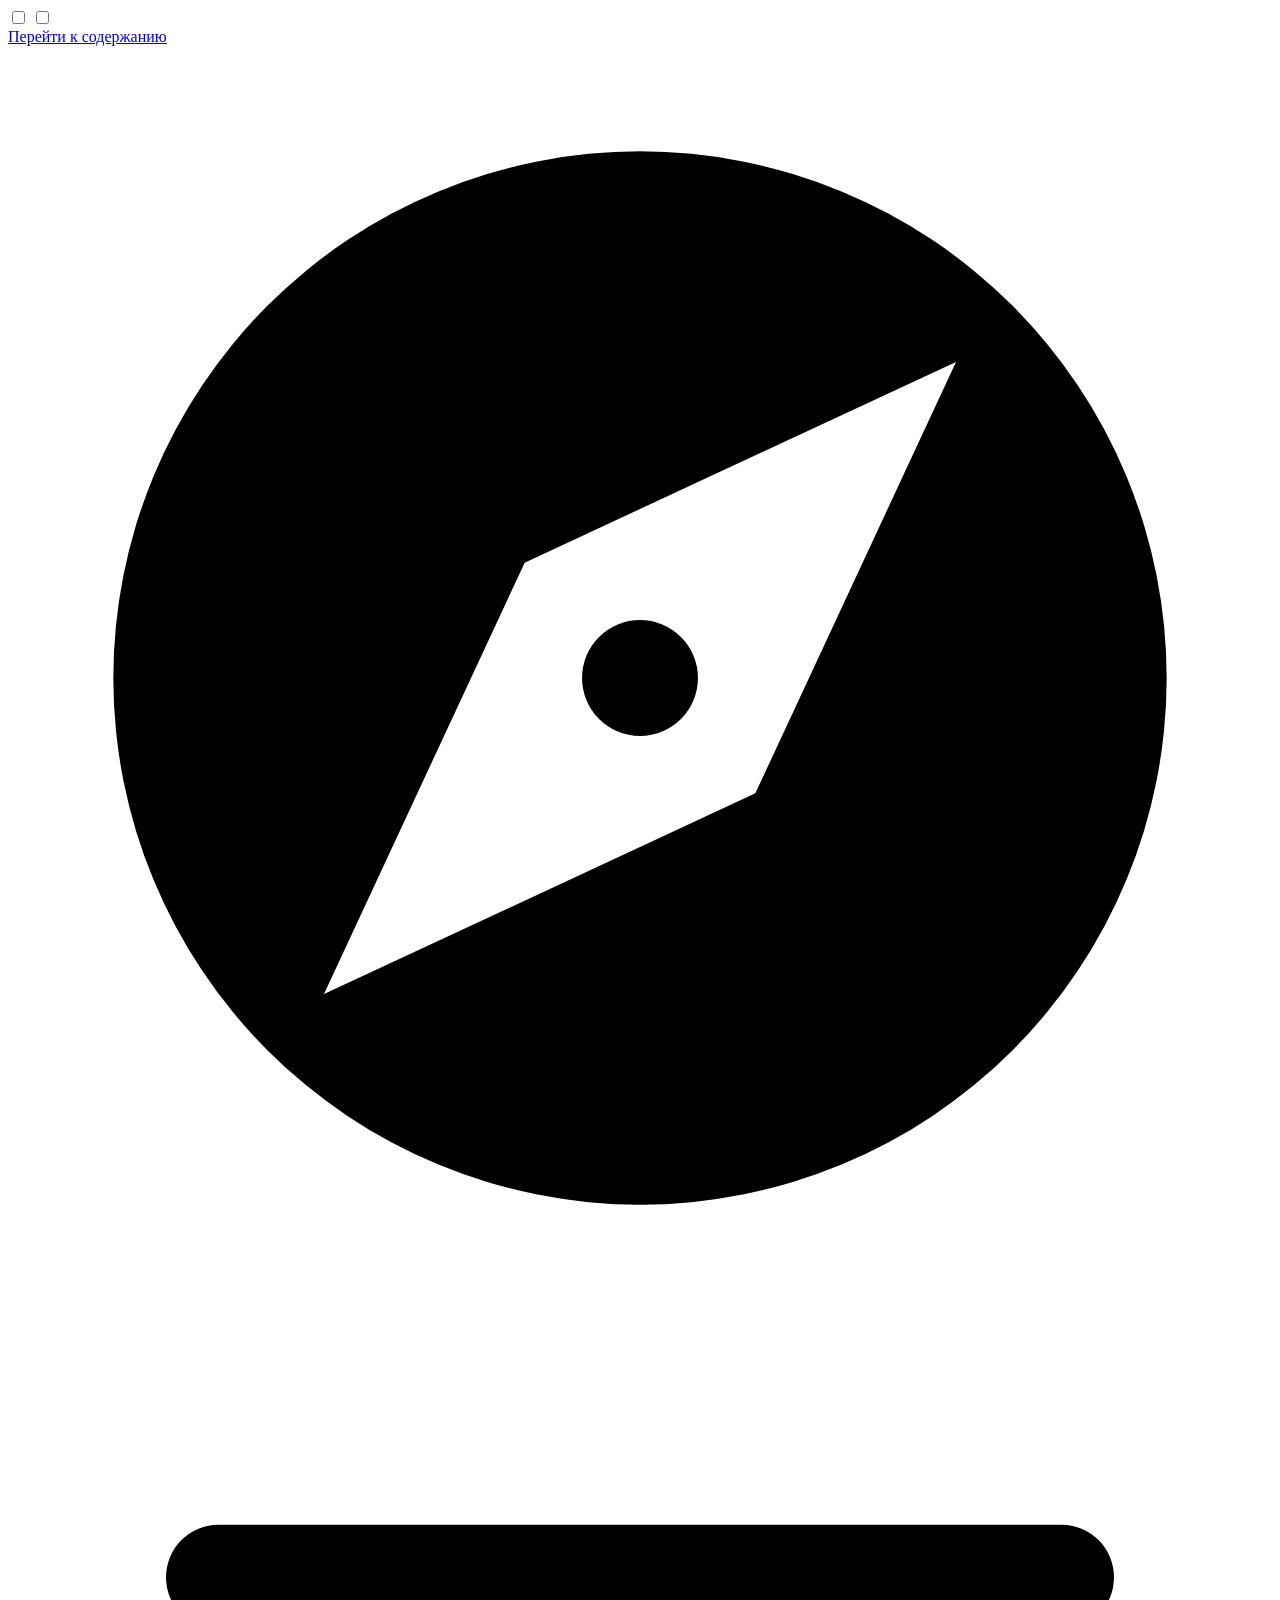
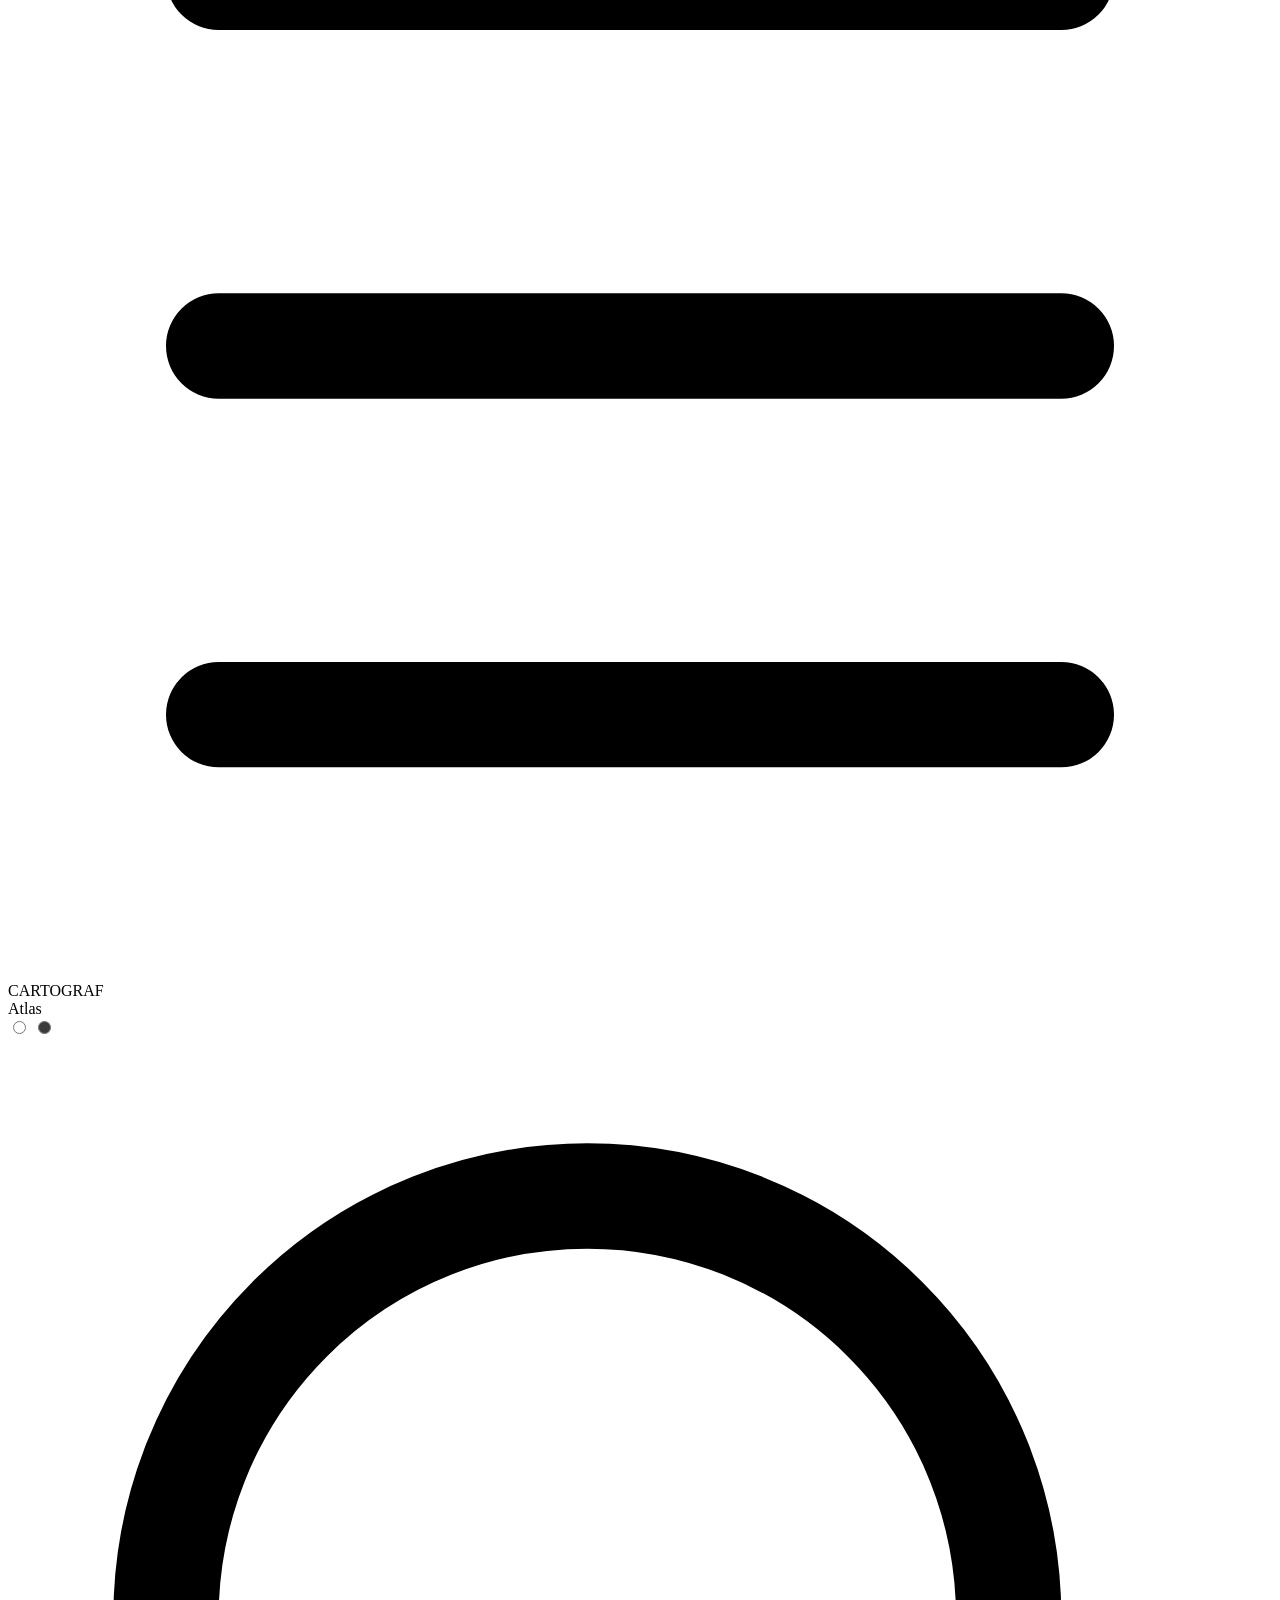
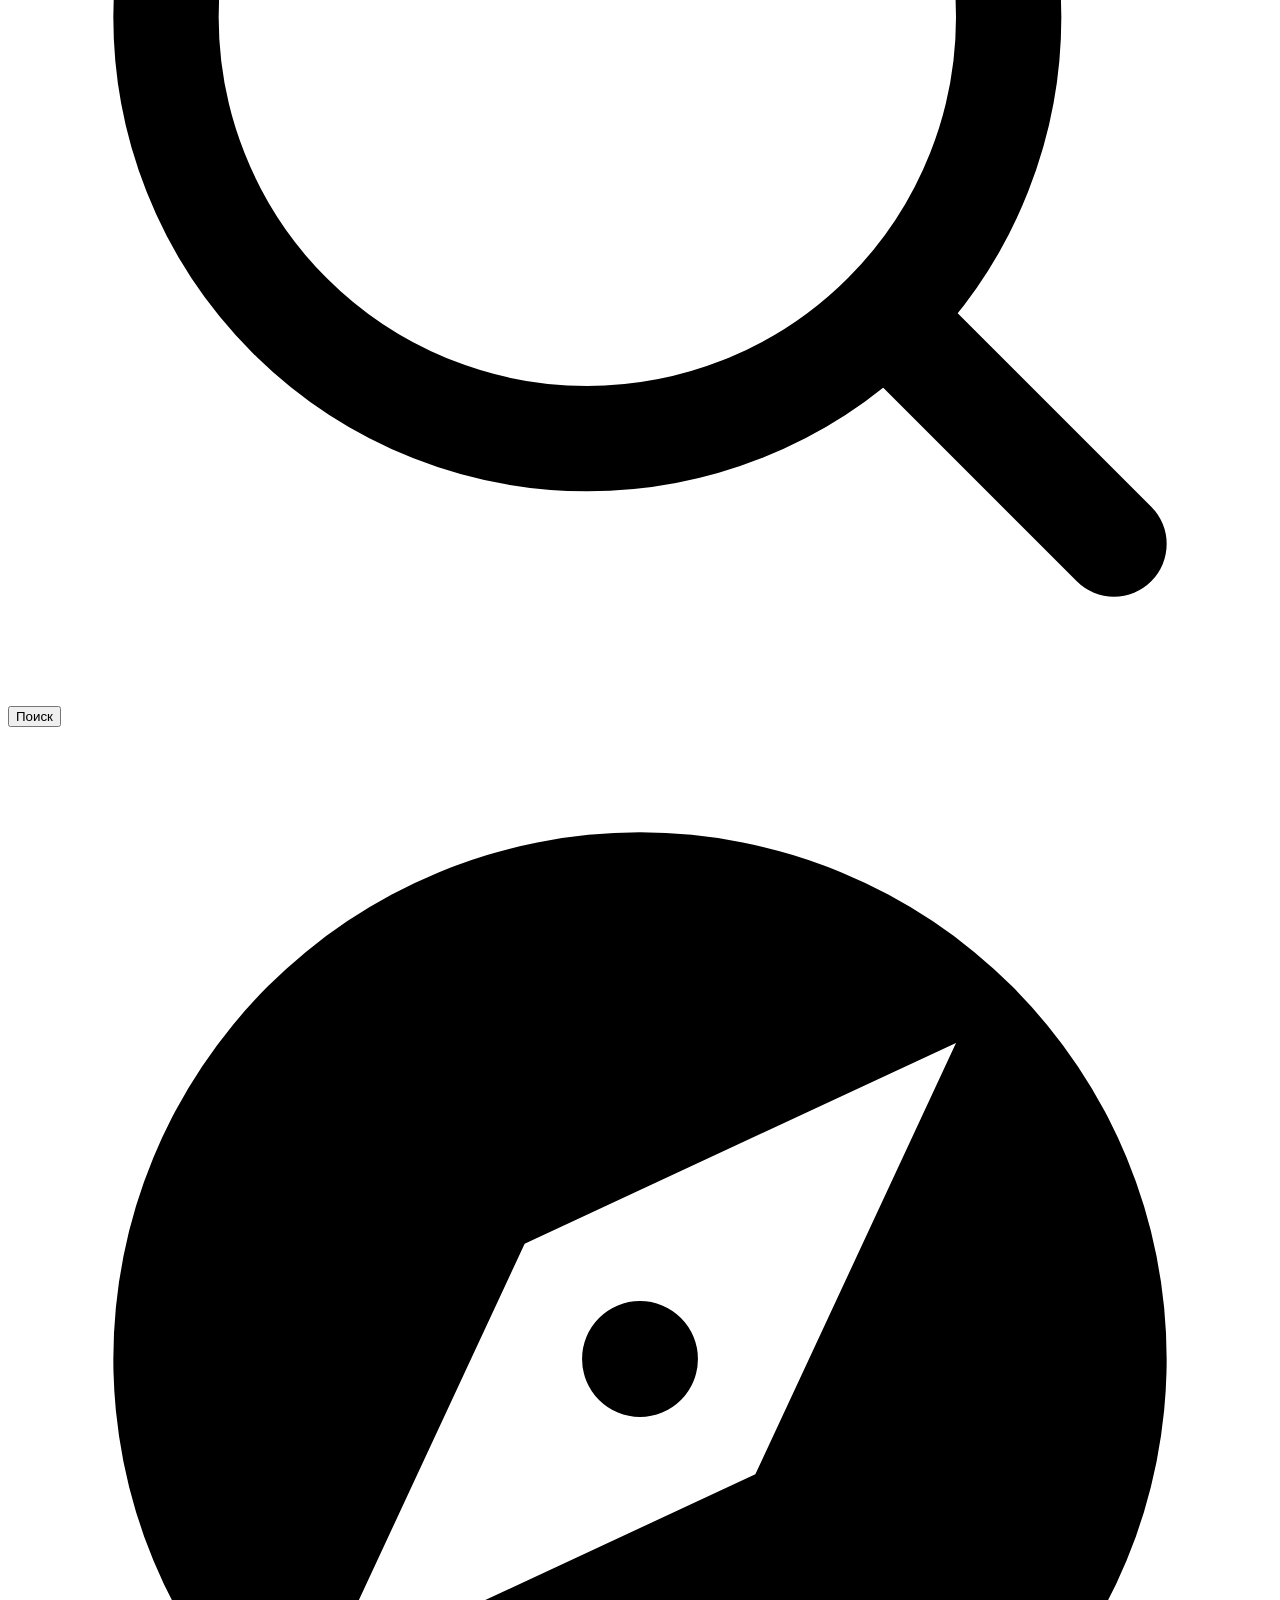
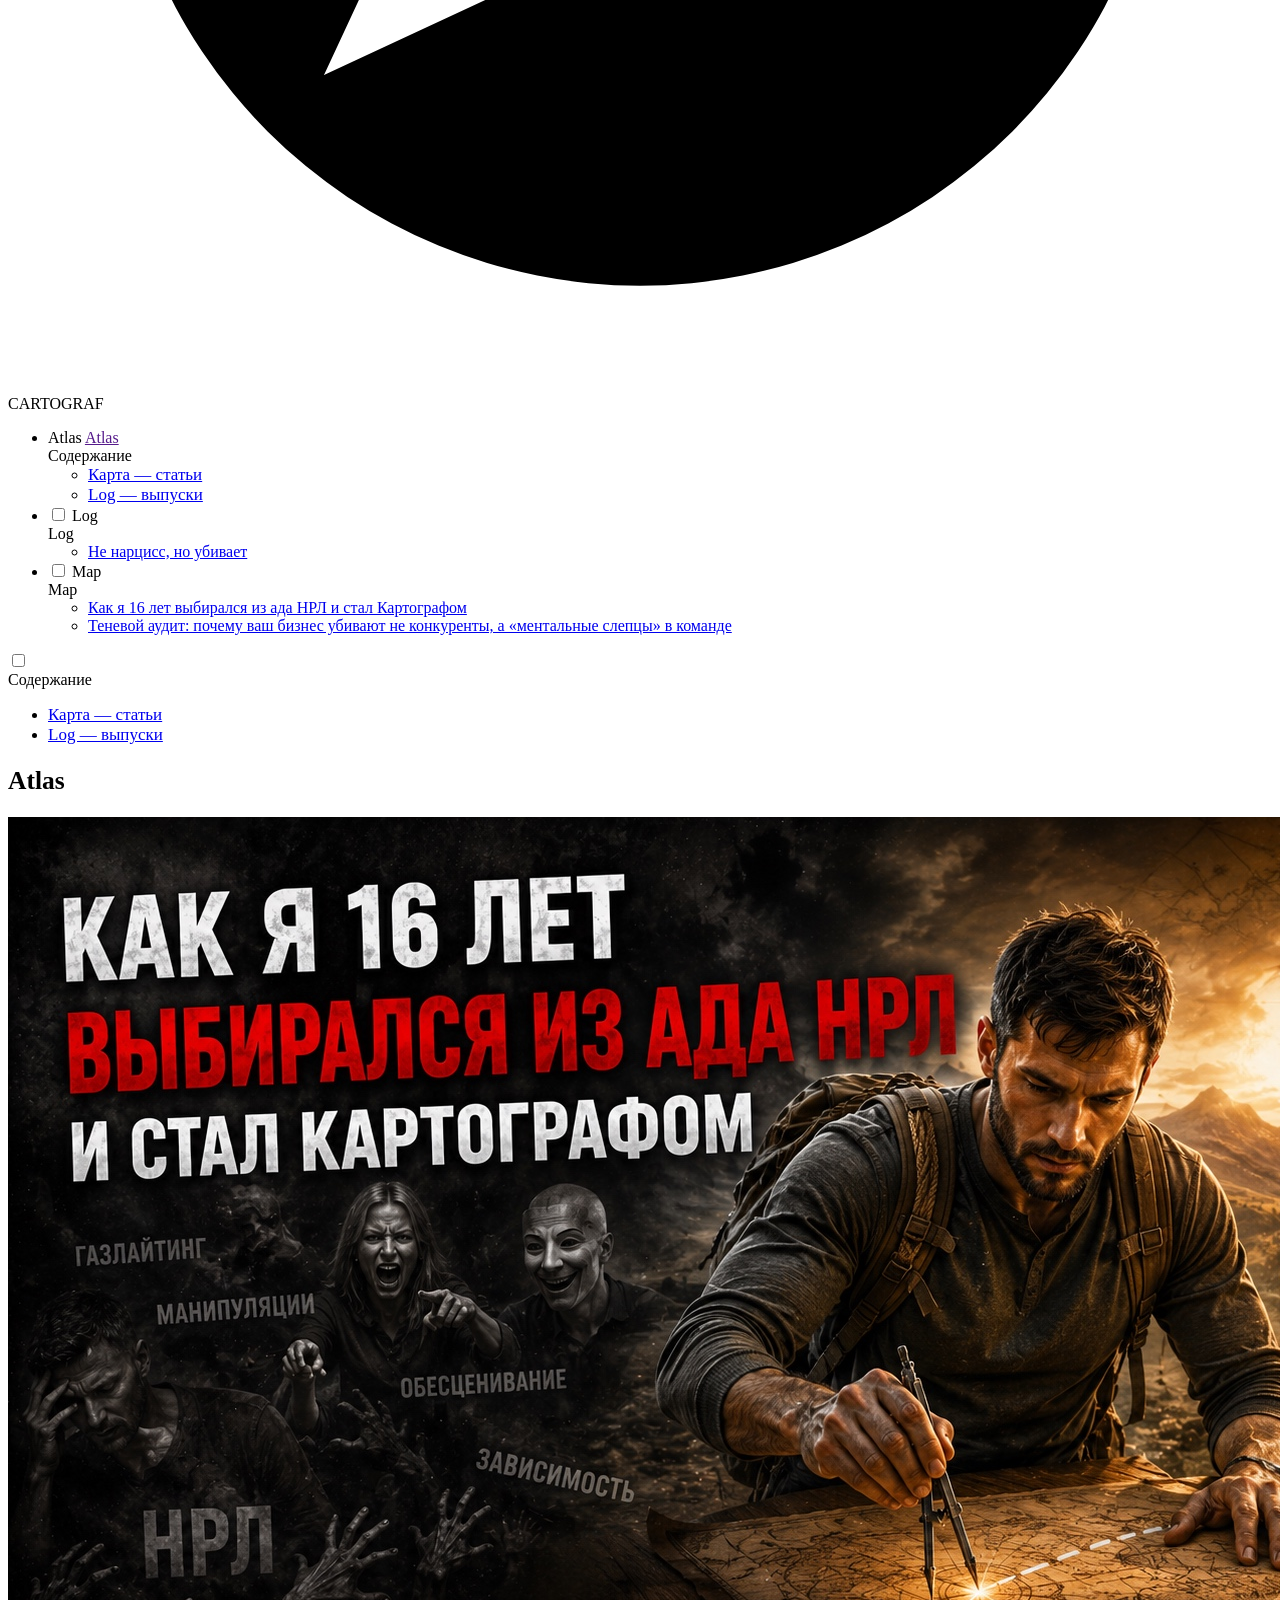
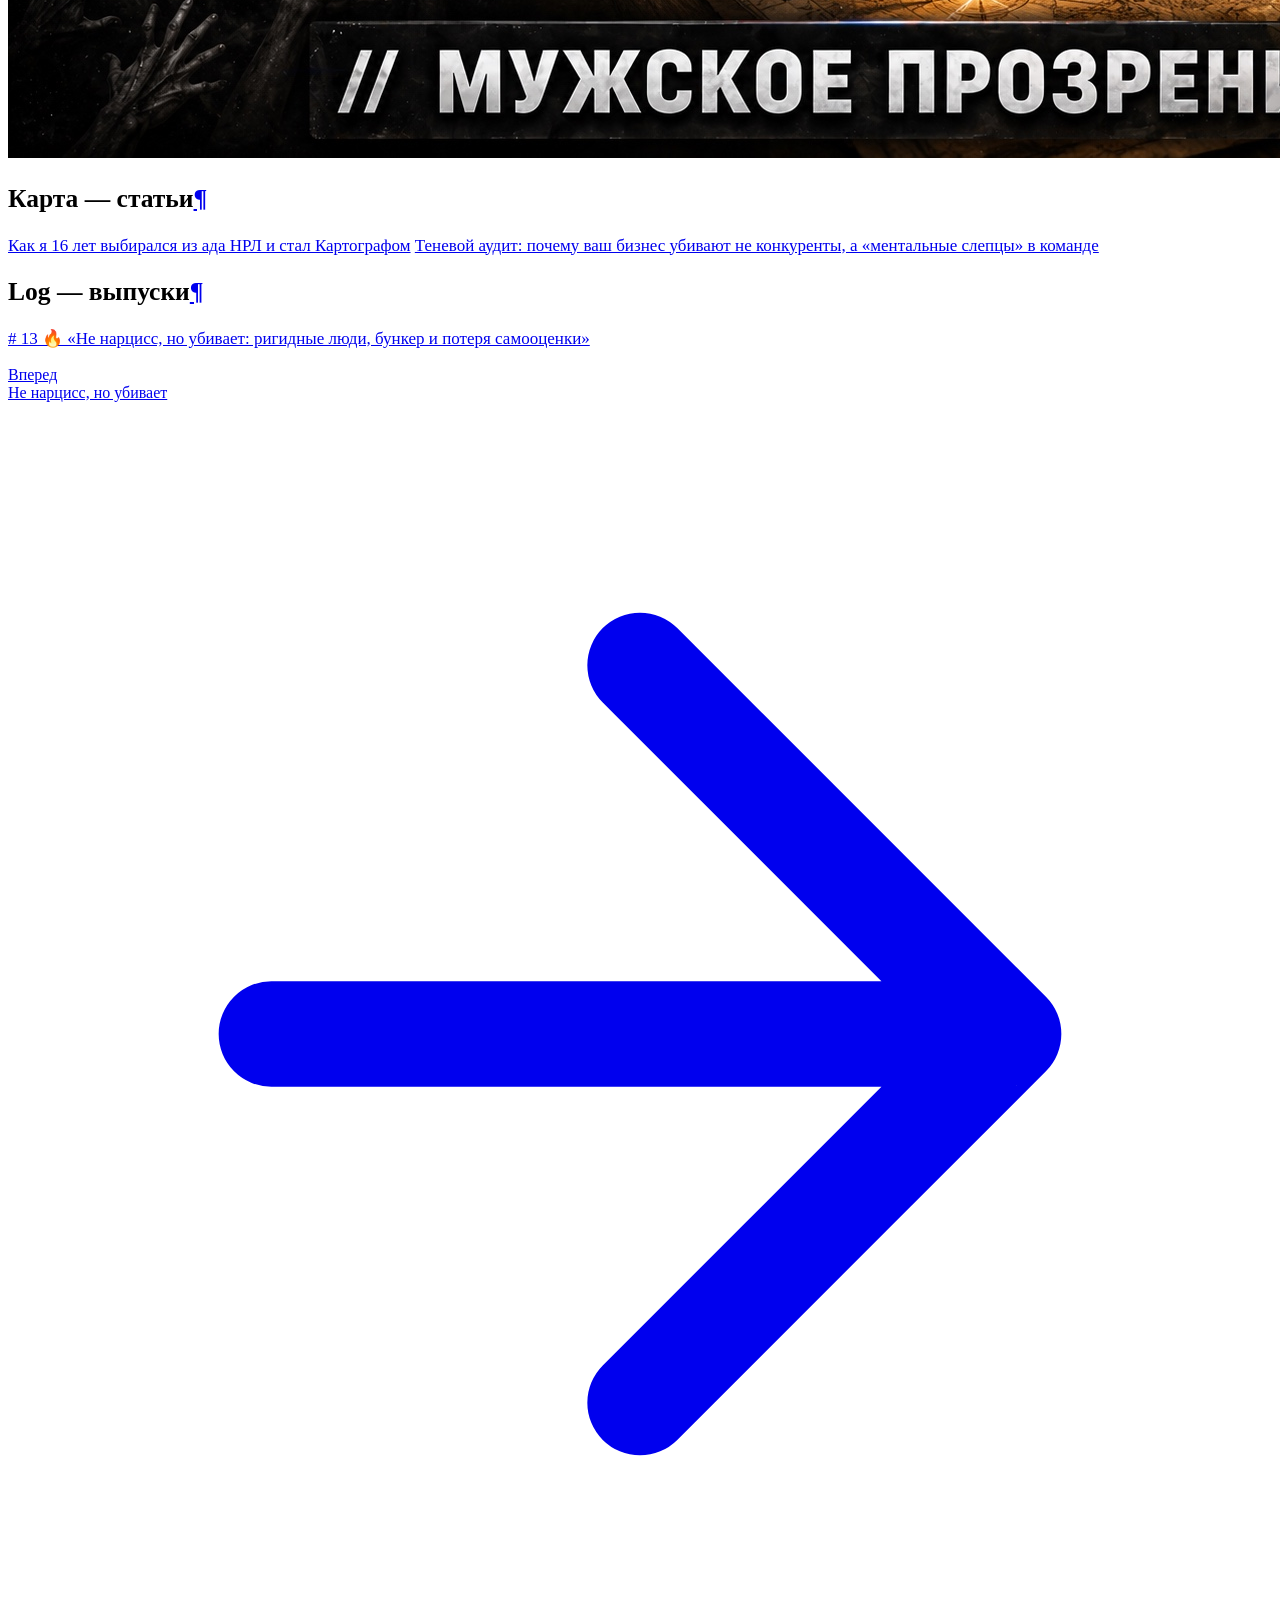
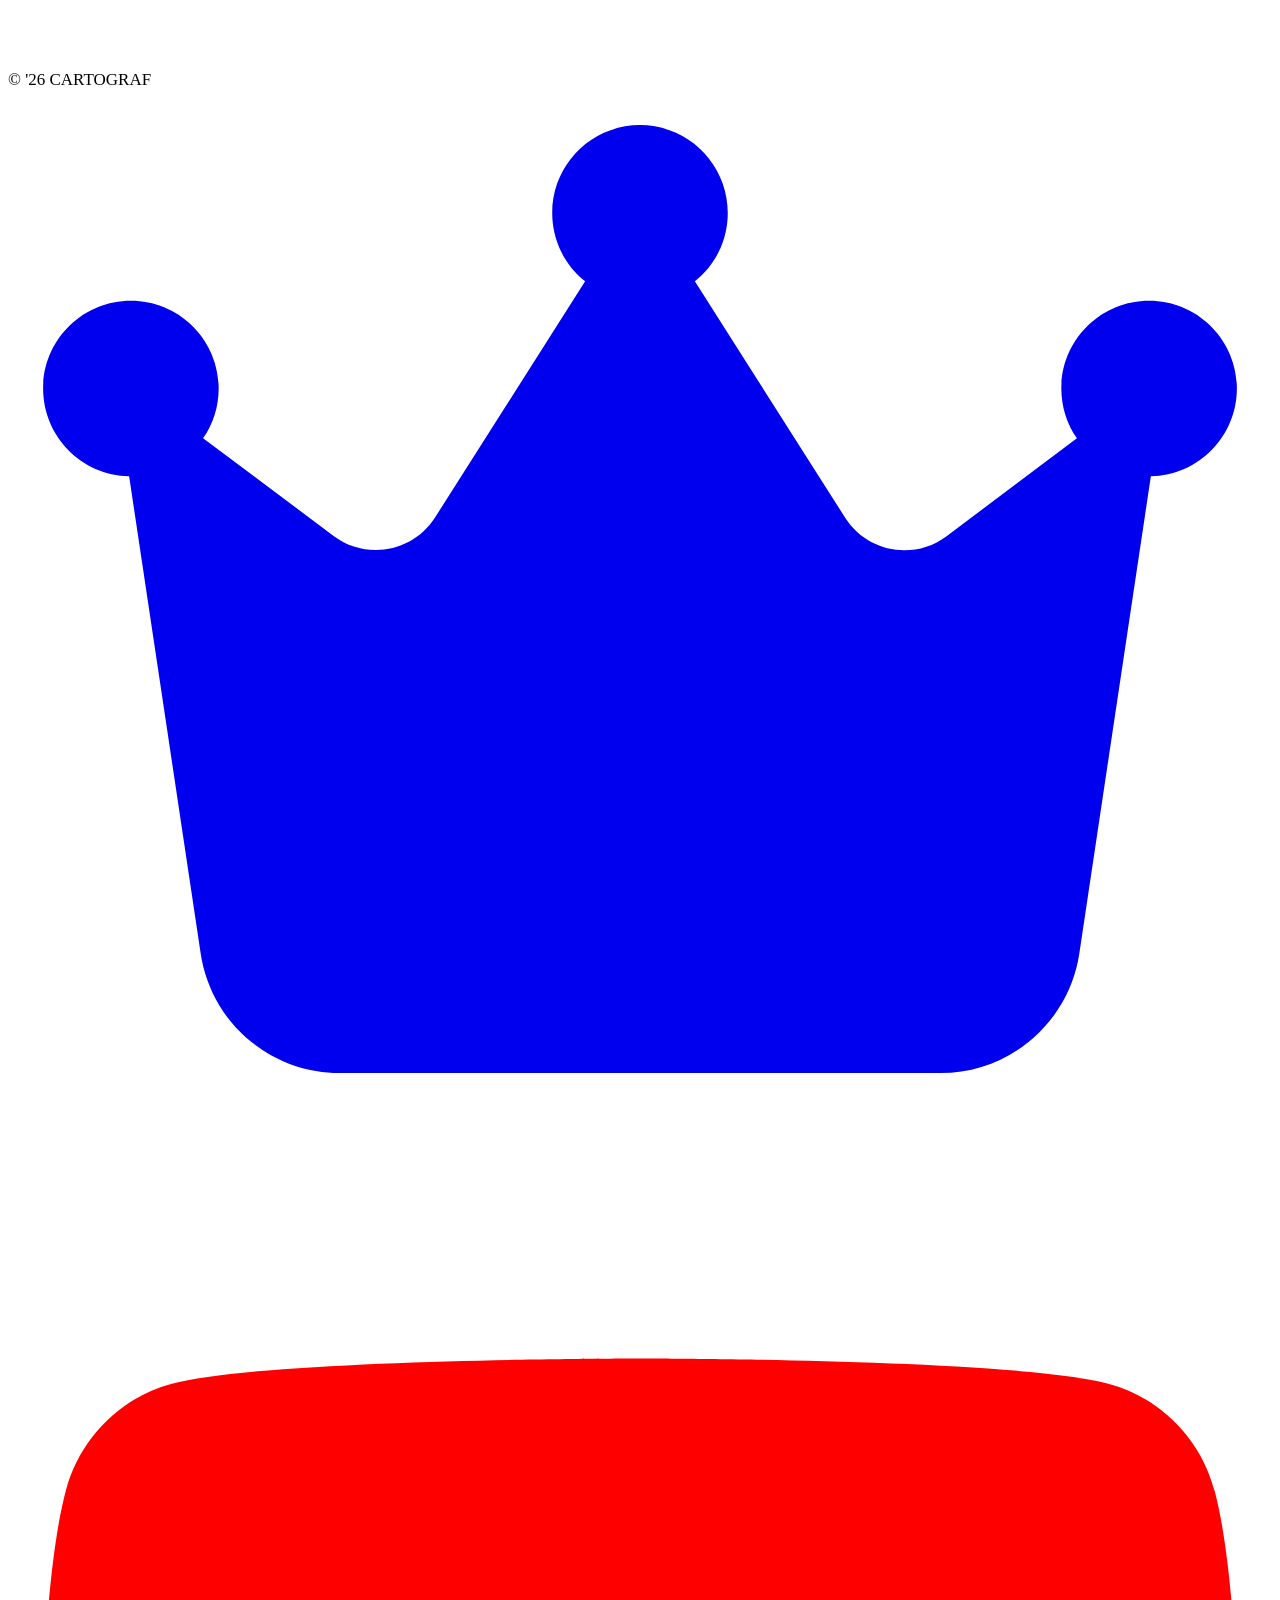
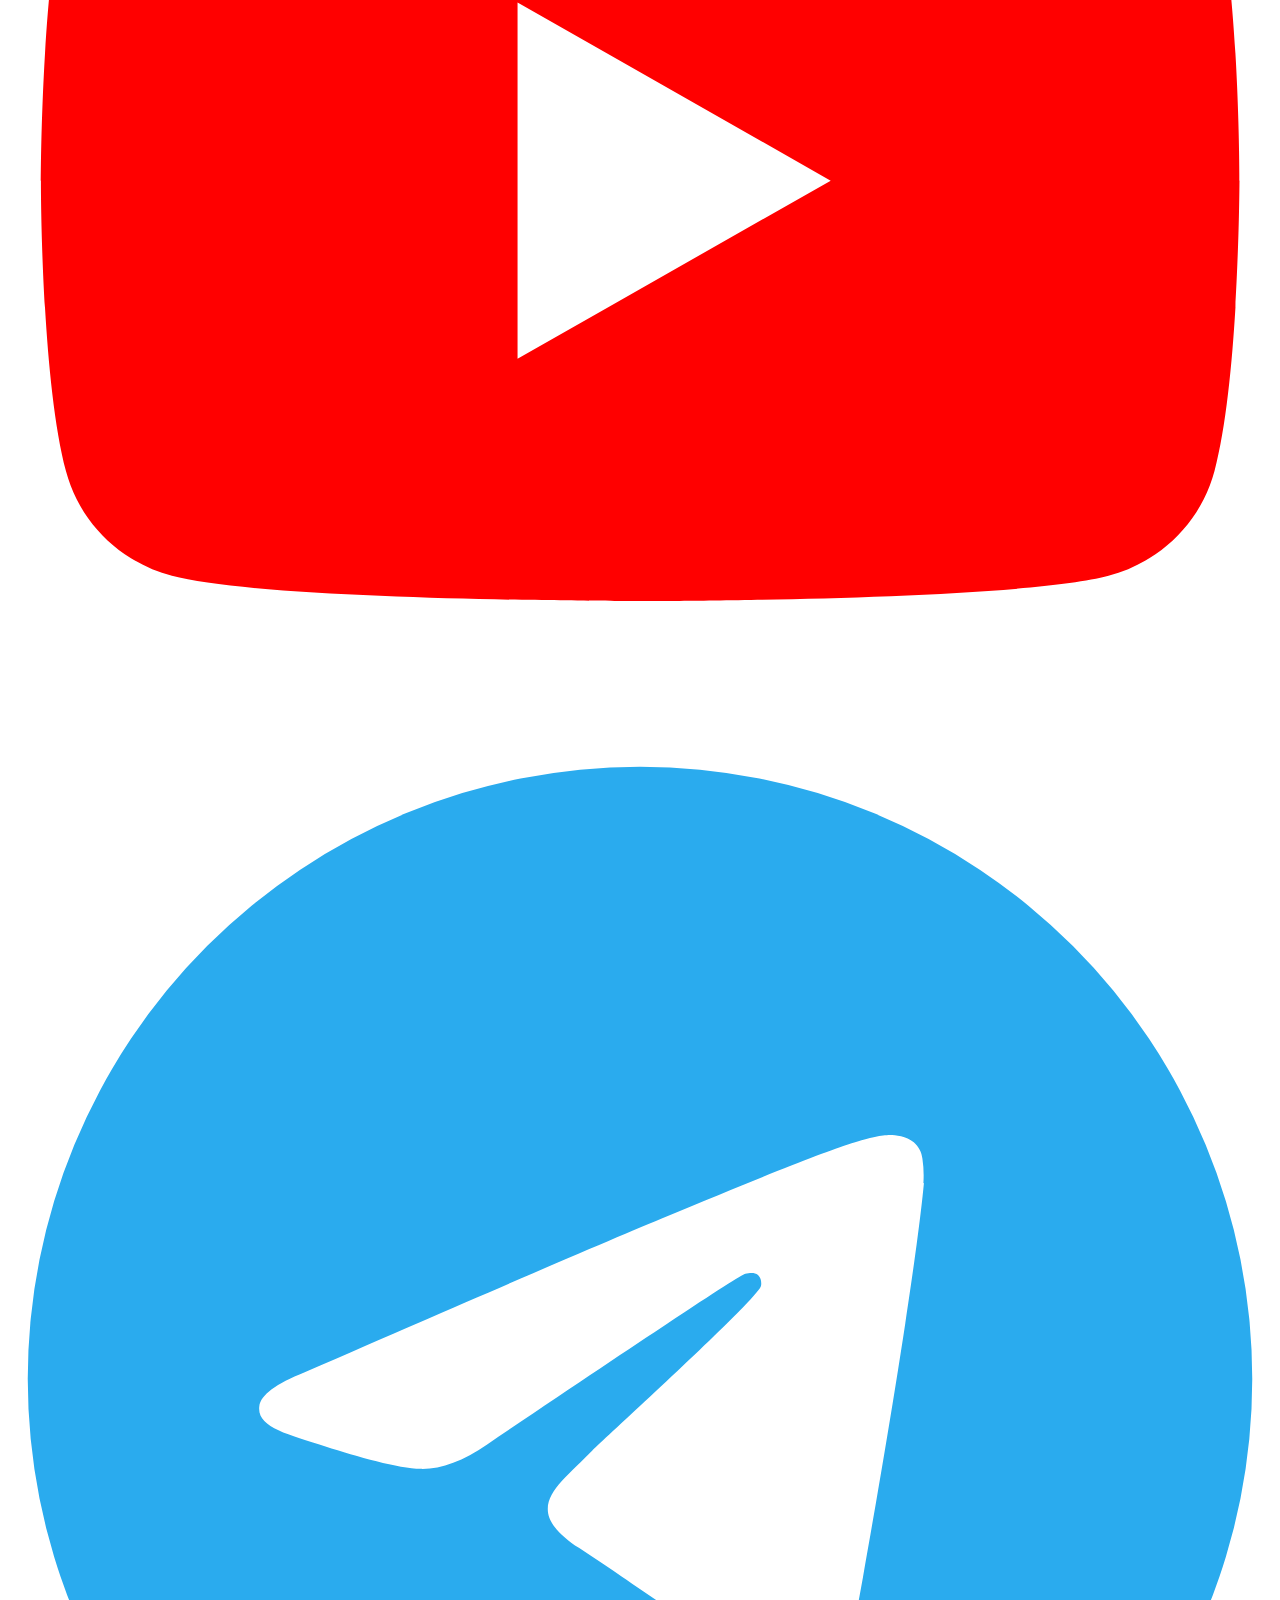
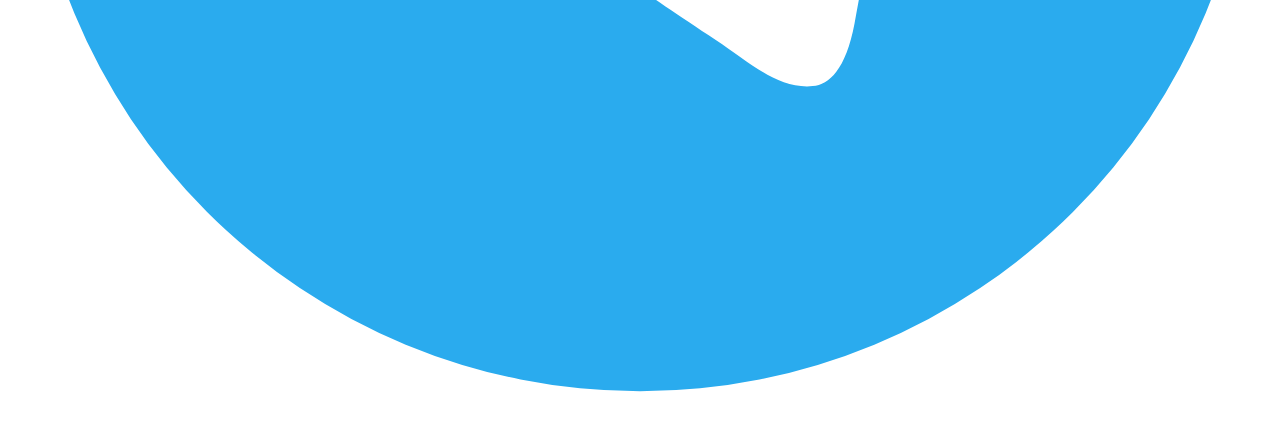
==== index.html @ 9d702e40 "deploy 2026-06-12 21:51" ====
<!doctype html>
<html lang="ru" class="no-js">
  <head>
    
      <meta charset="utf-8">
      <meta name="viewport" content="width=device-width,initial-scale=1">
      
        <meta name="description" content="A new project generated from the default template project.">
      
      
        <meta name="author" content="CARTOGRAF">
      
      
        <link rel="canonical" href="https://cartograf.ru/">
      
      
      
        <link rel="next" href="./log/wall-people/">
      
      
        
      
      
      <link rel="icon" href="./assets/images/favicon.png">
      <meta name="generator" content="zensical-0.0.45">
    
    
      
        <title>Atlas - CARTOGRAF</title>
      
    
    
      
        
      
      <link rel="stylesheet" href="./assets/stylesheets/modern/main.fba56155.min.css">
      
        
          
        
        <link rel="stylesheet" href="./assets/stylesheets/modern/palette.dfe2e883.min.css">
      
      


    
    
      
    
    
      
        
        
        <link rel="preconnect" href="https://fonts.gstatic.com" crossorigin>
        <link rel="stylesheet" href="https://fonts.googleapis.com/css?family=Inter:300,300i,400,400i,500,500i,700,700i%7CJetBrains+Mono:400,400i,700,700i&amp;display=fallback">
        <style>:root{--md-text-font:"Inter";--md-code-font:"JetBrains Mono"}</style>
      
    
    
      <link rel="stylesheet" href="./stylesheets/extra.css">
    
    <script>__md_scope=new URL(".",location),__md_scope.pathname.endsWith("/")||(__md_scope=new URL(__md_scope.pathname+"/",location)),__md_hash=e=>[...e].reduce(((e,t)=>(e<<5)-e+t.charCodeAt(0)),0),__md_get=(e,t=localStorage,_=__md_scope)=>JSON.parse(t.getItem(_.pathname+"."+e)),__md_set=(e,t,_=localStorage,a=__md_scope)=>{try{_.setItem(a.pathname+"."+e,JSON.stringify(t))}catch(e){}},document.documentElement.setAttribute("data-platform",navigator.platform)</script>
    
      

    
    
  </head>
  
  
    
    
      
    
    
    
    
    <body dir="ltr" data-md-color-scheme="default" data-md-color-primary="indigo" data-md-color-accent="indigo">
  
    
    <input class="md-toggle" data-md-toggle="drawer" type="checkbox" id="__drawer" autocomplete="off">
    <input class="md-toggle" data-md-toggle="search" type="checkbox" id="__search" autocomplete="off">
    <label class="md-overlay" for="__drawer" aria-label="Навигация"></label>
    <div data-md-component="skip">
      
        
        <a href="#_1" class="md-skip">
          Перейти к содержанию
        </a>
      
    </div>
    <div data-md-component="announce">
      
    </div>
    
    
      

  

<header class="md-header md-header--shadow" data-md-component="header">
  <nav class="md-header__inner md-grid" aria-label="Верхний колонтитул">
    <a href="" title="CARTOGRAF" class="md-header__button md-logo" aria-label="CARTOGRAF" data-md-component="logo">
      
  
  <svg xmlns="http://www.w3.org/2000/svg" viewBox="0 0 24 24"><path d="M14.19 14.19 6 18l3.81-8.19L18 6m-6-4A10 10 0 0 0 2 12a10 10 0 0 0 10 10 10 10 0 0 0 10-10A10 10 0 0 0 12 2m0 8.9a1.1 1.1 0 0 0-1.1 1.1 1.1 1.1 0 0 0 1.1 1.1 1.1 1.1 0 0 0 1.1-1.1 1.1 1.1 0 0 0-1.1-1.1"/></svg>

    </a>
    <label class="md-header__button md-icon" for="__drawer" aria-label="Навигация">
      
      <svg xmlns="http://www.w3.org/2000/svg" fill="none" stroke="currentColor" stroke-linecap="round" stroke-linejoin="round" stroke-width="2" class="lucide lucide-menu" viewBox="0 0 24 24"><path d="M4 5h16M4 12h16M4 19h16"/></svg>
    </label>
    <div class="md-header__title" data-md-component="header-title">
      <div class="md-header__ellipsis">
        <div class="md-header__topic">
          <span class="md-ellipsis">
            CARTOGRAF
          </span>
        </div>
        <div class="md-header__topic" data-md-component="header-topic">
          <span class="md-ellipsis">
            
              Atlas
            
          </span>
        </div>
      </div>
    </div>
    
      
        <form class="md-header__option" data-md-component="palette">
  
    
    
    
    <input class="md-option" data-md-color-media="none" data-md-color-scheme="default" data-md-color-primary="indigo" data-md-color-accent="indigo"  aria-label="Ночь"  type="radio" name="__palette" id="__palette_0">
    
      <label class="md-header__button md-icon" title="Ночь" for="__palette_1" hidden>
        <svg xmlns="http://www.w3.org/2000/svg" fill="none" stroke="currentColor" stroke-linecap="round" stroke-linejoin="round" stroke-width="2" class="lucide lucide-sun" viewBox="0 0 24 24"><circle cx="12" cy="12" r="4"/><path d="M12 2v2M12 20v2M4.93 4.93l1.41 1.41M17.66 17.66l1.41 1.41M2 12h2M20 12h2M6.34 17.66l-1.41 1.41M19.07 4.93l-1.41 1.41"/></svg>
      </label>
    
  
    
    
    
    <input class="md-option" data-md-color-media="none" data-md-color-scheme="slate" data-md-color-primary="indigo" data-md-color-accent="indigo"  aria-label="День"  type="radio" name="__palette" id="__palette_1">
    
      <label class="md-header__button md-icon" title="День" for="__palette_0" hidden>
        <svg xmlns="http://www.w3.org/2000/svg" fill="none" stroke="currentColor" stroke-linecap="round" stroke-linejoin="round" stroke-width="2" class="lucide lucide-moon" viewBox="0 0 24 24"><path d="M20.985 12.486a9 9 0 1 1-9.473-9.472c.405-.022.617.46.402.803a6 6 0 0 0 8.268 8.268c.344-.215.825-.004.803.401"/></svg>
      </label>
    
  
</form>
      
    
    
      <script>var palette=__md_get("__palette");if(palette&&palette.color){if("(prefers-color-scheme)"===palette.color.media){var media=matchMedia("(prefers-color-scheme: light)"),input=document.querySelector(media.matches?"[data-md-color-media='(prefers-color-scheme: light)']":"[data-md-color-media='(prefers-color-scheme: dark)']");palette.color.media=input.getAttribute("data-md-color-media"),palette.color.scheme=input.getAttribute("data-md-color-scheme"),palette.color.primary=input.getAttribute("data-md-color-primary"),palette.color.accent=input.getAttribute("data-md-color-accent")}for(var[key,value]of Object.entries(palette.color))document.body.setAttribute("data-md-color-"+key,value)}</script>
    
    
    
      
      
        <label class="md-header__button md-icon" for="__search" aria-label="Поиск">
          
          <svg xmlns="http://www.w3.org/2000/svg" fill="none" stroke="currentColor" stroke-linecap="round" stroke-linejoin="round" stroke-width="2" class="lucide lucide-search" viewBox="0 0 24 24"><path d="m21 21-4.34-4.34"/><circle cx="11" cy="11" r="8"/></svg>
        </label>
        <div class="md-search" data-md-component="search" role="dialog" aria-label="Поиск">
  <button type="button" class="md-search__button">
    Поиск
  </button>
</div>
      
    
    <div class="md-header__source">
      
    </div>
  </nav>
  
</header>
    
    <div class="md-container" data-md-component="container">
      
      
        
          
        
      
      <main class="md-main" data-md-component="main">
        <div class="md-main__inner md-grid">
          
            
              
              <div class="md-sidebar md-sidebar--primary" data-md-component="sidebar" data-md-type="navigation" >
                <div class="md-sidebar__scrollwrap">
                  <div class="md-sidebar__inner">
                    



<nav class="md-nav md-nav--primary" aria-label="Навигация" data-md-level="0">
  <label class="md-nav__title" for="__drawer">
    <a href="" title="CARTOGRAF" class="md-nav__button md-logo" aria-label="CARTOGRAF" data-md-component="logo">
      
  
  <svg xmlns="http://www.w3.org/2000/svg" viewBox="0 0 24 24"><path d="M14.19 14.19 6 18l3.81-8.19L18 6m-6-4A10 10 0 0 0 2 12a10 10 0 0 0 10 10 10 10 0 0 0 10-10A10 10 0 0 0 12 2m0 8.9a1.1 1.1 0 0 0-1.1 1.1 1.1 1.1 0 0 0 1.1 1.1 1.1 1.1 0 0 0 1.1-1.1 1.1 1.1 0 0 0-1.1-1.1"/></svg>

    </a>
    CARTOGRAF
  </label>
  
  <ul class="md-nav__list" data-md-scrollfix>
    
      
      
  
  
    
  
  
  
    <li class="md-nav__item md-nav__item--active">
      
      
      
      
      
        <label class="md-nav__link md-nav__link--active" for="__toc">
          
  
  
  <span class="md-ellipsis">
    
  
  Atlas

    
  </span>
  
  

          <span class="md-nav__icon md-icon"></span>
        </label>
      
      <a href="" class="md-nav__link md-nav__link--active">
        
  
  
  <span class="md-ellipsis">
    
  
  Atlas

    
  </span>
  
  

      </a>
      
        


<nav class="md-nav md-nav--secondary" aria-label="Содержание">
  
  
  
  
    <label class="md-nav__title" for="__toc">
      <span class="md-nav__icon md-icon"></span>
      Содержание
    </label>
    <ul class="md-nav__list" data-md-component="toc" data-md-scrollfix>
      
        <li class="md-nav__item">
  <a href="#_1" class="md-nav__link">
    <span class="md-ellipsis">
      <span class="md-typeset">
        Карта — статьи
      </span>
    </span>
  </a>
  
</li>
      
        <li class="md-nav__item">
  <a href="#log" class="md-nav__link">
    <span class="md-ellipsis">
      <span class="md-typeset">
        Log — выпуски
      </span>
    </span>
  </a>
  
</li>
      
    </ul>
  
</nav>
      
    </li>
  

    
      
      
  
  
  
  
    
    
      
        
      
    
    
    
      
        
        
      
    
    
    <li class="md-nav__item md-nav__item--section md-nav__item--nested">
      
        
        
        <input class="md-nav__toggle md-toggle " type="checkbox" id="__nav_2" >
        
          
          <label class="md-nav__link" for="__nav_2" id="__nav_2_label" tabindex="">
            
  
  
  <span class="md-ellipsis">
    
  
  Log

    
  </span>
  
  

            <span class="md-nav__icon md-icon"></span>
          </label>
        
        <nav class="md-nav" data-md-level="1" aria-labelledby="__nav_2_label" aria-expanded="false">
          <label class="md-nav__title" for="__nav_2">
            <span class="md-nav__icon md-icon"></span>
            
  
  Log

          </label>
          <ul class="md-nav__list" data-md-scrollfix>
            
              
                
  
  
  
  
    <li class="md-nav__item">
      <a href="./log/wall-people/" class="md-nav__link">
        
  
  
  <span class="md-ellipsis">
    
  
  Не нарцисс, но убивает

    
  </span>
  
  

      </a>
    </li>
  

              
            
          </ul>
        </nav>
      
    </li>
  

    
      
      
  
  
  
  
    
    
      
        
      
        
      
    
    
    
      
        
        
      
    
    
    <li class="md-nav__item md-nav__item--section md-nav__item--nested">
      
        
        
        <input class="md-nav__toggle md-toggle " type="checkbox" id="__nav_3" >
        
          
          <label class="md-nav__link" for="__nav_3" id="__nav_3_label" tabindex="">
            
  
  
  <span class="md-ellipsis">
    
  
  Map

    
  </span>
  
  

            <span class="md-nav__icon md-icon"></span>
          </label>
        
        <nav class="md-nav" data-md-level="1" aria-labelledby="__nav_3_label" aria-expanded="false">
          <label class="md-nav__title" for="__nav_3">
            <span class="md-nav__icon md-icon"></span>
            
  
  Map

          </label>
          <ul class="md-nav__list" data-md-scrollfix>
            
              
                
  
  
  
  
    <li class="md-nav__item">
      <a href="./map/intro/" class="md-nav__link">
        
  
  
  <span class="md-ellipsis">
    
  
  Как я 16 лет выбирался из ада НРЛ и стал Картографом

    
  </span>
  
  

      </a>
    </li>
  

              
            
              
                
  
  
  
  
    <li class="md-nav__item">
      <a href="./map/shadow-audit/" class="md-nav__link">
        
  
  
  <span class="md-ellipsis">
    
  
  Теневой аудит: почему ваш бизнес убивают не конкуренты, а «ментальные слепцы» в команде

    
  </span>
  
  

      </a>
    </li>
  

              
            
          </ul>
        </nav>
      
    </li>
  

    
  </ul>
</nav>
                  </div>
                </div>
              </div>
            
            
              
              <div class="md-sidebar md-sidebar--secondary" data-md-component="sidebar" data-md-type="toc" >
                <div class="md-sidebar__scrollwrap">
                  
                    
                    
                    
                    
                      <input class="md-nav__toggle md-toggle" type="checkbox" id="__toc">
                      <div class="md-sidebar-button__wrapper">
                        <label class="md-sidebar-button" for="__toc"></label>
                      </div>
                    
                  
                  <div class="md-sidebar__inner">
                    


<nav class="md-nav md-nav--secondary" aria-label="Содержание">
  
  
  
  
    <label class="md-nav__title" for="__toc">
      <span class="md-nav__icon md-icon"></span>
      Содержание
    </label>
    <ul class="md-nav__list" data-md-component="toc" data-md-scrollfix>
      
        <li class="md-nav__item">
  <a href="#_1" class="md-nav__link">
    <span class="md-ellipsis">
      <span class="md-typeset">
        Карта — статьи
      </span>
    </span>
  </a>
  
</li>
      
        <li class="md-nav__item">
  <a href="#log" class="md-nav__link">
    <span class="md-ellipsis">
      <span class="md-typeset">
        Log — выпуски
      </span>
    </span>
  </a>
  
</li>
      
    </ul>
  
</nav>
                  </div>
                </div>
              </div>
            
          
          
            <div class="md-content" data-md-component="content">
              
                



  


              
              <article class="md-content__inner md-typeset">
                
                  

  <h1 id="__skip">Atlas</h1>

<p><img alt="" src="img/Cartograf_01.jpg" /></p>
<h2 id="_1">Карта — статьи<a class="headerlink" href="#_1" title="Permanent link">&para;</a></h2>
<p><a href="/map/intro/">Как я 16 лет выбирался из ада НРЛ и стал Картографом</a>
<a href="/map/shadow-audit/">Теневой аудит: почему ваш бизнес убивают не конкуренты, а «ментальные слепцы» в команде</a></p>
<h2 id="log">Log — выпуски<a class="headerlink" href="#log" title="Permanent link">&para;</a></h2>
<p><a href="/log/wall-people/"># 13 🔥 «Не нарцисс, но убивает: ригидные люди, бункер и потеря самооценки»</a></p>









  
  






                
              </article>
            </div>
          
          
  <script>var tabs=__md_get("__tabs");if(Array.isArray(tabs))e:for(var set of document.querySelectorAll(".tabbed-set")){var labels=set.querySelector(".tabbed-labels");for(var tab of tabs)for(var label of labels.getElementsByTagName("label"))if(label.innerText.trim()===tab){var input=document.getElementById(label.htmlFor);input.checked=!0;continue e}}</script>

<script>var target=document.getElementById(location.hash.slice(1));target&&target.name&&(target.checked=target.name.startsWith("__tabbed_"))</script>
        </div>
        
          <button type="button" class="md-top md-icon" data-md-component="top" hidden>
  
  <svg xmlns="http://www.w3.org/2000/svg" fill="none" stroke="currentColor" stroke-linecap="round" stroke-linejoin="round" stroke-width="2" class="lucide lucide-circle-arrow-up" viewBox="0 0 24 24"><circle cx="12" cy="12" r="10"/><path d="m16 12-4-4-4 4M12 16V8"/></svg>
  К началу
</button>
        
      </main>
      
        <footer class="md-footer">
  
    
      
      <nav class="md-footer__inner md-grid" aria-label="Нижний колонтитул" >
        
        
          
          <a href="./log/wall-people/" class="md-footer__link md-footer__link--next" aria-label="Вперед: Не нарцисс, но убивает">
            <div class="md-footer__title">
              <span class="md-footer__direction">
                Вперед
              </span>
              <div class="md-ellipsis">
                Не нарцисс, но убивает
              </div>
            </div>
            <div class="md-footer__button md-icon">
              
              <svg xmlns="http://www.w3.org/2000/svg" fill="none" stroke="currentColor" stroke-linecap="round" stroke-linejoin="round" stroke-width="2" class="lucide lucide-arrow-right" viewBox="0 0 24 24"><path d="M5 12h14M12 5l7 7-7 7"/></svg>
            </div>
          </a>
        
      </nav>
    
  
  <div class="md-footer-meta md-typeset">
    <div class="md-footer-meta__inner md-grid">
      <div class="md-copyright">
  
    <div class="md-copyright__highlight">
      &copy; '26 CARTOGRAF
    </div>
  
  
</div>
      
        
<div class="md-social">
  
    
    
    
    
    <a href="https://boosty.to/Cartograf" target="_blank" rel="noopener" title="Boosty" class="md-social__link">
      <svg xmlns="http://www.w3.org/2000/svg" viewBox="0 0 576 512"><!--! Font Awesome Free 7.2.0 by @fontawesome - https://fontawesome.com License - https://fontawesome.com/license/free (Icons: CC BY 4.0, Fonts: SIL OFL 1.1, Code: MIT License) Copyright 2026 Fonticons, Inc.--><path fill="currentColor" d="M313 87.2c9.2-7.3 15-18.6 15-31.2 0-22.1-17.9-40-40-40s-40 17.9-40 40c0 12.6 5.9 23.9 15 31.2l-68.4 107.6c-10 15.7-31.3 19.6-46.2 8.4l-59.5-44.5c4.5-6.4 7.1-14.3 7.1-22.7 0-22.1-17.9-40-40-40s-40 17.9-40 40c0 21.8 17.5 39.6 39.2 40l32.6 217.5c4.7 31.3 31.6 54.5 63.3 54.5h273.8c31.7 0 58.6-23.2 63.3-54.5L520.8 176c21.7-.4 39.2-18.2 39.2-40 0-22.1-17.9-40-40-40s-40 17.9-40 40c0 8.4 2.6 16.3 7.1 22.7l-59.4 44.6c-14.9 11.2-36.2 7.3-46.2-8.4z"/></svg>
    </a>
  
    
    
    
    
    <a href="https://youtube.com/@Carto-graf" target="_blank" rel="noopener" title="YouTube" class="md-social__link">
      <svg xmlns="http://www.w3.org/2000/svg" viewBox="0 0 576 512"><!--! Font Awesome Free 7.2.0 by @fontawesome - https://fontawesome.com License - https://fontawesome.com/license/free (Icons: CC BY 4.0, Fonts: SIL OFL 1.1, Code: MIT License) Copyright 2026 Fonticons, Inc.--><path fill="currentColor" d="M549.7 124.1c-6.2-23.7-24.8-42.3-48.3-48.6C458.9 64 288.1 64 288.1 64S117.3 64 74.7 75.5c-23.5 6.3-42 24.9-48.3 48.6C15 167 15 256.4 15 256.4s0 89.4 11.4 132.3c6.3 23.6 24.8 41.5 48.3 47.8C117.3 448 288.1 448 288.1 448s170.8 0 213.4-11.5c23.5-6.3 42-24.2 48.3-47.8 11.4-42.9 11.4-132.3 11.4-132.3s0-89.4-11.4-132.3zM232.2 337.6V175.2l142.7 81.2z"/></svg>
    </a>
  
    
    
    
    
    <a href="https://t.me/Cart0_Graf" target="_blank" rel="noopener" title="Telegram" class="md-social__link">
      <svg xmlns="http://www.w3.org/2000/svg" viewBox="0 0 512 512"><!--! Font Awesome Free 7.2.0 by @fontawesome - https://fontawesome.com License - https://fontawesome.com/license/free (Icons: CC BY 4.0, Fonts: SIL OFL 1.1, Code: MIT License) Copyright 2026 Fonticons, Inc.--><path fill="currentColor" d="M256 8a248 248 0 1 0 0 496 248 248 0 1 0 0-496m115 168.7c-3.7 39.2-19.9 134.4-28.1 178.3-3.5 18.6-10.3 24.8-16.9 25.4-14.4 1.3-25.3-9.5-39.3-18.7-21.8-14.3-34.2-23.2-55.3-37.2-24.5-16.1-8.6-25 5.3-39.5 3.7-3.8 67.1-61.5 68.3-66.7.2-.7.3-3.1-1.2-4.4s-3.6-.8-5.1-.5c-2.2.5-37.1 23.5-104.6 69.1-9.9 6.8-18.9 10.1-26.9 9.9-8.9-.2-25.9-5-38.6-9.1-15.5-5-27.9-7.7-26.8-16.3.6-4.5 6.7-9 18.4-13.7 72.3-31.5 120.5-52.3 144.6-62.3 68.9-28.6 83.2-33.6 92.5-33.8 2.1 0 6.6.5 9.6 2.9 2 1.7 3.2 4.1 3.5 6.7.5 3.2.6 6.5.4 9.8z"/></svg>
    </a>
  
</div>
      
    </div>
  </div>
</footer>
      
    </div>
    <div class="md-dialog" data-md-component="dialog">
      <div class="md-dialog__inner md-typeset"></div>
    </div>
    
    
    
      
      
      <script id="__config" type="application/json">{"annotate":null,"base":".","features":["announce.dismiss","content.code.annotate","content.code.copy","content.code.select","content.footnote.tooltips","content.tabs.link","content.tooltips","navigation.footer","navigation.indexes","navigation.instant","navigation.instant.prefetch","navigation.path","navigation.sections","navigation.top","navigation.tracking","search.highlight"],"search":"./assets/javascripts/workers/search.e2d2d235.min.js","tags":null,"translations":{"clipboard.copied":"Скопировано в буфер","clipboard.copy":"Копировать в буфер","search.result.more.one":"Ещё 1 на этой странице","search.result.more.other":"Ещё # на этой странице","search.result.none":"Совпадений не найдено","search.result.one":"Найдено 1 совпадение","search.result.other":"Найдено совпадений: #","search.result.placeholder":"Начните печатать для поиска","search.result.term.missing":"Отсутствует","select.version":"Выберите версию"},"version":null}</script>
    
    
      <script src="./assets/javascripts/bundle.6e5f0216.min.js"></script>
      
    
  </body>
</html>
---- assets/stylesheets/modern/main.fba56155.min.css ----
@charset "UTF-8";html{-webkit-text-size-adjust:none;-moz-text-size-adjust:none;text-size-adjust:none;box-sizing:border-box}*,:after,:before{box-sizing:inherit}@media (prefers-reduced-motion){*,:after,:before{transition:none!important}}body{margin:0}a,button,input,label{-webkit-tap-highlight-color:transparent}a{color:inherit;text-decoration:none}hr{border:0;box-sizing:initial;display:block;height:.05rem;overflow:visible;padding:0}small{font-size:80%}sub,sup{line-height:1em}img{border-style:none}table{border-collapse:initial;border-spacing:0}td,th{font-weight:400;vertical-align:top}button{background:#0000;border:0;font-family:inherit;font-size:inherit;margin:0;padding:0}input{border:0;outline:none}:root{--md-primary-fg-color:#4051b5;--md-primary-fg-color--light:#5d6cc0;--md-primary-fg-color--dark:#303fa1;--md-primary-bg-color:#fff;--md-primary-bg-color--light:#ffffffb3;--md-accent-fg-color:#526cfe;--md-accent-fg-color--transparent:#526cfe1a;--md-accent-bg-color:#fff;--md-accent-bg-color--light:#ffffffb3}[data-md-color-scheme=default]{color-scheme:light}[data-md-color-scheme=default] img[src$="#gh-dark-mode-only"],[data-md-color-scheme=default] img[src$="#only-dark"]{display:none}:root,[data-md-color-scheme=default]{--md-hue:225deg;--md-default-fg-color:#000000de;--md-default-fg-color--light:#0000008c;--md-default-fg-color--lighter:#00000052;--md-default-fg-color--lightest:#0000000d;--md-default-bg-color:#fff;--md-default-bg-color--light:#ffffffb3;--md-default-bg-color--lighter:#ffffff4d;--md-default-bg-color--lightest:#ffffff1f;--md-code-fg-color:#36464e;--md-code-bg-color:#f5f5f5;--md-code-bg-color--light:#f5f5f5b3;--md-code-bg-color--lighter:#f5f5f54d;--md-code-hl-color:#4287ff;--md-code-hl-color--light:#4287ff1a;--md-code-hl-number-color:#d52a2a;--md-code-hl-special-color:#db1457;--md-code-hl-function-color:#a846b9;--md-code-hl-constant-color:#6e59d9;--md-code-hl-keyword-color:#3f6ec6;--md-code-hl-string-color:#1c7d4d;--md-code-hl-name-color:var(--md-code-fg-color);--md-code-hl-operator-color:var(--md-default-fg-color--light);--md-code-hl-punctuation-color:var(--md-default-fg-color--light);--md-code-hl-comment-color:var(--md-default-fg-color--light);--md-code-hl-generic-color:var(--md-default-fg-color--light);--md-code-hl-variable-color:var(--md-default-fg-color--light);--md-typeset-color:var(--md-default-fg-color);--md-typeset-a-color:var(--md-primary-fg-color);--md-typeset-del-color:#f5503d26;--md-typeset-ins-color:#0bd57026;--md-typeset-kbd-color:#fafafa;--md-typeset-kbd-accent-color:#fff;--md-typeset-kbd-border-color:#b8b8b8;--md-typeset-mark-color:#ffff0080;--md-typeset-table-color:#0000001f;--md-typeset-table-color--light:rgba(0,0,0,.035);--md-admonition-fg-color:var(--md-default-fg-color);--md-admonition-bg-color:var(--md-default-bg-color);--md-warning-fg-color:#000000de;--md-warning-bg-color:#ff9;--md-shadow-z1:0 0.2rem 0.5rem #0000000d,0 0 0.05rem #0000001a;--md-shadow-z2:0 0.2rem 0.5rem #0000001a,0 0 0.05rem #00000040;--md-shadow-z3:0 0.2rem 0.5rem #0003,0 0 0.05rem #00000059;--color-foreground:0 0 0;--color-background:255 255 255;--color-background-subtle:240 240 240;--color-backdrop:255 255 255}.md-icon svg{fill:currentcolor;display:block;height:1.2rem;width:1.2rem}.md-icon svg.lucide{fill:#0000;stroke:currentcolor}body{-webkit-font-smoothing:antialiased;-moz-osx-font-smoothing:grayscale;--md-text-font-family:var(--md-text-font,_),-apple-system,BlinkMacSystemFont,Helvetica,Arial,sans-serif;--md-code-font-family:var(--md-code-font,_),SFMono-Regular,Consolas,Menlo,monospace}aside,body,input{font-feature-settings:"kern","liga";color:var(--md-typeset-color);font-family:var(--md-text-font-family)}code,kbd,pre{font-feature-settings:"kern";font-family:var(--md-code-font-family)}:root{--md-typeset-table-sort-icon:url('data:image/svg+xml;charset=utf-8,<svg xmlns="http://www.w3.org/2000/svg" fill="none" stroke="currentColor" stroke-linecap="round" stroke-linejoin="round" stroke-width="2" class="lucide lucide-arrow-down-up" viewBox="0 0 24 24"><path d="m3 16 4 4 4-4m-4 4V4m14 4-4-4-4 4m4-4v16"/></svg>');--md-typeset-table-sort-icon--asc:url('data:image/svg+xml;charset=utf-8,<svg xmlns="http://www.w3.org/2000/svg" fill="none" stroke="currentColor" stroke-linecap="round" stroke-linejoin="round" stroke-width="2" class="lucide lucide-arrow-down-narrow-wide" viewBox="0 0 24 24"><path d="m3 16 4 4 4-4m-4 4V4m4 0h4m-4 4h7m-7 4h10"/></svg>');--md-typeset-table-sort-icon--desc:url('data:image/svg+xml;charset=utf-8,<svg xmlns="http://www.w3.org/2000/svg" fill="none" stroke="currentColor" stroke-linecap="round" stroke-linejoin="round" stroke-width="2" class="lucide lucide-arrow-up-narrow-wide" viewBox="0 0 24 24"><path d="m3 8 4-4 4 4M7 4v16m4-8h4m-4 4h7m-7 4h10"/></svg>');--md-typeset-preview-icon:url('data:image/svg+xml;charset=utf-8,<svg xmlns="http://www.w3.org/2000/svg" fill="none" stroke="currentColor" stroke-linecap="round" stroke-linejoin="round" stroke-width="2" class="lucide lucide-mouse-pointer-2" viewBox="0 0 24 24"><path d="M4.037 4.688a.495.495 0 0 1 .651-.651l16 6.5a.5.5 0 0 1-.063.947l-6.124 1.58a2 2 0 0 0-1.438 1.435l-1.579 6.126a.5.5 0 0 1-.947.063z"/></svg>')}.md-typeset{-webkit-print-color-adjust:exact;color-adjust:exact;font-size:.75rem;letter-spacing:-.01em;line-height:1.8;overflow-wrap:break-word}@media print{.md-typeset{font-size:.68rem}}.md-typeset blockquote,.md-typeset dl,.md-typeset figure,.md-typeset ol,.md-typeset pre,.md-typeset ul{margin-bottom:1em;margin-top:1em}.md-typeset h1{color:var(--md-default-fg-color);font-size:1.875em;line-height:1.3;margin:0 0 1.25em}.md-typeset h1,.md-typeset h2{font-weight:700;letter-spacing:-.025em}.md-typeset h2{font-size:1.5em;line-height:1.4;margin:1.6em 0 .64em}.md-typeset h3{font-size:1.25em;font-weight:700;letter-spacing:-.01em;line-height:1.5;margin:1.6em 0 .8em}.md-typeset h2+h3{margin-top:.8em}.md-typeset h4{font-weight:700;letter-spacing:-.01em;margin:1em 0}.md-typeset h5,.md-typeset h6{color:var(--md-default-fg-color--light);font-size:.8em;font-weight:700;letter-spacing:-.01em;margin:1.25em 0}.md-typeset h5{text-transform:uppercase}.md-typeset h5 code{text-transform:none}.md-typeset hr{border-bottom:.05rem solid var(--md-default-fg-color--lightest);display:flow-root;margin:1.5em 0}.md-typeset a{color:var(--md-typeset-a-color);text-decoration:underline;word-break:break-word}.md-typeset a,.md-typeset a:before{transition:color 125ms}.md-typeset a:focus,.md-typeset a:hover{color:var(--md-accent-fg-color)}.md-typeset a:focus code,.md-typeset a:hover code{background-color:var(--md-accent-fg-color--transparent);color:var(--md-accent-fg-color)}.md-typeset a code{color:var(--md-typeset-a-color)}.md-typeset a.focus-visible{outline-color:var(--md-accent-fg-color);outline-offset:.2rem}.md-typeset code,.md-typeset kbd,.md-typeset pre{color:var(--md-code-fg-color);direction:ltr;font-variant-ligatures:none;transition:background-color 125ms}@media print{.md-typeset code,.md-typeset kbd,.md-typeset pre{white-space:pre-wrap}}.md-typeset code{background-color:var(--md-code-bg-color);border-radius:.2rem;-webkit-box-decoration-break:clone;box-decoration-break:clone;font-size:.85em;padding:.25em .4em;transition:color 125ms,background-color 125ms;word-break:break-word}.md-typeset code:not(.focus-visible){-webkit-tap-highlight-color:transparent;outline:none}.md-typeset pre{display:flow-root;line-height:1.4;position:relative}.md-typeset pre>code{border-radius:.4rem;-webkit-box-decoration-break:slice;box-decoration-break:slice;box-shadow:none;display:block;margin:0;outline-color:var(--md-accent-fg-color);overflow:auto;padding:.7720588235em 1.1764705882em;scrollbar-color:var(--md-default-fg-color--lighter) #0000;scrollbar-width:thin;touch-action:auto;word-break:normal}.md-typeset pre>code:hover{scrollbar-color:var(--md-accent-fg-color) #0000}.md-typeset pre>code::-webkit-scrollbar{height:.2rem;width:.2rem}.md-typeset pre>code::-webkit-scrollbar-thumb{background-color:var(--md-default-fg-color--lighter)}.md-typeset pre>code::-webkit-scrollbar-thumb:hover{background-color:var(--md-accent-fg-color)}.md-typeset kbd{border-radius:.2rem;box-shadow:0 0 0 .05rem var(--md-typeset-kbd-border-color),0 .15rem 0 var(--md-typeset-kbd-border-color);color:var(--md-default-fg-color);display:inline-block;font-size:.75em;padding:0 .6666666667em;vertical-align:text-top;word-break:break-word}.md-typeset mark{background-color:var(--md-typeset-mark-color);-webkit-box-decoration-break:clone;box-decoration-break:clone;color:inherit;word-break:break-word}.md-typeset abbr{border-bottom:.05rem dotted var(--md-default-fg-color--light);cursor:help;text-decoration:none}.md-typeset [data-preview]{position:relative}[dir=ltr] .md-typeset [data-preview]:after{margin-left:.125em}[dir=rtl] .md-typeset [data-preview]:after{margin-right:.125em}.md-typeset [data-preview]:after{background-color:currentcolor;content:"";display:inline-block;height:.8em;-webkit-mask-image:var(--md-typeset-preview-icon);mask-image:var(--md-typeset-preview-icon);-webkit-mask-repeat:no-repeat;mask-repeat:no-repeat;-webkit-mask-size:contain;mask-size:contain;transition:background-color 125ms;vertical-align:text-top;width:.8em}.md-typeset small{opacity:.75}[dir=ltr] .md-typeset sub,[dir=ltr] .md-typeset sup{margin-left:.078125em}[dir=rtl] .md-typeset sub,[dir=rtl] .md-typeset sup{margin-right:.078125em}[dir=ltr] .md-typeset blockquote{padding-left:.6rem}[dir=rtl] .md-typeset blockquote{padding-right:.6rem}[dir=ltr] .md-typeset blockquote{border-left:.2rem solid var(--md-default-fg-color--lighter)}[dir=rtl] .md-typeset blockquote{border-right:.2rem solid var(--md-default-fg-color--lighter)}.md-typeset blockquote{color:var(--md-default-fg-color--light);margin-left:0;margin-right:0}.md-typeset ul{list-style-type:disc}.md-typeset ul[type]{list-style-type:revert-layer}[dir=ltr] .md-typeset ol,[dir=ltr] .md-typeset ul{margin-left:.625em}[dir=rtl] .md-typeset ol,[dir=rtl] .md-typeset ul{margin-right:.625em}.md-typeset ol,.md-typeset ul{padding:0}.md-typeset ol:not([hidden]),.md-typeset ul:not([hidden]){display:flow-root}.md-typeset ol ol,.md-typeset ul ol{list-style-type:lower-alpha}.md-typeset ol ol ol,.md-typeset ul ol ol{list-style-type:lower-roman}.md-typeset ol ol ol ol,.md-typeset ul ol ol ol{list-style-type:upper-alpha}.md-typeset ol ol ol ol ol,.md-typeset ul ol ol ol ol{list-style-type:upper-roman}.md-typeset ol[type],.md-typeset ul[type]{list-style-type:revert-layer}[dir=ltr] .md-typeset ol li,[dir=ltr] .md-typeset ul li{margin-left:1.25em}[dir=rtl] .md-typeset ol li,[dir=rtl] .md-typeset ul li{margin-right:1.25em}.md-typeset ol li,.md-typeset ul li{margin-bottom:.5em}.md-typeset ol li blockquote,.md-typeset ol li p,.md-typeset ul li blockquote,.md-typeset ul li p{margin:.5em 0}.md-typeset ol li:last-child,.md-typeset ul li:last-child{margin-bottom:0}[dir=ltr] .md-typeset ol li ol,[dir=ltr] .md-typeset ol li ul,[dir=ltr] .md-typeset ul li ol,[dir=ltr] .md-typeset ul li ul{margin-left:.625em}[dir=rtl] .md-typeset ol li ol,[dir=rtl] .md-typeset ol li ul,[dir=rtl] .md-typeset ul li ol,[dir=rtl] .md-typeset ul li ul{margin-right:.625em}.md-typeset ol li ol,.md-typeset ol li ul,.md-typeset ul li ol,.md-typeset ul li ul{margin-bottom:.5em;margin-top:.5em}[dir=ltr] .md-typeset dd{margin-left:1.875em}[dir=rtl] .md-typeset dd{margin-right:1.875em}.md-typeset dd{margin-bottom:1.5em;margin-top:1em}.md-typeset img,.md-typeset svg,.md-typeset video{height:auto;max-width:100%}.md-typeset img[align=left]{margin:1em 1em 1em 0}.md-typeset img[align=right]{margin:1em 0 1em 1em}.md-typeset img[align]:only-child{margin-top:0}.md-typeset figure{display:flow-root;margin:1em auto;max-width:100%;text-align:center;width:fit-content}.md-typeset figure img{display:block;margin:0 auto}.md-typeset figcaption{font-style:italic;margin:1em auto;max-width:24rem}.md-typeset iframe{max-width:100%}.md-typeset table:not([class]){background-color:var(--md-default-bg-color);border:.05rem solid var(--md-typeset-table-color);border-radius:.1rem;display:inline-block;font-size:.64rem;max-width:100%;overflow:auto;touch-action:auto}@media print{.md-typeset table:not([class]){display:table}}.md-typeset table:not([class])+*{margin-top:1.5em}.md-typeset table:not([class]) td>:first-child,.md-typeset table:not([class]) th>:first-child{margin-top:0}.md-typeset table:not([class]) td>:last-child,.md-typeset table:not([class]) th>:last-child{margin-bottom:0}.md-typeset table:not([class]) td:not([align]),.md-typeset table:not([class]) th:not([align]){text-align:left}[dir=rtl] .md-typeset table:not([class]) td:not([align]),[dir=rtl] .md-typeset table:not([class]) th:not([align]){text-align:right}.md-typeset table:not([class]) th{font-weight:700;min-width:5rem;padding:.9375em 1.25em;vertical-align:top}.md-typeset table:not([class]) td{border-top:.05rem solid var(--md-typeset-table-color);padding:.9375em 1.25em;vertical-align:top}.md-typeset table:not([class]) tbody tr{transition:background-color 125ms}.md-typeset table:not([class]) tbody tr:hover{background-color:var(--md-typeset-table-color--light);box-shadow:0 .05rem 0 var(--md-default-bg-color) inset}.md-typeset table:not([class]) a{word-break:normal}.md-typeset table th[role=columnheader]{cursor:pointer}[dir=ltr] .md-typeset table th[role=columnheader]:after{margin-left:.5em}[dir=rtl] .md-typeset table th[role=columnheader]:after{margin-right:.5em}.md-typeset table th[role=columnheader]:after{content:"";display:inline-block;height:1.2em;-webkit-mask-image:var(--md-typeset-table-sort-icon);mask-image:var(--md-typeset-table-sort-icon);-webkit-mask-repeat:no-repeat;mask-repeat:no-repeat;-webkit-mask-size:contain;mask-size:contain;transition:background-color 125ms;vertical-align:text-bottom;width:1.2em}.md-typeset table th[role=columnheader]:hover:after{background-color:var(--md-default-fg-color--lighter)}.md-typeset table th[role=columnheader][aria-sort=ascending]:after{background-color:var(--md-default-fg-color--light);-webkit-mask-image:var(--md-typeset-table-sort-icon--asc);mask-image:var(--md-typeset-table-sort-icon--asc)}.md-typeset table th[role=columnheader][aria-sort=descending]:after{background-color:var(--md-default-fg-color--light);-webkit-mask-image:var(--md-typeset-table-sort-icon--desc);mask-image:var(--md-typeset-table-sort-icon--desc)}.md-typeset__scrollwrap{margin:1em -.8rem;overflow-x:auto;touch-action:auto}.md-typeset__table{display:inline-block;margin-bottom:.5em;padding:0 .8rem}@media print{.md-typeset__table{display:block}}html .md-typeset__table table{display:table;margin:0;overflow:hidden;width:100%}@media screen and (max-width:44.984375em){.md-content__inner>pre{margin:1em -.8rem}.md-content__inner>pre code{border-radius:0}}.md-banner{background-color:var(--md-accent-fg-color--transparent);color:var(--md-default-fg-color);overflow:auto}@media print{.md-banner{display:none}}.md-banner--warning{background-color:var(--md-warning-bg-color);color:var(--md-warning-fg-color)}.md-banner__inner{font-size:.7rem;margin:.6rem auto;padding:0 .8rem}[dir=ltr] .md-banner__button{float:right}[dir=rtl] .md-banner__button{float:left}.md-banner__button{color:inherit;cursor:pointer;transition:opacity .25s}.no-js .md-banner__button{display:none}.md-banner__button:hover{opacity:.7}html{scrollbar-gutter:stable;font-size:125%;height:100%;overflow-x:hidden}@media screen and (min-width:100em){html{font-size:137.5%}}@media screen and (min-width:125em){html{font-size:150%}}body{background-color:var(--md-default-bg-color);display:flex;flex-direction:column;font-size:.5rem;min-height:100%;position:relative;width:100%}@media print{body{display:block}}@media screen and (max-width:59.984375em){body[data-md-scrolllock]{position:fixed}}.md-grid{margin-left:auto;margin-right:auto;max-width:61rem}.md-container{display:flex;flex-direction:column;flex-grow:1}@media print{.md-container{display:block}}.md-main{flex-grow:1}.md-main__inner{display:flex;height:100%;margin-top:1.5rem}.md-ellipsis{overflow:hidden;text-overflow:ellipsis}.md-toggle{display:none}.md-option{height:0;opacity:0;position:absolute;width:0}.md-option:checked+label:not([hidden]){display:block}.md-option.focus-visible+label{outline-color:var(--md-accent-fg-color);outline-style:auto}.md-skip{background-color:var(--md-default-fg-color);border-radius:.1rem;color:var(--md-default-bg-color);font-size:.64rem;margin:.5rem;opacity:0;outline-color:var(--md-accent-fg-color);padding:.3rem .5rem;position:fixed;transform:translateY(.4rem);z-index:-1}.md-skip:focus{opacity:1;transform:translateY(0);transition:transform .25s cubic-bezier(.4,0,.2,1),opacity 175ms 75ms;z-index:10}@page{margin:25mm}:root{--md-clipboard-icon:url('data:image/svg+xml;charset=utf-8,<svg xmlns="http://www.w3.org/2000/svg" fill="none" stroke="currentColor" stroke-linecap="round" stroke-linejoin="round" stroke-width="2" class="lucide lucide-clipboard-copy" viewBox="0 0 24 24"><rect width="8" height="4" x="8" y="2" rx="1" ry="1"/><path d="M8 4H6a2 2 0 0 0-2 2v14a2 2 0 0 0 2 2h12a2 2 0 0 0 2-2v-2M16 4h2a2 2 0 0 1 2 2v4m1 4H11"/><path d="m15 10-4 4 4 4"/></svg>')}.md-clipboard{border-radius:.1rem;color:var(--md-default-fg-color--lightest);cursor:pointer;height:1.5em;outline-color:var(--md-accent-fg-color);outline-offset:.1rem;transition:color .25s;width:1.5em;z-index:1}@media print{.md-clipboard{display:none}}.md-clipboard:not(.focus-visible){-webkit-tap-highlight-color:transparent;outline:none}:hover>.md-clipboard{color:var(--md-default-fg-color--light)}.md-clipboard:focus,.md-clipboard:hover{color:var(--md-accent-fg-color)}.md-clipboard:after{background-color:currentcolor;content:"";display:block;height:1.125em;margin:0 auto;-webkit-mask-image:var(--md-clipboard-icon);mask-image:var(--md-clipboard-icon);-webkit-mask-position:center;mask-position:center;-webkit-mask-repeat:no-repeat;mask-repeat:no-repeat;-webkit-mask-size:contain;mask-size:contain;width:1.125em}.md-clipboard--inline{cursor:pointer}.md-clipboard--inline code{transition:color .25s,background-color .25s}.md-clipboard--inline:focus code,.md-clipboard--inline:hover code{background-color:var(--md-accent-fg-color--transparent);color:var(--md-accent-fg-color)}:root{--md-code-select-icon:url('data:image/svg+xml;charset=utf-8,<svg xmlns="http://www.w3.org/2000/svg" fill="none" stroke="currentColor" stroke-linecap="round" stroke-linejoin="round" stroke-width="2" class="lucide lucide-scan" viewBox="0 0 24 24"><path d="M3 7V5a2 2 0 0 1 2-2h2m10 0h2a2 2 0 0 1 2 2v2m0 10v2a2 2 0 0 1-2 2h-2M7 21H5a2 2 0 0 1-2-2v-2"/></svg>');--md-code-copy-icon:url('data:image/svg+xml;charset=utf-8,<svg xmlns="http://www.w3.org/2000/svg" fill="none" stroke="currentColor" stroke-linecap="round" stroke-linejoin="round" stroke-width="2" class="lucide lucide-clipboard-copy" viewBox="0 0 24 24"><rect width="8" height="4" x="8" y="2" rx="1" ry="1"/><path d="M8 4H6a2 2 0 0 0-2 2v14a2 2 0 0 0 2 2h12a2 2 0 0 0 2-2v-2M16 4h2a2 2 0 0 1 2 2v4m1 4H11"/><path d="m15 10-4 4 4 4"/></svg>')}.md-typeset .md-code__content{display:grid}.md-code__nav{background-color:var(--md-code-bg-color--lighter);border-radius:.1rem;display:flex;gap:.2rem;padding:.2rem;position:absolute;right:.25em;top:.25em;transition:background-color .25s;z-index:1}:hover>.md-code__nav{background-color:var(--md-code-bg-color--light)}.md-code__button{color:var(--md-default-fg-color--lightest);cursor:pointer;display:block;height:1.5em;outline-color:var(--md-accent-fg-color);outline-offset:.1rem;transition:color .25s;width:1.5em}:hover>*>.md-code__button{color:var(--md-default-fg-color--light)}.md-code__button.focus-visible,.md-code__button:hover{color:var(--md-accent-fg-color)}.md-code__button--active{color:var(--md-default-fg-color)!important}.md-code__button:after{background-color:currentcolor;content:"";display:block;height:1.125em;margin:0 auto;-webkit-mask-position:center;mask-position:center;-webkit-mask-repeat:no-repeat;mask-repeat:no-repeat;-webkit-mask-size:contain;mask-size:contain;width:1.125em}.md-code__button[data-md-type=select]:after{-webkit-mask-image:var(--md-code-select-icon);mask-image:var(--md-code-select-icon)}.md-code__button[data-md-type=copy]:after{-webkit-mask-image:var(--md-code-copy-icon);mask-image:var(--md-code-copy-icon)}@keyframes consent{0%{opacity:0;transform:translateY(100%)}to{opacity:1;transform:translateY(0)}}@keyframes overlay{0%{opacity:0}to{opacity:1}}.md-consent__overlay{animation:overlay .35s both;-webkit-backdrop-filter:blur(.2rem);backdrop-filter:blur(.2rem);background-color:var(--md-default-bg-color--light);height:100%;opacity:1;position:fixed;top:0;width:100%;z-index:5}.md-consent__inner{bottom:0;display:flex;justify-content:center;max-height:100%;padding:0;position:fixed;width:100%;z-index:5}.md-consent__form{animation:consent .5s cubic-bezier(.1,.7,.1,1) both;background-color:var(--md-default-bg-color);border:0;border-radius:.8rem;box-shadow:var(--md-shadow-z3);margin:.4rem;overflow:auto;padding-left:1.2rem;padding-right:1.2rem}.md-consent__settings{display:none;margin:1em 0}input:checked+.md-consent__settings{display:block}.md-consent__controls{line-height:1.2;margin-bottom:.8rem}.md-typeset .md-consent__controls .md-button{display:inline}@media screen and (max-width:44.984375em){.md-typeset .md-consent__controls .md-button{display:block;margin-top:.4rem;text-align:center;width:100%}}.md-consent label{cursor:pointer}.md-content{flex-grow:1;min-width:0}.md-content__inner{margin:0 .8rem 1.2rem;padding-top:.7rem}@media screen and (min-width:76.25em){[dir=ltr] .md-sidebar--primary:not([hidden])~.md-content>.md-content__inner{margin-left:1.2rem}[dir=ltr] .md-sidebar--secondary:not([hidden])~.md-content>.md-content__inner,[dir=rtl] .md-sidebar--primary:not([hidden])~.md-content>.md-content__inner{margin-right:1.2rem}[dir=rtl] .md-sidebar--secondary:not([hidden])~.md-content>.md-content__inner{margin-left:1.2rem}}.md-content__inner:before{content:"";display:block;height:.4rem}.md-content__inner>:last-child{margin-bottom:0}[dir=ltr] .md-content__button{float:right}[dir=rtl] .md-content__button{float:left}[dir=ltr] .md-content__button{margin-left:.4rem}[dir=rtl] .md-content__button{margin-right:.4rem}.md-content__button{background-color:var(--md-default-fg-color--lightest);border-radius:.4rem;display:flex;margin-top:.2rem;padding:.3rem}@media print{.md-content__button{display:none}}.md-typeset .md-content__button{color:var(--md-default-fg-color);transition:color .25s,background-color .25s}.md-typeset .md-content__button svg{opacity:.5;transition:opacity .25s}.md-typeset .md-content__button:focus,.md-typeset .md-content__button:hover{background-color:var(--md-accent-fg-color--transparent);color:var(--md-accent-fg-color)}.md-typeset .md-content__button:focus svg,.md-typeset .md-content__button:hover svg{opacity:1}.md-content__button svg{height:.9rem;width:.9rem}[dir=rtl] .md-content__button svg{transform:scaleX(-1)}.md-content__button svg.lucide{fill:#0000;stroke:currentcolor}[dir=ltr] .md-dialog{right:.8rem}[dir=rtl] .md-dialog{left:.8rem}.md-dialog{background-color:var(--md-accent-fg-color);border-radius:1.2rem;bottom:.8rem;box-shadow:var(--md-shadow-z3);min-width:11.1rem;opacity:0;padding:.4rem 1.2rem;pointer-events:none;position:fixed;transform:translateY(100%);transition:transform 0ms .4s,opacity .4s;z-index:4}@media print{.md-dialog{display:none}}.md-dialog--active{opacity:1;pointer-events:auto;transform:translateY(0);transition:transform .4s cubic-bezier(.075,.85,.175,1),opacity .4s}.md-dialog__inner{color:var(--md-default-bg-color);font-size:.7rem}.md-feedback{margin:2em 0 1em;text-align:center}.md-feedback fieldset{border:none;margin:0;padding:0}.md-feedback__title{font-weight:700;margin:1em auto}.md-feedback__inner{position:relative}.md-feedback__list{display:flex;flex-wrap:wrap;place-content:baseline center;position:relative}.md-feedback__list:hover .md-icon:not(:disabled){color:var(--md-default-fg-color--lighter)}:disabled .md-feedback__list{min-height:1.8rem}.md-feedback__icon{color:var(--md-default-fg-color--light);cursor:pointer;flex-shrink:0;margin:0 .1rem;transition:color 125ms}.md-feedback__icon:not(:disabled).md-icon:hover{color:var(--md-accent-fg-color)}.md-feedback__icon:disabled{color:var(--md-default-fg-color--lightest);pointer-events:none}.md-feedback__note{opacity:0;position:relative;transform:translateY(.4rem);transition:transform .4s cubic-bezier(.1,.7,.1,1),opacity .15s}.md-feedback__note>*{margin:0 auto;max-width:16rem}:disabled .md-feedback__note{opacity:1;transform:translateY(0)}@media print{.md-feedback{display:none}}.md-footer{background-color:var(--md-default-bg-color);border-top:.05rem solid var(--md-default-fg-color--lightest);color:var(--md-default-fg-color)}@media print{.md-footer{display:none}}.md-footer__inner{justify-content:space-between;overflow:auto;padding:.2rem}.md-footer__inner:not([hidden]){display:flex}.md-footer__link{align-items:end;display:flex;flex-grow:0.01;margin-bottom:.4rem;margin-top:1rem;max-width:100%;outline-color:var(--md-accent-fg-color);overflow:hidden;transition:opacity .25s}.md-footer__link:focus,.md-footer__link:hover{opacity:.7}[dir=rtl] .md-footer__link svg{transform:scaleX(-1)}@media screen and (max-width:44.984375em){.md-footer__link--prev{flex-shrink:0}.md-footer__link--prev .md-footer__title{display:none}}[dir=ltr] .md-footer__link--next{margin-left:auto}[dir=rtl] .md-footer__link--next{margin-right:auto}.md-footer__link--next{text-align:right}[dir=rtl] .md-footer__link--next{text-align:left}.md-footer__title{flex-grow:1;font-size:.8rem;margin-bottom:.7rem;max-width:calc(100% - 2.4rem);padding:0 1rem;white-space:nowrap}.md-footer__button{margin:.2rem;padding:.4rem}.md-footer__direction{font-size:.6rem;opacity:.7}.md-footer-meta{background-color:var(--md-default-fg-color--lightest)}.md-footer-meta__inner{display:flex;flex-wrap:wrap;justify-content:space-between;padding:.2rem}html .md-footer-meta.md-typeset a:not(:focus,:hover){color:var(--md-default-fg-color)}.md-copyright{color:var(--md-default-fg-color--light);font-size:.64rem;margin:auto .6rem;padding:.4rem 0;width:100%}@media screen and (min-width:45em){.md-copyright{width:auto}}.md-copyright__highlight{color:var(--md-default-fg-color)}.md-social{display:inline-flex;gap:.2rem;margin:0 .4rem;padding:.2rem 0 .6rem}@media screen and (min-width:45em){.md-social{padding:.6rem 0}}.md-social__link{display:inline-block;height:1.6rem;text-align:center;width:1.6rem}.md-social__link:before{line-height:1.9}.md-social__link svg{fill:currentcolor;max-height:.8rem;vertical-align:-25%}.md-social__link svg.lucide{fill:#0000;stroke:currentcolor}.md-typeset .md-button{background-color:var(--md-default-fg-color--lightest);border-radius:1.2rem;color:var(--md-default-fg-color--light);cursor:pointer;display:inline-block;font-size:.875em;font-weight:700;padding:.625em 2em;text-decoration:none;transition:color 125ms,background-color 125ms,opacity 125ms}.md-typeset .md-button.focus-visible{outline-offset:0}.md-typeset .md-button:focus,.md-typeset .md-button:hover{color:var(--md-default-fg-color--light);opacity:.8}.md-typeset .md-button--primary{background-color:var(--md-primary-fg-color);color:var(--md-primary-bg-color)}.md-typeset .md-button--primary:focus,.md-typeset .md-button--primary:hover{color:var(--md-primary-bg-color);opacity:.8}[dir=ltr] .md-typeset .md-input{border-top-left-radius:.1rem}[dir=ltr] .md-typeset .md-input,[dir=rtl] .md-typeset .md-input{border-top-right-radius:.1rem}[dir=rtl] .md-typeset .md-input{border-top-left-radius:.1rem}.md-typeset .md-input{border-bottom:.1rem solid var(--md-default-fg-color--lighter);box-shadow:var(--md-shadow-z1);font-size:.8rem;height:1.8rem;padding:0 .6rem;transition:border .25s,box-shadow .25s}.md-typeset .md-input:focus,.md-typeset .md-input:hover{border-bottom-color:var(--md-accent-fg-color);box-shadow:var(--md-shadow-z2)}.md-typeset .md-input--stretch{width:100%}.md-header{-webkit-backdrop-filter:blur(.4rem);backdrop-filter:blur(.4rem);background-color:var(--md-default-bg-color--light);color:var(--md-default-fg-color);display:block;left:0;position:sticky;right:0;top:0;z-index:4}@media print{.md-header{display:none}}.md-header[hidden]{transform:translateY(-100%);transition:transform .25s cubic-bezier(.8,0,.6,1)}.md-header--shadow{box-shadow:0 .05rem 0 var(--md-default-fg-color--lightest);transition:transform .25s cubic-bezier(.1,.7,.1,1)}.md-header__inner{align-items:center;display:flex;padding:0 .4rem}.md-header__button{color:currentcolor;cursor:pointer;margin:.2rem;outline-color:var(--md-accent-fg-color);padding:.4rem;position:relative;transition:opacity .25s;vertical-align:middle;z-index:1}.md-header__button:hover{opacity:.7}.md-header__button:not([hidden]){display:inline-block}.md-header__button:not(.focus-visible){-webkit-tap-highlight-color:transparent;outline:none}.md-header__button.md-logo{margin:.2rem;padding:.4rem}@media screen and (max-width:76.234375em){.md-header__button.md-logo{display:none}}.md-header__button.md-logo img,.md-header__button.md-logo svg{fill:currentcolor;display:block;height:1.2rem;width:auto}.md-header__button.md-logo img.lucide,.md-header__button.md-logo svg.lucide{fill:#0000;stroke:currentcolor}@media screen and (min-width:60em){.md-header__button[for=__search]{display:none}}.no-js .md-header__button[for=__search]{display:none}[dir=rtl] .md-header__button[for=__search] svg{transform:scaleX(-1)}@media screen and (min-width:76.25em){.md-header__button[for=__drawer]{display:none}}.md-header__topic{display:flex;max-width:100%;position:absolute;transition:transform .4s cubic-bezier(.1,.7,.1,1),opacity .15s;white-space:nowrap}.md-header__topic+.md-header__topic{opacity:0;pointer-events:none;transform:translateX(1.25rem);transition:transform .4s cubic-bezier(1,.7,.1,.1),opacity .15s;z-index:-1}[dir=rtl] .md-header__topic+.md-header__topic{transform:translateX(-1.25rem)}.md-header__topic:first-child{font-weight:700}.md-header__title{flex-grow:1;font-size:.9rem;height:2.4rem;letter-spacing:-.025em;line-height:2.4rem;margin-left:.4rem;margin-right:.4rem}.md-header__title--active .md-header__topic{opacity:0;pointer-events:none;transform:translateX(-1.25rem);transition:transform .4s cubic-bezier(1,.7,.1,.1),opacity .15s;z-index:-1}[dir=rtl] .md-header__title--active .md-header__topic{transform:translateX(1.25rem)}.md-header__title--active .md-header__topic+.md-header__topic{opacity:1;pointer-events:auto;transform:translateX(0);transition:transform .4s cubic-bezier(.1,.7,.1,1),opacity .15s;z-index:0}.md-header__title>.md-header__ellipsis{height:100%;position:relative;width:100%}.md-header__option{display:flex;flex-shrink:0;max-width:100%;white-space:nowrap}.md-header__option>input{bottom:0}.md-header__source{display:none}@media screen and (min-width:60em){[dir=ltr] .md-header__source{margin-left:1rem}[dir=rtl] .md-header__source{margin-right:1rem}.md-header__source{display:block;max-width:11.5rem;width:11.5rem}}@media screen and (min-width:76.25em){[dir=ltr] .md-header__source{margin-left:1.4rem}[dir=rtl] .md-header__source{margin-right:1.4rem}}.md-header .md-icon svg{height:1rem;width:1rem}:root{--md-nav-icon--next:url('data:image/svg+xml;charset=utf-8,<svg xmlns="http://www.w3.org/2000/svg" fill="none" stroke="currentColor" stroke-linecap="round" stroke-linejoin="round" stroke-width="2" class="lucide lucide-chevron-right" viewBox="0 0 24 24"><path d="m9 18 6-6-6-6"/></svg>')}.md-nav{font-size:.7rem;line-height:1.3;transition:max-height .25s cubic-bezier(.86,0,.07,1)}.md-nav .md-nav__title{display:none}.md-nav__list{display:flex;flex-direction:column;gap:.2rem;list-style:none;margin:0;padding:0}[dir=ltr] .md-nav__list .md-nav__list{margin-left:.6rem}[dir=rtl] .md-nav__list .md-nav__list{margin-right:.6rem}.md-nav__item--nested .md-nav__list:after,.md-nav__item--nested .md-nav__list:before{content:" ";display:block;height:0}.md-nav__link{align-items:flex-start;border-radius:.4rem;cursor:pointer;display:flex;gap:.6rem;margin-left:.2rem;margin-right:.2rem;padding:.35rem .8rem;transition:color .25s,background-color .25s}.md-nav__link .md-nav__link{margin:0}.md-nav__link--passed,.md-nav__link--passed code{color:var(--md-default-fg-color--light)}.md-nav__item .md-nav__link--active{font-weight:500}.md-nav--primary .md-nav__item .md-nav__link--active{background:var(--md-accent-fg-color--transparent);color:var(--md-accent-fg-color)}.md-nav__item .md-nav__link--active,.md-nav__item .md-nav__link--active code{color:var(--md-typeset-a-color)}.md-nav__item .md-nav__link--active code svg,.md-nav__item .md-nav__link--active svg{opacity:1}[dir=ltr] .md-nav__item--nested>.md-nav__link:not(.md-nav__container){padding-right:.35rem}[dir=rtl] .md-nav__item--nested>.md-nav__link:not(.md-nav__container){padding-left:.35rem}.md-nav__link .md-ellipsis{flex-grow:1;position:relative}.md-nav__link .md-ellipsis code{word-break:normal}.md-nav__link .md-typeset{font-size:.7rem;line-height:1.3}.md-nav__link svg{fill:currentcolor;flex-shrink:0;height:1.3em;opacity:.5;position:relative;width:1.3em}.md-nav__link svg.lucide{fill:#0000;stroke:currentcolor}.md-nav--primary .md-nav__link[for]:focus:not(.md-nav__link--active),.md-nav--primary .md-nav__link[for]:hover:not(.md-nav__link--active),.md-nav--primary .md-nav__link[href]:focus:not(.md-nav__link--active),.md-nav--primary .md-nav__link[href]:hover:not(.md-nav__link--active){background-color:var(--md-default-fg-color--lightest);color:var(--md-default-fg-color)}.md-nav--secondary .md-nav__link{margin-left:.2rem;margin-right:.2rem;overflow-wrap:normal;padding:.35rem .8rem}.md-nav--secondary .md-nav__link[for]:focus,.md-nav--secondary .md-nav__link[for]:hover,.md-nav--secondary .md-nav__link[href]:focus,.md-nav--secondary .md-nav__link[href]:hover{background-color:initial;color:var(--md-accent-fg-color)}.md-nav__link.focus-visible{outline-color:var(--md-accent-fg-color)}.md-nav--primary .md-nav__link[for=__toc],.md-nav--primary .md-nav__link[for=__toc]~.md-nav{display:none}.md-nav__icon{font-size:.9rem;height:.9rem;width:.9rem}[dir=rtl] .md-nav__icon:after{transform:rotate(180deg)}.md-nav__item--nested .md-nav__icon:after{background-color:currentcolor;content:"";display:block;height:100%;-webkit-mask-image:var(--md-nav-icon--next);mask-image:var(--md-nav-icon--next);-webkit-mask-position:center;mask-position:center;-webkit-mask-repeat:no-repeat;mask-repeat:no-repeat;-webkit-mask-size:contain;mask-size:contain;transition:transform .25s;width:100%}@media screen and (min-width:76.25em){.md-nav__item--nested.md-nav__item--section>.md-nav__link .md-nav__icon:after{display:none}}.md-nav__item--nested .md-nav__toggle:checked~.md-nav__link .md-nav__icon:after,.md-nav__item--nested .md-toggle--indeterminate~.md-nav__link .md-nav__icon:after{transform:rotate(90deg)}.md-nav__container{background:#0000;gap:.2rem;padding:0}.md-nav__container>:first-child{flex-grow:1;min-width:0}.md-nav__container>:nth-child(2){padding:.35rem}@media screen and (min-width:76.25em){.md-nav__item--section>.md-nav__container>:nth-child(2){display:none}}.md-nav__container__icon{flex-shrink:0}.md-nav__toggle~.md-nav{display:grid;grid-template-rows:minmax(.005rem,0fr);opacity:0;transition:grid-template-rows .25s cubic-bezier(.86,0,.07,1),opacity .25s,visibility 0ms .25s;visibility:collapse}.md-nav__toggle~.md-nav>.md-nav__list{overflow:hidden}.md-nav__toggle.md-toggle--indeterminate~.md-nav,.md-nav__toggle:checked~.md-nav{grid-template-rows:minmax(.4rem,1fr);opacity:1;transition:grid-template-rows .25s cubic-bezier(.86,0,.07,1),opacity .15s .1s,visibility 0ms;visibility:visible}.md-nav__toggle.md-toggle--indeterminate~.md-nav{transition:none}.md-nav--secondary{margin-bottom:.1rem;margin-top:.1rem}.md-nav--secondary .md-nav{margin-top:.2rem}.md-nav--secondary .md-nav__title{background:var(--md-default-bg-color);display:flex;font-weight:700;margin-left:.2rem;margin-right:.2rem;padding:.35rem .6rem;position:sticky;top:0;z-index:1}.md-nav--secondary .md-nav__title .md-nav__icon{display:none}.md-nav--secondary .md-nav__link{padding:.2rem .6rem}@media screen and (max-width:76.234375em){.md-nav--primary{margin-bottom:.4rem;margin-left:.2rem;margin-right:.2rem}.md-nav .md-nav__title[for=__drawer]{align-items:center;border-bottom:.05rem solid var(--md-default-fg-color-lightest);display:flex;font-size:.8rem;font-weight:700;gap:.4rem;padding:.8rem}.md-nav .md-nav__title[for=__drawer] .md-logo{height:1.6rem;width:1.6rem}.md-nav .md-nav__title[for=__drawer] .md-logo img,.md-nav .md-nav__title[for=__drawer] .md-logo svg{fill:currentcolor;display:block;height:100%;max-width:100%;object-fit:contain;width:auto}.md-nav .md-nav__title[for=__drawer] .md-logo img.lucide,.md-nav .md-nav__title[for=__drawer] .md-logo svg.lucide{fill:#0000;stroke:currentcolor}}.md-nav__source{border:.05rem solid var(--md-default-fg-color--lightest);border-radius:.4rem;margin:.2rem .2rem .6rem;transition:background-color .25s,border-color .25s}.md-nav__source:focus,.md-nav__source:hover{background-color:var(--md-default-fg-color--lightest);border-color:#0000}[dir=ltr] .md-nav--integrated>.md-nav__list>.md-nav__item--active .md-nav--secondary{margin-left:1.1rem}[dir=rtl] .md-nav--integrated>.md-nav__list>.md-nav__item--active .md-nav--secondary{margin-right:1.1rem}[dir=ltr] .md-nav--integrated>.md-nav__list>.md-nav__item--active .md-nav--secondary{border-left:.05rem solid var(--md-default-fg-color--lightest)}[dir=rtl] .md-nav--integrated>.md-nav__list>.md-nav__item--active .md-nav--secondary{border-right:.05rem solid var(--md-default-fg-color--lightest)}.md-nav--integrated>.md-nav__list>.md-nav__item--active .md-nav--secondary{display:block;margin-bottom:.5em;margin-top:.5em;opacity:1;visibility:visible}.md-nav--integrated>.md-nav__list>.md-nav__item--active .md-nav--secondary .md-nav__link{background:#0000}.md-nav--integrated>.md-nav__list>.md-nav__item--active .md-nav--secondary .md-nav__link--active{font-weight:500}.md-nav--integrated>.md-nav__list>.md-nav__item--active .md-nav--secondary .md-nav__link:focus,.md-nav--integrated>.md-nav__list>.md-nav__item--active .md-nav--secondary .md-nav__link:hover{color:var(--md-accent-fg-color)}.md-nav--integrated>.md-nav__list>.md-nav__item--active .md-nav--secondary>.md-nav__list{margin-left:0;overflow:visible;padding-bottom:0}.md-nav--integrated>.md-nav__list>.md-nav__item--active .md-nav--secondary>.md-nav__title{display:none}@media screen and (min-width:76.25em){.md-nav--primary{margin-bottom:.1rem;margin-top:.1rem}.md-nav__source{display:none}[dir=ltr] .md-nav__list .md-nav__item--section>.md-nav>.md-nav__list{margin-left:0}[dir=rtl] .md-nav__list .md-nav__item--section>.md-nav>.md-nav__list{margin-right:0}.md-nav__item--section>.md-nav__link--active,.md-nav__item--section>.md-nav__link>.md-nav__link--active{font-weight:700}.md-nav__item--section{margin-top:.4rem}.md-nav__item--section:first-child{margin-top:0}.md-nav__item--section:last-child{margin-bottom:0}.md-nav__item--section>.md-nav__link{font-weight:700}.md-nav__item--section>.md-nav__link:not(.md-nav__container){pointer-events:none}.md-nav__item--section>.md-nav{display:block;opacity:1;visibility:visible}.md-nav__item--section>.md-nav>.md-nav__list>.md-nav__item{padding:0}.md-nav--lifted{margin-top:0}.md-nav--lifted>.md-nav__list>.md-nav__item{display:none}.md-nav--lifted>.md-nav__list>.md-nav__item--active{display:block}.md-nav--lifted>.md-nav__list>.md-nav__item--active>.md-nav{margin-top:.1rem}.md-nav--lifted>.md-nav__list>.md-nav__item--active>.md-nav>.md-nav__list:before,.md-nav--lifted>.md-nav__list>.md-nav__item--active>.md-nav__link{display:none}.md-nav--lifted>.md-nav__list>.md-nav__item--active.md-nav__item--section{margin:0}.md-nav--lifted .md-nav[data-md-level="1"]{grid-template-rows:minmax(.4rem,1fr);opacity:1;visibility:visible}}:root{--md-path-icon:url('data:image/svg+xml;charset=utf-8,<svg xmlns="http://www.w3.org/2000/svg" fill="none" stroke="currentColor" stroke-linecap="round" stroke-linejoin="round" stroke-width="2" class="lucide lucide-chevron-right" viewBox="0 0 24 24"><path d="m9 18 6-6-6-6"/></svg>')}.md-path{font-size:.7rem;margin:.4rem .8rem 0;overflow:auto;padding-top:1.2rem}.md-path:not([hidden]){display:block}@media screen and (min-width:76.25em){.md-path{margin:.4rem 1.2rem 0}}.md-path__list{align-items:center;display:flex;gap:.2rem;list-style:none;margin:0;padding:0}.md-path__item:not(:first-child){align-items:center;display:inline-flex;gap:.2rem;white-space:nowrap}.md-path__item:not(:first-child):before{background-color:var(--md-default-fg-color--lighter);content:"";display:inline;height:.6rem;-webkit-mask-image:var(--md-path-icon);mask-image:var(--md-path-icon);width:.6rem}.md-path__link{align-items:center;color:var(--md-default-fg-color--light);display:flex;transition:color .25s}.md-path__link:focus,.md-path__link:hover{color:var(--md-accent-fg-color)}:root{--md-progress-value:0;--md-progress-delay:400ms}.md-progress{background:var(--md-primary-bg-color);height:.075rem;opacity:min(clamp(0,var(--md-progress-value),1),clamp(0,100 - var(--md-progress-value),1));position:fixed;top:0;transform:scaleX(calc(var(--md-progress-value)*1%));transform-origin:left;transition:transform .5s cubic-bezier(.19,1,.22,1),opacity .25s var(--md-progress-delay);width:100%;z-index:4}:root{--md-search-icon:url('data:image/svg+xml;charset=utf-8,<svg xmlns="http://www.w3.org/2000/svg" fill="none" stroke="currentColor" stroke-linecap="round" stroke-linejoin="round" stroke-width="2" class="lucide lucide-search" viewBox="0 0 24 24"><path d="m21 21-4.34-4.34"/><circle cx="11" cy="11" r="8"/></svg>')}.md-search{position:relative}@media screen and (min-width:45em){.md-search{padding:.2rem 0}}@media screen and (max-width:59.984375em){.md-search{display:none}}.no-js .md-search{display:none}[dir=ltr] .md-search__button{padding-left:1.9rem;padding-right:2.2rem}[dir=rtl] .md-search__button{padding-left:2.2rem;padding-right:1.9rem}.md-search__button{background:var(--md-default-bg-color);color:var(--md-default-fg-color);cursor:pointer;font-size:.7rem;position:relative;text-align:left}@media screen and (min-width:45em){.md-search__button{background-color:var(--md-default-fg-color--lightest);border-radius:.4rem;height:1.6rem;transition:background-color .4s,color .4s;width:8.9rem}.md-search__button:focus,.md-search__button:hover{background-color:var(--md-default-fg-color--lighter);color:var(--md-default-fg-color)}}[dir=ltr] .md-search__button:before{left:0}[dir=rtl] .md-search__button:before{right:0}.md-search__button:before{background-color:var(--md-default-fg-color);content:"";height:1rem;margin-left:.5rem;-webkit-mask-image:var(--md-search-icon);mask-image:var(--md-search-icon);-webkit-mask-position:center;mask-position:center;-webkit-mask-repeat:no-repeat;mask-repeat:no-repeat;-webkit-mask-size:contain;mask-size:contain;position:absolute;top:.3rem;width:1rem}.md-search__button:after{background:var(--md-default-bg-color--light);border-radius:.2rem;content:"Ctrl+K";display:block;font-size:.6rem;padding:.1rem .2rem;position:absolute;right:.6rem;top:.35rem}[data-platform^=Mac] .md-search__button:after{content:"⌘K"}.md-select{position:relative;z-index:1}.md-select__inner{background-color:var(--md-default-bg-color);border-radius:.4rem;box-shadow:var(--md-shadow-z2);color:var(--md-default-fg-color);left:50%;margin-top:.2rem;max-height:0;opacity:0;position:absolute;top:calc(100% - .2rem);transform:translate3d(-50%,.3rem,0);transition:transform .25s 375ms,opacity .25s .25s,max-height 0ms .5s}@media screen and (max-width:59.984375em){.md-select__inner{left:100%;transform:translate3d(-100%,.3rem,0)}}.md-select:focus-within .md-select__inner,.md-select:hover .md-select__inner{max-height:min(75vh,28rem);opacity:1;transform:translate3d(-50%,0,0);transition:transform .25s cubic-bezier(.1,.7,.1,1),opacity .25s,max-height 0ms}@media screen and (max-width:59.984375em){.md-select:focus-within .md-select__inner,.md-select:hover .md-select__inner{transform:translate3d(-100%,0,0)}}.md-select__inner:after{border-bottom:.2rem solid #0000;border-bottom-color:var(--md-default-bg-color);border-left:.2rem solid #0000;border-right:.2rem solid #0000;border-top:0;content:"";filter:drop-shadow(0 -1px 0 var(--md-default-fg-color--lightest));height:0;left:50%;margin-left:-.2rem;margin-top:-.2rem;position:absolute;top:0;width:0}@media screen and (max-width:59.984375em){.md-select__inner:after{left:auto;right:1rem}}.md-select__list{border-radius:.1rem;font-size:.8rem;list-style-type:none;margin:0;max-height:inherit;overflow:auto;padding:0}.md-select__item{line-height:1.8rem}[dir=ltr] .md-select__link{padding-left:.6rem;padding-right:1.2rem}[dir=rtl] .md-select__link{padding-left:1.2rem;padding-right:.6rem}.md-select__link{cursor:pointer;display:block;outline:none;scroll-snap-align:start;transition:background-color .25s,color .25s;width:100%}.md-select__link:focus,.md-select__link:hover{color:var(--md-accent-fg-color)}.md-select__link:focus{background-color:var(--md-default-fg-color--lightest)}:root{--md-toc-icon:url('data:image/svg+xml;charset=utf-8,<svg xmlns="http://www.w3.org/2000/svg" fill="none" stroke="currentColor" stroke-linecap="round" stroke-linejoin="round" stroke-width="2" class="lucide lucide-text-align-start" viewBox="0 0 24 24"><path d="M21 5H3m12 7H3m14 7H3"/></svg>')}.md-sidebar{align-self:flex-start;flex-shrink:0;padding:1.1rem 0;position:sticky;top:2.4rem;width:12.1rem}@media print{.md-sidebar{display:none}}@media screen and (max-width:76.234375em){[dir=ltr] .md-sidebar--primary{left:-12.1rem}[dir=rtl] .md-sidebar--primary{right:-12.1rem}.md-sidebar--primary{-webkit-backdrop-filter:blur(.4rem);backdrop-filter:blur(.4rem);background-color:var(--md-default-bg-color--light);border-radius:.8rem;display:block;height:calc(100% - .8rem);position:fixed;top:.4rem;transform:translateX(0);transition:transform .2s cubic-bezier(.5,0,.5,0),box-shadow .2s;width:12.1rem;z-index:5}[data-md-toggle=drawer]:checked~.md-container .md-sidebar--primary{box-shadow:var(--md-shadow-z3);transform:translateX(12.5rem);transition:transform .25s cubic-bezier(.7,.7,.1,1),box-shadow .25s}[dir=rtl] [data-md-toggle=drawer]:checked~.md-container .md-sidebar--primary{transform:translateX(-12.5rem)}.md-sidebar--primary .md-sidebar__scrollwrap{bottom:0;left:0;margin:0;overscroll-behavior-y:contain;position:absolute;right:0;top:0}}@media screen and (min-width:76.25em){.md-sidebar{height:0}.no-js .md-sidebar{height:auto}.md-header--lifted~.md-container .md-sidebar{top:4.8rem}}.md-sidebar--secondary{order:2}@media screen and (max-width:59.984375em){.md-sidebar--secondary{bottom:1.6rem;padding:0;position:fixed;right:.8rem;top:auto;width:auto;z-index:2}.md-sidebar--secondary .md-nav--secondary{margin-top:0}.md-sidebar--secondary .md-nav__title{padding:.55rem .6rem .35rem}.md-sidebar--secondary .md-sidebar__scrollwrap{display:flex;flex-direction:column-reverse;overflow-y:visible;position:relative}.md-sidebar--secondary .md-sidebar__inner{background-color:var(--md-default-bg-color);border-radius:.4rem;bottom:2.7rem;box-shadow:var(--md-shadow-z2);max-height:50vh;opacity:0;overflow-y:auto;padding-bottom:.4rem;pointer-events:none;position:absolute;right:0;transform:translateY(.4rem);transition:transform 0ms .25s,opacity .25s;width:11.7rem}.md-sidebar--secondary [type=checkbox]:checked~.md-sidebar__inner{opacity:1;pointer-events:auto;transform:translateY(0);transition:transform .4s cubic-bezier(0,1,.35,1),opacity .25s,z-index 0ms}.md-sidebar--secondary .md-sidebar-button{-webkit-backdrop-filter:blur(.4rem);backdrop-filter:blur(.4rem);background-color:var(--md-default-bg-color--light);border-radius:1.6rem;box-shadow:var(--md-shadow-z2);color:var(--md-default-fg-color--light);cursor:pointer;display:inline-flex;font-size:.7rem;gap:.4rem;outline:none;padding:.5rem;transition:color 125ms,background-color 125ms,transform 125ms cubic-bezier(.4,0,.2,1),opacity 125ms}.md-sidebar--secondary .md-sidebar-button:after{background-color:currentcolor;content:"";display:block;height:.9rem;-webkit-mask-image:var(--md-toc-icon);mask-image:var(--md-toc-icon);-webkit-mask-position:center;mask-position:center;-webkit-mask-repeat:no-repeat;mask-repeat:no-repeat;-webkit-mask-size:contain;mask-size:contain;transition:transform .25s;width:.9rem}.md-sidebar--secondary .md-sidebar-button:focus,.md-sidebar--secondary .md-sidebar-button:hover{background-color:var(--md-accent-fg-color);color:var(--md-accent-bg-color)}.md-sidebar--secondary .md-sidebar-button__wrapper{text-align:right}}@media screen and (min-width:60em){.md-sidebar--secondary{height:0}.md-sidebar--secondary .md-sidebar-button{display:none}.no-js .md-sidebar--secondary{height:auto}.md-sidebar--secondary:not([hidden]){display:block}.md-sidebar--secondary .md-sidebar__scrollwrap{touch-action:pan-y}}.md-sidebar__scrollwrap{backface-visibility:hidden;overflow-y:auto;scrollbar-color:var(--md-default-fg-color--lighter) #0000}@media screen and (min-width:60em){.md-sidebar__scrollwrap{scrollbar-gutter:stable;scrollbar-width:thin}}.md-sidebar__scrollwrap::-webkit-scrollbar{height:.2rem;width:.2rem}.md-sidebar__scrollwrap:focus-within,.md-sidebar__scrollwrap:hover{scrollbar-color:var(--md-accent-fg-color) #0000}.md-sidebar__scrollwrap:focus-within::-webkit-scrollbar-thumb,.md-sidebar__scrollwrap:hover::-webkit-scrollbar-thumb{background-color:var(--md-default-fg-color--lighter)}.md-sidebar__scrollwrap:focus-within::-webkit-scrollbar-thumb:hover,.md-sidebar__scrollwrap:hover::-webkit-scrollbar-thumb:hover{background-color:var(--md-accent-fg-color)}@supports selector(::-webkit-scrollbar){.md-sidebar__scrollwrap{scrollbar-gutter:auto}[dir=ltr] .md-sidebar__inner{padding-right:calc(100% - 11.5rem)}[dir=rtl] .md-sidebar__inner{padding-left:calc(100% - 11.5rem)}@media screen and (max-width:76.234375em){[dir=ltr] .md-sidebar__inner{padding-right:0}[dir=rtl] .md-sidebar__inner{padding-left:0}}}@media screen and (max-width:76.234375em){.md-overlay{-webkit-backdrop-filter:blur(.2rem);backdrop-filter:blur(.2rem);background-color:var(--md-default-bg-color--light);height:0;opacity:0;position:fixed;top:0;transition:width 0ms .5s,height 0ms .5s,opacity .25s 125ms;width:0;z-index:5}[data-md-toggle=drawer]:checked~.md-overlay{height:100%;opacity:1;transition:width 0ms,height 0ms,opacity .25s;width:100%}}@keyframes facts{0%{height:0}to{height:.65rem}}@keyframes fact{0%{opacity:0;transform:translateY(100%)}50%{opacity:0}to{opacity:1;transform:translateY(0)}}:root{--md-source-forks-icon:url('data:image/svg+xml;charset=utf-8,<svg xmlns="http://www.w3.org/2000/svg" fill="none" stroke="currentColor" stroke-linecap="round" stroke-linejoin="round" stroke-width="2" class="lucide lucide-git-fork" viewBox="0 0 24 24"><circle cx="12" cy="18" r="3"/><circle cx="6" cy="6" r="3"/><circle cx="18" cy="6" r="3"/><path d="M18 9v2c0 .6-.4 1-1 1H7c-.6 0-1-.4-1-1V9m6 3v3"/></svg>');--md-source-repositories-icon:url('data:image/svg+xml;charset=utf-8,<svg xmlns="http://www.w3.org/2000/svg" fill="none" stroke="currentColor" stroke-linecap="round" stroke-linejoin="round" stroke-width="2" class="lucide lucide-book" viewBox="0 0 24 24"><path d="M4 19.5v-15A2.5 2.5 0 0 1 6.5 2H19a1 1 0 0 1 1 1v18a1 1 0 0 1-1 1H6.5a1 1 0 0 1 0-5H20"/></svg>');--md-source-stars-icon:url('data:image/svg+xml;charset=utf-8,<svg xmlns="http://www.w3.org/2000/svg" fill="none" stroke="currentColor" stroke-linecap="round" stroke-linejoin="round" stroke-width="2" class="lucide lucide-star" viewBox="0 0 24 24"><path d="M11.525 2.295a.53.53 0 0 1 .95 0l2.31 4.679a2.12 2.12 0 0 0 1.595 1.16l5.166.756a.53.53 0 0 1 .294.904l-3.736 3.638a2.12 2.12 0 0 0-.611 1.878l.882 5.14a.53.53 0 0 1-.771.56l-4.618-2.428a2.12 2.12 0 0 0-1.973 0L6.396 21.01a.53.53 0 0 1-.77-.56l.881-5.139a2.12 2.12 0 0 0-.611-1.879L2.16 9.795a.53.53 0 0 1 .294-.906l5.165-.755a2.12 2.12 0 0 0 1.597-1.16z"/></svg>');--md-source-version-icon:url('data:image/svg+xml;charset=utf-8,<svg xmlns="http://www.w3.org/2000/svg" fill="none" stroke="currentColor" stroke-linecap="round" stroke-linejoin="round" stroke-width="2" class="lucide lucide-tag" viewBox="0 0 24 24"><path d="M12.586 2.586A2 2 0 0 0 11.172 2H4a2 2 0 0 0-2 2v7.172a2 2 0 0 0 .586 1.414l8.704 8.704a2.426 2.426 0 0 0 3.42 0l6.58-6.58a2.426 2.426 0 0 0 0-3.42z"/><circle cx="7.5" cy="7.5" r=".5" fill="currentColor"/></svg>')}.md-source{backface-visibility:hidden;display:block;font-size:.55rem;line-height:1.2;outline-color:var(--md-accent-fg-color);transition:opacity .25s;white-space:nowrap}.md-source:hover{opacity:.7}.md-source__icon{display:inline-block;height:2.4rem;vertical-align:middle;width:2rem}[dir=ltr] .md-source__icon svg{margin-left:.6rem}[dir=rtl] .md-source__icon svg{margin-right:.6rem}.md-source__icon svg{margin-top:.6rem}.md-header .md-source__icon svg{height:1.2rem;width:1.2rem}[dir=ltr] .md-source__icon+.md-source__repository{padding-left:2rem}[dir=rtl] .md-source__icon+.md-source__repository{padding-right:2rem}[dir=ltr] .md-source__icon+.md-source__repository{margin-left:-2rem}[dir=rtl] .md-source__icon+.md-source__repository{margin-right:-2rem}[dir=ltr] .md-source__repository{margin-left:.6rem}[dir=rtl] .md-source__repository{margin-right:.6rem}.md-source__repository{display:inline-block;max-width:calc(100% - 1.2rem);overflow:hidden;text-overflow:ellipsis;vertical-align:middle}.md-source__facts{display:flex;font-size:.55rem;gap:.4rem;list-style-type:none;margin:.1rem 0 0;opacity:.75;overflow:hidden;padding:0;width:100%}.md-source__repository--active .md-source__facts{animation:facts 0ms ease-in}.md-source__fact{overflow:hidden;text-overflow:ellipsis}.md-source__repository--active .md-source__fact{animation:fact 0ms ease-out}[dir=ltr] .md-source__fact:before{margin-right:.1rem}[dir=rtl] .md-source__fact:before{margin-left:.1rem}.md-source__fact:before{background-color:currentcolor;content:"";display:inline-block;height:.6rem;-webkit-mask-position:center;mask-position:center;-webkit-mask-repeat:no-repeat;mask-repeat:no-repeat;-webkit-mask-size:contain;mask-size:contain;vertical-align:text-top;width:.6rem}.md-source__fact:nth-child(1n+2){flex-shrink:0}.md-source__fact--version:before{-webkit-mask-image:var(--md-source-version-icon);mask-image:var(--md-source-version-icon)}.md-source__fact--stars:before{-webkit-mask-image:var(--md-source-stars-icon);mask-image:var(--md-source-stars-icon)}.md-source__fact--forks:before{-webkit-mask-image:var(--md-source-forks-icon);mask-image:var(--md-source-forks-icon)}.md-source__fact--repositories:before{-webkit-mask-image:var(--md-source-repositories-icon);mask-image:var(--md-source-repositories-icon)}.md-source-file{margin:1em 0}[dir=ltr] .md-source-file__fact{margin-right:.6rem}[dir=rtl] .md-source-file__fact{margin-left:.6rem}.md-source-file__fact{align-items:center;color:var(--md-default-fg-color--light);display:inline-flex;font-size:.68rem;gap:.3rem}.md-source-file__fact .md-icon{flex-shrink:0;margin-bottom:.05rem}[dir=ltr] .md-source-file__fact .md-author{float:left}[dir=rtl] .md-source-file__fact .md-author{float:right}.md-source-file__fact .md-author{margin-right:.2rem}.md-source-file__fact svg{width:.9rem}:root{--md-status:url('data:image/svg+xml;charset=utf-8,<svg xmlns="http://www.w3.org/2000/svg" fill="none" stroke="currentColor" stroke-linecap="round" stroke-linejoin="round" stroke-width="2" class="lucide lucide-info" viewBox="0 0 24 24"><circle cx="12" cy="12" r="10"/><path d="M12 16v-4m0-4h.01"/></svg>');--md-status--new:url('data:image/svg+xml;charset=utf-8,<svg xmlns="http://www.w3.org/2000/svg" fill="none" stroke="currentColor" stroke-linecap="round" stroke-linejoin="round" stroke-width="2" class="lucide lucide-badge-alert" viewBox="0 0 24 24"><path d="M3.85 8.62a4 4 0 0 1 4.78-4.77 4 4 0 0 1 6.74 0 4 4 0 0 1 4.78 4.78 4 4 0 0 1 0 6.74 4 4 0 0 1-4.77 4.78 4 4 0 0 1-6.75 0 4 4 0 0 1-4.78-4.77 4 4 0 0 1 0-6.76M12 8v4m0 4h.01"/></svg>');--md-status--deprecated:url('data:image/svg+xml;charset=utf-8,<svg xmlns="http://www.w3.org/2000/svg" fill="none" stroke="currentColor" stroke-linecap="round" stroke-linejoin="round" stroke-width="2" class="lucide lucide-trash" viewBox="0 0 24 24"><path d="M19 6v14a2 2 0 0 1-2 2H7a2 2 0 0 1-2-2V6M3 6h18M8 6V4a2 2 0 0 1 2-2h4a2 2 0 0 1 2 2v2"/></svg>')}.md-status:after{background-color:var(--md-default-fg-color--light);content:"";display:inline-block;height:1.125em;-webkit-mask-image:var(--md-status);mask-image:var(--md-status);-webkit-mask-position:center;mask-position:center;-webkit-mask-repeat:no-repeat;mask-repeat:no-repeat;-webkit-mask-size:contain;mask-size:contain;vertical-align:text-bottom;width:1.125em}.md-status:hover:after{background-color:currentcolor}.md-status--new:after{-webkit-mask-image:var(--md-status--new);mask-image:var(--md-status--new)}.md-status--deprecated:after{-webkit-mask-image:var(--md-status--deprecated);mask-image:var(--md-status--deprecated)}.md-tabs{box-shadow:0 -.05rem 0 inset var(--md-default-fg-color--lightest);color:var(--md-default-fg-color);display:block;line-height:1.3;overflow:auto;width:100%;z-index:2}@media print{.md-tabs{display:none}}@media screen and (max-width:76.234375em){.md-tabs{display:none}}.md-header--lifted .md-tabs{box-shadow:none;margin-bottom:-.05rem}.md-tabs[hidden]{pointer-events:none}[dir=ltr] .md-tabs__list{margin-left:.4rem}[dir=rtl] .md-tabs__list{margin-right:.4rem}.md-tabs__list{contain:content;display:flex;list-style:none;margin:0;overflow:auto;padding:0;scrollbar-width:none;white-space:nowrap}.md-tabs__list::-webkit-scrollbar{display:none}.md-tabs__item{height:2.4rem;padding-left:.6rem;padding-right:.6rem}.md-tabs__item--active{border-bottom:.05rem solid var(--md-default-fg-color);font-weight:500;position:relative;transition:border-bottom .25s}.md-tabs[hidden] .md-tabs__item--active{border-bottom:.05rem solid #0000}.md-tabs__item--active .md-tabs__link{color:inherit;opacity:1}.md-tabs__link{backface-visibility:hidden;display:flex;font-size:.7rem;margin-top:.8rem;opacity:.7;outline-color:var(--md-accent-fg-color);outline-offset:.2rem;transition:transform .4s cubic-bezier(.1,.7,.1,1),opacity .25s}.md-tabs__link:focus,.md-tabs__link:hover{color:inherit;opacity:1}[dir=ltr] .md-tabs__link svg{margin-right:.4rem}[dir=rtl] .md-tabs__link svg{margin-left:.4rem}.md-tabs__link svg{fill:currentcolor;height:1.3em}.md-tabs__item:nth-child(2) .md-tabs__link{transition-delay:20ms}.md-tabs__item:nth-child(3) .md-tabs__link{transition-delay:40ms}.md-tabs__item:nth-child(4) .md-tabs__link{transition-delay:60ms}.md-tabs__item:nth-child(5) .md-tabs__link{transition-delay:80ms}.md-tabs__item:nth-child(6) .md-tabs__link{transition-delay:.1s}.md-tabs__item:nth-child(7) .md-tabs__link{transition-delay:.12s}.md-tabs__item:nth-child(8) .md-tabs__link{transition-delay:.14s}.md-tabs__item:nth-child(9) .md-tabs__link{transition-delay:.16s}.md-tabs__item:nth-child(10) .md-tabs__link{transition-delay:.18s}.md-tabs__item:nth-child(11) .md-tabs__link{transition-delay:.2s}.md-tabs__item:nth-child(12) .md-tabs__link{transition-delay:.22s}.md-tabs__item:nth-child(13) .md-tabs__link{transition-delay:.24s}.md-tabs__item:nth-child(14) .md-tabs__link{transition-delay:.26s}.md-tabs__item:nth-child(15) .md-tabs__link{transition-delay:.28s}.md-tabs__item:nth-child(16) .md-tabs__link{transition-delay:.3s}.md-tabs[hidden] .md-tabs__link{opacity:0;transform:translateY(50%);transition:transform 0ms .1s,opacity .1s}:root{--md-tag-icon:url('data:image/svg+xml;charset=utf-8,<svg xmlns="http://www.w3.org/2000/svg" viewBox="0 0 24 24"><path d="m5.41 21 .71-4h-4l.35-2h4l1.06-6h-4l.35-2h4l.71-4h2l-.71 4h6l.71-4h2l-.71 4h4l-.35 2h-4l-1.06 6h4l-.35 2h-4l-.71 4h-2l.71-4h-6l-.71 4zM9.53 9l-1.06 6h6l1.06-6z"/></svg>')}.md-typeset .md-tags:not([hidden]){display:flex;flex-wrap:wrap;gap:.5em;margin-bottom:1.2rem;margin-top:.8rem;padding-top:1.2rem}.md-typeset .md-tag{align-items:center;background:var(--md-default-fg-color--lightest);border-radius:.4rem;display:inline-flex;font-size:.64rem;font-size:min(.8em,.64rem);font-weight:700;gap:.5em;letter-spacing:normal;line-height:1.6;padding:.3125em .78125em}.md-typeset .md-tag[href]{-webkit-tap-highlight-color:transparent;color:inherit;outline:none;transition:color 125ms,background-color 125ms}.md-typeset .md-tag[href]:focus,.md-typeset .md-tag[href]:hover{background-color:var(--md-accent-fg-color);color:var(--md-accent-bg-color)}[id]>.md-typeset .md-tag{vertical-align:text-top}.md-typeset .md-tag-shadow{opacity:.5}.md-typeset .md-tag-icon:before{background-color:var(--md-default-fg-color--lighter);content:"";display:inline-block;height:1.2em;-webkit-mask-image:var(--md-tag-icon);mask-image:var(--md-tag-icon);-webkit-mask-position:center;mask-position:center;-webkit-mask-repeat:no-repeat;mask-repeat:no-repeat;-webkit-mask-size:contain;mask-size:contain;transition:background-color 125ms;vertical-align:text-bottom;width:1.2em}.md-typeset .md-tag-icon[href]:focus:before,.md-typeset .md-tag-icon[href]:hover:before{background-color:var(--md-accent-bg-color)}@keyframes pulse{0%{transform:scale(.95)}75%{transform:scale(1)}to{transform:scale(.95)}}:root{--md-annotation-bg-icon:url('data:image/svg+xml;charset=utf-8,<svg xmlns="http://www.w3.org/2000/svg" viewBox="0 0 24 24"><path d="M12 2A10 10 0 0 0 2 12a10 10 0 0 0 10 10 10 10 0 0 0 10-10A10 10 0 0 0 12 2"/></svg>');--md-annotation-icon:url('data:image/svg+xml;charset=utf-8,<svg xmlns="http://www.w3.org/2000/svg" viewBox="0 0 24 24"><path d="M17 13h-4v4h-2v-4H7v-2h4V7h2v4h4m-5-9A10 10 0 0 0 2 12a10 10 0 0 0 10 10 10 10 0 0 0 10-10A10 10 0 0 0 12 2"/></svg>')}.md-tooltip{backface-visibility:hidden;background-color:var(--md-default-bg-color);border-radius:.4rem;box-shadow:var(--md-shadow-z2);color:var(--md-default-fg-color);font-family:var(--md-text-font-family);left:clamp(var(--md-tooltip-0,0rem) + .8rem,var(--md-tooltip-x) - .1rem,100vw + var(--md-tooltip-0,0rem) + .8rem - var(--md-tooltip-width) - 2 * .8rem);max-width:calc(100vw - 1.6rem);opacity:0;position:absolute;top:calc(var(--md-tooltip-y) - .1rem);transform:translateY(-.4rem);transition:transform 0ms .25s,opacity .25s,z-index .25s;width:var(--md-tooltip-width);z-index:0}.md-tooltip--active{opacity:1;transform:translateY(0);transition:transform .25s cubic-bezier(.1,.7,.1,1),opacity .25s,z-index 0ms;z-index:2}.md-tooltip--inline{font-weight:400;-webkit-user-select:none;user-select:none;width:auto}.md-tooltip--inline:not(.md-tooltip--active){transform:translateY(.2rem) scale(.9)}.md-tooltip--inline .md-tooltip__inner{font-size:.55rem;padding:.2rem .4rem}[hidden]+.md-tooltip--inline{display:none}.focus-visible>.md-tooltip,.md-tooltip:target{outline:var(--md-accent-fg-color) auto}.md-tooltip__inner{font-size:.64rem;padding:.8rem}.md-tooltip__inner.md-typeset>:first-child{margin-top:0}.md-tooltip__inner.md-typeset>:last-child{margin-bottom:0}.md-annotation{font-style:normal;font-weight:400;outline:none;text-align:initial;vertical-align:text-bottom;white-space:normal}[dir=rtl] .md-annotation{direction:rtl}code .md-annotation{font-family:var(--md-code-font-family);font-size:inherit}.md-annotation:not([hidden]){display:inline-block;line-height:1.25}.md-annotation__index{border-radius:.01px;cursor:pointer;display:inline-block;margin-left:.4ch;margin-right:.4ch;outline:none;overflow:hidden;position:relative;-webkit-user-select:none;user-select:none;vertical-align:text-top;z-index:0}.md-annotation .md-annotation__index{transition:z-index .25s}@media screen{.md-annotation__index{width:2.2ch}[data-md-visible]>.md-annotation__index{animation:pulse 2s infinite}.md-annotation__index:before{background:var(--md-default-bg-color);-webkit-mask-image:var(--md-annotation-bg-icon);mask-image:var(--md-annotation-bg-icon)}.md-annotation__index:after,.md-annotation__index:before{content:"";height:2.2ch;-webkit-mask-position:center;mask-position:center;-webkit-mask-repeat:no-repeat;mask-repeat:no-repeat;-webkit-mask-size:contain;mask-size:contain;position:absolute;top:-.1ch;width:2.2ch;z-index:-1}.md-annotation__index:after{background-color:var(--md-default-fg-color--lighter);-webkit-mask-image:var(--md-annotation-icon);mask-image:var(--md-annotation-icon);transform:scale(1.0001);transition:background-color .25s,transform .25s}.md-tooltip--active+.md-annotation__index:after{transform:rotate(45deg)}.md-tooltip--active+.md-annotation__index:after,:hover>.md-annotation__index:after{background-color:var(--md-accent-fg-color)}}.md-tooltip--active+.md-annotation__index{animation-play-state:paused;transition-duration:0ms;z-index:2}.md-annotation__index [data-md-annotation-id]{display:inline-block}@media print{.md-annotation__index [data-md-annotation-id]{background:var(--md-default-fg-color--lighter);border-radius:2ch;color:var(--md-default-bg-color);font-weight:700;padding:0 .6ch;white-space:nowrap}.md-annotation__index [data-md-annotation-id]:after{content:attr(data-md-annotation-id)}}.md-typeset .md-annotation-list{counter-reset:annotation;list-style:none!important}.md-typeset .md-annotation-list li{position:relative}[dir=ltr] .md-typeset .md-annotation-list li:before{left:-2.125em}[dir=rtl] .md-typeset .md-annotation-list li:before{right:-2.125em}.md-typeset .md-annotation-list li:before{background:var(--md-default-fg-color--lighter);border-radius:2ch;color:var(--md-default-bg-color);content:counter(annotation);counter-increment:annotation;font-size:.8875em;font-weight:700;height:2ch;line-height:1.25;min-width:2ch;padding:0 .6ch;position:absolute;text-align:center;top:.25em}:root{--md-tooltip-width:20rem;--md-tooltip-tail:0.3rem}.md-tooltip2{backface-visibility:hidden;color:var(--md-default-fg-color);font-family:var(--md-text-font-family);opacity:0;pointer-events:none;position:absolute;top:calc(var(--md-tooltip-host-y) + var(--md-tooltip-y));transform:translateY(.4rem);transform-origin:calc(var(--md-tooltip-host-x) + var(--md-tooltip-x)) 0;transition:transform 0ms .25s,opacity .25s,z-index .25s;width:100%;z-index:0}.md-tooltip2:before{border-left:var(--md-tooltip-tail) solid #0000;border-right:var(--md-tooltip-tail) solid #0000;content:"";display:block;left:clamp(1.5 * .8rem,var(--md-tooltip-host-x) + var(--md-tooltip-x) - var(--md-tooltip-tail),100vw - 2 * var(--md-tooltip-tail) - 1.5 * .8rem);position:absolute;z-index:1}.md-tooltip2--top:before{border-top:var(--md-tooltip-tail) solid var(--md-default-bg-color);bottom:calc(var(--md-tooltip-tail)*-1 + .025rem);filter:drop-shadow(0 1px 0 var(--md-default-fg-color--lightest))}.md-tooltip2--bottom:before{border-bottom:var(--md-tooltip-tail) solid var(--md-default-bg-color);filter:drop-shadow(0 -1px 0 var(--md-default-fg-color--lightest));top:calc(var(--md-tooltip-tail)*-1 + .025rem)}.md-tooltip2--active{opacity:1;transform:translateY(0);transition:transform .4s cubic-bezier(0,1,.35,1),opacity .25s,z-index 0ms;z-index:4}.md-tooltip2__inner{scrollbar-gutter:stable;background-color:var(--md-default-bg-color);border-radius:.4rem;box-shadow:var(--md-shadow-z2);left:clamp(.8rem,var(--md-tooltip-host-x) - .8rem,100vw - var(--md-tooltip-width) - .8rem);max-height:40vh;max-width:calc(100vw - 1.6rem);position:relative;scrollbar-width:thin}.md-tooltip2__inner::-webkit-scrollbar{height:.2rem;width:.2rem}.md-tooltip2__inner::-webkit-scrollbar-thumb{background-color:var(--md-default-fg-color--lighter)}.md-tooltip2__inner::-webkit-scrollbar-thumb:hover{background-color:var(--md-accent-fg-color)}[role=dialog]>.md-tooltip2__inner{font-size:.64rem;overflow:auto;padding:0 .8rem;pointer-events:auto;width:var(--md-tooltip-width)}[role=dialog]>.md-tooltip2__inner:after,[role=dialog]>.md-tooltip2__inner:before{content:"";display:block;height:.8rem;position:sticky;width:100%;z-index:10}[role=dialog]>.md-tooltip2__inner:before{background:linear-gradient(var(--md-default-bg-color),#0000 75%);top:0}[role=dialog]>.md-tooltip2__inner:after{background:linear-gradient(#0000,var(--md-default-bg-color) 75%);bottom:0}[role=tooltip]>.md-tooltip2__inner{font-size:.55rem;font-weight:400;left:clamp(.8rem,var(--md-tooltip-host-x) + var(--md-tooltip-x) - var(--md-tooltip-width)/2,100vw - var(--md-tooltip-width) - .8rem);max-width:min(100vw - 2 * .8rem,400px);padding:.2rem .4rem;-webkit-user-select:none;user-select:none;width:fit-content}.md-tooltip2__inner.md-typeset>:first-child{margin-top:0}.md-tooltip2__inner.md-typeset>:last-child{margin-bottom:0}[dir=ltr] .md-top{margin-left:50%}[dir=rtl] .md-top{margin-right:50%}.md-top{-webkit-backdrop-filter:blur(.4rem);backdrop-filter:blur(.4rem);background-color:var(--md-default-bg-color--light);border-radius:1.6rem;bottom:1.6rem;box-shadow:var(--md-shadow-z2);color:var(--md-default-fg-color--light);cursor:pointer;display:flex;font-size:.7rem;gap:.4rem;outline:none;padding:.5rem .9rem .5rem .7rem;position:fixed;top:auto!important;transform:translate(-50%);transition:color 125ms,background-color 125ms,transform 125ms cubic-bezier(.4,0,.2,1),opacity 125ms;z-index:2}@media print{.md-top{display:none}}[dir=rtl] .md-top{transform:translate(50%)}.md-top[hidden]{opacity:0;pointer-events:none;transform:translate(-50%,.2rem);transition-duration:0ms}[dir=rtl] .md-top[hidden]{transform:translate(50%,.2rem)}.md-top:focus,.md-top:hover{background-color:var(--md-accent-fg-color);color:var(--md-accent-bg-color)}.md-top svg{display:inline-block;height:.9rem;vertical-align:-.5em;width:.9rem}.md-top svg.lucide{fill:#0000;stroke:currentcolor}@keyframes hoverfix{0%{pointer-events:none}}:root{--md-version-icon:url('data:image/svg+xml;charset=utf-8,<svg xmlns="http://www.w3.org/2000/svg" viewBox="0 0 320 512"><!--! Font Awesome Free 7.2.0 by @fontawesome - https://fontawesome.com License - https://fontawesome.com/license/free (Icons: CC BY 4.0, Fonts: SIL OFL 1.1, Code: MIT License) Copyright 2026 Fonticons, Inc.--><path fill="currentColor" d="M140.3 376.8c12.6 10.2 31.1 9.5 42.8-2.2l128-128c9.2-9.2 11.9-22.9 6.9-34.9S301.4 192 288.5 192h-256c-12.9 0-24.6 7.8-29.6 19.8s-2.2 25.7 7 34.8l128 128z"/></svg>')}.md-version{flex-shrink:0;font-size:.8rem;height:2.4rem}[dir=ltr] .md-version__current{margin-left:1.4rem;margin-right:.4rem}[dir=rtl] .md-version__current{margin-left:.4rem;margin-right:1.4rem}.md-version__current{color:inherit;cursor:pointer;outline:none;position:relative;top:.05rem}[dir=ltr] .md-version__current:after{margin-left:.4rem}[dir=rtl] .md-version__current:after{margin-right:.4rem}.md-version__current:after{background-color:currentcolor;content:"";display:inline-block;height:.6rem;-webkit-mask-image:var(--md-version-icon);mask-image:var(--md-version-icon);-webkit-mask-position:center;mask-position:center;-webkit-mask-repeat:no-repeat;mask-repeat:no-repeat;-webkit-mask-size:contain;mask-size:contain;width:.4rem}.md-version__alias{margin-left:.3rem;opacity:.7}.md-version__list{background-color:var(--md-default-bg-color);border-radius:.1rem;box-shadow:var(--md-shadow-z2);color:var(--md-default-fg-color);list-style-type:none;margin:.2rem .8rem;max-height:0;opacity:0;overflow:auto;padding:0;position:absolute;scroll-snap-type:y mandatory;top:.15rem;transition:max-height 0ms .5s,opacity .25s .25s;z-index:3}.md-version:focus-within .md-version__list,.md-version:hover .md-version__list{max-height:10rem;opacity:1;transition:max-height 0ms,opacity .25s}@media (hover:none),(pointer:coarse){.md-version:hover .md-version__list{animation:hoverfix .25s forwards}.md-version:focus-within .md-version__list{animation:none}}.md-version__item{line-height:1.8rem}[dir=ltr] .md-version__link{padding-left:.6rem;padding-right:1.2rem}[dir=rtl] .md-version__link{padding-left:1.2rem;padding-right:.6rem}.md-version__link{cursor:pointer;display:block;outline:none;scroll-snap-align:start;transition:color .25s,background-color .25s;white-space:nowrap;width:100%}.md-version__link:focus,.md-version__link:hover{color:var(--md-accent-fg-color)}.md-version__link:focus{background-color:var(--md-default-fg-color--lightest)}html.glightbox-open{height:100%;overflow:initial}html .gslide .gslide-description,html .gslide .gslide-image img{background:var(--md-default-bg-color)}html .gslide .gslide-description{-webkit-user-select:text;user-select:text}html .gslide .gslide-title{color:var(--md-default-fg-color);font-size:.8rem;margin-bottom:.4rem;margin-top:0}html .gslide .gslide-desc{color:var(--md-default-fg-color--light);font-size:.7rem}:root{--md-admonition-icon--note:url('data:image/svg+xml;charset=utf-8,<svg xmlns="http://www.w3.org/2000/svg" fill="none" stroke="currentColor" stroke-linecap="round" stroke-linejoin="round" stroke-width="2" class="lucide lucide-paperclip" viewBox="0 0 24 24"><path d="m16 6-8.414 8.586a2 2 0 0 0 2.829 2.829l8.414-8.586a4 4 0 1 0-5.657-5.657l-8.379 8.551a6 6 0 1 0 8.485 8.485l8.379-8.551"/></svg>');--md-admonition-icon--abstract:url('data:image/svg+xml;charset=utf-8,<svg xmlns="http://www.w3.org/2000/svg" fill="none" stroke="currentColor" stroke-linecap="round" stroke-linejoin="round" stroke-width="2" class="lucide lucide-notebook-text" viewBox="0 0 24 24"><path d="M2 6h4m-4 4h4m-4 4h4m-4 4h4"/><rect width="16" height="20" x="4" y="2" rx="2"/><path d="M9.5 8h5m-5 4H16m-6.5 4H14"/></svg>');--md-admonition-icon--info:url('data:image/svg+xml;charset=utf-8,<svg xmlns="http://www.w3.org/2000/svg" fill="none" stroke="currentColor" stroke-linecap="round" stroke-linejoin="round" stroke-width="2" class="lucide lucide-info" viewBox="0 0 24 24"><circle cx="12" cy="12" r="10"/><path d="M12 16v-4m0-4h.01"/></svg>');--md-admonition-icon--tip:url('data:image/svg+xml;charset=utf-8,<svg xmlns="http://www.w3.org/2000/svg" fill="none" stroke="currentColor" stroke-linecap="round" stroke-linejoin="round" stroke-width="2" class="lucide lucide-flame" viewBox="0 0 24 24"><path d="M12 3q1 4 4 6.5t3 5.5a1 1 0 0 1-14 0 5 5 0 0 1 1-3 1 1 0 0 0 5 0c0-2-1.5-3-1.5-5q0-2 2.5-4"/></svg>');--md-admonition-icon--success:url('data:image/svg+xml;charset=utf-8,<svg xmlns="http://www.w3.org/2000/svg" fill="none" stroke="currentColor" stroke-linecap="round" stroke-linejoin="round" stroke-width="2" class="lucide lucide-check" viewBox="0 0 24 24"><path d="M20 6 9 17l-5-5"/></svg>');--md-admonition-icon--question:url('data:image/svg+xml;charset=utf-8,<svg xmlns="http://www.w3.org/2000/svg" fill="none" stroke="currentColor" stroke-linecap="round" stroke-linejoin="round" stroke-width="2" class="lucide lucide-circle-question-mark" viewBox="0 0 24 24"><circle cx="12" cy="12" r="10"/><path d="M9.09 9a3 3 0 0 1 5.83 1c0 2-3 3-3 3m.08 4h.01"/></svg>');--md-admonition-icon--warning:url('data:image/svg+xml;charset=utf-8,<svg xmlns="http://www.w3.org/2000/svg" fill="none" stroke="currentColor" stroke-linecap="round" stroke-linejoin="round" stroke-width="2" class="lucide lucide-triangle-alert" viewBox="0 0 24 24"><path d="m21.73 18-8-14a2 2 0 0 0-3.48 0l-8 14A2 2 0 0 0 4 21h16a2 2 0 0 0 1.73-3M12 9v4m0 4h.01"/></svg>');--md-admonition-icon--failure:url('data:image/svg+xml;charset=utf-8,<svg xmlns="http://www.w3.org/2000/svg" fill="none" stroke="currentColor" stroke-linecap="round" stroke-linejoin="round" stroke-width="2" class="lucide lucide-octagon-alert" viewBox="0 0 24 24"><path d="M12 16h.01M12 8v4m3.312-10a2 2 0 0 1 1.414.586l4.688 4.688A2 2 0 0 1 22 8.688v6.624a2 2 0 0 1-.586 1.414l-4.688 4.688a2 2 0 0 1-1.414.586H8.688a2 2 0 0 1-1.414-.586l-4.688-4.688A2 2 0 0 1 2 15.312V8.688a2 2 0 0 1 .586-1.414l4.688-4.688A2 2 0 0 1 8.688 2z"/></svg>');--md-admonition-icon--danger:url('data:image/svg+xml;charset=utf-8,<svg xmlns="http://www.w3.org/2000/svg" fill="none" stroke="currentColor" stroke-linecap="round" stroke-linejoin="round" stroke-width="2" class="lucide lucide-zap" viewBox="0 0 24 24"><path d="M4 14a1 1 0 0 1-.78-1.63l9.9-10.2a.5.5 0 0 1 .86.46l-1.92 6.02A1 1 0 0 0 13 10h7a1 1 0 0 1 .78 1.63l-9.9 10.2a.5.5 0 0 1-.86-.46l1.92-6.02A1 1 0 0 0 11 14z"/></svg>');--md-admonition-icon--bug:url('data:image/svg+xml;charset=utf-8,<svg xmlns="http://www.w3.org/2000/svg" fill="none" stroke="currentColor" stroke-linecap="round" stroke-linejoin="round" stroke-width="2" class="lucide lucide-bug" viewBox="0 0 24 24"><path d="M12 20v-9m2-4a4 4 0 0 1 4 4v3a6 6 0 0 1-12 0v-3a4 4 0 0 1 4-4zm.12-3.12L16 2"/><path d="M21 21a4 4 0 0 0-3.81-4M21 5a4 4 0 0 1-3.55 3.97M22 13h-4M3 21a4 4 0 0 1 3.81-4M3 5a4 4 0 0 0 3.55 3.97M6 13H2M8 2l1.88 1.88M9 7.13V6a3 3 0 1 1 6 0v1.13"/></svg>');--md-admonition-icon--example:url('data:image/svg+xml;charset=utf-8,<svg xmlns="http://www.w3.org/2000/svg" fill="none" stroke="currentColor" stroke-linecap="round" stroke-linejoin="round" stroke-width="2" class="lucide lucide-flask-conical" viewBox="0 0 24 24"><path d="M14 2v6a2 2 0 0 0 .245.96l5.51 10.08A2 2 0 0 1 18 22H6a2 2 0 0 1-1.755-2.96l5.51-10.08A2 2 0 0 0 10 8V2M6.453 15h11.094M8.5 2h7"/></svg>');--md-admonition-icon--quote:url('data:image/svg+xml;charset=utf-8,<svg xmlns="http://www.w3.org/2000/svg" fill="none" stroke="currentColor" stroke-linecap="round" stroke-linejoin="round" stroke-width="2" class="lucide lucide-message-square-quote" viewBox="0 0 24 24"><path d="M14 14a2 2 0 0 0 2-2V8h-2"/><path d="M22 17a2 2 0 0 1-2 2H6.828a2 2 0 0 0-1.414.586l-2.202 2.202A.71.71 0 0 1 2 21.286V5a2 2 0 0 1 2-2h16a2 2 0 0 1 2 2z"/><path d="M8 14a2 2 0 0 0 2-2V8H8"/></svg>')}.md-typeset .admonition,.md-typeset details{background-color:#448aff1a;border-radius:.4rem;color:var(--md-admonition-fg-color);display:flow-root;font-size:.64rem;margin:1.5625em 0;padding:0 .8rem;page-break-inside:avoid}.md-typeset .admonition>*,.md-typeset details>*{box-sizing:border-box}.md-typeset .admonition .admonition,.md-typeset .admonition details,.md-typeset details .admonition,.md-typeset details details{margin-bottom:1em;margin-top:1em}.md-typeset .admonition .md-typeset__scrollwrap,.md-typeset details .md-typeset__scrollwrap{margin:1em -.6rem}.md-typeset .admonition .md-typeset__table,.md-typeset details .md-typeset__table{padding:0 .6rem}.md-typeset .admonition>.tabbed-set:only-child,.md-typeset details>.tabbed-set:only-child{margin-top:0}html .md-typeset .admonition>:last-child,html .md-typeset details>:last-child{margin-bottom:.6rem}[dir=ltr] .md-typeset .admonition-title,[dir=ltr] .md-typeset summary{padding-left:1.6rem;padding-right:.8rem}[dir=rtl] .md-typeset .admonition-title,[dir=rtl] .md-typeset summary{padding-left:.8rem;padding-right:1.6rem}.md-typeset .admonition-title,.md-typeset summary{font-weight:700;margin-bottom:1em;margin-top:.6rem;position:relative}[dir=ltr] .md-typeset .admonition-title:before,[dir=ltr] .md-typeset summary:before{left:0}[dir=rtl] .md-typeset .admonition-title:before,[dir=rtl] .md-typeset summary:before{right:0}.md-typeset .admonition-title:before,.md-typeset summary:before{background-color:#448aff;content:"";height:1rem;-webkit-mask-image:var(--md-admonition-icon--note);mask-image:var(--md-admonition-icon--note);-webkit-mask-position:center;mask-position:center;-webkit-mask-repeat:no-repeat;mask-repeat:no-repeat;-webkit-mask-size:contain;mask-size:contain;position:absolute;top:.125em;width:1rem}.md-typeset .admonition.note,.md-typeset details.note{background-color:#448aff1a}.md-typeset .note>.admonition-title:before,.md-typeset .note>summary:before{background-color:#448aff;-webkit-mask-image:var(--md-admonition-icon--note);mask-image:var(--md-admonition-icon--note)}.md-typeset .note>.admonition-title:after,.md-typeset .note>summary:after{color:#448aff}.md-typeset .admonition.abstract,.md-typeset details.abstract{background-color:#00b0ff1a}.md-typeset .abstract>.admonition-title:before,.md-typeset .abstract>summary:before{background-color:#00b0ff;-webkit-mask-image:var(--md-admonition-icon--abstract);mask-image:var(--md-admonition-icon--abstract)}.md-typeset .abstract>.admonition-title:after,.md-typeset .abstract>summary:after{color:#00b0ff}.md-typeset .admonition.info,.md-typeset details.info{background-color:#00b8d41a}.md-typeset .info>.admonition-title:before,.md-typeset .info>summary:before{background-color:#00b8d4;-webkit-mask-image:var(--md-admonition-icon--info);mask-image:var(--md-admonition-icon--info)}.md-typeset .info>.admonition-title:after,.md-typeset .info>summary:after{color:#00b8d4}.md-typeset .admonition.tip,.md-typeset details.tip{background-color:#00bfa51a}.md-typeset .tip>.admonition-title:before,.md-typeset .tip>summary:before{background-color:#00bfa5;-webkit-mask-image:var(--md-admonition-icon--tip);mask-image:var(--md-admonition-icon--tip)}.md-typeset .tip>.admonition-title:after,.md-typeset .tip>summary:after{color:#00bfa5}.md-typeset .admonition.success,.md-typeset details.success{background-color:#00c8531a}.md-typeset .success>.admonition-title:before,.md-typeset .success>summary:before{background-color:#00c853;-webkit-mask-image:var(--md-admonition-icon--success);mask-image:var(--md-admonition-icon--success)}.md-typeset .success>.admonition-title:after,.md-typeset .success>summary:after{color:#00c853}.md-typeset .admonition.question,.md-typeset details.question{background-color:#64dd171a}.md-typeset .question>.admonition-title:before,.md-typeset .question>summary:before{background-color:#64dd17;-webkit-mask-image:var(--md-admonition-icon--question);mask-image:var(--md-admonition-icon--question)}.md-typeset .question>.admonition-title:after,.md-typeset .question>summary:after{color:#64dd17}.md-typeset .admonition.warning,.md-typeset details.warning{background-color:#ff91001a}.md-typeset .warning>.admonition-title:before,.md-typeset .warning>summary:before{background-color:#ff9100;-webkit-mask-image:var(--md-admonition-icon--warning);mask-image:var(--md-admonition-icon--warning)}.md-typeset .warning>.admonition-title:after,.md-typeset .warning>summary:after{color:#ff9100}.md-typeset .admonition.failure,.md-typeset details.failure{background-color:#ff52521a}.md-typeset .failure>.admonition-title:before,.md-typeset .failure>summary:before{background-color:#ff5252;-webkit-mask-image:var(--md-admonition-icon--failure);mask-image:var(--md-admonition-icon--failure)}.md-typeset .failure>.admonition-title:after,.md-typeset .failure>summary:after{color:#ff5252}.md-typeset .admonition.danger,.md-typeset details.danger{background-color:#ff17441a}.md-typeset .danger>.admonition-title:before,.md-typeset .danger>summary:before{background-color:#ff1744;-webkit-mask-image:var(--md-admonition-icon--danger);mask-image:var(--md-admonition-icon--danger)}.md-typeset .danger>.admonition-title:after,.md-typeset .danger>summary:after{color:#ff1744}.md-typeset .admonition.bug,.md-typeset details.bug{background-color:#f500571a}.md-typeset .bug>.admonition-title:before,.md-typeset .bug>summary:before{background-color:#f50057;-webkit-mask-image:var(--md-admonition-icon--bug);mask-image:var(--md-admonition-icon--bug)}.md-typeset .bug>.admonition-title:after,.md-typeset .bug>summary:after{color:#f50057}.md-typeset .admonition.example,.md-typeset details.example{background-color:#7c4dff1a}.md-typeset .example>.admonition-title:before,.md-typeset .example>summary:before{background-color:#7c4dff;-webkit-mask-image:var(--md-admonition-icon--example);mask-image:var(--md-admonition-icon--example)}.md-typeset .example>.admonition-title:after,.md-typeset .example>summary:after{color:#7c4dff}.md-typeset .admonition.quote,.md-typeset details.quote{background-color:#9e9e9e1a}.md-typeset .quote>.admonition-title:before,.md-typeset .quote>summary:before{background-color:#9e9e9e;-webkit-mask-image:var(--md-admonition-icon--quote);mask-image:var(--md-admonition-icon--quote)}.md-typeset .quote>.admonition-title:after,.md-typeset .quote>summary:after{color:#9e9e9e}:root{--md-footnotes-icon:url('data:image/svg+xml;charset=utf-8,<svg xmlns="http://www.w3.org/2000/svg" fill="none" stroke="currentColor" stroke-linecap="round" stroke-linejoin="round" stroke-width="2" class="lucide lucide-arrow-up-to-line" viewBox="0 0 24 24"><path d="M5 3h14m-1 10-6-6-6 6m6-6v14"/></svg>')}.md-typeset .footnote{color:var(--md-default-fg-color--light);font-size:.64rem}[dir=ltr] .md-typeset .footnote>ol{margin-left:0}[dir=rtl] .md-typeset .footnote>ol{margin-right:0}.md-typeset .footnote>ol>li{transition:color 125ms}.md-typeset .footnote>ol>li:target{color:var(--md-default-fg-color)}.md-typeset .footnote>ol>li:focus-within .footnote-backref{opacity:1;transform:translateY(0);transition:none}.md-typeset .footnote>ol>li:hover .footnote-backref,.md-typeset .footnote>ol>li:target .footnote-backref{opacity:1;transform:translateY(0)}.md-typeset .footnote>ol>li>:first-child{margin-top:0}.md-typeset .footnote-ref{font-size:.75em;font-weight:700;text-decoration:none}html .md-typeset .footnote-ref{outline-offset:.1rem}.md-typeset [id^="fnref:"]:target>.footnote-ref{outline:auto}.md-typeset .footnote-backref{color:var(--md-typeset-a-color);display:inline-block;font-size:0;opacity:0;transform:translateY(.25rem);transition:color .25s,transform .25s .25s,opacity 125ms .25s;vertical-align:text-bottom}@media print{.md-typeset .footnote-backref{color:var(--md-typeset-a-color);opacity:1;transform:translateY(0)}}[dir=rtl] .md-typeset .footnote-backref{transform:translateY(-.25rem)}.md-typeset .footnote-backref:hover{color:var(--md-accent-fg-color)}.md-typeset .footnote-backref:before{background-color:currentcolor;content:"";display:inline-block;height:.8rem;-webkit-mask-image:var(--md-footnotes-icon);mask-image:var(--md-footnotes-icon);-webkit-mask-position:center;mask-position:center;-webkit-mask-repeat:no-repeat;mask-repeat:no-repeat;-webkit-mask-size:contain;mask-size:contain;width:.8rem}[dir=rtl] .md-typeset .footnote-backref:before{transform:scaleX(-1)}[dir=ltr] .md-typeset .headerlink{margin-left:.5rem}[dir=rtl] .md-typeset .headerlink{margin-right:.5rem}.md-typeset .headerlink{color:var(--md-default-fg-color--lighter);display:inline-block;opacity:0;text-decoration:none;transition:color .25s,opacity 125ms}@media print{.md-typeset .headerlink{display:none}}.md-typeset .headerlink:focus,.md-typeset :hover>.headerlink,.md-typeset :target>.headerlink{opacity:1;transition:color .25s,opacity 125ms}.md-typeset .headerlink:focus,.md-typeset .headerlink:hover,.md-typeset :target>.headerlink{color:var(--md-accent-fg-color)}.md-typeset :target{--md-scroll-margin:3.6rem;--md-scroll-offset:0rem;scroll-margin-top:calc(var(--md-scroll-margin) - var(--md-scroll-offset))}@media screen and (min-width:76.25em){.md-header--lifted~.md-container .md-typeset :target{--md-scroll-margin:6rem}}.md-typeset h1:target{--md-scroll-offset:0.1rem}.md-typeset h3:target,.md-typeset h4:target{--md-scroll-offset:-0.1rem}:root{--md-admonition-icon--mkdocstrings:url('data:image/svg+xml;charset=utf-8,<svg xmlns="http://www.w3.org/2000/svg" fill="none" stroke="currentColor" stroke-linecap="round" stroke-linejoin="round" stroke-width="2" class="lucide lucide-unfold-vertical" viewBox="0 0 24 24"><path d="M12 22v-6m0-8V2M4 12H2m8 0H8m8 0h-2m8 0h-2m-5 7-3 3-3-3m6-14-3-3-3 3"/></svg>');--md-admonition-icon--mkdocstrings-open:url('data:image/svg+xml;charset=utf-8,<svg xmlns="http://www.w3.org/2000/svg" fill="none" stroke="currentColor" stroke-linecap="round" stroke-linejoin="round" stroke-width="2" class="lucide lucide-fold-vertical" viewBox="0 0 24 24"><path d="M12 22v-6m0-8V2M4 12H2m8 0H8m8 0h-2m8 0h-2m-5 7-3-3-3 3m6-14-3 3-3-3"/></svg>')}.doc-object-name{font-family:var(--md-code-font-family)}code.doc-symbol-heading{margin-right:.4rem;padding:0}[dir=ltr] .doc-labels{margin-left:.4rem}[dir=rtl] .doc-labels{margin-right:.4rem}.doc-label code{background:#0000;border:1px solid var(--md-default-fg-color--lightest);border-radius:.5rem;color:var(--md-default-fg-color--light);font-weight:400;padding-left:.3rem;padding-right:.3rem;vertical-align:text-bottom}.doc-contents td code{word-break:normal!important}.doc-md-description,.doc-md-description>p:first-child{display:inline}.md-typeset h5 .doc-object-name{text-transform:none}.doc .md-typeset__table,.doc .md-typeset__table table{display:table!important;width:100%}.doc .md-typeset__table tr{display:table-row}.doc-param-default,.doc-type_param-default{float:right}.doc-heading-parameter,.doc-heading-type_parameter{display:inline}.md-typeset .doc-heading-parameter{font-size:inherit}.doc-heading-parameter .headerlink,.doc-heading-type_parameter .headerlink{margin-left:0!important;margin-right:.2rem}.doc-section-title{font-weight:700}.doc-signature .autorefs{color:inherit;text-decoration-style:dotted}div.doc-contents:not(.first){border-left:.05rem solid var(--md-code-bg-color);margin-left:.4rem;padding-left:.8rem}:host,:root,[data-md-color-scheme=default]{--doc-symbol-parameter-fg-color:#829bd1;--doc-symbol-type_parameter-fg-color:#829bd1;--doc-symbol-attribute-fg-color:#953800;--doc-symbol-function-fg-color:#8250df;--doc-symbol-method-fg-color:#8250df;--doc-symbol-class-fg-color:#0550ae;--doc-symbol-type_alias-fg-color:#0550ae;--doc-symbol-module-fg-color:#5cad0f}[data-md-color-scheme=slate]{--doc-symbol-parameter-fg-color:#829bd1;--doc-symbol-type_parameter-fg-color:#829bd1;--doc-symbol-attribute-fg-color:#ffa657;--doc-symbol-function-fg-color:#d2a8ff;--doc-symbol-method-fg-color:#d2a8ff;--doc-symbol-class-fg-color:#79c0ff;--doc-symbol-type_alias-fg-color:#79c0ff;--doc-symbol-module-fg-color:#baff79}.md-ellipsis:has(.doc-symbol){font-family:var(--md-code-font-family);font-size:.95em}code.doc-symbol{background-color:initial;border-radius:.1rem;font-size:1em;font-weight:400}a code.doc-symbol-parameter,code.doc-symbol-parameter{color:var(--doc-symbol-parameter-fg-color)}.md-content code.doc-symbol-parameter:after{content:"param"}.md-sidebar code.doc-symbol-parameter:after{content:"p"}a code.doc-symbol-type_parameter,code.doc-symbol-type_parameter{color:var(--doc-symbol-type_parameter-fg-color)}.md-content code.doc-symbol-type_parameter:after{content:"type-param"}.md-sidebar code.doc-symbol-type_parameter:after{content:"t"}a code.doc-symbol-attribute,code.doc-symbol-attribute{color:var(--doc-symbol-attribute-fg-color)}.md-content code.doc-symbol-attribute:after{content:"attribute"}.md-sidebar code.doc-symbol-attribute:after{content:"a"}a code.doc-symbol-function,code.doc-symbol-function{color:var(--doc-symbol-function-fg-color)}.md-content code.doc-symbol-function:after{content:"function"}.md-sidebar code.doc-symbol-function:after{content:"f"}a code.doc-symbol-method,code.doc-symbol-method{color:var(--doc-symbol-method-fg-color)}.md-content code.doc-symbol-method:after{content:"method"}.md-sidebar code.doc-symbol-method:after{content:"m"}a code.doc-symbol-class,code.doc-symbol-class{color:var(--doc-symbol-class-fg-color)}.md-content code.doc-symbol-class:after{content:"class"}.md-sidebar code.doc-symbol-class:after{content:"c"}a code.doc-symbol-type_alias,code.doc-symbol-type_alias{color:var(--doc-symbol-type_alias-fg-color)}.md-content code.doc-symbol-type_alias:after{content:"type"}.md-sidebar code.doc-symbol-type_alias:after{content:"t"}a code.doc-symbol-module,code.doc-symbol-module{color:var(--doc-symbol-module-fg-color)}.md-content code.doc-symbol-module:after{content:"module"}.md-sidebar code.doc-symbol-module:after{content:"mod"}.md-typeset details.mkdocstrings-source{background:#0000;border:.05rem solid var(--md-code-bg-color)}.md-typeset details.mkdocstrings-source>summary:before{background-color:var(--md-default-fg-color--light);-webkit-mask-image:var(--md-admonition-icon--mkdocstrings);mask-image:var(--md-admonition-icon--mkdocstrings)}.md-typeset details.mkdocstrings-source[open]>summary:before{-webkit-mask-image:var(--md-admonition-icon--mkdocstrings-open);mask-image:var(--md-admonition-icon--mkdocstrings-open)}.md-typeset details.mkdocstrings-source>summary:after{background-color:var(--md-default-fg-color--light)}.md-typeset div.arithmatex{overflow:auto}@media screen and (max-width:44.984375em){.md-typeset div.arithmatex{margin:0 -.8rem}.md-typeset div.arithmatex>*{width:min-content}}.md-typeset div.arithmatex>*{margin-left:auto!important;margin-right:auto!important;padding:0 .8rem;touch-action:auto}.md-typeset div.arithmatex>* mjx-container{margin:0!important}.md-typeset div.arithmatex mjx-assistive-mml{height:0}.md-typeset del.critic{background-color:var(--md-typeset-del-color)}.md-typeset del.critic,.md-typeset ins.critic{-webkit-box-decoration-break:clone;box-decoration-break:clone}.md-typeset ins.critic{background-color:var(--md-typeset-ins-color)}.md-typeset .critic.comment{-webkit-box-decoration-break:clone;box-decoration-break:clone;color:var(--md-code-hl-comment-color)}.md-typeset .critic.comment:before{content:"/* "}.md-typeset .critic.comment:after{content:" */"}.md-typeset .critic.block{box-shadow:none;display:block;margin:1em 0;overflow:auto;padding-left:.8rem;padding-right:.8rem}.md-typeset .critic.block>:first-child{margin-top:.5em}.md-typeset .critic.block>:last-child{margin-bottom:.5em}:root{--md-details-icon:url('data:image/svg+xml;charset=utf-8,<svg xmlns="http://www.w3.org/2000/svg" fill="none" stroke="currentColor" stroke-linecap="round" stroke-linejoin="round" stroke-width="2" class="lucide lucide-chevron-right" viewBox="0 0 24 24"><path d="m9 18 6-6-6-6"/></svg>')}.md-typeset details{display:flow-root;overflow:visible;padding-top:0}.md-typeset details[open]>summary:after{transform:rotate(90deg)}.md-typeset details:not([open]){box-shadow:none;padding-bottom:0}.md-typeset details:not([open])>summary{border-radius:.1rem;margin-bottom:.6rem}[dir=ltr] .md-typeset summary{padding-right:1.6rem}[dir=rtl] .md-typeset summary{padding-left:1.6rem}[dir=ltr] .md-typeset summary{border-top-left-radius:.1rem}[dir=ltr] .md-typeset summary,[dir=rtl] .md-typeset summary{border-top-right-radius:.1rem}[dir=rtl] .md-typeset summary{border-top-left-radius:.1rem}.md-typeset summary{cursor:pointer;display:block;min-height:1rem;overflow:hidden}.md-typeset summary.focus-visible{outline-color:var(--md-accent-fg-color);outline-offset:.2rem}.md-typeset summary:not(.focus-visible){-webkit-tap-highlight-color:transparent;outline:none}[dir=ltr] .md-typeset summary:after{right:0}[dir=rtl] .md-typeset summary:after{left:0}.md-typeset summary:after{background-color:currentcolor;content:"";height:1rem;-webkit-mask-image:var(--md-details-icon);mask-image:var(--md-details-icon);-webkit-mask-position:center;mask-position:center;-webkit-mask-repeat:no-repeat;mask-repeat:no-repeat;-webkit-mask-size:contain;mask-size:contain;position:absolute;top:.125em;transform:rotate(0deg);transition:transform .25s;width:1rem}[dir=rtl] .md-typeset summary:after{transform:rotate(180deg)}.md-typeset summary::marker{display:none}.md-typeset summary::-webkit-details-marker{display:none}.md-typeset .emojione,.md-typeset .gemoji,.md-typeset .twemoji{--md-icon-size:1.125em;display:inline-flex;height:var(--md-icon-size);vertical-align:text-top}.md-typeset .emojione svg,.md-typeset .gemoji svg,.md-typeset .twemoji svg{fill:currentcolor;max-height:100%;width:var(--md-icon-size)}.md-typeset .emojione svg.lucide,.md-typeset .gemoji svg.lucide,.md-typeset .twemoji svg.lucide{fill:#0000;stroke:currentcolor}.md-typeset .lg,.md-typeset .xl,.md-typeset .xxl,.md-typeset .xxxl{vertical-align:text-bottom}.md-typeset .middle{vertical-align:middle}.md-typeset .lg{--md-icon-size:1.5em}.md-typeset .xl{--md-icon-size:2.25em}.md-typeset .xxl{--md-icon-size:3em}.md-typeset .xxxl{--md-icon-size:4em}.highlight .o,.highlight .ow{color:var(--md-code-hl-operator-color)}.highlight .p{color:var(--md-code-hl-punctuation-color)}.highlight .cpf,.highlight .l,.highlight .s,.highlight .s1,.highlight .s2,.highlight .sb,.highlight .sc,.highlight .si,.highlight .ss{color:var(--md-code-hl-string-color)}.highlight .cp,.highlight .se,.highlight .sh,.highlight .sr,.highlight .sx{color:var(--md-code-hl-special-color)}.highlight .il,.highlight .m,.highlight .mb,.highlight .mf,.highlight .mh,.highlight .mi,.highlight .mo{color:var(--md-code-hl-number-color)}.highlight .k,.highlight .kd,.highlight .kn,.highlight .kp,.highlight .kr,.highlight .kt{color:var(--md-code-hl-keyword-color)}.highlight .kc,.highlight .n{color:var(--md-code-hl-name-color)}.highlight .bp,.highlight .nb,.highlight .no{color:var(--md-code-hl-constant-color)}.highlight .nc,.highlight .ne,.highlight .nf,.highlight .nn{color:var(--md-code-hl-function-color)}.highlight .nd,.highlight .ni,.highlight .nl,.highlight .nt{color:var(--md-code-hl-keyword-color)}.highlight .c,.highlight .c1,.highlight .ch,.highlight .cm,.highlight .cs,.highlight .sd{color:var(--md-code-hl-comment-color)}.highlight .na,.highlight .nv,.highlight .vc,.highlight .vg,.highlight .vi{color:var(--md-code-hl-variable-color)}.highlight .ge,.highlight .gh,.highlight .go,.highlight .gp,.highlight .gr,.highlight .gs,.highlight .gt,.highlight .gu{color:var(--md-code-hl-generic-color)}.highlight .gd,.highlight .gi{border-radius:.1rem;margin:0 -.125em;padding:0 .125em}.highlight .gd{background-color:var(--md-typeset-del-color)}.highlight .gi{background-color:var(--md-typeset-ins-color)}.highlight .hll{background-color:var(--md-code-hl-color--light);box-shadow:2px 0 0 0 var(--md-code-hl-color) inset;display:block;margin:0 -1.1764705882em;padding:0 1.1764705882em}.highlight span.filename{background-color:var(--md-code-bg-color);border-bottom:.05rem solid var(--md-default-fg-color--lightest);border-top-left-radius:.4rem;border-top-right-radius:.4rem;display:flow-root;font-size:.85em;font-weight:700;margin-top:1em;padding:.6617647059em 1.1764705882em;position:relative}.highlight span.filename+pre{margin-top:0}.highlight span.filename+pre>code{border-top-left-radius:0;border-top-right-radius:0}.highlight [data-linenos]:before{background-color:var(--md-code-bg-color);box-shadow:-.05rem 0 var(--md-default-fg-color--lightest) inset;color:var(--md-default-fg-color--light);content:attr(data-linenos);float:left;left:-1.1764705882em;margin-left:-1.1764705882em;margin-right:1.1764705882em;padding-left:1.1764705882em;position:sticky;-webkit-user-select:none;user-select:none;z-index:3}.highlight code>span[id^=__span]>:last-child .md-annotation{margin-right:2.4rem}.highlight code[data-md-copying]{display:initial}.highlight code[data-md-copying] .hll{display:contents}.highlight code[data-md-copying] .md-annotation{display:none}.highlighttable{display:flow-root}.highlighttable tbody,.highlighttable td{display:block;padding:0}.highlighttable tr{display:flex}.highlighttable pre{margin:0}.highlighttable th.filename{flex-grow:1;padding:0;text-align:left}.highlighttable th.filename span.filename{margin-top:0}.highlighttable .linenos{background-color:var(--md-code-bg-color);border-bottom-left-radius:.4rem;border-top-left-radius:.4rem;font-size:.85em;padding:.7720588235em 0 .7720588235em 1.1764705882em;-webkit-user-select:none;user-select:none}.highlighttable .linenodiv{box-shadow:-.05rem 0 var(--md-default-fg-color--lightest) inset}.highlighttable .linenodiv pre{color:var(--md-default-fg-color--light);text-align:right}.highlighttable .linenodiv span[class]{padding-right:.5882352941em}.highlighttable .code{flex:1;min-width:0}.linenodiv a{color:inherit;text-decoration:none}.md-typeset .highlighttable{direction:ltr;margin:1em 0}.md-typeset .highlighttable>tbody>tr>.code>div>pre>code{border-bottom-left-radius:0;border-top-left-radius:0}.md-typeset .highlight+.result{border:.05rem solid var(--md-code-bg-color);border-bottom-left-radius:.4rem;border-bottom-right-radius:.4rem;border-top-width:.4rem;margin-top:-1.5em;overflow:visible;padding:0 1em}.md-typeset .highlight+.result:after{clear:both;content:"";display:block}@media screen and (max-width:44.984375em){.md-content__inner>.highlight{margin:1em -.8rem}.md-content__inner>.highlight>.filename,.md-content__inner>.highlight>.highlighttable>tbody>tr>.code>div>pre>code,.md-content__inner>.highlight>.highlighttable>tbody>tr>.filename span.filename,.md-content__inner>.highlight>.highlighttable>tbody>tr>.linenos,.md-content__inner>.highlight>pre>code{border-radius:0}.md-content__inner>.highlight+.result{border-left-width:0;border-radius:0;border-right-width:0;margin-left:-.8rem;margin-right:-.8rem}}.md-typeset .keys kbd:after,.md-typeset .keys kbd:before{-moz-osx-font-smoothing:initial;-webkit-font-smoothing:initial;color:inherit;margin:0;position:relative}.md-typeset .keys span{color:var(--md-default-fg-color--light);padding:0 .2em}.md-typeset .keys .key-alt:before,.md-typeset .keys .key-left-alt:before,.md-typeset .keys .key-right-alt:before{content:"⎇";padding-right:.4em}.md-typeset .keys .key-command:before,.md-typeset .keys .key-left-command:before,.md-typeset .keys .key-right-command:before{content:"⌘";padding-right:.4em}.md-typeset .keys .key-control:before,.md-typeset .keys .key-left-control:before,.md-typeset .keys .key-right-control:before{content:"⌃";padding-right:.4em}.md-typeset .keys .key-left-meta:before,.md-typeset .keys .key-meta:before,.md-typeset .keys .key-right-meta:before{content:"◆";padding-right:.4em}.md-typeset .keys .key-left-option:before,.md-typeset .keys .key-option:before,.md-typeset .keys .key-right-option:before{content:"⌥";padding-right:.4em}.md-typeset .keys .key-left-shift:before,.md-typeset .keys .key-right-shift:before,.md-typeset .keys .key-shift:before{content:"⇧";padding-right:.4em}.md-typeset .keys .key-left-super:before,.md-typeset .keys .key-right-super:before,.md-typeset .keys .key-super:before{content:"❖";padding-right:.4em}.md-typeset .keys .key-left-windows:before,.md-typeset .keys .key-right-windows:before,.md-typeset .keys .key-windows:before{content:"⊞";padding-right:.4em}.md-typeset .keys .key-arrow-down:before{content:"↓";padding-right:.4em}.md-typeset .keys .key-arrow-left:before{content:"←";padding-right:.4em}.md-typeset .keys .key-arrow-right:before{content:"→";padding-right:.4em}.md-typeset .keys .key-arrow-up:before{content:"↑";padding-right:.4em}.md-typeset .keys .key-backspace:before{content:"⌫";padding-right:.4em}.md-typeset .keys .key-backtab:before{content:"⇤";padding-right:.4em}.md-typeset .keys .key-caps-lock:before{content:"⇪";padding-right:.4em}.md-typeset .keys .key-clear:before{content:"⌧";padding-right:.4em}.md-typeset .keys .key-context-menu:before{content:"☰";padding-right:.4em}.md-typeset .keys .key-delete:before{content:"⌦";padding-right:.4em}.md-typeset .keys .key-eject:before{content:"⏏";padding-right:.4em}.md-typeset .keys .key-end:before{content:"⤓";padding-right:.4em}.md-typeset .keys .key-escape:before{content:"⎋";padding-right:.4em}.md-typeset .keys .key-home:before{content:"⤒";padding-right:.4em}.md-typeset .keys .key-insert:before{content:"⎀";padding-right:.4em}.md-typeset .keys .key-page-down:before{content:"⇟";padding-right:.4em}.md-typeset .keys .key-page-up:before{content:"⇞";padding-right:.4em}.md-typeset .keys .key-print-screen:before{content:"⎙";padding-right:.4em}.md-typeset .keys .key-tab:after{content:"⇥";padding-left:.4em}.md-typeset .keys .key-num-enter:after{content:"⌤";padding-left:.4em}.md-typeset .keys .key-enter:after{content:"⏎";padding-left:.4em}:root{--md-tabbed-icon--prev:url('data:image/svg+xml;charset=utf-8,<svg xmlns="http://www.w3.org/2000/svg" viewBox="0 0 24 24"><path d="M15.41 16.58 10.83 12l4.58-4.59L14 6l-6 6 6 6z"/></svg>');--md-tabbed-icon--next:url('data:image/svg+xml;charset=utf-8,<svg xmlns="http://www.w3.org/2000/svg" viewBox="0 0 24 24"><path d="M8.59 16.58 13.17 12 8.59 7.41 10 6l6 6-6 6z"/></svg>')}.md-typeset .tabbed-set{border-radius:.075rem;display:flex;flex-flow:column wrap;margin:1em 0;position:relative}.md-typeset .tabbed-set>input{height:0;opacity:0;position:absolute;width:0}.md-typeset .tabbed-set>input:target{--md-scroll-offset:0.625em}.md-typeset .tabbed-set>input.focus-visible~.tabbed-labels:before{background-color:var(--md-accent-fg-color)}.md-typeset .tabbed-labels{-ms-overflow-style:none;box-shadow:0 -.05rem var(--md-default-fg-color--lightest) inset;display:flex;max-width:100%;overflow:auto;scrollbar-width:none}@media print{.md-typeset .tabbed-labels{display:contents}}@media screen{.js .md-typeset .tabbed-labels{position:relative}.js .md-typeset .tabbed-labels:before{background:var(--md-default-fg-color);bottom:0;content:"";display:block;height:1.5px;left:0;position:absolute;transform:translateX(var(--md-indicator-x));transition:width 225ms,background-color .25s,transform .25s;transition-timing-function:cubic-bezier(.4,0,.2,1);width:var(--md-indicator-width)}}.md-typeset .tabbed-labels::-webkit-scrollbar{display:none}.md-typeset .tabbed-labels>label{border-bottom:.1rem solid #0000;border-radius:.1rem .1rem 0 0;color:var(--md-default-fg-color--light);cursor:pointer;flex-shrink:0;font-size:.7rem;font-weight:400;padding:.78125em 1.25em .625em;scroll-margin-inline-start:1rem;transition:background-color .25s,color .25s;white-space:nowrap;width:auto}@media print{.md-typeset .tabbed-labels>label:first-child{order:1}.md-typeset .tabbed-labels>label:nth-child(2){order:2}.md-typeset .tabbed-labels>label:nth-child(3){order:3}.md-typeset .tabbed-labels>label:nth-child(4){order:4}.md-typeset .tabbed-labels>label:nth-child(5){order:5}.md-typeset .tabbed-labels>label:nth-child(6){order:6}.md-typeset .tabbed-labels>label:nth-child(7){order:7}.md-typeset .tabbed-labels>label:nth-child(8){order:8}.md-typeset .tabbed-labels>label:nth-child(9){order:9}.md-typeset .tabbed-labels>label:nth-child(10){order:10}.md-typeset .tabbed-labels>label:nth-child(11){order:11}.md-typeset .tabbed-labels>label:nth-child(12){order:12}.md-typeset .tabbed-labels>label:nth-child(13){order:13}.md-typeset .tabbed-labels>label:nth-child(14){order:14}.md-typeset .tabbed-labels>label:nth-child(15){order:15}.md-typeset .tabbed-labels>label:nth-child(16){order:16}.md-typeset .tabbed-labels>label:nth-child(17){order:17}.md-typeset .tabbed-labels>label:nth-child(18){order:18}.md-typeset .tabbed-labels>label:nth-child(19){order:19}.md-typeset .tabbed-labels>label:nth-child(20){order:20}}.md-typeset .tabbed-labels>label:hover{color:var(--md-default-fg-color)}.md-typeset .tabbed-labels>label>[href]:first-child{color:inherit;text-decoration:none}.md-typeset .tabbed-labels--linked>label{padding:0}.md-typeset .tabbed-labels--linked>label>a{display:block;padding:.78125em 1.25em .625em}.md-typeset .tabbed-content{width:100%}@media print{.md-typeset .tabbed-content{display:contents}}.md-typeset .tabbed-block{display:none}@media print{.md-typeset .tabbed-block{display:block}.md-typeset .tabbed-block:first-child{order:1}.md-typeset .tabbed-block:nth-child(2){order:2}.md-typeset .tabbed-block:nth-child(3){order:3}.md-typeset .tabbed-block:nth-child(4){order:4}.md-typeset .tabbed-block:nth-child(5){order:5}.md-typeset .tabbed-block:nth-child(6){order:6}.md-typeset .tabbed-block:nth-child(7){order:7}.md-typeset .tabbed-block:nth-child(8){order:8}.md-typeset .tabbed-block:nth-child(9){order:9}.md-typeset .tabbed-block:nth-child(10){order:10}.md-typeset .tabbed-block:nth-child(11){order:11}.md-typeset .tabbed-block:nth-child(12){order:12}.md-typeset .tabbed-block:nth-child(13){order:13}.md-typeset .tabbed-block:nth-child(14){order:14}.md-typeset .tabbed-block:nth-child(15){order:15}.md-typeset .tabbed-block:nth-child(16){order:16}.md-typeset .tabbed-block:nth-child(17){order:17}.md-typeset .tabbed-block:nth-child(18){order:18}.md-typeset .tabbed-block:nth-child(19){order:19}.md-typeset .tabbed-block:nth-child(20){order:20}}.md-typeset .tabbed-block>.highlight:first-child>pre,.md-typeset .tabbed-block>pre:first-child{margin:0}.md-typeset .tabbed-block>.highlight:first-child>pre>code,.md-typeset .tabbed-block>pre:first-child>code{border-top-left-radius:0;border-top-right-radius:0}.md-typeset .tabbed-block>.highlight:first-child>.filename{border-top-left-radius:0;border-top-right-radius:0;margin:0}.md-typeset .tabbed-block>.highlight:first-child>.highlighttable{margin:0}.md-typeset .tabbed-block>.highlight:first-child>.highlighttable>tbody>tr>.filename span.filename,.md-typeset .tabbed-block>.highlight:first-child>.highlighttable>tbody>tr>.linenos{border-top-left-radius:0;border-top-right-radius:0;margin:0}.md-typeset .tabbed-block>.highlight:first-child>.highlighttable>tbody>tr>.code>div>pre>code{border-top-left-radius:0;border-top-right-radius:0}.md-typeset .tabbed-block>.highlight:first-child+.result{margin-top:-.125em}.md-typeset .tabbed-block>.tabbed-set{margin:0}.md-typeset .tabbed-button{align-self:center;-webkit-backdrop-filter:blur(.4rem);backdrop-filter:blur(.4rem);background-color:var(--md-default-bg-color--light);border-radius:100%;box-shadow:var(--md-shadow-z2);color:var(--md-default-fg-color--light);cursor:pointer;display:block;height:.9rem;margin-top:.4rem;pointer-events:auto;transition:transform 125ms;width:.9rem}.md-typeset .tabbed-button:hover{transform:scale(1.125)}.md-typeset .tabbed-button:after{background-color:currentcolor;content:"";display:block;height:100%;-webkit-mask-image:var(--md-tabbed-icon--prev);mask-image:var(--md-tabbed-icon--prev);-webkit-mask-position:center;mask-position:center;-webkit-mask-repeat:no-repeat;mask-repeat:no-repeat;-webkit-mask-size:contain;mask-size:contain;transition:background-color .25s,transform .25s;width:100%}.md-typeset .tabbed-control{display:flex;height:1.9rem;justify-content:start;pointer-events:none;position:absolute;transition:opacity 125ms;width:1.2rem}[dir=rtl] .md-typeset .tabbed-control{transform:rotate(180deg)}.md-typeset .tabbed-control[hidden]{opacity:0}.md-typeset .tabbed-control--next{justify-content:end;right:0}.md-typeset .tabbed-control--next .tabbed-button:after{-webkit-mask-image:var(--md-tabbed-icon--next);mask-image:var(--md-tabbed-icon--next)}@media screen and (max-width:44.984375em){[dir=ltr] .md-content__inner>.tabbed-set .tabbed-labels{padding-left:.8rem}[dir=rtl] .md-content__inner>.tabbed-set .tabbed-labels{padding-right:.8rem}.md-content__inner>.tabbed-set .tabbed-labels{margin:0 -.8rem;max-width:100vw;scroll-padding-inline-start:.8rem}[dir=ltr] .md-content__inner>.tabbed-set .tabbed-labels:after{padding-right:.8rem}[dir=rtl] .md-content__inner>.tabbed-set .tabbed-labels:after{padding-left:.8rem}.md-content__inner>.tabbed-set .tabbed-labels:after{content:""}[dir=ltr] .md-content__inner>.tabbed-set .tabbed-labels~.tabbed-control--prev{padding-left:.8rem}[dir=rtl] .md-content__inner>.tabbed-set .tabbed-labels~.tabbed-control--prev{padding-right:.8rem}[dir=ltr] .md-content__inner>.tabbed-set .tabbed-labels~.tabbed-control--prev{margin-left:-.8rem}[dir=rtl] .md-content__inner>.tabbed-set .tabbed-labels~.tabbed-control--prev{margin-right:-.8rem}.md-content__inner>.tabbed-set .tabbed-labels~.tabbed-control--prev{width:2rem}[dir=ltr] .md-content__inner>.tabbed-set .tabbed-labels~.tabbed-control--next{padding-right:.8rem}[dir=rtl] .md-content__inner>.tabbed-set .tabbed-labels~.tabbed-control--next{padding-left:.8rem}[dir=ltr] .md-content__inner>.tabbed-set .tabbed-labels~.tabbed-control--next{margin-right:-.8rem}[dir=rtl] .md-content__inner>.tabbed-set .tabbed-labels~.tabbed-control--next{margin-left:-.8rem}.md-content__inner>.tabbed-set .tabbed-labels~.tabbed-control--next{width:2rem}}@media screen{.md-typeset .tabbed-set>input:first-child:checked~.tabbed-labels>:first-child,.md-typeset .tabbed-set>input:nth-child(10):checked~.tabbed-labels>:nth-child(10),.md-typeset .tabbed-set>input:nth-child(11):checked~.tabbed-labels>:nth-child(11),.md-typeset .tabbed-set>input:nth-child(12):checked~.tabbed-labels>:nth-child(12),.md-typeset .tabbed-set>input:nth-child(13):checked~.tabbed-labels>:nth-child(13),.md-typeset .tabbed-set>input:nth-child(14):checked~.tabbed-labels>:nth-child(14),.md-typeset .tabbed-set>input:nth-child(15):checked~.tabbed-labels>:nth-child(15),.md-typeset .tabbed-set>input:nth-child(16):checked~.tabbed-labels>:nth-child(16),.md-typeset .tabbed-set>input:nth-child(17):checked~.tabbed-labels>:nth-child(17),.md-typeset .tabbed-set>input:nth-child(18):checked~.tabbed-labels>:nth-child(18),.md-typeset .tabbed-set>input:nth-child(19):checked~.tabbed-labels>:nth-child(19),.md-typeset .tabbed-set>input:nth-child(2):checked~.tabbed-labels>:nth-child(2),.md-typeset .tabbed-set>input:nth-child(20):checked~.tabbed-labels>:nth-child(20),.md-typeset .tabbed-set>input:nth-child(3):checked~.tabbed-labels>:nth-child(3),.md-typeset .tabbed-set>input:nth-child(4):checked~.tabbed-labels>:nth-child(4),.md-typeset .tabbed-set>input:nth-child(5):checked~.tabbed-labels>:nth-child(5),.md-typeset .tabbed-set>input:nth-child(6):checked~.tabbed-labels>:nth-child(6),.md-typeset .tabbed-set>input:nth-child(7):checked~.tabbed-labels>:nth-child(7),.md-typeset .tabbed-set>input:nth-child(8):checked~.tabbed-labels>:nth-child(8),.md-typeset .tabbed-set>input:nth-child(9):checked~.tabbed-labels>:nth-child(9){color:var(--md-default-fg-color);font-weight:500}.md-typeset .no-js .tabbed-set>input:first-child:checked~.tabbed-labels>:first-child,.md-typeset .no-js .tabbed-set>input:nth-child(10):checked~.tabbed-labels>:nth-child(10),.md-typeset .no-js .tabbed-set>input:nth-child(11):checked~.tabbed-labels>:nth-child(11),.md-typeset .no-js .tabbed-set>input:nth-child(12):checked~.tabbed-labels>:nth-child(12),.md-typeset .no-js .tabbed-set>input:nth-child(13):checked~.tabbed-labels>:nth-child(13),.md-typeset .no-js .tabbed-set>input:nth-child(14):checked~.tabbed-labels>:nth-child(14),.md-typeset .no-js .tabbed-set>input:nth-child(15):checked~.tabbed-labels>:nth-child(15),.md-typeset .no-js .tabbed-set>input:nth-child(16):checked~.tabbed-labels>:nth-child(16),.md-typeset .no-js .tabbed-set>input:nth-child(17):checked~.tabbed-labels>:nth-child(17),.md-typeset .no-js .tabbed-set>input:nth-child(18):checked~.tabbed-labels>:nth-child(18),.md-typeset .no-js .tabbed-set>input:nth-child(19):checked~.tabbed-labels>:nth-child(19),.md-typeset .no-js .tabbed-set>input:nth-child(2):checked~.tabbed-labels>:nth-child(2),.md-typeset .no-js .tabbed-set>input:nth-child(20):checked~.tabbed-labels>:nth-child(20),.md-typeset .no-js .tabbed-set>input:nth-child(3):checked~.tabbed-labels>:nth-child(3),.md-typeset .no-js .tabbed-set>input:nth-child(4):checked~.tabbed-labels>:nth-child(4),.md-typeset .no-js .tabbed-set>input:nth-child(5):checked~.tabbed-labels>:nth-child(5),.md-typeset .no-js .tabbed-set>input:nth-child(6):checked~.tabbed-labels>:nth-child(6),.md-typeset .no-js .tabbed-set>input:nth-child(7):checked~.tabbed-labels>:nth-child(7),.md-typeset .no-js .tabbed-set>input:nth-child(8):checked~.tabbed-labels>:nth-child(8),.md-typeset .no-js .tabbed-set>input:nth-child(9):checked~.tabbed-labels>:nth-child(9),.md-typeset [role=dialog] .tabbed-set>input:first-child:checked~.tabbed-labels>:first-child,.md-typeset [role=dialog] .tabbed-set>input:nth-child(10):checked~.tabbed-labels>:nth-child(10),.md-typeset [role=dialog] .tabbed-set>input:nth-child(11):checked~.tabbed-labels>:nth-child(11),.md-typeset [role=dialog] .tabbed-set>input:nth-child(12):checked~.tabbed-labels>:nth-child(12),.md-typeset [role=dialog] .tabbed-set>input:nth-child(13):checked~.tabbed-labels>:nth-child(13),.md-typeset [role=dialog] .tabbed-set>input:nth-child(14):checked~.tabbed-labels>:nth-child(14),.md-typeset [role=dialog] .tabbed-set>input:nth-child(15):checked~.tabbed-labels>:nth-child(15),.md-typeset [role=dialog] .tabbed-set>input:nth-child(16):checked~.tabbed-labels>:nth-child(16),.md-typeset [role=dialog] .tabbed-set>input:nth-child(17):checked~.tabbed-labels>:nth-child(17),.md-typeset [role=dialog] .tabbed-set>input:nth-child(18):checked~.tabbed-labels>:nth-child(18),.md-typeset [role=dialog] .tabbed-set>input:nth-child(19):checked~.tabbed-labels>:nth-child(19),.md-typeset [role=dialog] .tabbed-set>input:nth-child(2):checked~.tabbed-labels>:nth-child(2),.md-typeset [role=dialog] .tabbed-set>input:nth-child(20):checked~.tabbed-labels>:nth-child(20),.md-typeset [role=dialog] .tabbed-set>input:nth-child(3):checked~.tabbed-labels>:nth-child(3),.md-typeset [role=dialog] .tabbed-set>input:nth-child(4):checked~.tabbed-labels>:nth-child(4),.md-typeset [role=dialog] .tabbed-set>input:nth-child(5):checked~.tabbed-labels>:nth-child(5),.md-typeset [role=dialog] .tabbed-set>input:nth-child(6):checked~.tabbed-labels>:nth-child(6),.md-typeset [role=dialog] .tabbed-set>input:nth-child(7):checked~.tabbed-labels>:nth-child(7),.md-typeset [role=dialog] .tabbed-set>input:nth-child(8):checked~.tabbed-labels>:nth-child(8),.md-typeset [role=dialog] .tabbed-set>input:nth-child(9):checked~.tabbed-labels>:nth-child(9),.no-js .md-typeset .tabbed-set>input:first-child:checked~.tabbed-labels>:first-child,.no-js .md-typeset .tabbed-set>input:nth-child(10):checked~.tabbed-labels>:nth-child(10),.no-js .md-typeset .tabbed-set>input:nth-child(11):checked~.tabbed-labels>:nth-child(11),.no-js .md-typeset .tabbed-set>input:nth-child(12):checked~.tabbed-labels>:nth-child(12),.no-js .md-typeset .tabbed-set>input:nth-child(13):checked~.tabbed-labels>:nth-child(13),.no-js .md-typeset .tabbed-set>input:nth-child(14):checked~.tabbed-labels>:nth-child(14),.no-js .md-typeset .tabbed-set>input:nth-child(15):checked~.tabbed-labels>:nth-child(15),.no-js .md-typeset .tabbed-set>input:nth-child(16):checked~.tabbed-labels>:nth-child(16),.no-js .md-typeset .tabbed-set>input:nth-child(17):checked~.tabbed-labels>:nth-child(17),.no-js .md-typeset .tabbed-set>input:nth-child(18):checked~.tabbed-labels>:nth-child(18),.no-js .md-typeset .tabbed-set>input:nth-child(19):checked~.tabbed-labels>:nth-child(19),.no-js .md-typeset .tabbed-set>input:nth-child(2):checked~.tabbed-labels>:nth-child(2),.no-js .md-typeset .tabbed-set>input:nth-child(20):checked~.tabbed-labels>:nth-child(20),.no-js .md-typeset .tabbed-set>input:nth-child(3):checked~.tabbed-labels>:nth-child(3),.no-js .md-typeset .tabbed-set>input:nth-child(4):checked~.tabbed-labels>:nth-child(4),.no-js .md-typeset .tabbed-set>input:nth-child(5):checked~.tabbed-labels>:nth-child(5),.no-js .md-typeset .tabbed-set>input:nth-child(6):checked~.tabbed-labels>:nth-child(6),.no-js .md-typeset .tabbed-set>input:nth-child(7):checked~.tabbed-labels>:nth-child(7),.no-js .md-typeset .tabbed-set>input:nth-child(8):checked~.tabbed-labels>:nth-child(8),.no-js .md-typeset .tabbed-set>input:nth-child(9):checked~.tabbed-labels>:nth-child(9),[role=dialog] .md-typeset .tabbed-set>input:first-child:checked~.tabbed-labels>:first-child,[role=dialog] .md-typeset .tabbed-set>input:nth-child(10):checked~.tabbed-labels>:nth-child(10),[role=dialog] .md-typeset .tabbed-set>input:nth-child(11):checked~.tabbed-labels>:nth-child(11),[role=dialog] .md-typeset .tabbed-set>input:nth-child(12):checked~.tabbed-labels>:nth-child(12),[role=dialog] .md-typeset .tabbed-set>input:nth-child(13):checked~.tabbed-labels>:nth-child(13),[role=dialog] .md-typeset .tabbed-set>input:nth-child(14):checked~.tabbed-labels>:nth-child(14),[role=dialog] .md-typeset .tabbed-set>input:nth-child(15):checked~.tabbed-labels>:nth-child(15),[role=dialog] .md-typeset .tabbed-set>input:nth-child(16):checked~.tabbed-labels>:nth-child(16),[role=dialog] .md-typeset .tabbed-set>input:nth-child(17):checked~.tabbed-labels>:nth-child(17),[role=dialog] .md-typeset .tabbed-set>input:nth-child(18):checked~.tabbed-labels>:nth-child(18),[role=dialog] .md-typeset .tabbed-set>input:nth-child(19):checked~.tabbed-labels>:nth-child(19),[role=dialog] .md-typeset .tabbed-set>input:nth-child(2):checked~.tabbed-labels>:nth-child(2),[role=dialog] .md-typeset .tabbed-set>input:nth-child(20):checked~.tabbed-labels>:nth-child(20),[role=dialog] .md-typeset .tabbed-set>input:nth-child(3):checked~.tabbed-labels>:nth-child(3),[role=dialog] .md-typeset .tabbed-set>input:nth-child(4):checked~.tabbed-labels>:nth-child(4),[role=dialog] .md-typeset .tabbed-set>input:nth-child(5):checked~.tabbed-labels>:nth-child(5),[role=dialog] .md-typeset .tabbed-set>input:nth-child(6):checked~.tabbed-labels>:nth-child(6),[role=dialog] .md-typeset .tabbed-set>input:nth-child(7):checked~.tabbed-labels>:nth-child(7),[role=dialog] .md-typeset .tabbed-set>input:nth-child(8):checked~.tabbed-labels>:nth-child(8),[role=dialog] .md-typeset .tabbed-set>input:nth-child(9):checked~.tabbed-labels>:nth-child(9){border-color:var(--md-default-fg-color)}}.md-typeset .tabbed-set>input:first-child.focus-visible~.tabbed-labels>:first-child,.md-typeset .tabbed-set>input:nth-child(10).focus-visible~.tabbed-labels>:nth-child(10),.md-typeset .tabbed-set>input:nth-child(11).focus-visible~.tabbed-labels>:nth-child(11),.md-typeset .tabbed-set>input:nth-child(12).focus-visible~.tabbed-labels>:nth-child(12),.md-typeset .tabbed-set>input:nth-child(13).focus-visible~.tabbed-labels>:nth-child(13),.md-typeset .tabbed-set>input:nth-child(14).focus-visible~.tabbed-labels>:nth-child(14),.md-typeset .tabbed-set>input:nth-child(15).focus-visible~.tabbed-labels>:nth-child(15),.md-typeset .tabbed-set>input:nth-child(16).focus-visible~.tabbed-labels>:nth-child(16),.md-typeset .tabbed-set>input:nth-child(17).focus-visible~.tabbed-labels>:nth-child(17),.md-typeset .tabbed-set>input:nth-child(18).focus-visible~.tabbed-labels>:nth-child(18),.md-typeset .tabbed-set>input:nth-child(19).focus-visible~.tabbed-labels>:nth-child(19),.md-typeset .tabbed-set>input:nth-child(2).focus-visible~.tabbed-labels>:nth-child(2),.md-typeset .tabbed-set>input:nth-child(20).focus-visible~.tabbed-labels>:nth-child(20),.md-typeset .tabbed-set>input:nth-child(3).focus-visible~.tabbed-labels>:nth-child(3),.md-typeset .tabbed-set>input:nth-child(4).focus-visible~.tabbed-labels>:nth-child(4),.md-typeset .tabbed-set>input:nth-child(5).focus-visible~.tabbed-labels>:nth-child(5),.md-typeset .tabbed-set>input:nth-child(6).focus-visible~.tabbed-labels>:nth-child(6),.md-typeset .tabbed-set>input:nth-child(7).focus-visible~.tabbed-labels>:nth-child(7),.md-typeset .tabbed-set>input:nth-child(8).focus-visible~.tabbed-labels>:nth-child(8),.md-typeset .tabbed-set>input:nth-child(9).focus-visible~.tabbed-labels>:nth-child(9){color:var(--md-accent-fg-color)}.md-typeset .tabbed-set>input:first-child:checked~.tabbed-content>:first-child,.md-typeset .tabbed-set>input:nth-child(10):checked~.tabbed-content>:nth-child(10),.md-typeset .tabbed-set>input:nth-child(11):checked~.tabbed-content>:nth-child(11),.md-typeset .tabbed-set>input:nth-child(12):checked~.tabbed-content>:nth-child(12),.md-typeset .tabbed-set>input:nth-child(13):checked~.tabbed-content>:nth-child(13),.md-typeset .tabbed-set>input:nth-child(14):checked~.tabbed-content>:nth-child(14),.md-typeset .tabbed-set>input:nth-child(15):checked~.tabbed-content>:nth-child(15),.md-typeset .tabbed-set>input:nth-child(16):checked~.tabbed-content>:nth-child(16),.md-typeset .tabbed-set>input:nth-child(17):checked~.tabbed-content>:nth-child(17),.md-typeset .tabbed-set>input:nth-child(18):checked~.tabbed-content>:nth-child(18),.md-typeset .tabbed-set>input:nth-child(19):checked~.tabbed-content>:nth-child(19),.md-typeset .tabbed-set>input:nth-child(2):checked~.tabbed-content>:nth-child(2),.md-typeset .tabbed-set>input:nth-child(20):checked~.tabbed-content>:nth-child(20),.md-typeset .tabbed-set>input:nth-child(3):checked~.tabbed-content>:nth-child(3),.md-typeset .tabbed-set>input:nth-child(4):checked~.tabbed-content>:nth-child(4),.md-typeset .tabbed-set>input:nth-child(5):checked~.tabbed-content>:nth-child(5),.md-typeset .tabbed-set>input:nth-child(6):checked~.tabbed-content>:nth-child(6),.md-typeset .tabbed-set>input:nth-child(7):checked~.tabbed-content>:nth-child(7),.md-typeset .tabbed-set>input:nth-child(8):checked~.tabbed-content>:nth-child(8),.md-typeset .tabbed-set>input:nth-child(9):checked~.tabbed-content>:nth-child(9){display:block}:root{--md-tasklist-icon:url('data:image/svg+xml;charset=utf-8,<svg xmlns="http://www.w3.org/2000/svg" fill="none" stroke="currentColor" stroke-linecap="round" stroke-linejoin="round" stroke-width="2" class="lucide lucide-circle" viewBox="0 0 24 24"><circle cx="12" cy="12" r="10"/></svg>');--md-tasklist-icon--checked:url('data:image/svg+xml;charset=utf-8,<svg xmlns="http://www.w3.org/2000/svg" fill="none" stroke="currentColor" stroke-linecap="round" stroke-linejoin="round" stroke-width="2" class="lucide lucide-circle-check-big" viewBox="0 0 24 24"><path d="M21.801 10A10 10 0 1 1 17 3.335"/><path d="m9 11 3 3L22 4"/></svg>')}.md-typeset .task-list-item{list-style-type:none;position:relative}[dir=ltr] .md-typeset .task-list-item [type=checkbox]{left:-2em}[dir=rtl] .md-typeset .task-list-item [type=checkbox]{right:-2em}.md-typeset .task-list-item [type=checkbox]{position:absolute;top:.45em}.md-typeset .task-list-control [type=checkbox]{opacity:0;z-index:-1}[dir=ltr] .md-typeset .task-list-indicator:before{left:-1.5em}[dir=rtl] .md-typeset .task-list-indicator:before{right:-1.5em}.md-typeset .task-list-indicator:before{background-color:var(--md-default-fg-color--lighter);content:"";height:1.25em;-webkit-mask-image:var(--md-tasklist-icon);mask-image:var(--md-tasklist-icon);-webkit-mask-position:center;mask-position:center;-webkit-mask-repeat:no-repeat;mask-repeat:no-repeat;-webkit-mask-size:contain;mask-size:contain;position:absolute;top:.25em;width:1.25em}.md-typeset [type=checkbox]:checked+.task-list-indicator:before{background-color:#00e676;-webkit-mask-image:var(--md-tasklist-icon--checked);mask-image:var(--md-tasklist-icon--checked)}@media print{.giscus,[id=__comments]{display:none}}:root>*{--md-mermaid-font-family:var(--md-text-font-family),sans-serif;--md-mermaid-edge-color:var(--md-code-fg-color);--md-mermaid-node-bg-color:var(--md-accent-fg-color--transparent);--md-mermaid-node-fg-color:var(--md-accent-fg-color);--md-mermaid-label-bg-color:var(--md-default-bg-color);--md-mermaid-label-fg-color:var(--md-code-fg-color);--md-mermaid-sequence-actor-bg-color:var(--md-mermaid-label-bg-color);--md-mermaid-sequence-actor-fg-color:var(--md-mermaid-label-fg-color);--md-mermaid-sequence-actor-border-color:var(--md-mermaid-node-fg-color);--md-mermaid-sequence-actor-line-color:var(--md-default-fg-color--lighter);--md-mermaid-sequence-actorman-bg-color:var(--md-mermaid-label-bg-color);--md-mermaid-sequence-actorman-line-color:var(--md-mermaid-node-fg-color);--md-mermaid-sequence-box-bg-color:var(--md-mermaid-node-bg-color);--md-mermaid-sequence-box-fg-color:var(--md-mermaid-edge-color);--md-mermaid-sequence-label-bg-color:var(--md-mermaid-node-bg-color);--md-mermaid-sequence-label-fg-color:var(--md-mermaid-node-fg-color);--md-mermaid-sequence-loop-bg-color:var(--md-mermaid-node-bg-color);--md-mermaid-sequence-loop-fg-color:var(--md-mermaid-edge-color);--md-mermaid-sequence-loop-border-color:var(--md-mermaid-node-fg-color);--md-mermaid-sequence-message-fg-color:var(--md-mermaid-edge-color);--md-mermaid-sequence-message-line-color:var(--md-mermaid-edge-color);--md-mermaid-sequence-note-bg-color:var(--md-mermaid-label-bg-color);--md-mermaid-sequence-note-fg-color:var(--md-mermaid-edge-color);--md-mermaid-sequence-note-border-color:var(--md-mermaid-label-fg-color);--md-mermaid-sequence-number-bg-color:var(--md-mermaid-node-fg-color);--md-mermaid-sequence-number-fg-color:var(--md-accent-bg-color)}.mermaid{line-height:normal;margin:1em 0}.md-typeset .grid{grid-gap:.4rem;display:grid;grid-template-columns:repeat(auto-fit,minmax(min(100%,16rem),1fr));margin:1em 0}.md-typeset .grid.cards>ol,.md-typeset .grid.cards>ul{display:contents}.md-typeset .grid.cards>ol>li,.md-typeset .grid.cards>ul>li,.md-typeset .grid>.card{border:.05rem solid var(--md-default-fg-color--lightest);border-radius:.4rem;display:block;margin:0;padding:.8rem;transition:background-color .25s,border .25s,box-shadow .25s}.md-typeset .grid.cards>ol>li:focus-within,.md-typeset .grid.cards>ol>li:hover,.md-typeset .grid.cards>ul>li:focus-within,.md-typeset .grid.cards>ul>li:hover,.md-typeset .grid>.card:focus-within,.md-typeset .grid>.card:hover{border-color:#0000;box-shadow:var(--md-shadow-z2)}.md-typeset .grid.cards>ol>li>hr,.md-typeset .grid.cards>ul>li>hr,.md-typeset .grid>.card>hr{margin-bottom:1em;margin-top:1em}.md-typeset .grid.cards>ol>li>:first-child,.md-typeset .grid.cards>ul>li>:first-child,.md-typeset .grid>.card>:first-child{margin-top:0}.md-typeset .grid.cards>ol>li>:last-child,.md-typeset .grid.cards>ul>li>:last-child,.md-typeset .grid>.card>:last-child{margin-bottom:0}.md-typeset .grid>*,.md-typeset .grid>.admonition,.md-typeset .grid>.highlight>*,.md-typeset .grid>.highlighttable,.md-typeset .grid>.md-typeset details,.md-typeset .grid>details,.md-typeset .grid>pre{margin-bottom:0;margin-top:0}.md-typeset .grid>.highlight>pre:only-child,.md-typeset .grid>.highlight>pre>code,.md-typeset .grid>.highlighttable,.md-typeset .grid>.highlighttable>tbody,.md-typeset .grid>.highlighttable>tbody>tr,.md-typeset .grid>.highlighttable>tbody>tr>.code,.md-typeset .grid>.highlighttable>tbody>tr>.code>.highlight,.md-typeset .grid>.highlighttable>tbody>tr>.code>.highlight>pre,.md-typeset .grid>.highlighttable>tbody>tr>.code>.highlight>pre>code{height:100%}.md-typeset .grid>.tabbed-set{margin-bottom:0;margin-top:0}@media screen and (min-width:45em){[dir=ltr] .md-typeset .inline{float:left}[dir=rtl] .md-typeset .inline{float:right}[dir=ltr] .md-typeset .inline{margin-right:.8rem}[dir=rtl] .md-typeset .inline{margin-left:.8rem}.md-typeset .inline{margin-bottom:.8rem;margin-top:0;width:11.7rem}[dir=ltr] .md-typeset .inline.end{float:right}[dir=rtl] .md-typeset .inline.end{float:left}[dir=ltr] .md-typeset .inline.end{margin-left:.8rem;margin-right:0}[dir=rtl] .md-typeset .inline.end{margin-left:0;margin-right:.8rem}}
---- assets/stylesheets/modern/palette.dfe2e883.min.css ----
@media screen{[data-md-color-scheme=slate]{--md-default-fg-color:hsla(var(--md-hue),15%,90%,0.82);--md-default-fg-color--light:hsla(var(--md-hue),15%,90%,0.56);--md-default-fg-color--lighter:hsla(var(--md-hue),15%,90%,0.32);--md-default-fg-color--lightest:hsla(var(--md-hue),15%,90%,0.12);--md-default-bg-color:hsla(var(--md-hue),15%,5%,1);--md-default-bg-color--light:hsla(var(--md-hue),15%,5%,0.54);--md-default-bg-color--lighter:hsla(var(--md-hue),15%,5%,0.26);--md-default-bg-color--lightest:hsla(var(--md-hue),15%,5%,0.07);--md-code-fg-color:hsla(var(--md-hue),20%,80%,1);--md-code-bg-color:hsla(var(--md-hue),20%,10%,1);--md-code-bg-color--light:hsla(var(--md-hue),20%,10%,0.9);--md-code-bg-color--lighter:hsla(var(--md-hue),20%,10%,0.54);--md-code-hl-color:#2977ff;--md-code-hl-color--light:#2977ff1a;--md-code-hl-number-color:#e6695b;--md-code-hl-special-color:#f06090;--md-code-hl-function-color:#c973d9;--md-code-hl-constant-color:#9383e2;--md-code-hl-keyword-color:#6791e0;--md-code-hl-string-color:#2fb170;--md-code-hl-name-color:var(--md-code-fg-color);--md-code-hl-operator-color:var(--md-default-fg-color--light);--md-code-hl-punctuation-color:var(--md-default-fg-color--light);--md-code-hl-comment-color:var(--md-default-fg-color--light);--md-code-hl-generic-color:var(--md-default-fg-color--light);--md-code-hl-variable-color:var(--md-default-fg-color--light);--md-typeset-color:var(--md-default-fg-color);--md-typeset-a-color:var(--md-primary-fg-color);--md-typeset-kbd-color:hsla(var(--md-hue),15%,90%,0.12);--md-typeset-kbd-accent-color:hsla(var(--md-hue),15%,90%,0.2);--md-typeset-kbd-border-color:hsla(var(--md-hue),15%,14%,1);--md-typeset-mark-color:#4287ff4d;--md-typeset-table-color:hsla(var(--md-hue),15%,95%,0.12);--md-typeset-table-color--light:hsla(var(--md-hue),15%,95%,0.035);--md-admonition-fg-color:var(--md-default-fg-color);--md-admonition-bg-color:var(--md-default-bg-color);--md-footer-bg-color:hsla(var(--md-hue),15%,10%,0.87);--md-footer-bg-color--dark:hsla(var(--md-hue),15%,8%,1);--md-shadow-z1:0 0.2rem 0.5rem #0000000d,0 0 0.05rem #ffffff1a;--md-shadow-z2:0 0.2rem 0.5rem #00000040,0 0 0.05rem #ffffff59;--md-shadow-z3:0 0.5rem 2rem #0006,0 0 0.05rem #00000059;color-scheme:dark}[data-md-color-scheme=slate] .md-header__title,[data-md-color-scheme=slate] h1,[data-md-color-scheme=slate] h2,[data-md-color-scheme=slate] h3,[data-md-color-scheme=slate] h4,[data-md-color-scheme=slate] h5,[data-md-color-scheme=slate] h6{color:hsla(var(--md-hue),0%,100%,1)}[data-md-color-scheme=slate] img[src$="#gh-light-mode-only"],[data-md-color-scheme=slate] img[src$="#only-light"]{display:none}[data-md-color-scheme=slate]{--color-foreground:255 255 255;--color-background:22 23 26;--color-background-subtle:33 34 38;--color-backdrop:11 12 15}[data-md-color-scheme=slate][data-md-color-primary=pink]{--md-typeset-a-color:#ed5487}[data-md-color-scheme=slate][data-md-color-primary=purple]{--md-typeset-a-color:#c46fd3}[data-md-color-scheme=slate][data-md-color-primary=deep-purple]{--md-typeset-a-color:#a47bea}[data-md-color-scheme=slate][data-md-color-primary=indigo]{--md-typeset-a-color:#5488e8}[data-md-color-scheme=slate][data-md-color-primary=teal]{--md-typeset-a-color:#00ccb8}[data-md-color-scheme=slate][data-md-color-primary=green]{--md-typeset-a-color:#71c174}[data-md-color-scheme=slate][data-md-color-primary=deep-orange]{--md-typeset-a-color:#ff764d}[data-md-color-scheme=slate][data-md-color-primary=brown]{--md-typeset-a-color:#c1775c}[data-md-color-scheme=slate][data-md-color-primary=black],[data-md-color-scheme=slate][data-md-color-primary=blue-grey],[data-md-color-scheme=slate][data-md-color-primary=grey],[data-md-color-scheme=slate][data-md-color-primary=white]{--md-typeset-a-color:#5e8bde}[data-md-color-switching] *,[data-md-color-switching] :after,[data-md-color-switching] :before{transition-duration:0ms!important}}[data-md-color-accent=red]{--md-accent-fg-color:#ff1947;--md-accent-fg-color--transparent:#ff19471a;--md-accent-bg-color:#fff;--md-accent-bg-color--light:#ffffffb3}[data-md-color-accent=pink]{--md-accent-fg-color:#f50056;--md-accent-fg-color--transparent:#f500561a;--md-accent-bg-color:#fff;--md-accent-bg-color--light:#ffffffb3}[data-md-color-accent=purple]{--md-accent-fg-color:#df41fb;--md-accent-fg-color--transparent:#df41fb1a;--md-accent-bg-color:#fff;--md-accent-bg-color--light:#ffffffb3}[data-md-color-accent=deep-purple]{--md-accent-fg-color:#7c4dff;--md-accent-fg-color--transparent:#7c4dff1a;--md-accent-bg-color:#fff;--md-accent-bg-color--light:#ffffffb3}[data-md-color-accent=indigo]{--md-accent-fg-color:#526cfe;--md-accent-fg-color--transparent:#526cfe1a;--md-accent-bg-color:#fff;--md-accent-bg-color--light:#ffffffb3}[data-md-color-accent=blue]{--md-accent-fg-color:#4287ff;--md-accent-fg-color--transparent:#4287ff1a;--md-accent-bg-color:#fff;--md-accent-bg-color--light:#ffffffb3}[data-md-color-accent=light-blue]{--md-accent-fg-color:#0091eb;--md-accent-fg-color--transparent:#0091eb1a;--md-accent-bg-color:#fff;--md-accent-bg-color--light:#ffffffb3}[data-md-color-accent=cyan]{--md-accent-fg-color:#00bad6;--md-accent-fg-color--transparent:#00bad61a;--md-accent-bg-color:#fff;--md-accent-bg-color--light:#ffffffb3}[data-md-color-accent=teal]{--md-accent-fg-color:#00bda4;--md-accent-fg-color--transparent:#00bda41a;--md-accent-bg-color:#fff;--md-accent-bg-color--light:#ffffffb3}[data-md-color-accent=green]{--md-accent-fg-color:#00c753;--md-accent-fg-color--transparent:#00c7531a;--md-accent-bg-color:#fff;--md-accent-bg-color--light:#ffffffb3}[data-md-color-accent=light-green]{--md-accent-fg-color:#63de17;--md-accent-fg-color--transparent:#63de171a;--md-accent-bg-color:#fff;--md-accent-bg-color--light:#ffffffb3}[data-md-color-accent=lime]{--md-accent-fg-color:#b0eb00;--md-accent-fg-color--transparent:#b0eb001a;--md-accent-bg-color:#000000de;--md-accent-bg-color--light:#0000008a}[data-md-color-accent=yellow]{--md-accent-fg-color:#ffd500;--md-accent-fg-color--transparent:#ffd5001a;--md-accent-bg-color:#000000de;--md-accent-bg-color--light:#0000008a}[data-md-color-accent=amber]{--md-accent-fg-color:#fa0;--md-accent-fg-color--transparent:#ffaa001a;--md-accent-bg-color:#000000de;--md-accent-bg-color--light:#0000008a}[data-md-color-accent=orange]{--md-accent-fg-color:#ff9100;--md-accent-fg-color--transparent:#ff91001a;--md-accent-bg-color:#000000de;--md-accent-bg-color--light:#0000008a}[data-md-color-accent=deep-orange]{--md-accent-fg-color:#ff6e42;--md-accent-fg-color--transparent:#ff6e421a;--md-accent-bg-color:#fff;--md-accent-bg-color--light:#ffffffb3}[data-md-color-primary=red]{--md-primary-fg-color:#ef5552;--md-primary-fg-color--light:#e57171;--md-primary-fg-color--dark:#e53734;--md-primary-bg-color:#fff;--md-primary-bg-color--light:#ffffffb3}[data-md-color-primary=pink]{--md-primary-fg-color:#e92063;--md-primary-fg-color--light:#ec417a;--md-primary-fg-color--dark:#c3185d;--md-primary-bg-color:#fff;--md-primary-bg-color--light:#ffffffb3}[data-md-color-primary=purple]{--md-primary-fg-color:#ab47bd;--md-primary-fg-color--light:#bb69c9;--md-primary-fg-color--dark:#8c24a8;--md-primary-bg-color:#fff;--md-primary-bg-color--light:#ffffffb3}[data-md-color-primary=deep-purple]{--md-primary-fg-color:#7e56c2;--md-primary-fg-color--light:#9574cd;--md-primary-fg-color--dark:#673ab6;--md-primary-bg-color:#fff;--md-primary-bg-color--light:#ffffffb3}[data-md-color-primary=indigo]{--md-primary-fg-color:#4051b5;--md-primary-fg-color--light:#5d6cc0;--md-primary-fg-color--dark:#303fa1;--md-primary-bg-color:#fff;--md-primary-bg-color--light:#ffffffb3}[data-md-color-primary=blue]{--md-primary-fg-color:#2094f3;--md-primary-fg-color--light:#42a5f5;--md-primary-fg-color--dark:#1975d2;--md-primary-bg-color:#fff;--md-primary-bg-color--light:#ffffffb3}[data-md-color-primary=light-blue]{--md-primary-fg-color:#02a6f2;--md-primary-fg-color--light:#28b5f6;--md-primary-fg-color--dark:#0287cf;--md-primary-bg-color:#fff;--md-primary-bg-color--light:#ffffffb3}[data-md-color-primary=cyan]{--md-primary-fg-color:#00bdd6;--md-primary-fg-color--light:#25c5da;--md-primary-fg-color--dark:#0097a8;--md-primary-bg-color:#fff;--md-primary-bg-color--light:#ffffffb3}[data-md-color-primary=teal]{--md-primary-fg-color:#009485;--md-primary-fg-color--light:#26a699;--md-primary-fg-color--dark:#007a6c;--md-primary-bg-color:#fff;--md-primary-bg-color--light:#ffffffb3}[data-md-color-primary=green]{--md-primary-fg-color:#4cae4f;--md-primary-fg-color--light:#68bb6c;--md-primary-fg-color--dark:#398e3d;--md-primary-bg-color:#fff;--md-primary-bg-color--light:#ffffffb3}[data-md-color-primary=light-green]{--md-primary-fg-color:#8bc34b;--md-primary-fg-color--light:#9ccc66;--md-primary-fg-color--dark:#689f38;--md-primary-bg-color:#fff;--md-primary-bg-color--light:#ffffffb3}[data-md-color-primary=lime]{--md-primary-fg-color:#cbdc38;--md-primary-fg-color--light:#d3e156;--md-primary-fg-color--dark:#b0b52c;--md-primary-bg-color:#000000de;--md-primary-bg-color--light:#0000008a}[data-md-color-primary=yellow]{--md-primary-fg-color:#ffec3d;--md-primary-fg-color--light:#ffee57;--md-primary-fg-color--dark:#fbc02d;--md-primary-bg-color:#000000de;--md-primary-bg-color--light:#0000008a}[data-md-color-primary=amber]{--md-primary-fg-color:#ffc105;--md-primary-fg-color--light:#ffc929;--md-primary-fg-color--dark:#ffa200;--md-primary-bg-color:#000000de;--md-primary-bg-color--light:#0000008a}[data-md-color-primary=orange]{--md-primary-fg-color:#ffa724;--md-primary-fg-color--light:#ffa724;--md-primary-fg-color--dark:#fa8900;--md-primary-bg-color:#000000de;--md-primary-bg-color--light:#0000008a}[data-md-color-primary=deep-orange]{--md-primary-fg-color:#ff6e42;--md-primary-fg-color--light:#ff8a66;--md-primary-fg-color--dark:#f4511f;--md-primary-bg-color:#fff;--md-primary-bg-color--light:#ffffffb3}[data-md-color-primary=brown]{--md-primary-fg-color:#795649;--md-primary-fg-color--light:#8d6e62;--md-primary-fg-color--dark:#5d4037;--md-primary-bg-color:#fff;--md-primary-bg-color--light:#ffffffb3}[data-md-color-primary=grey]{--md-primary-fg-color:#757575;--md-primary-fg-color--light:#9e9e9e;--md-primary-fg-color--dark:#616161;--md-primary-bg-color:#fff;--md-primary-bg-color--light:#ffffffb3;--md-typeset-a-color:#4051b5}[data-md-color-primary=blue-grey]{--md-primary-fg-color:#546d78;--md-primary-fg-color--light:#607c8a;--md-primary-fg-color--dark:#455a63;--md-primary-bg-color:#fff;--md-primary-bg-color--light:#ffffffb3;--md-typeset-a-color:#4051b5}[data-md-color-primary=light-green]:not([data-md-color-scheme=slate]){--md-typeset-a-color:#72ad2e}[data-md-color-primary=lime]:not([data-md-color-scheme=slate]){--md-typeset-a-color:#8b990a}[data-md-color-primary=yellow]:not([data-md-color-scheme=slate]){--md-typeset-a-color:#b8a500}[data-md-color-primary=amber]:not([data-md-color-scheme=slate]){--md-typeset-a-color:#d19d00}[data-md-color-primary=orange]:not([data-md-color-scheme=slate]){--md-typeset-a-color:#e68a00}
---- stylesheets/extra.css ----
.md-typeset {
  font-size: 17px !important;
}

@media screen and (max-width: 768px) {
  .md-footer-meta__inner {
    display: flex;
    flex-wrap: nowrap;
    align-items: center;
    justify-content: space-between;
  }

  .md-footer-meta__inner .md-copyright {
    font-size: 16px;
  }

  .md-social {
    flex-shrink: 0;
  }
}

.md-social__link[href*="youtube"] {
  color: #FF0000 !important;
}

.md-social__link[href*="t.me"] {
  color: #2AABEE !important;
}

[data-md-color-scheme="slate"] {
  /* Фон — тёплый тёмно-серый */
  --md-default-bg-color: #1a1a1a;
  --md-default-bg-color--light: #222222;
  --md-default-bg-color--lighter: #2a2a2a;
  --md-default-bg-color--lightest: #333333;

  /* Текст — тёплый светло-серый */
  --md-default-fg-color: #dcddde;
  --md-default-fg-color--light: #c8c9ca;
  --md-default-fg-color--lighter: #999999;
  --md-default-fg-color--lightest: #555555;

  /* Код */
  --md-code-bg-color: #141414;
  --md-code-fg-color: #dcddde;

  /* Хедер */
  --md-header-bg-color: #111111;
  
    --md-default-fg-color--lightest: #2a2a2a;
}

/* скрытие папки */
.md-nav__item--nested a[href*="go/"],
.md-nav__item--nested:has(a[href*="go/"]) {
  display: none !important;
}

/* перенос текста в коде */
.md-typeset pre code {
  white-space: pre-wrap !important;
  word-break: break-word !important;
}

.md-typeset .admonition,
.md-typeset details {
  font-size: 17px !important;
}
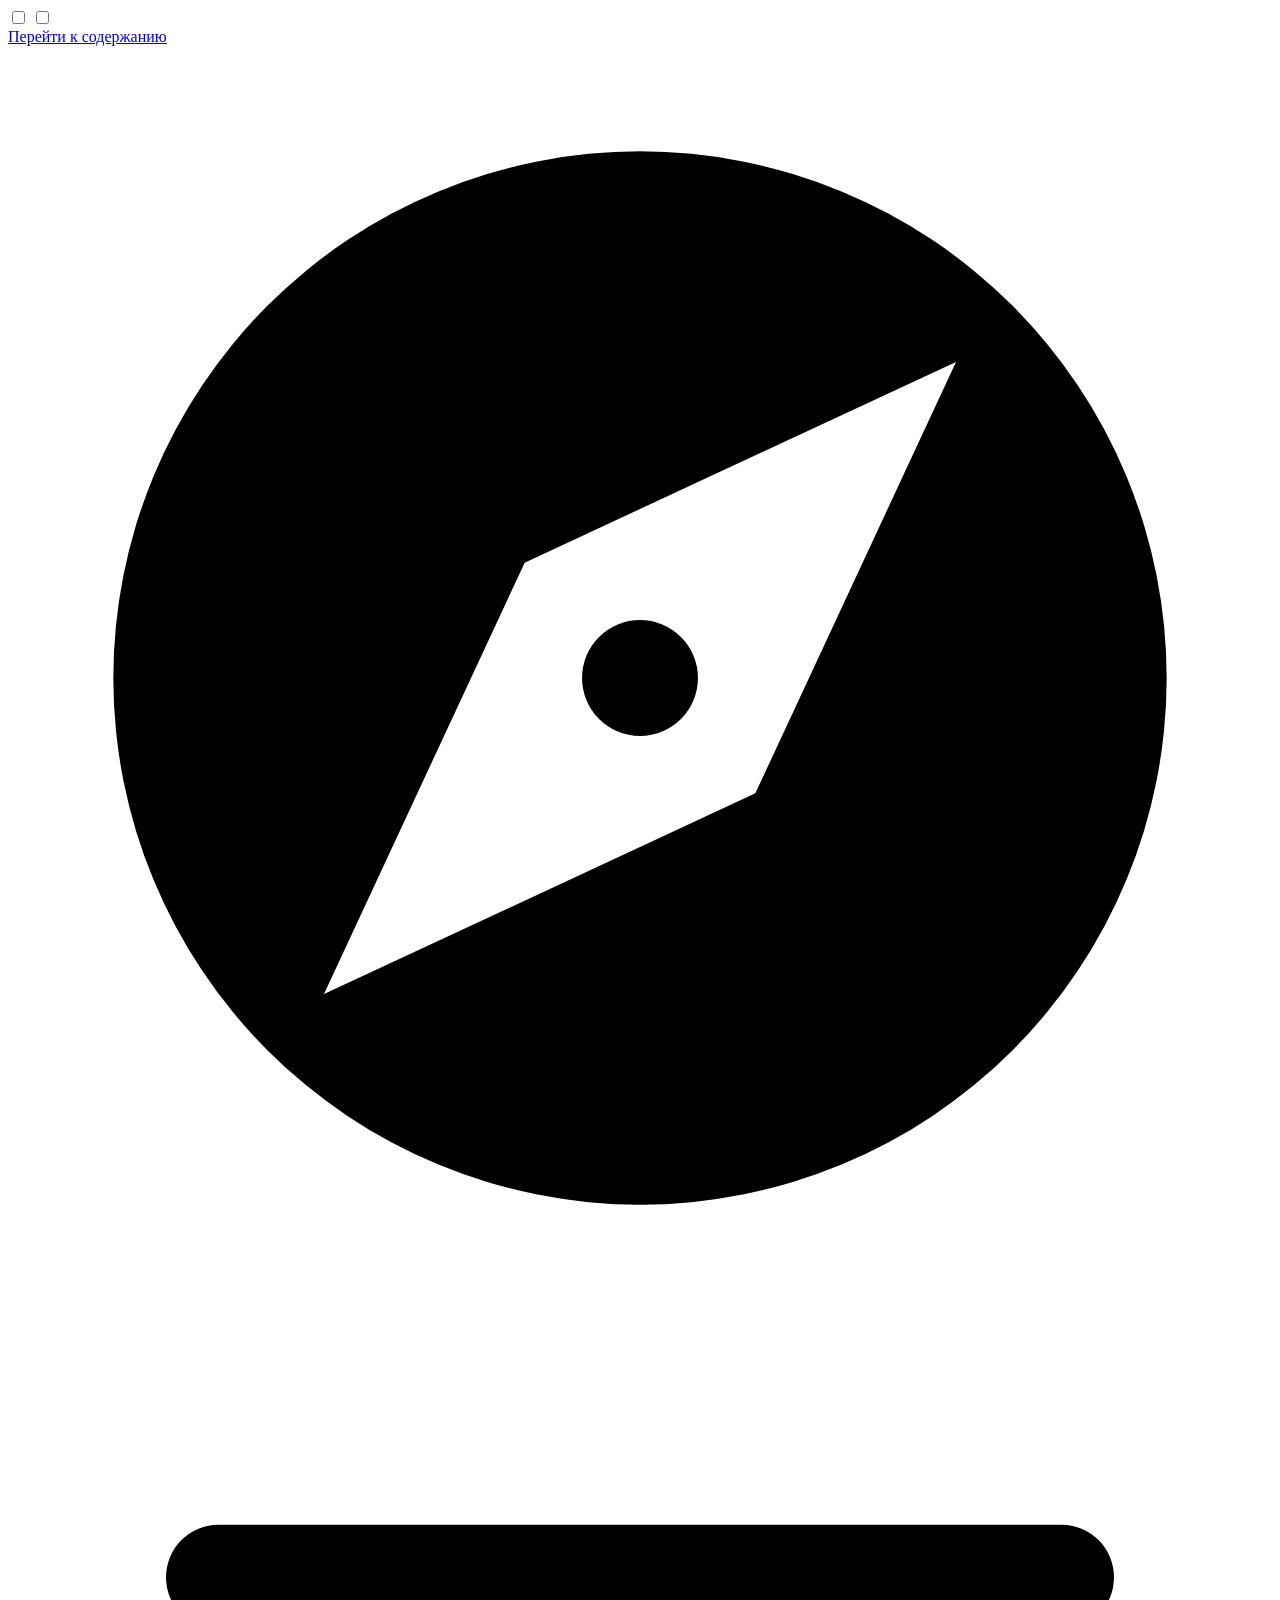
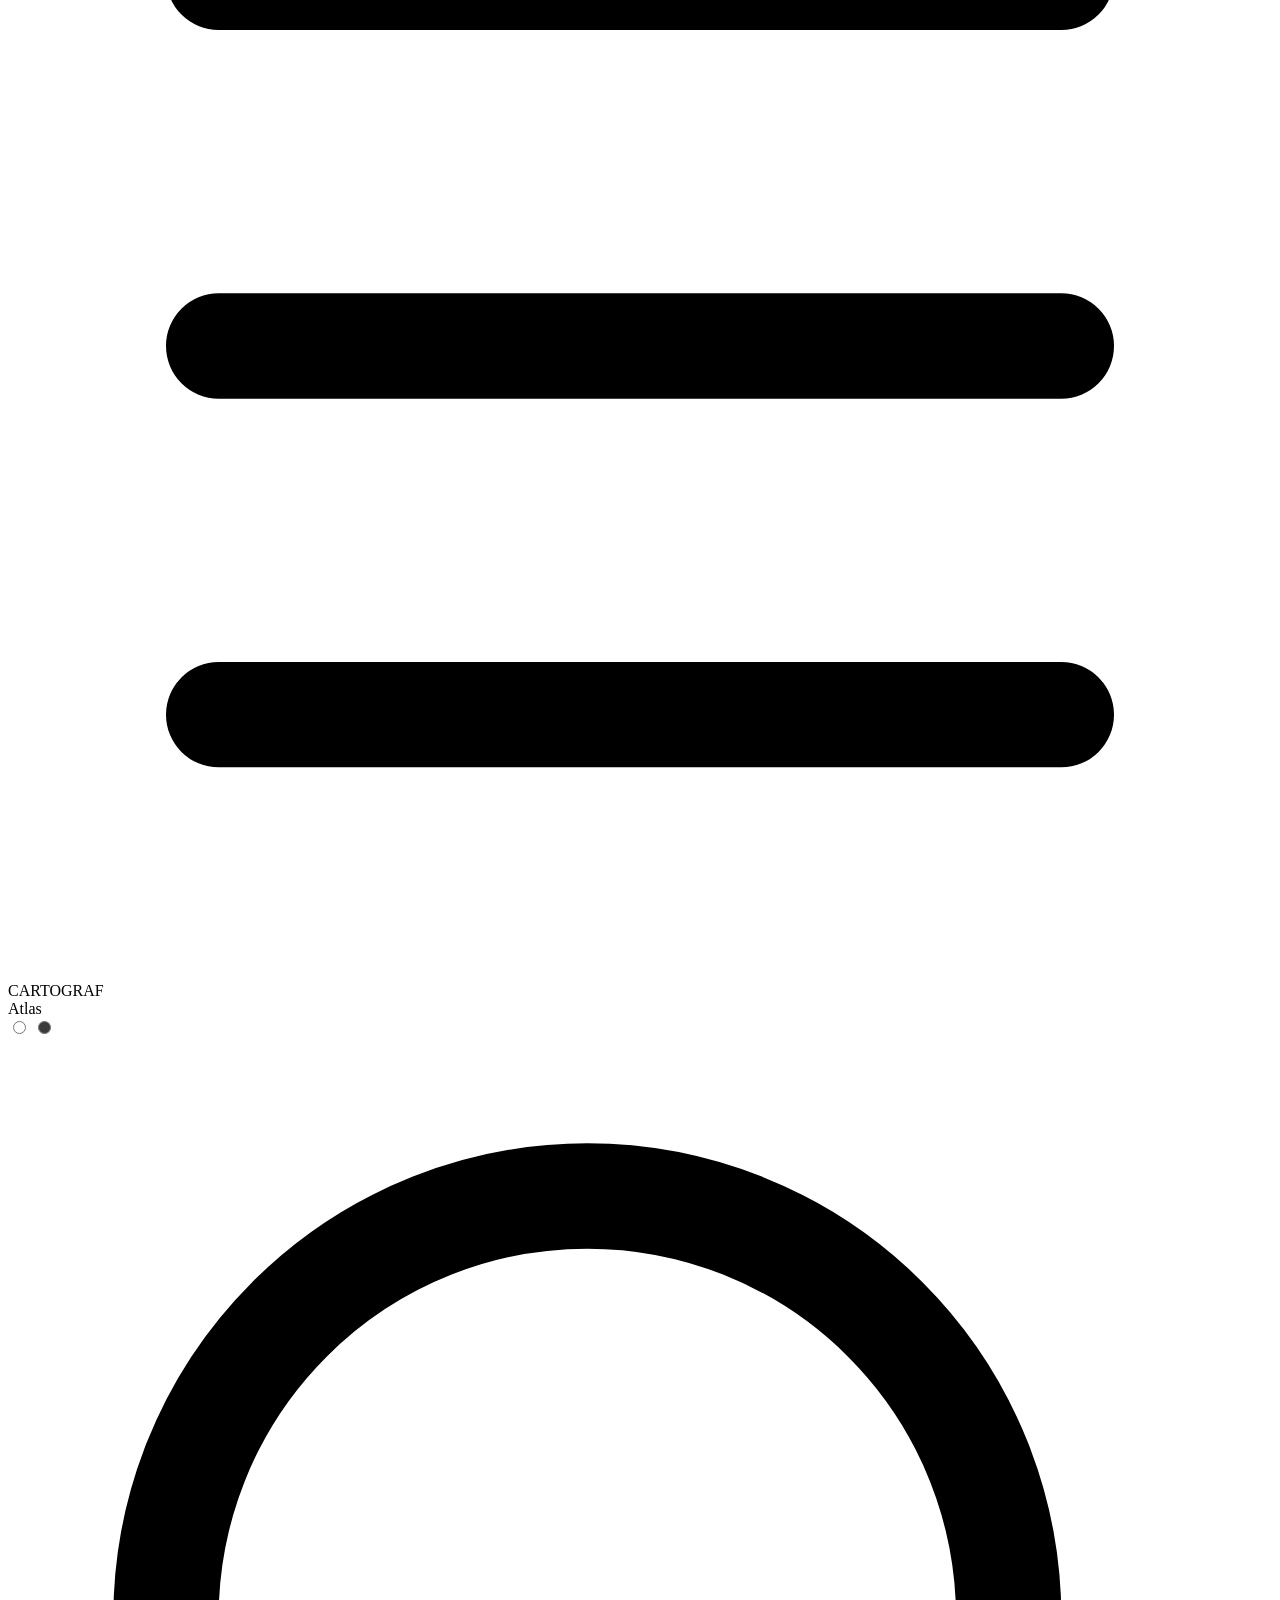
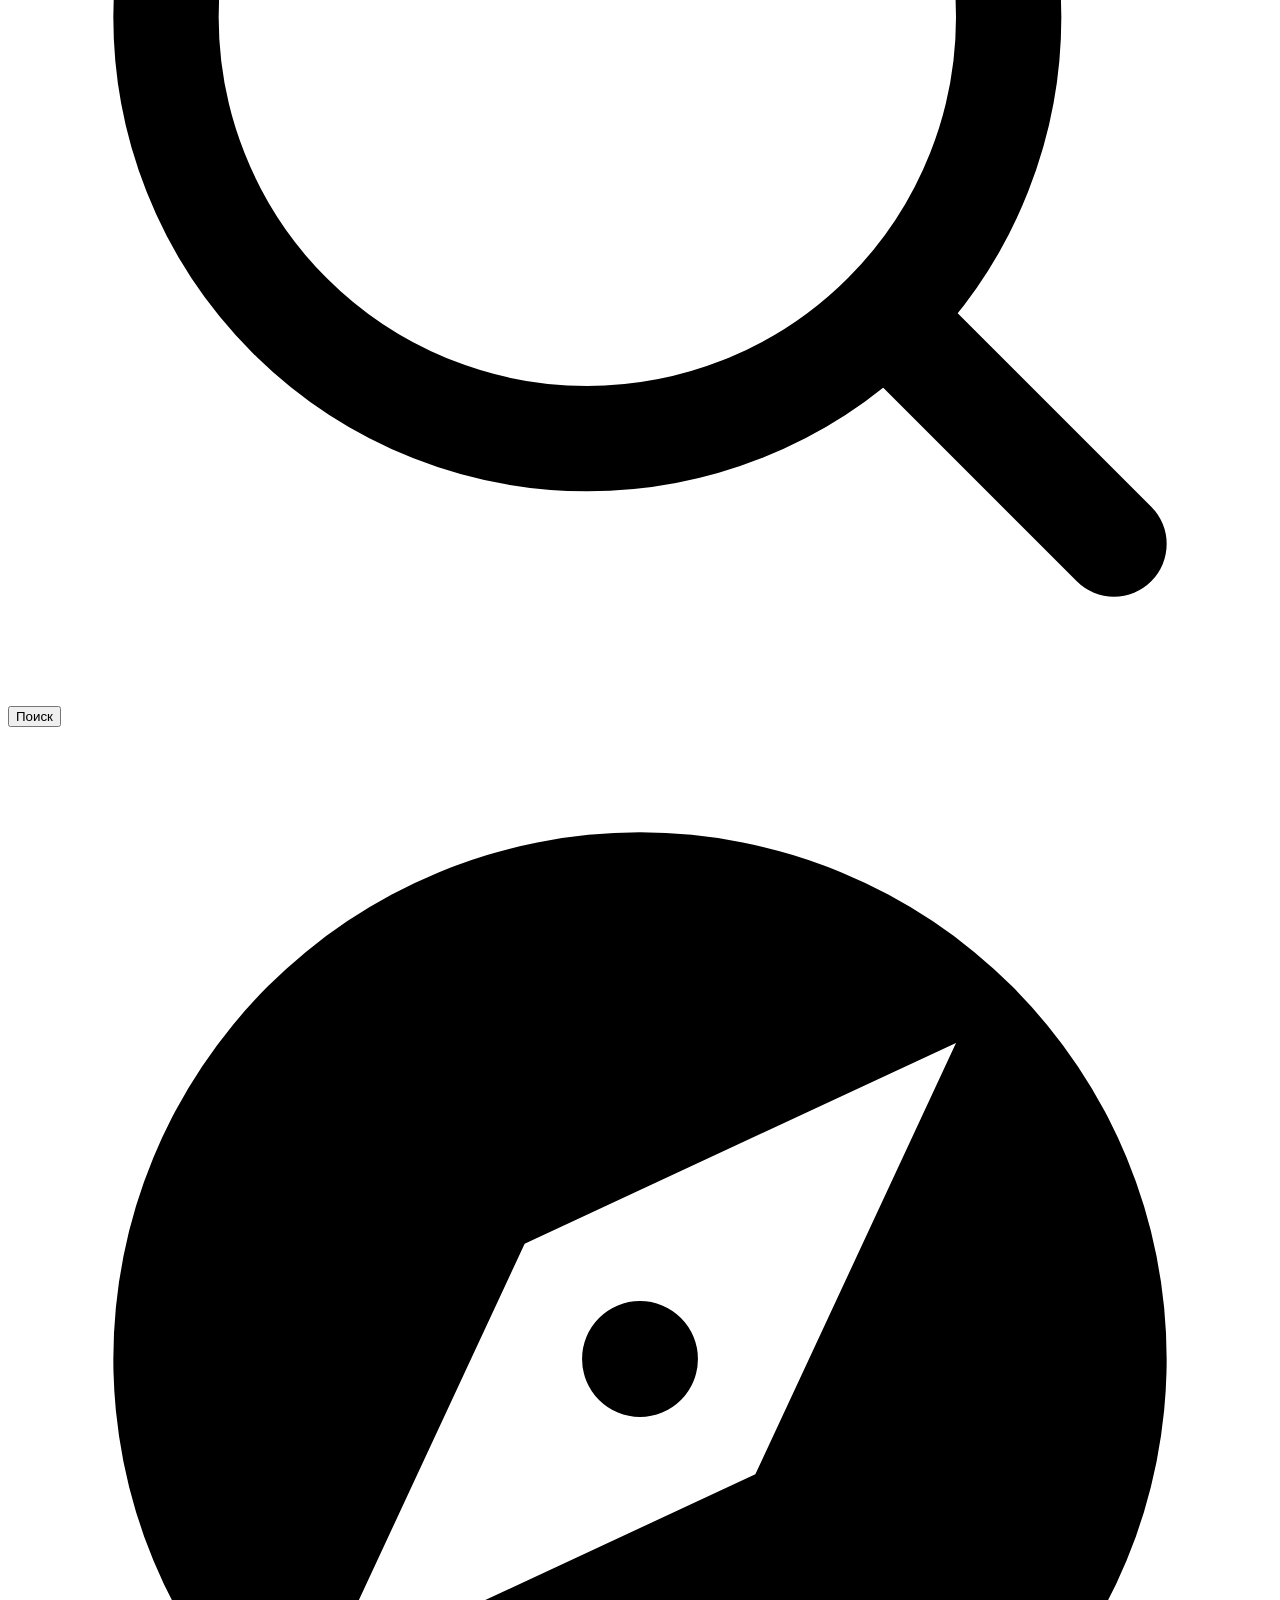
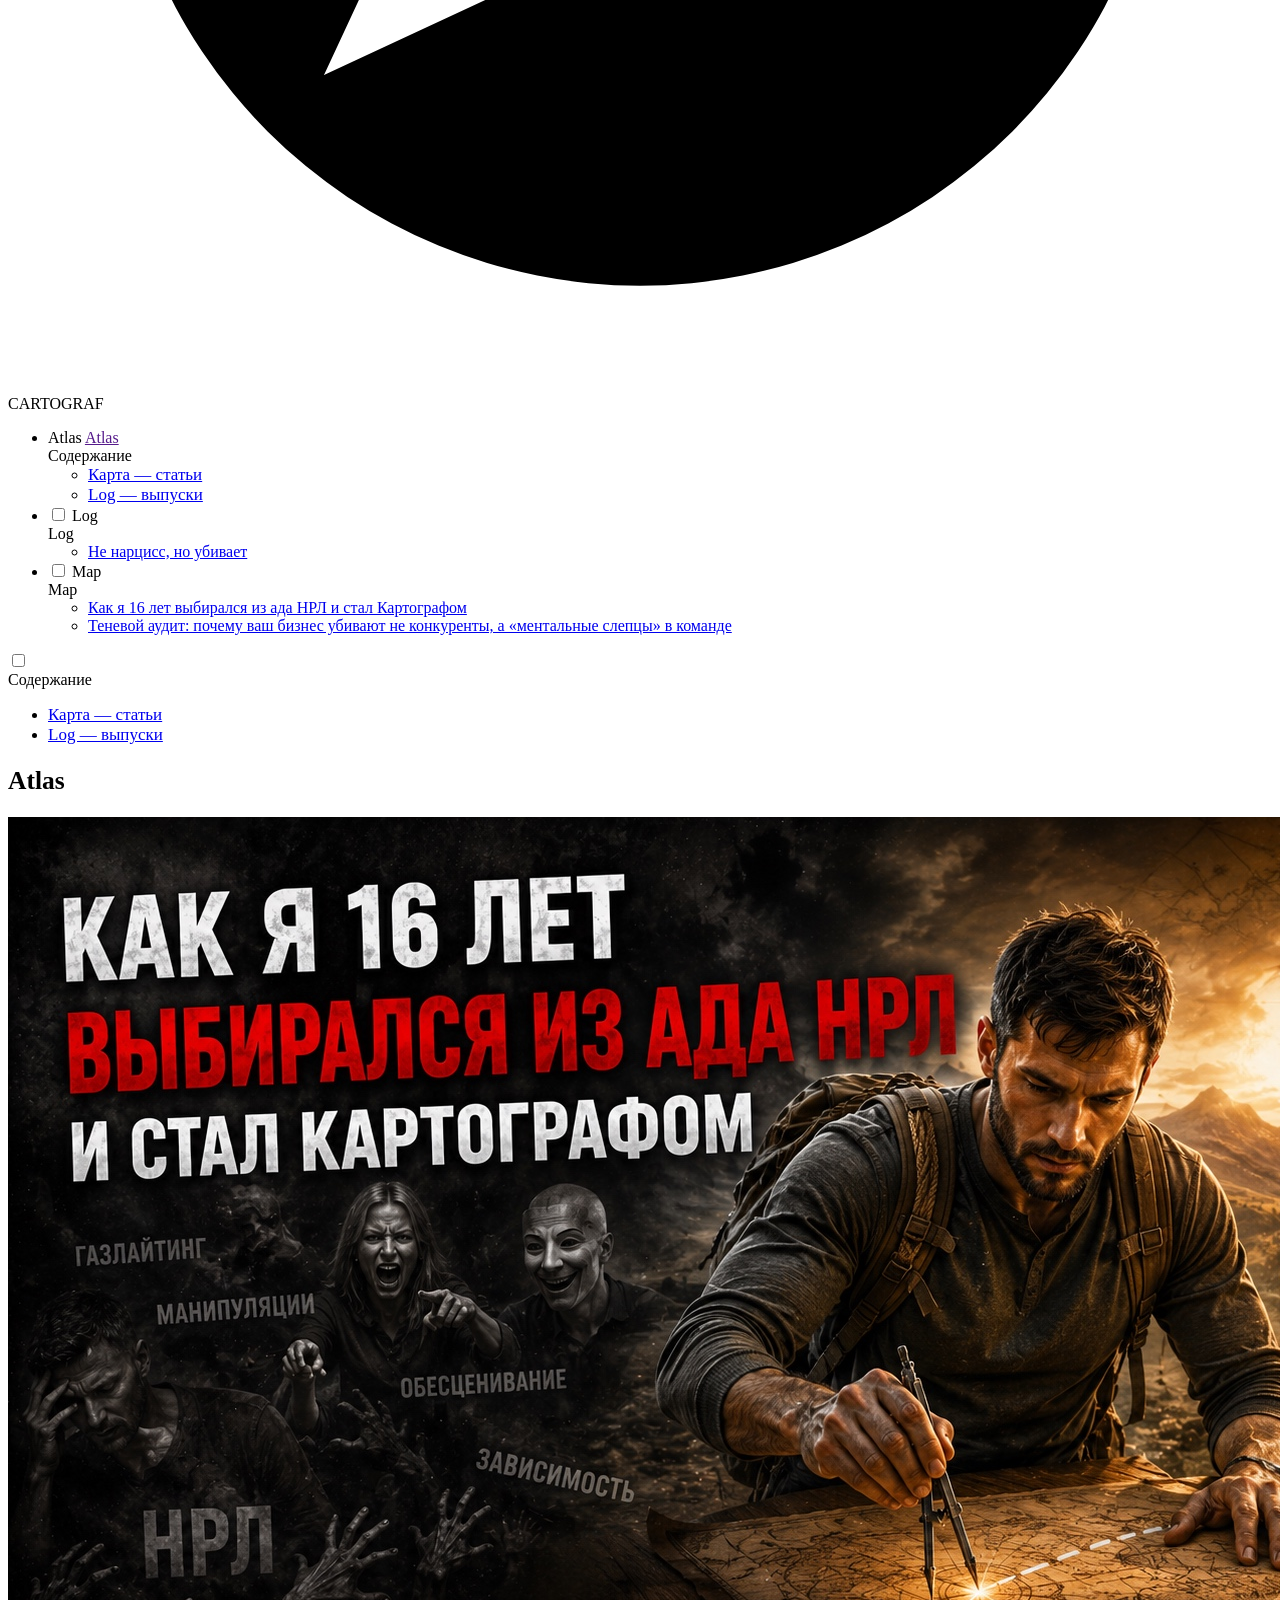
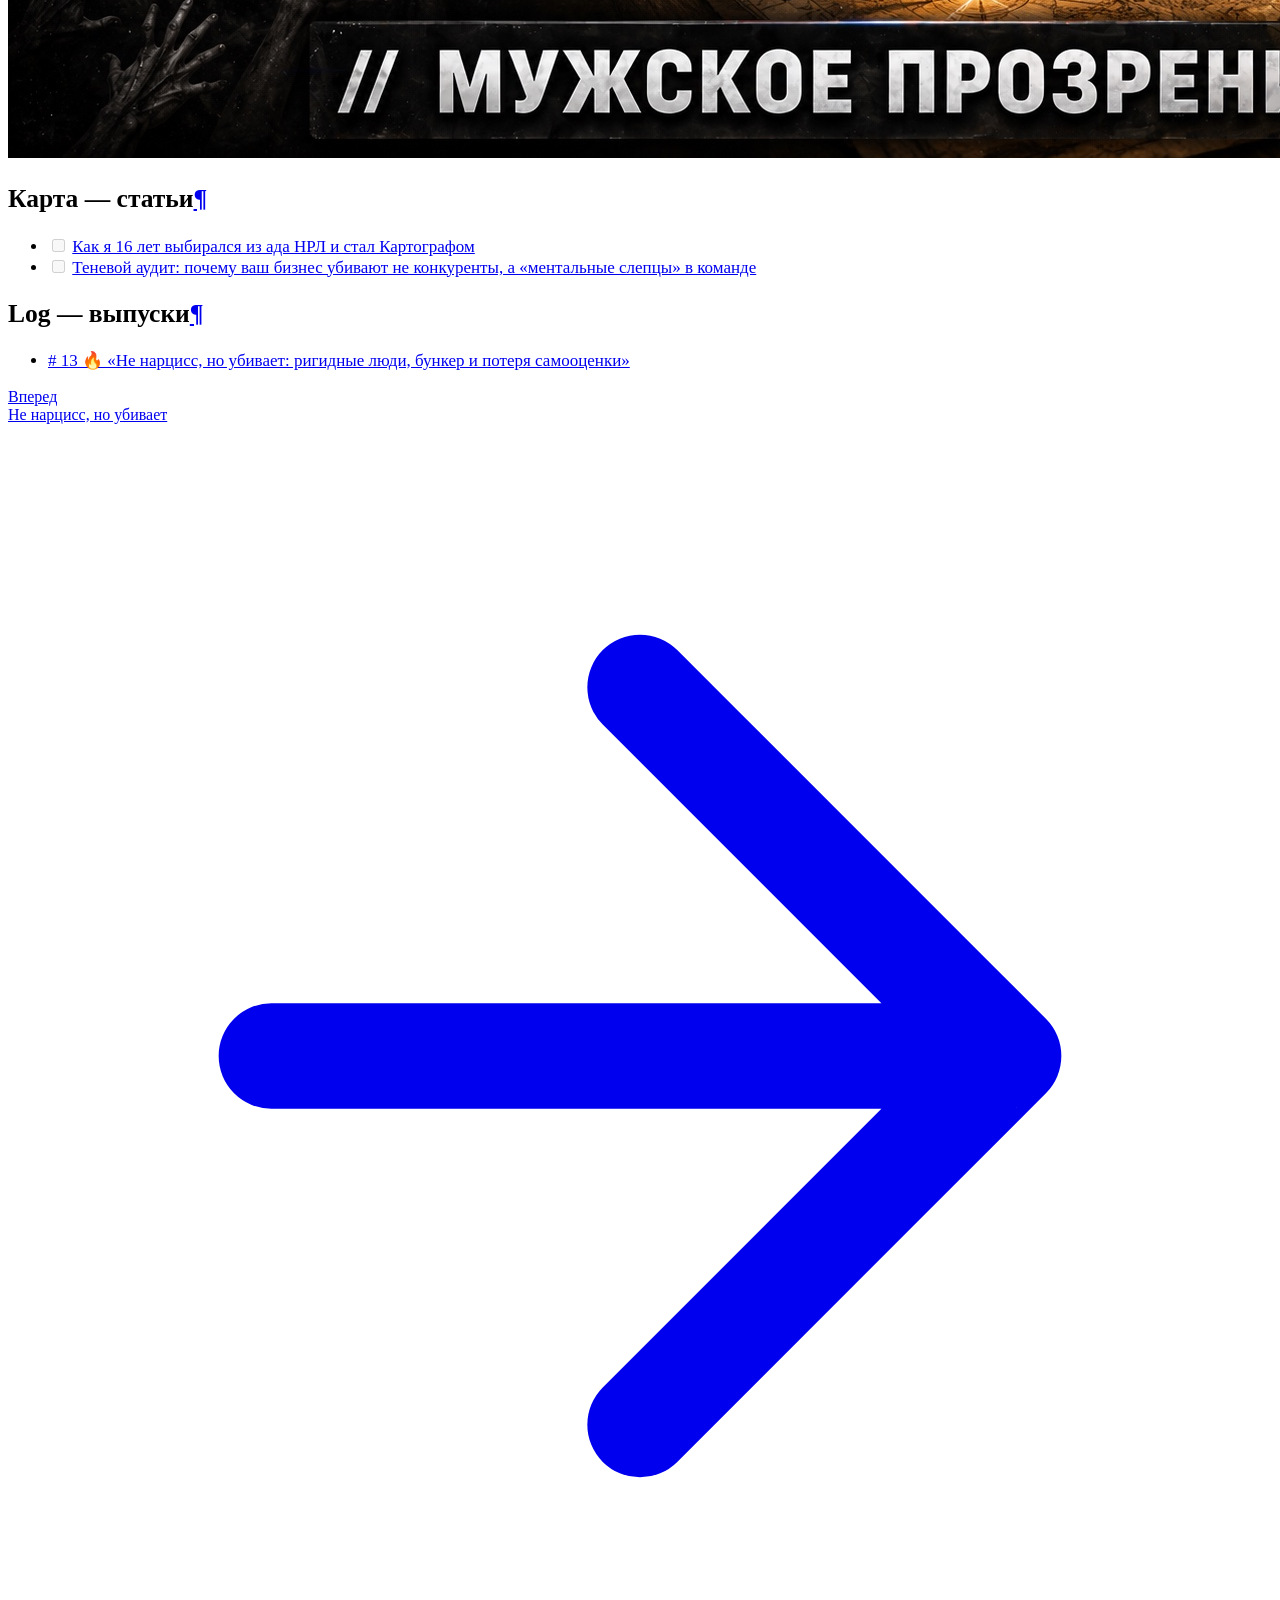
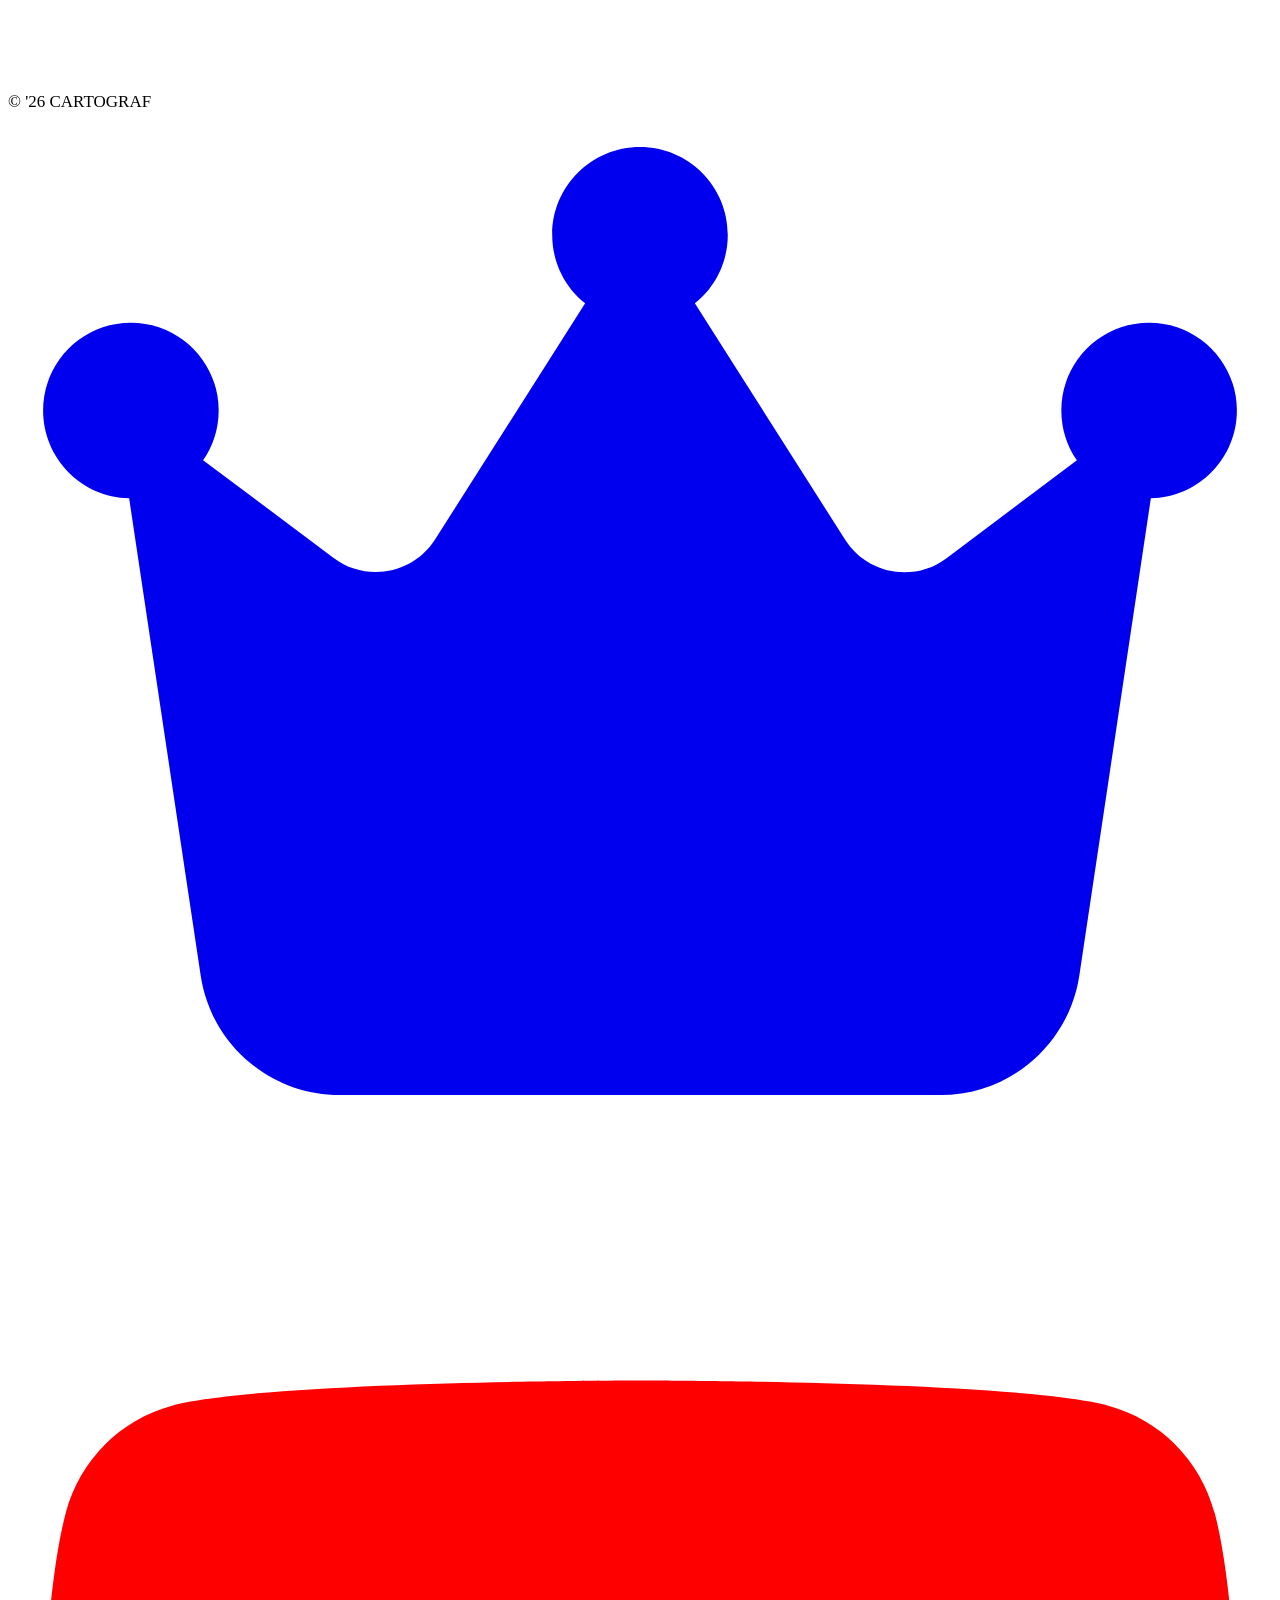
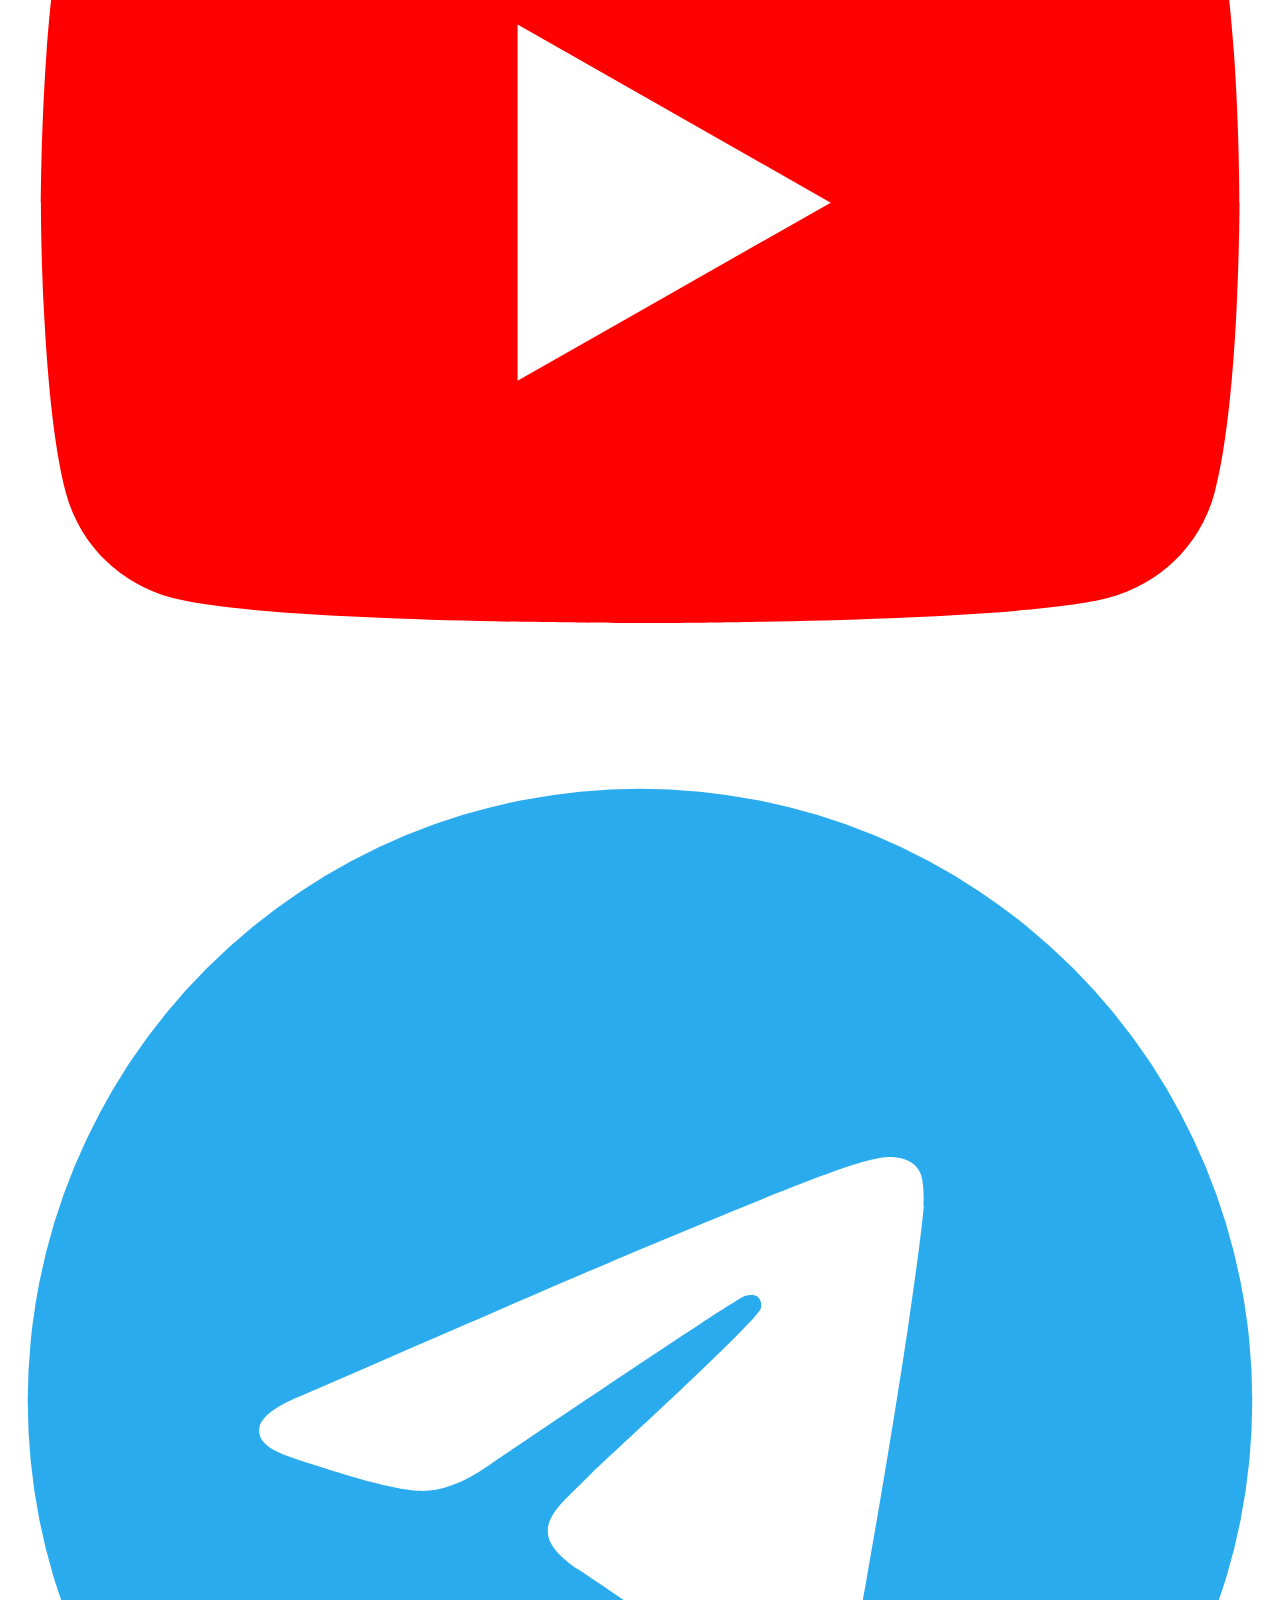
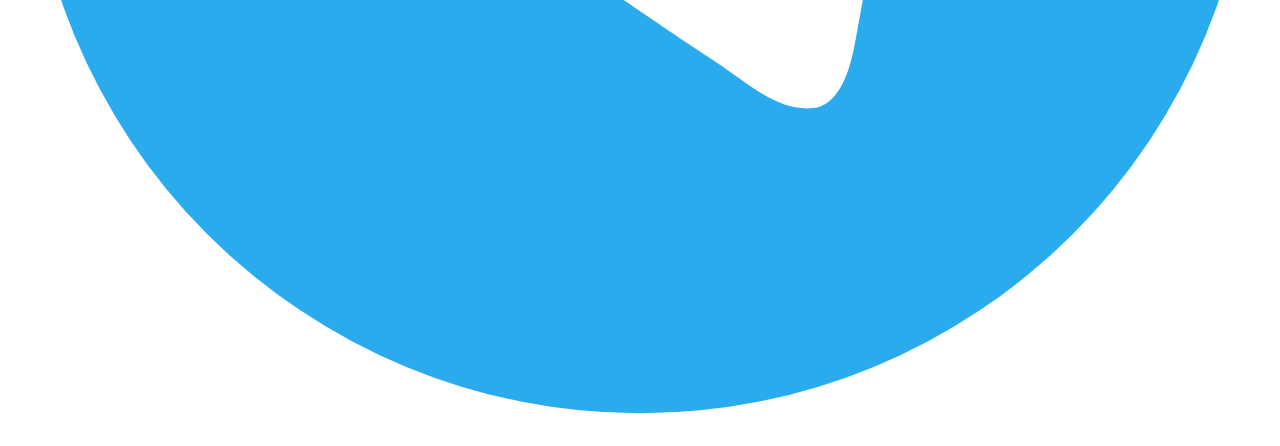
==== commit 76e7834d: "deploy 2026-06-12 21:56" ====
--- a/index.html
+++ b/index.html
@@ -592,10 +592,14 @@
 
 <p><img alt="" src="img/Cartograf_01.jpg" /></p>
 <h2 id="_1">Карта — статьи<a class="headerlink" href="#_1" title="Permanent link">&para;</a></h2>
-<p><a href="/map/intro/">Как я 16 лет выбирался из ада НРЛ и стал Картографом</a>
-<a href="/map/shadow-audit/">Теневой аудит: почему ваш бизнес убивают не конкуренты, а «ментальные слепцы» в команде</a></p>
+<ul class="task-list">
+<li class="task-list-item"><label class="task-list-control"><input type="checkbox" disabled/><span class="task-list-indicator"></span></label> <a href="/map/intro/">Как я 16 лет выбирался из ада НРЛ и стал Картографом</a></li>
+<li class="task-list-item"><label class="task-list-control"><input type="checkbox" disabled/><span class="task-list-indicator"></span></label> <a href="/map/shadow-audit/">Теневой аудит: почему ваш бизнес убивают не конкуренты, а «ментальные слепцы» в команде</a></li>
+</ul>
 <h2 id="log">Log — выпуски<a class="headerlink" href="#log" title="Permanent link">&para;</a></h2>
-<p><a href="/log/wall-people/"># 13 🔥 «Не нарцисс, но убивает: ригидные люди, бункер и потеря самооценки»</a></p>
+<ul>
+<li><a href="/log/wall-people/"># 13 🔥 «Не нарцисс, но убивает: ригидные люди, бункер и потеря самооценки»</a></li>
+</ul>
 
 
 
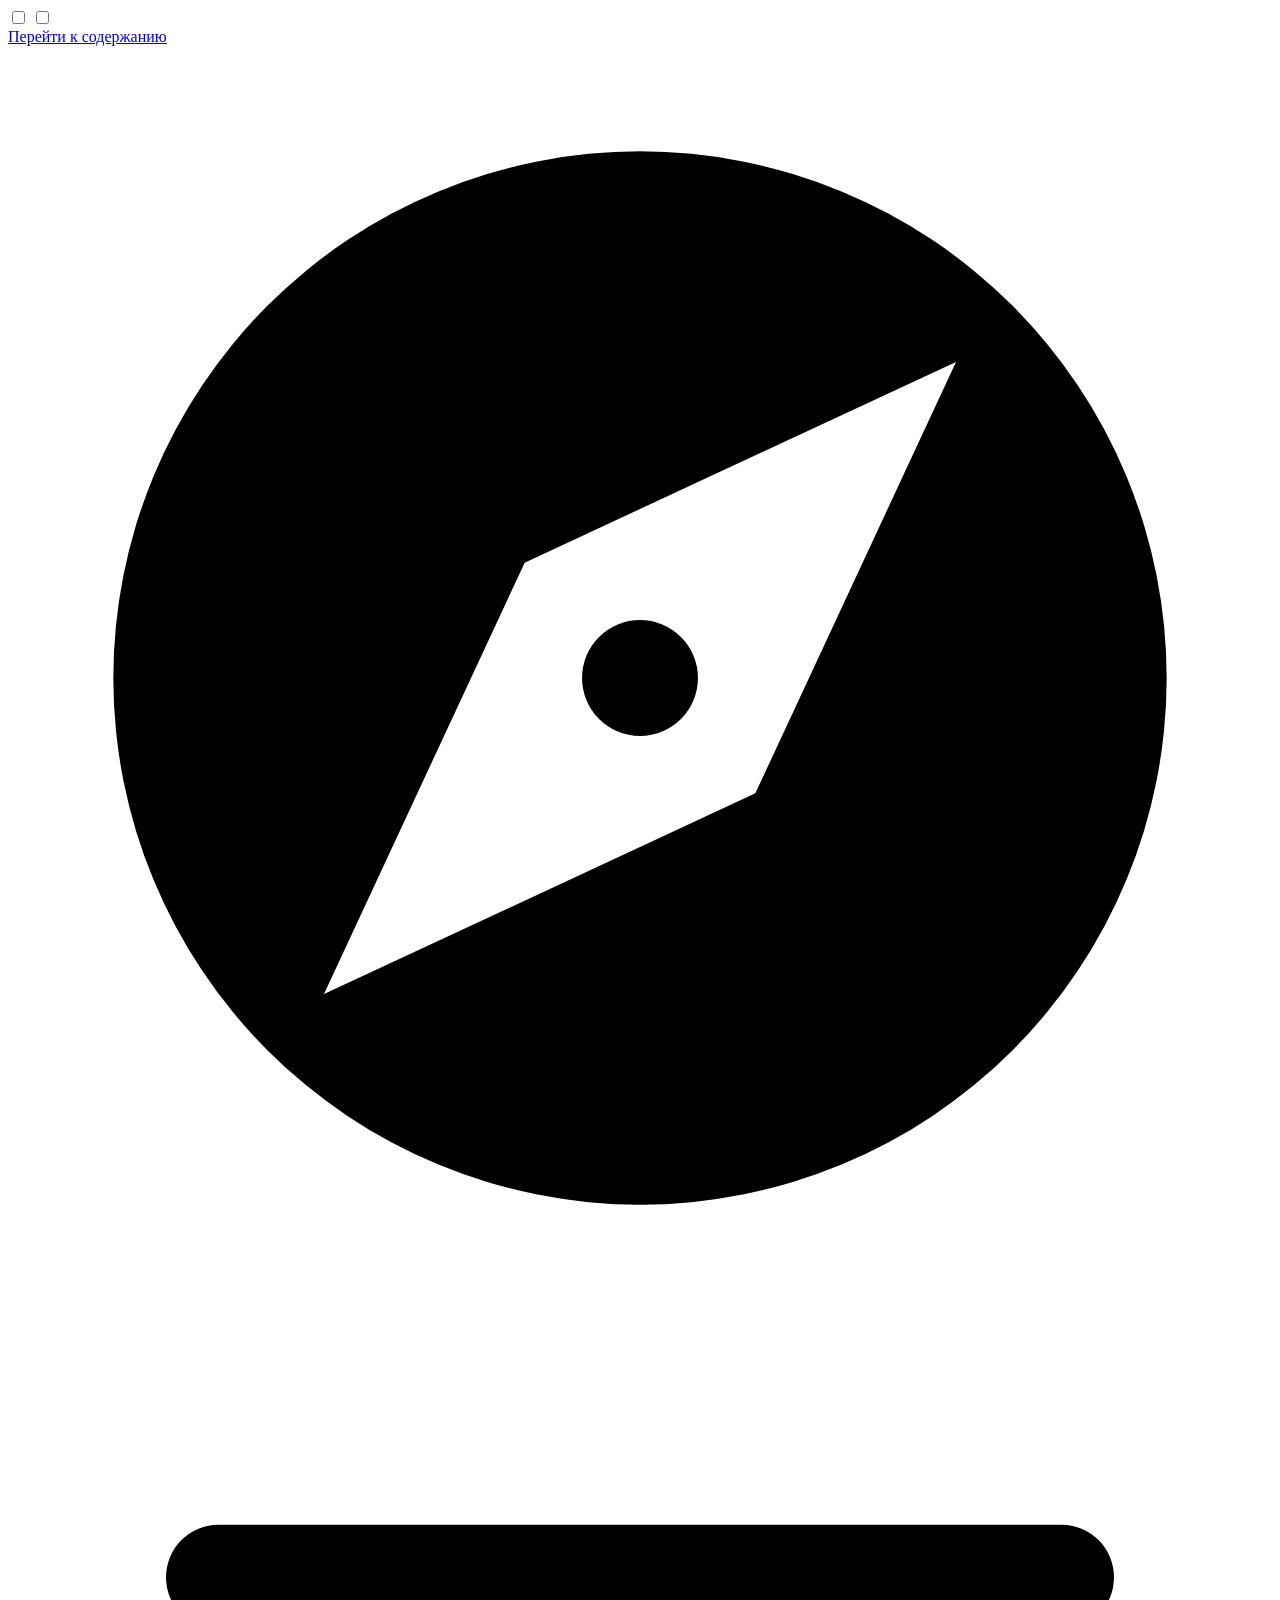
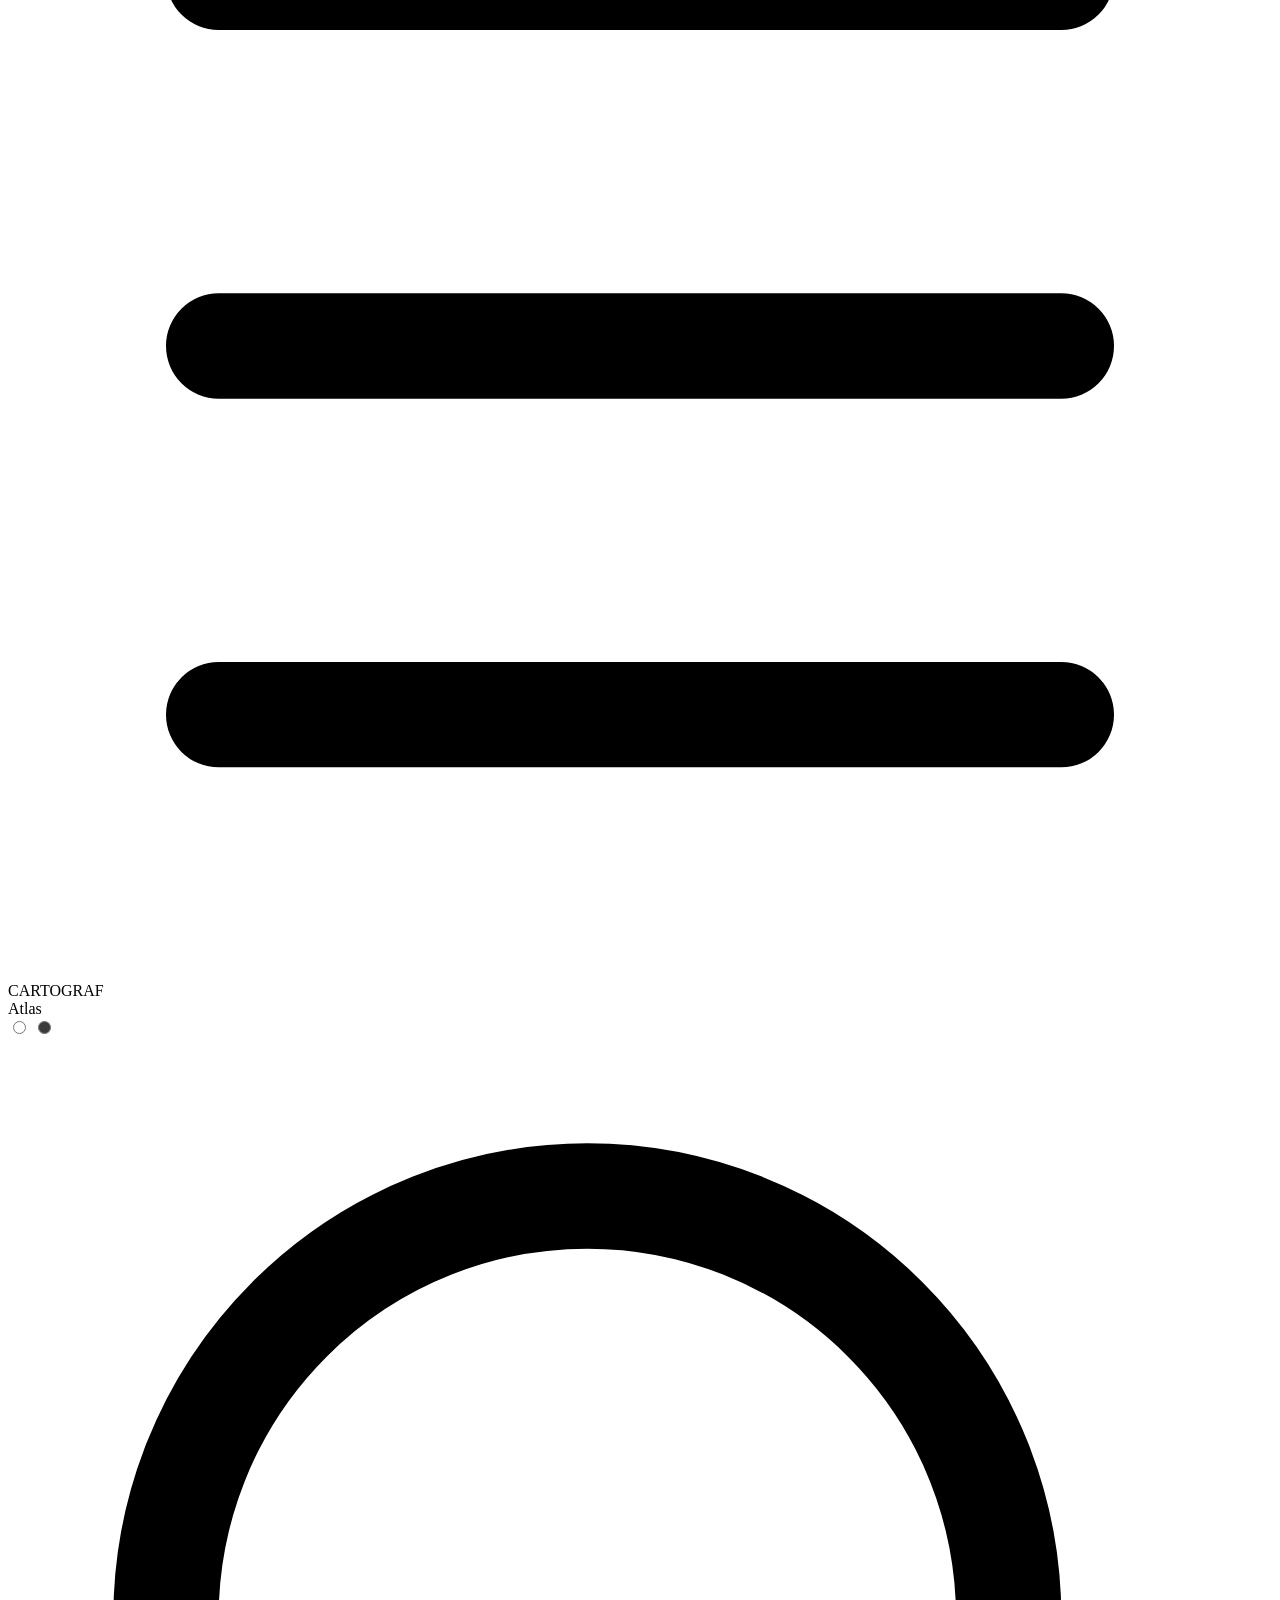
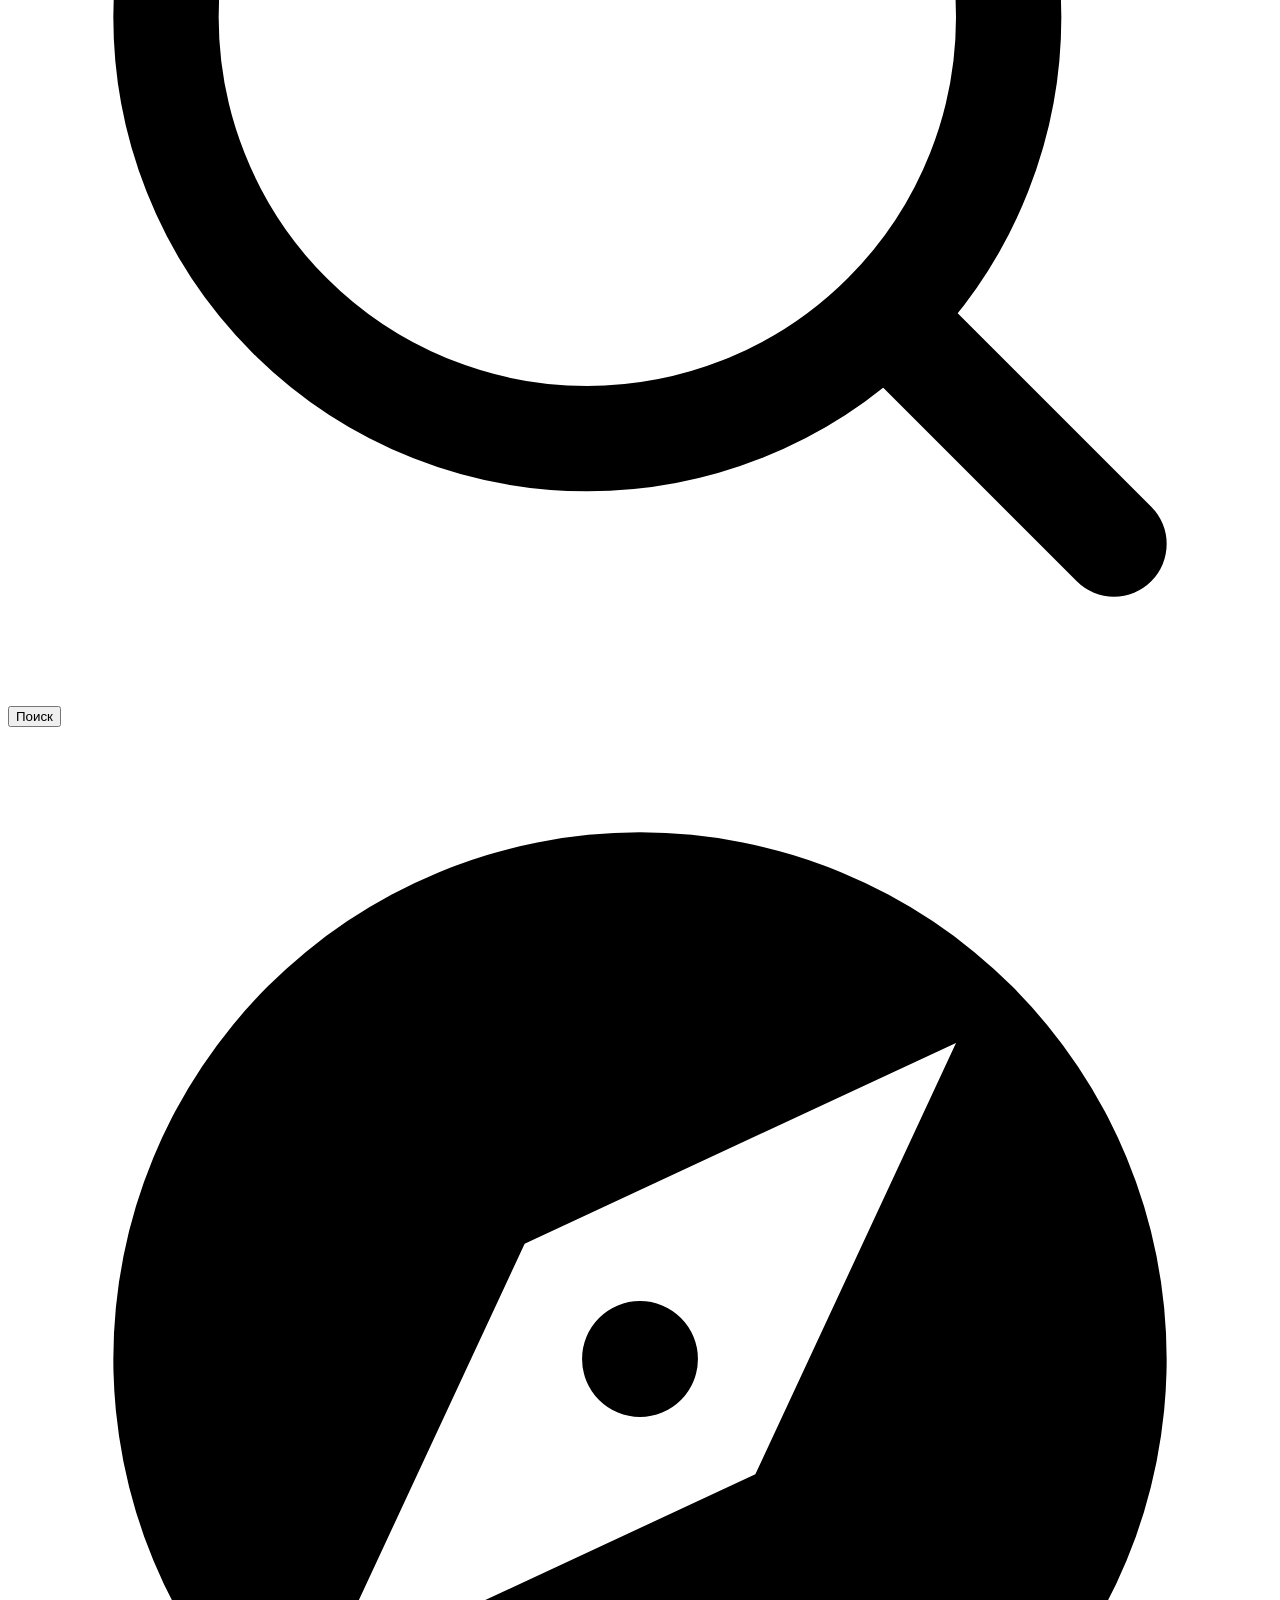
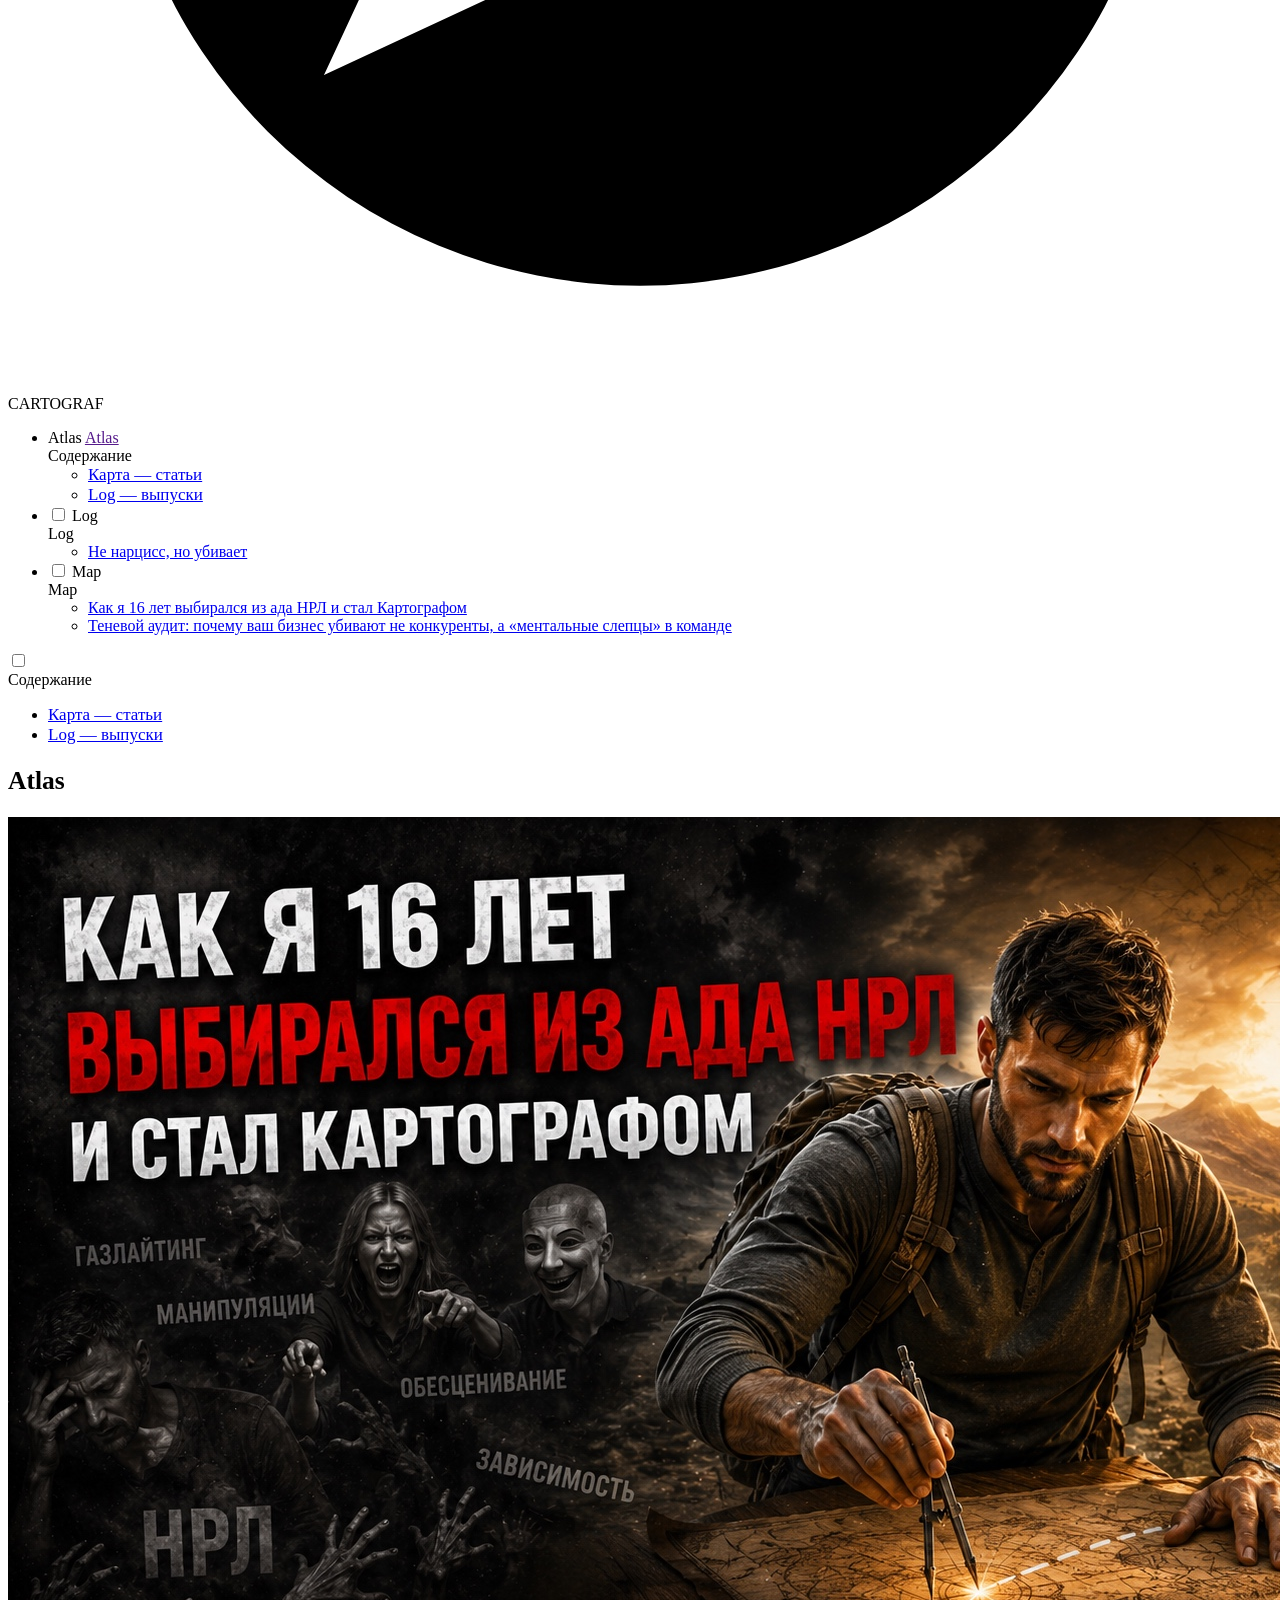
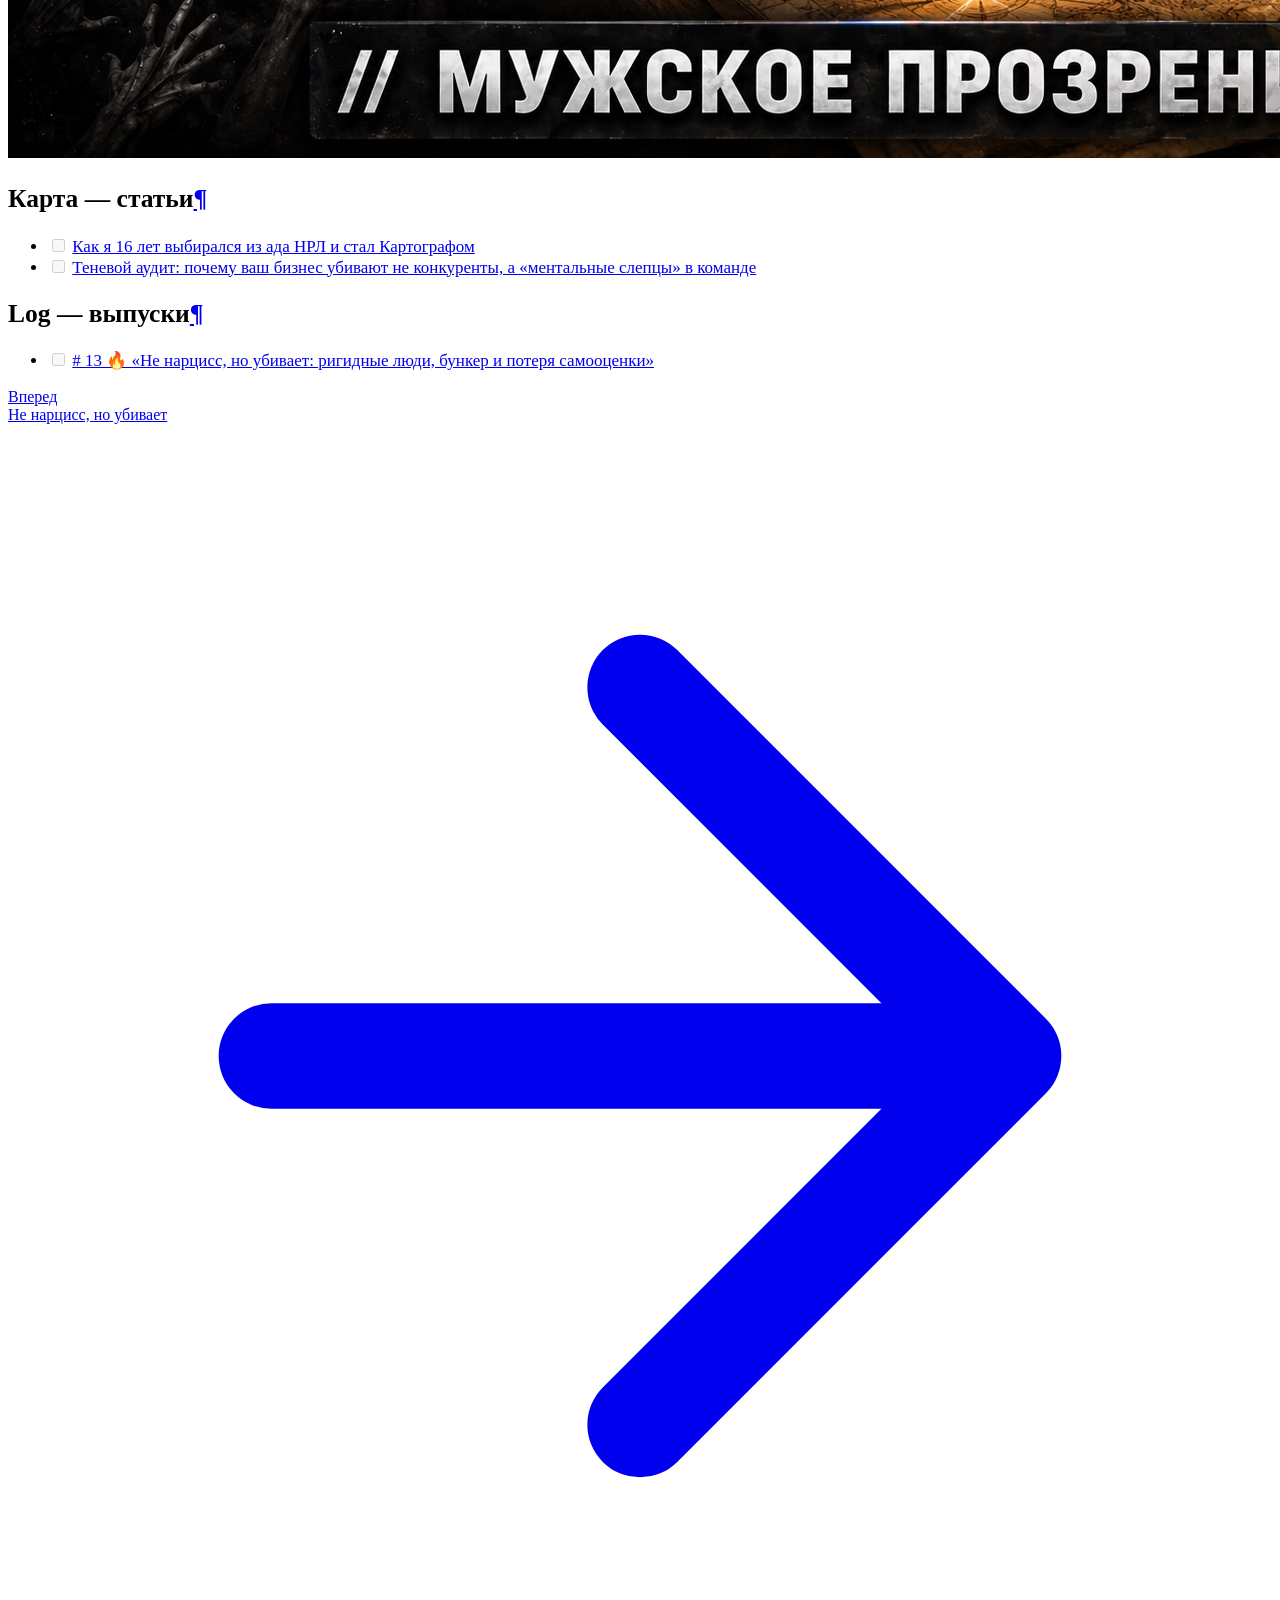
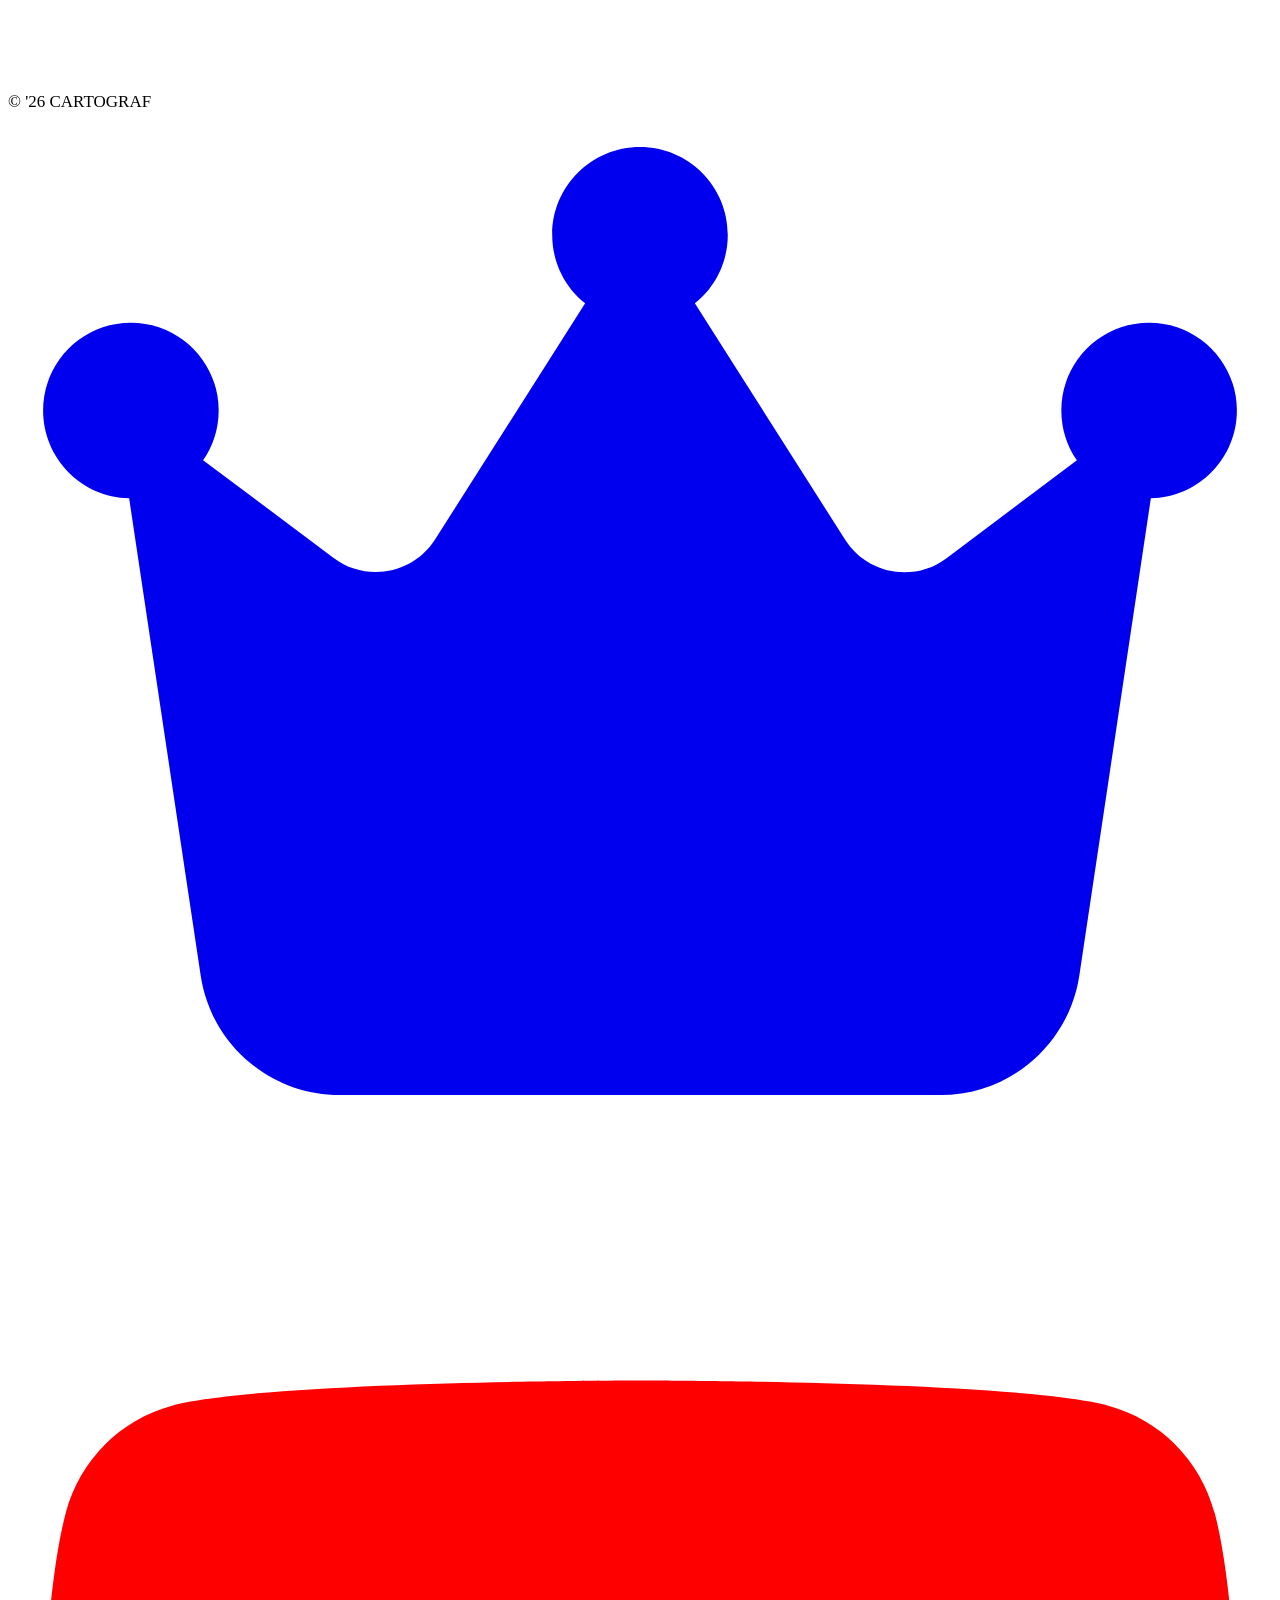
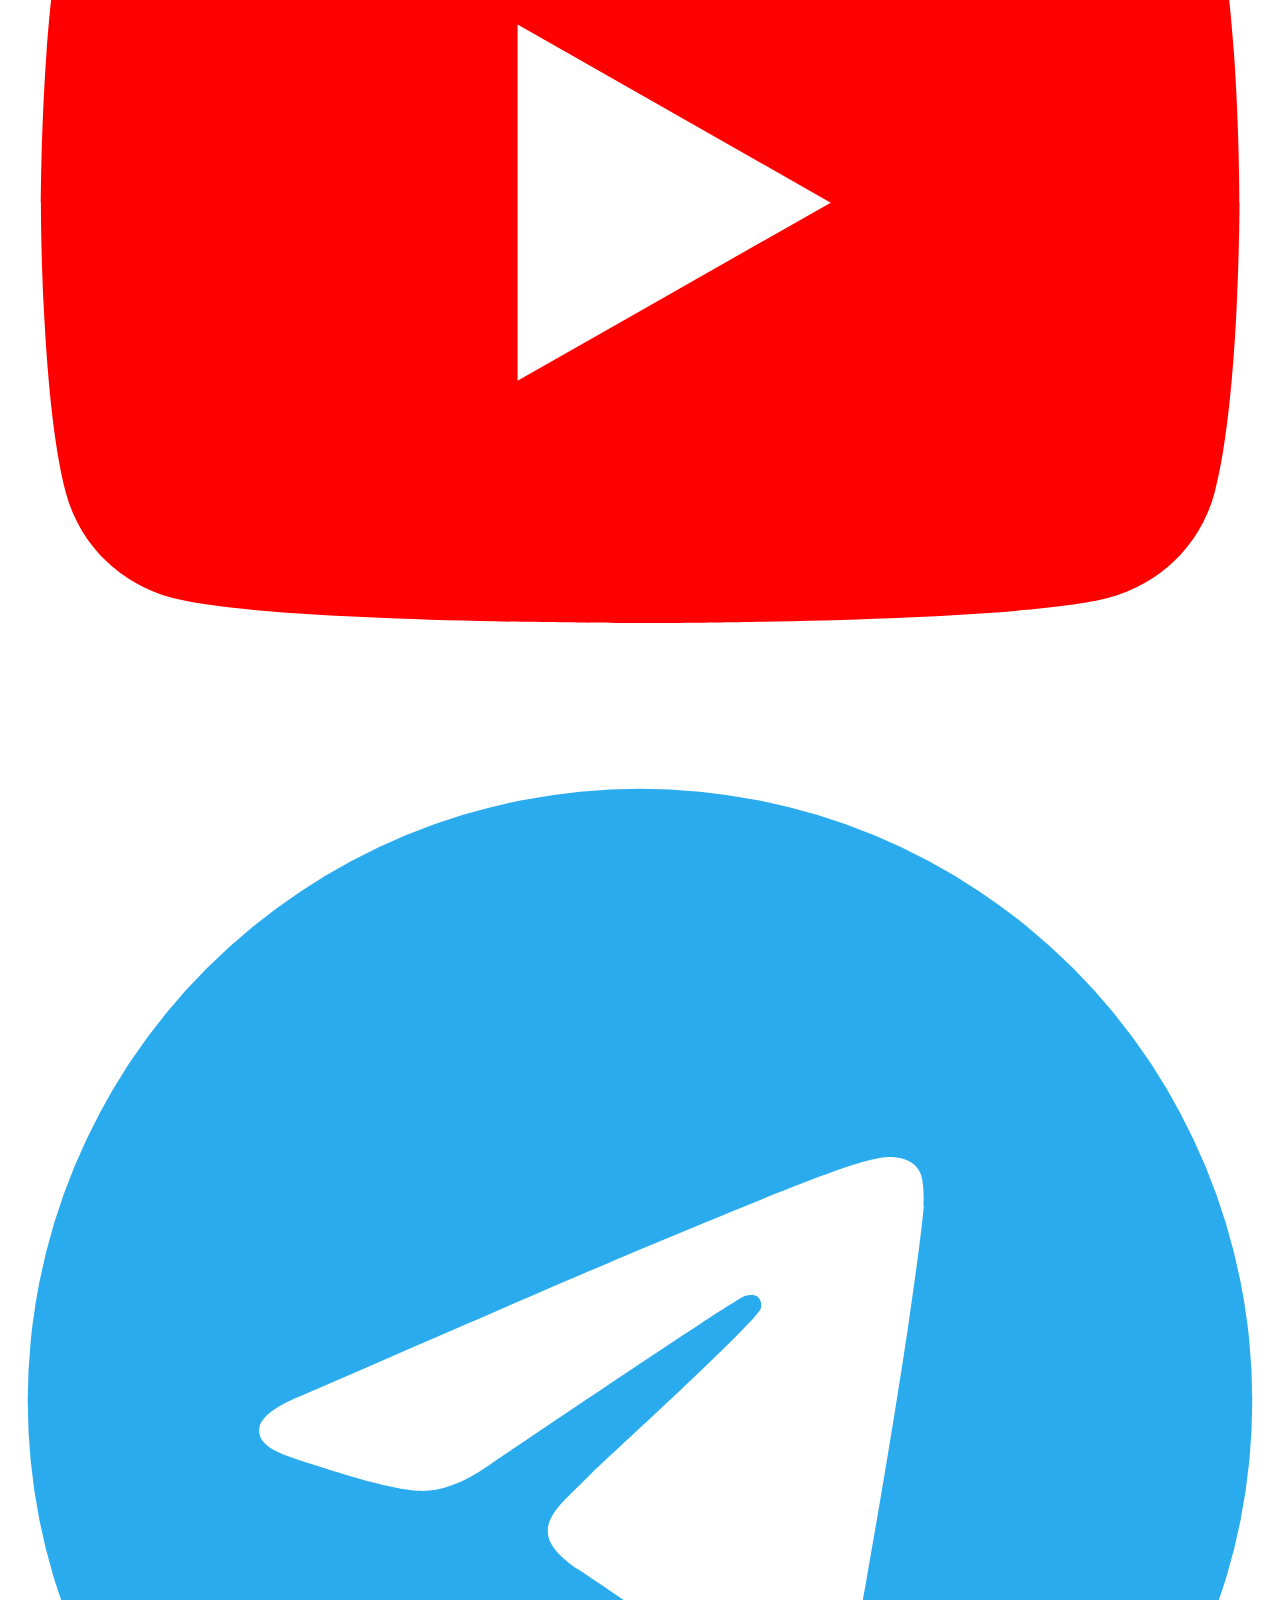
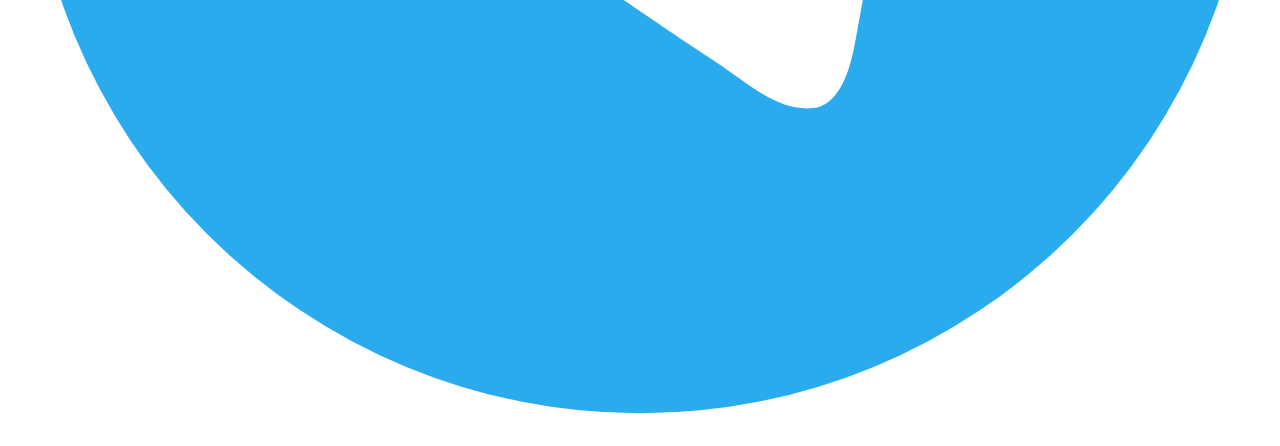
==== commit e0f18542: "deploy 2026-06-12 21:58" ====
--- a/index.html
+++ b/index.html
@@ -597,8 +597,8 @@
 <li class="task-list-item"><label class="task-list-control"><input type="checkbox" disabled/><span class="task-list-indicator"></span></label> <a href="/map/shadow-audit/">Теневой аудит: почему ваш бизнес убивают не конкуренты, а «ментальные слепцы» в команде</a></li>
 </ul>
 <h2 id="log">Log — выпуски<a class="headerlink" href="#log" title="Permanent link">&para;</a></h2>
-<ul>
-<li><a href="/log/wall-people/"># 13 🔥 «Не нарцисс, но убивает: ригидные люди, бункер и потеря самооценки»</a></li>
+<ul class="task-list">
+<li class="task-list-item"><label class="task-list-control"><input type="checkbox" disabled/><span class="task-list-indicator"></span></label> <a href="/log/wall-people/"># 13 🔥 «Не нарцисс, но убивает: ригидные люди, бункер и потеря самооценки»</a></li>
 </ul>
 
 
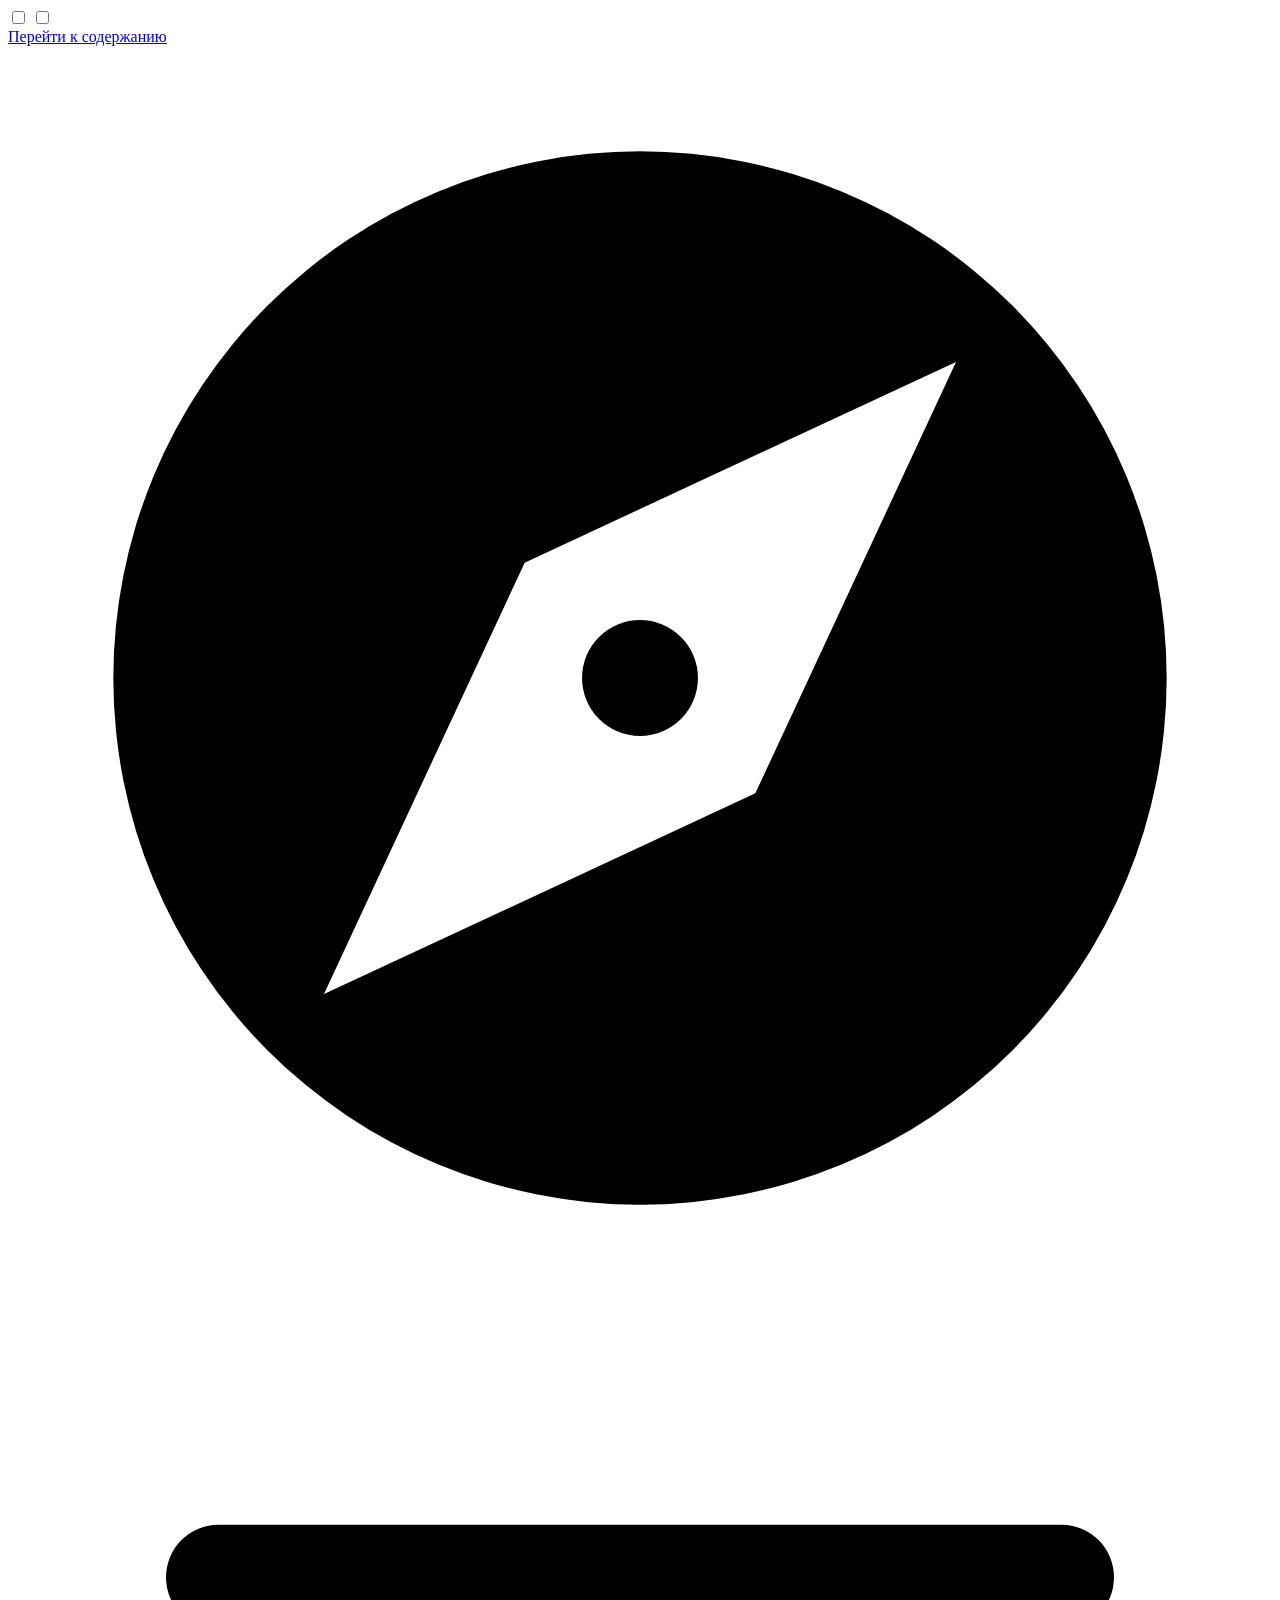
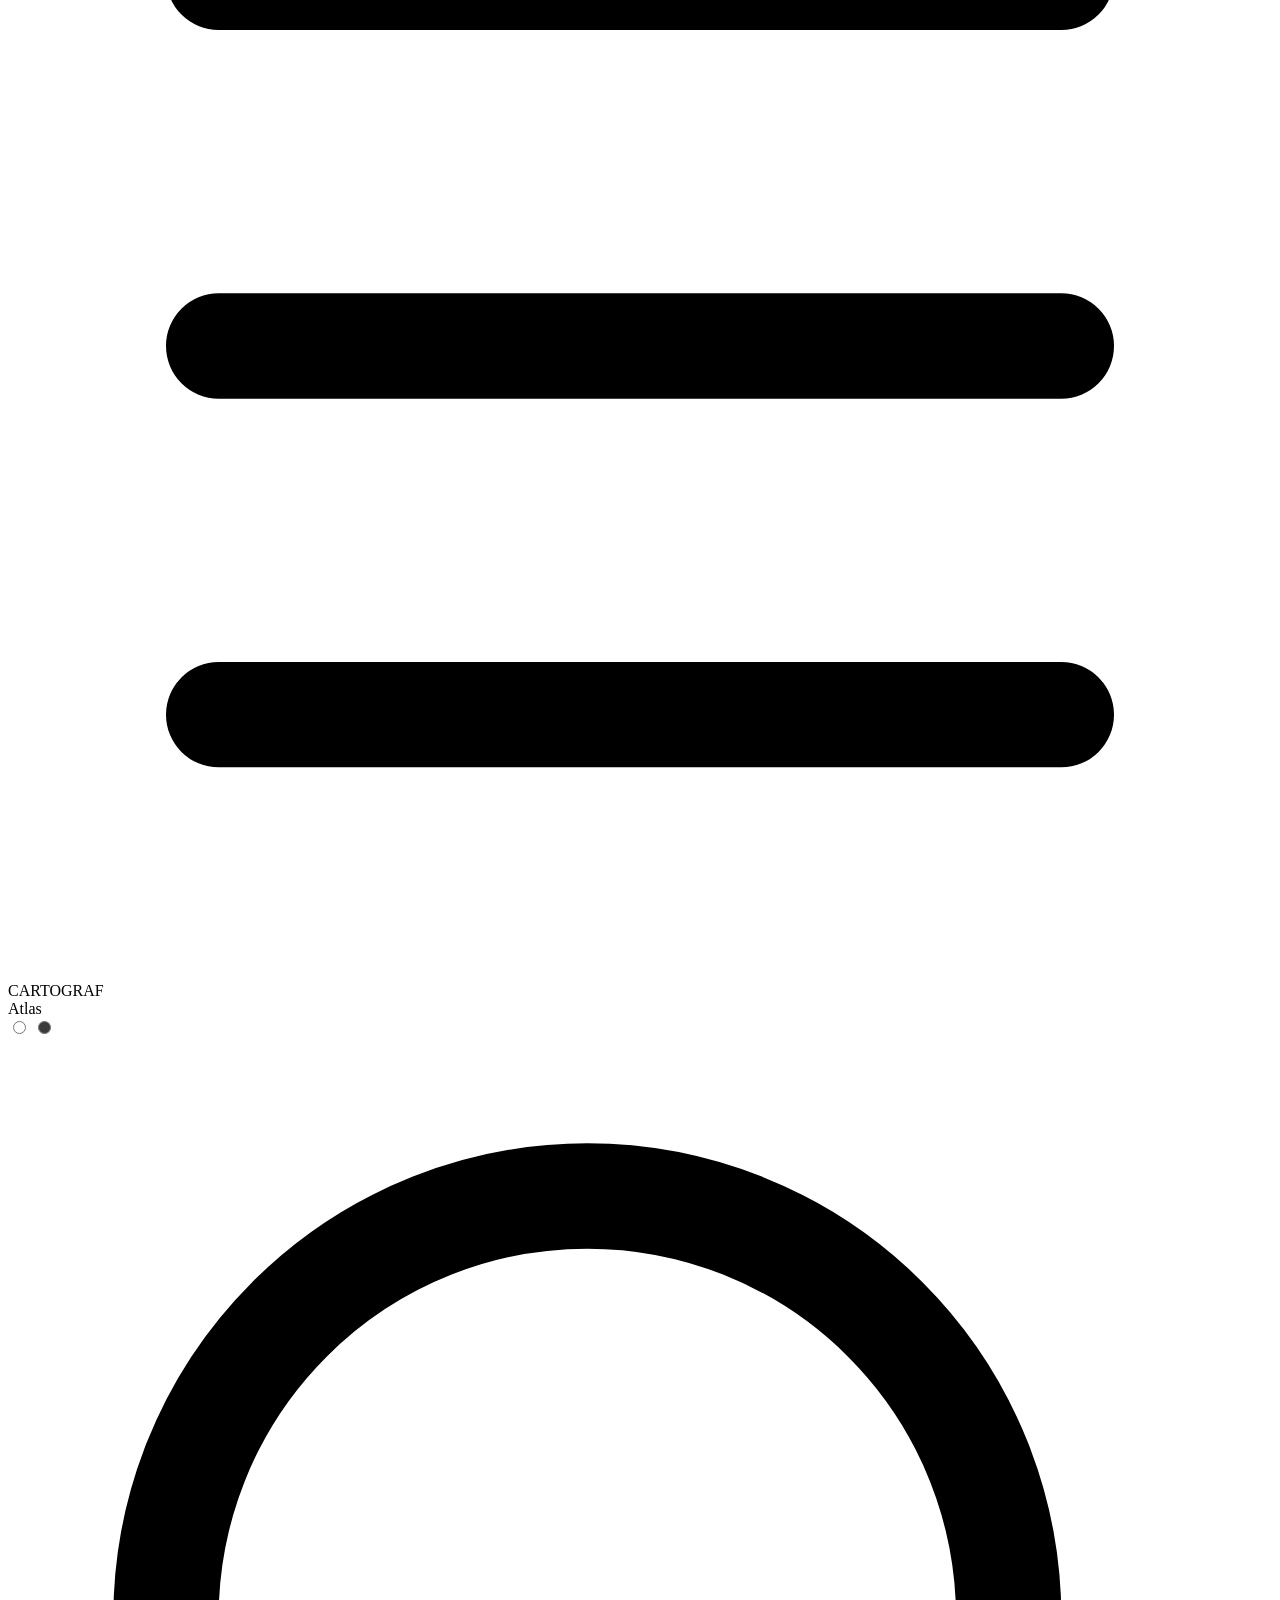
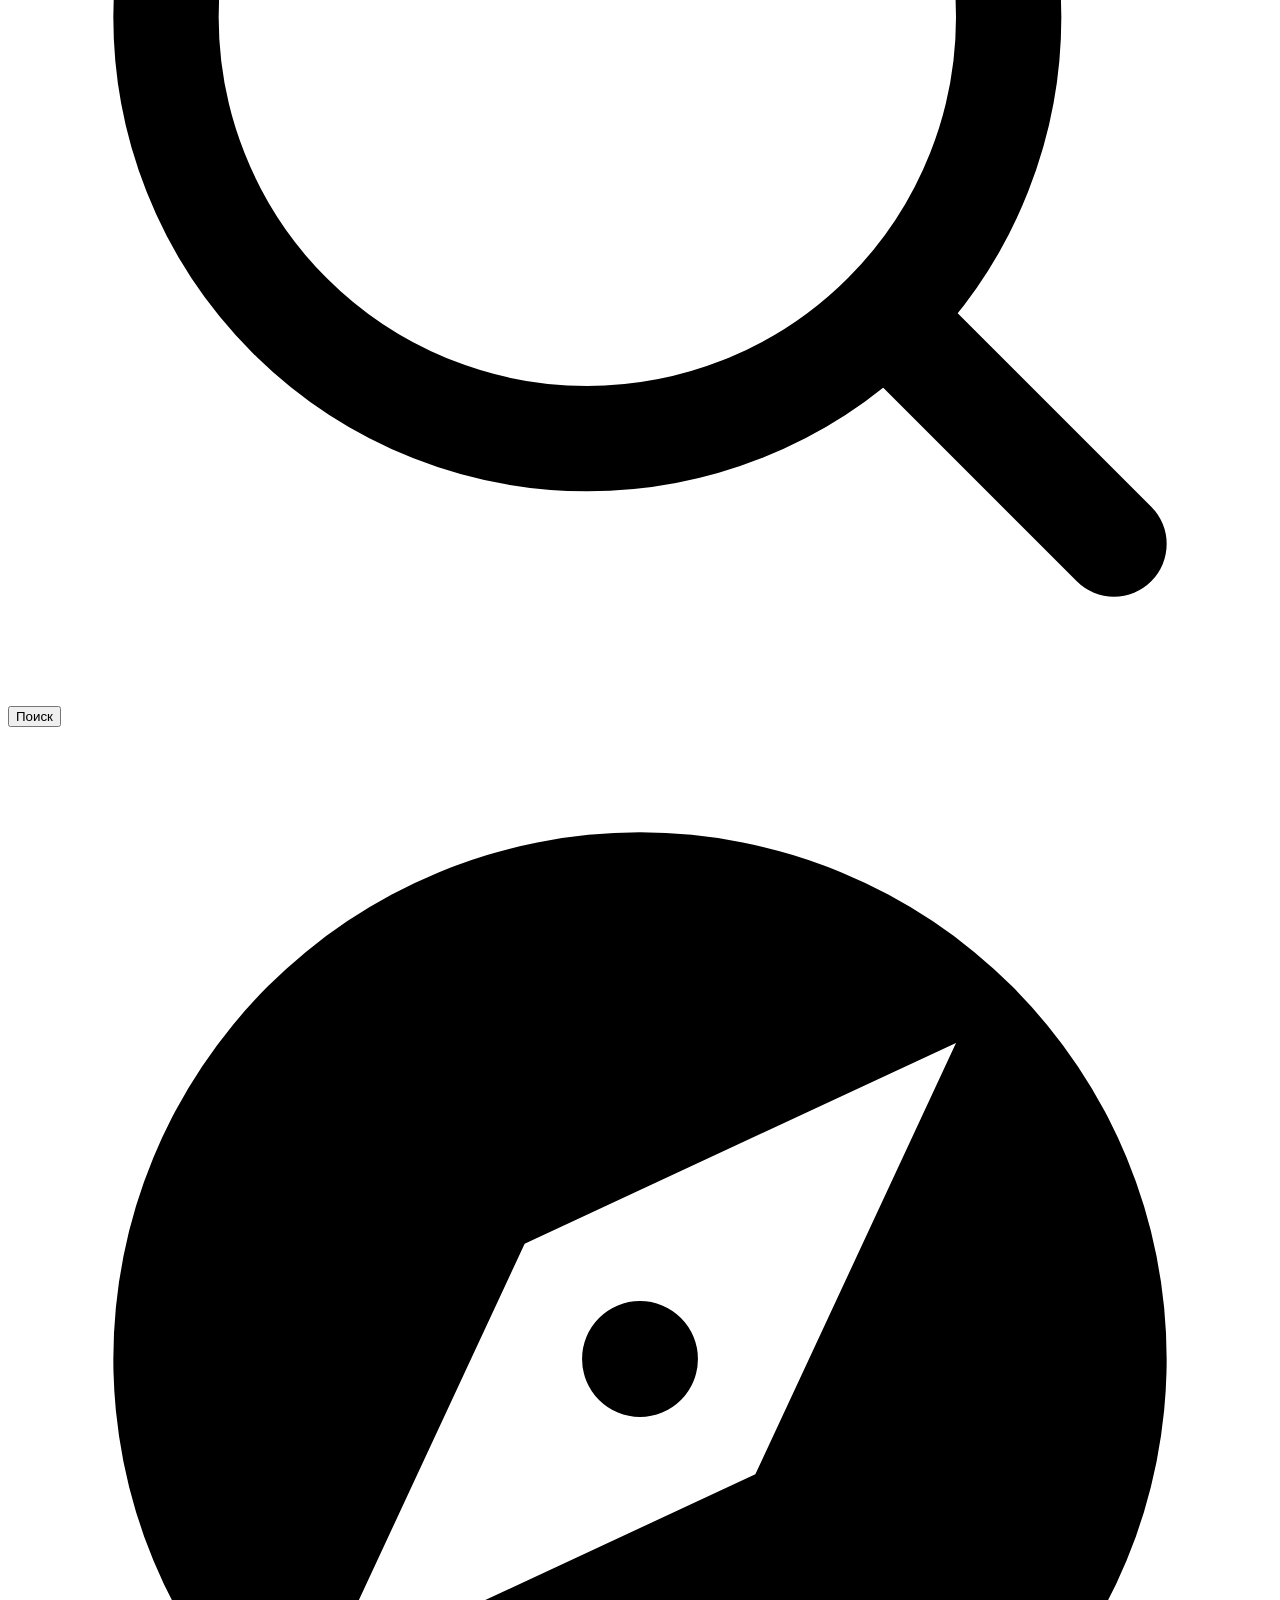
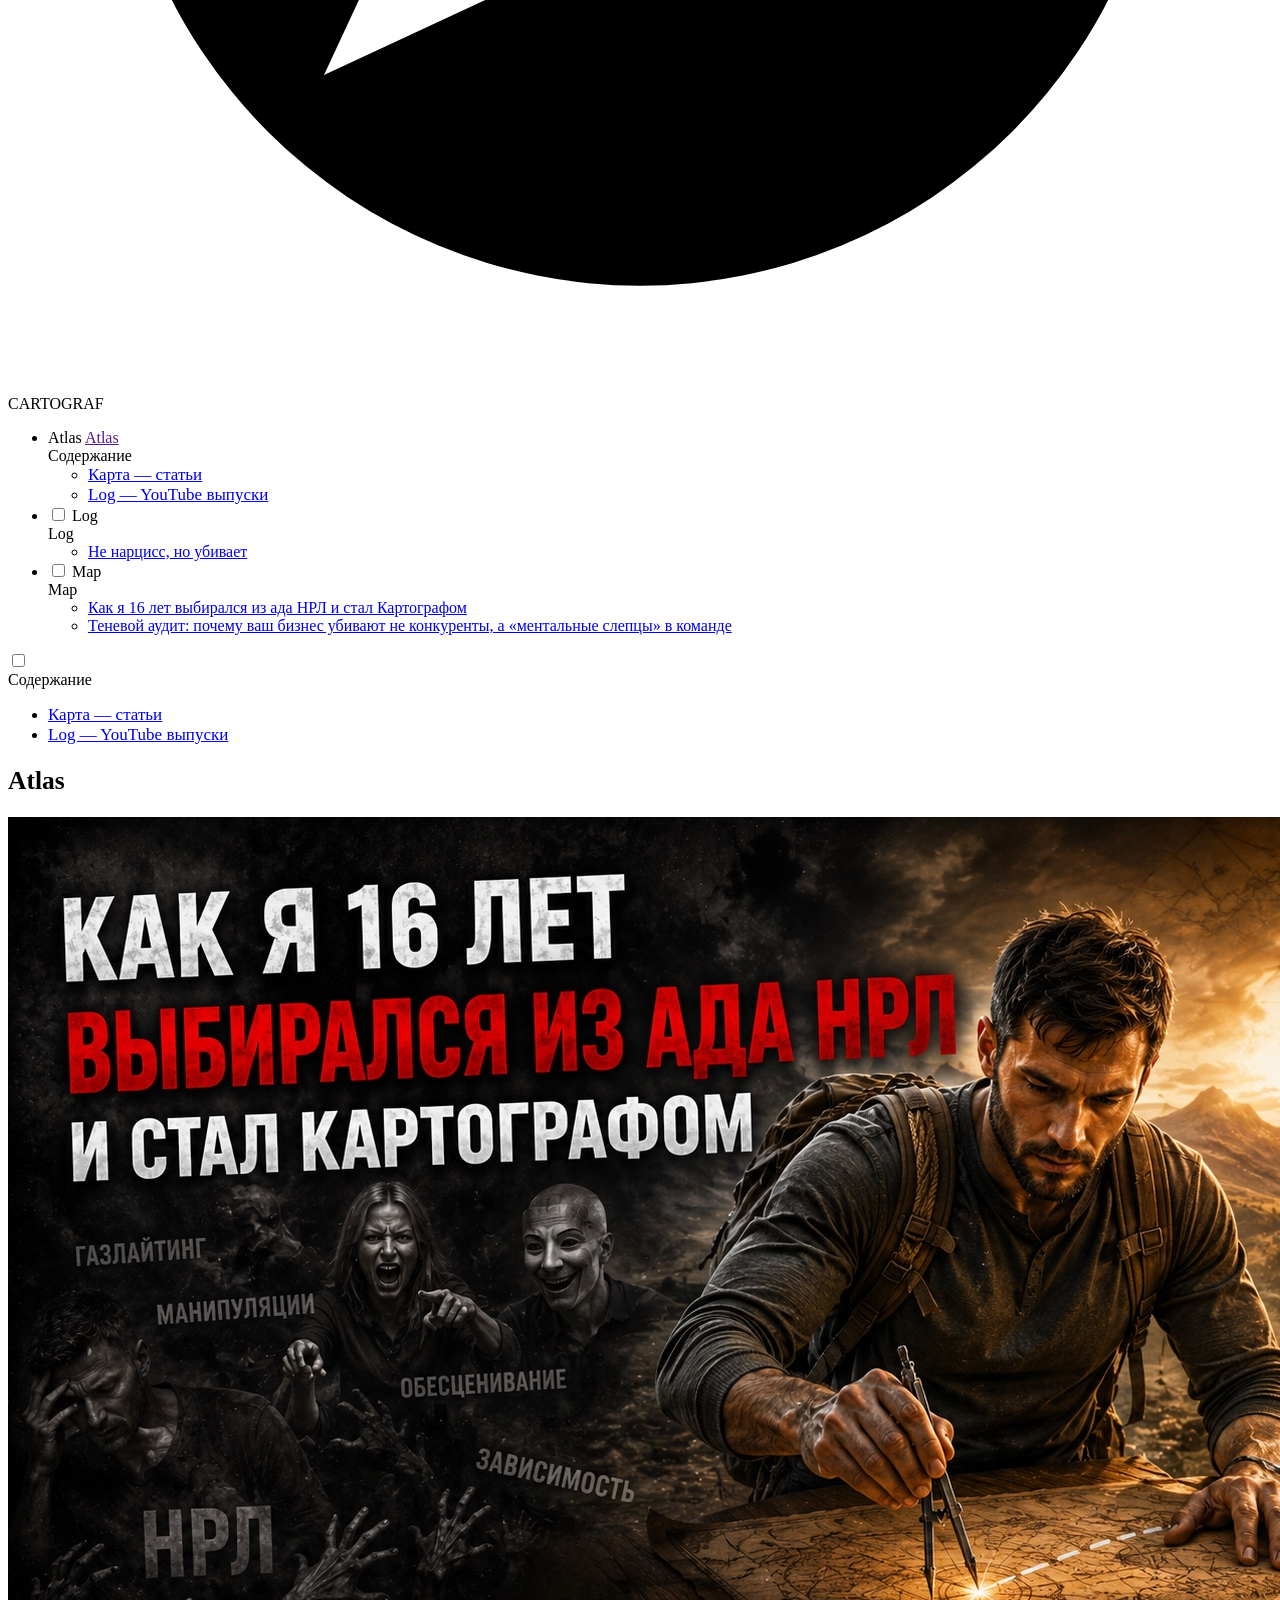
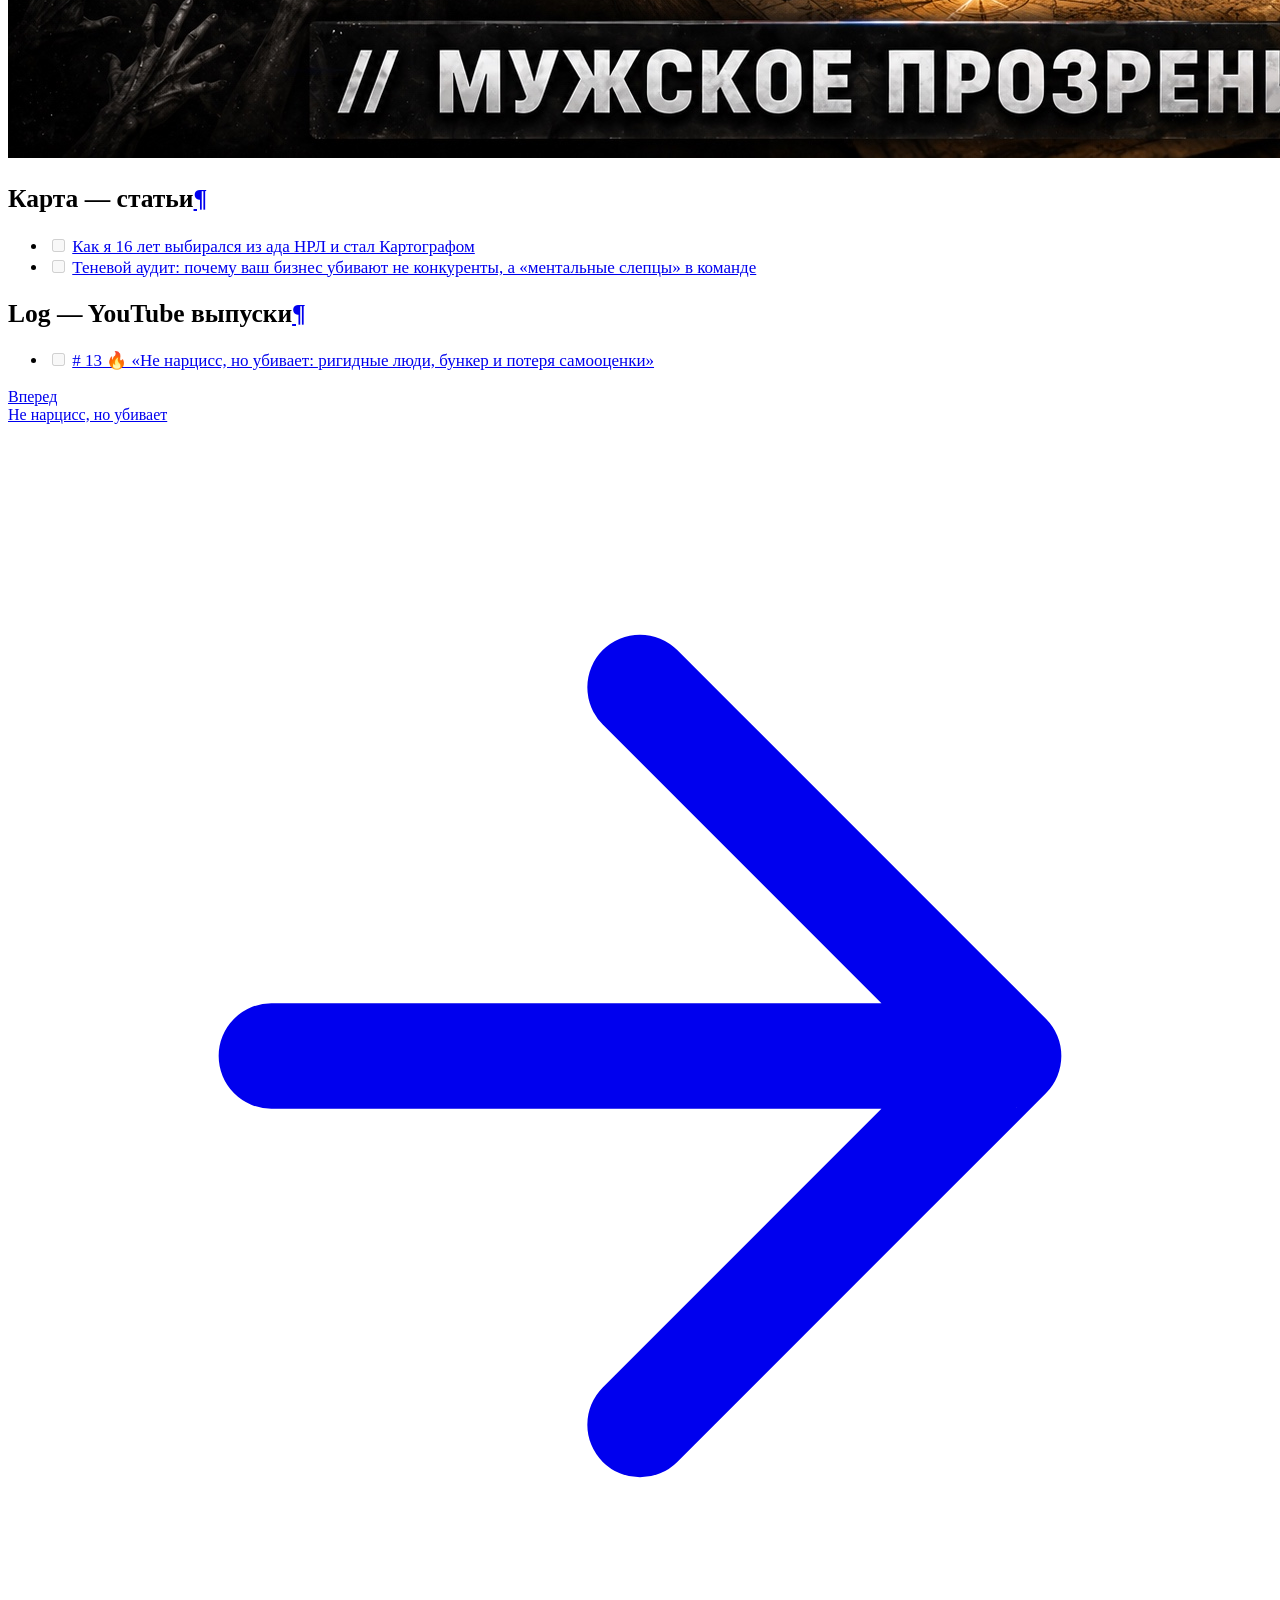
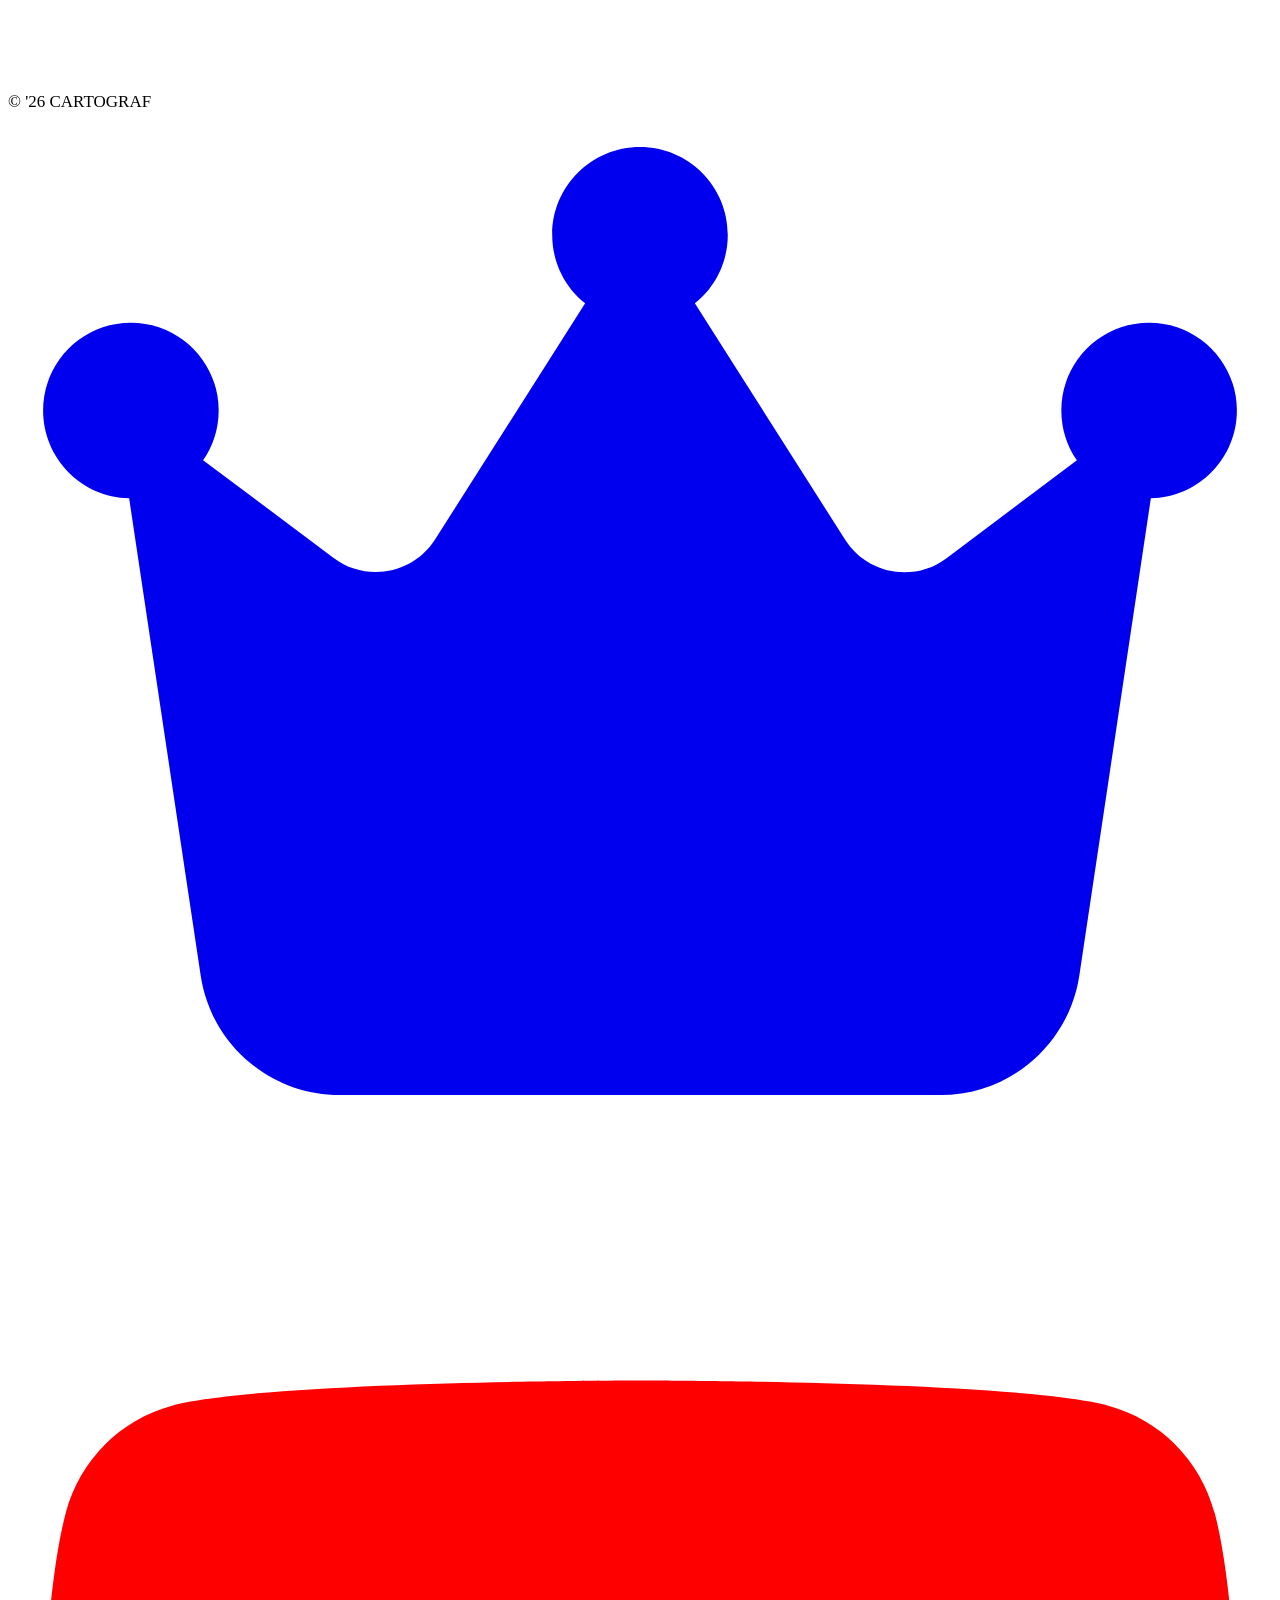
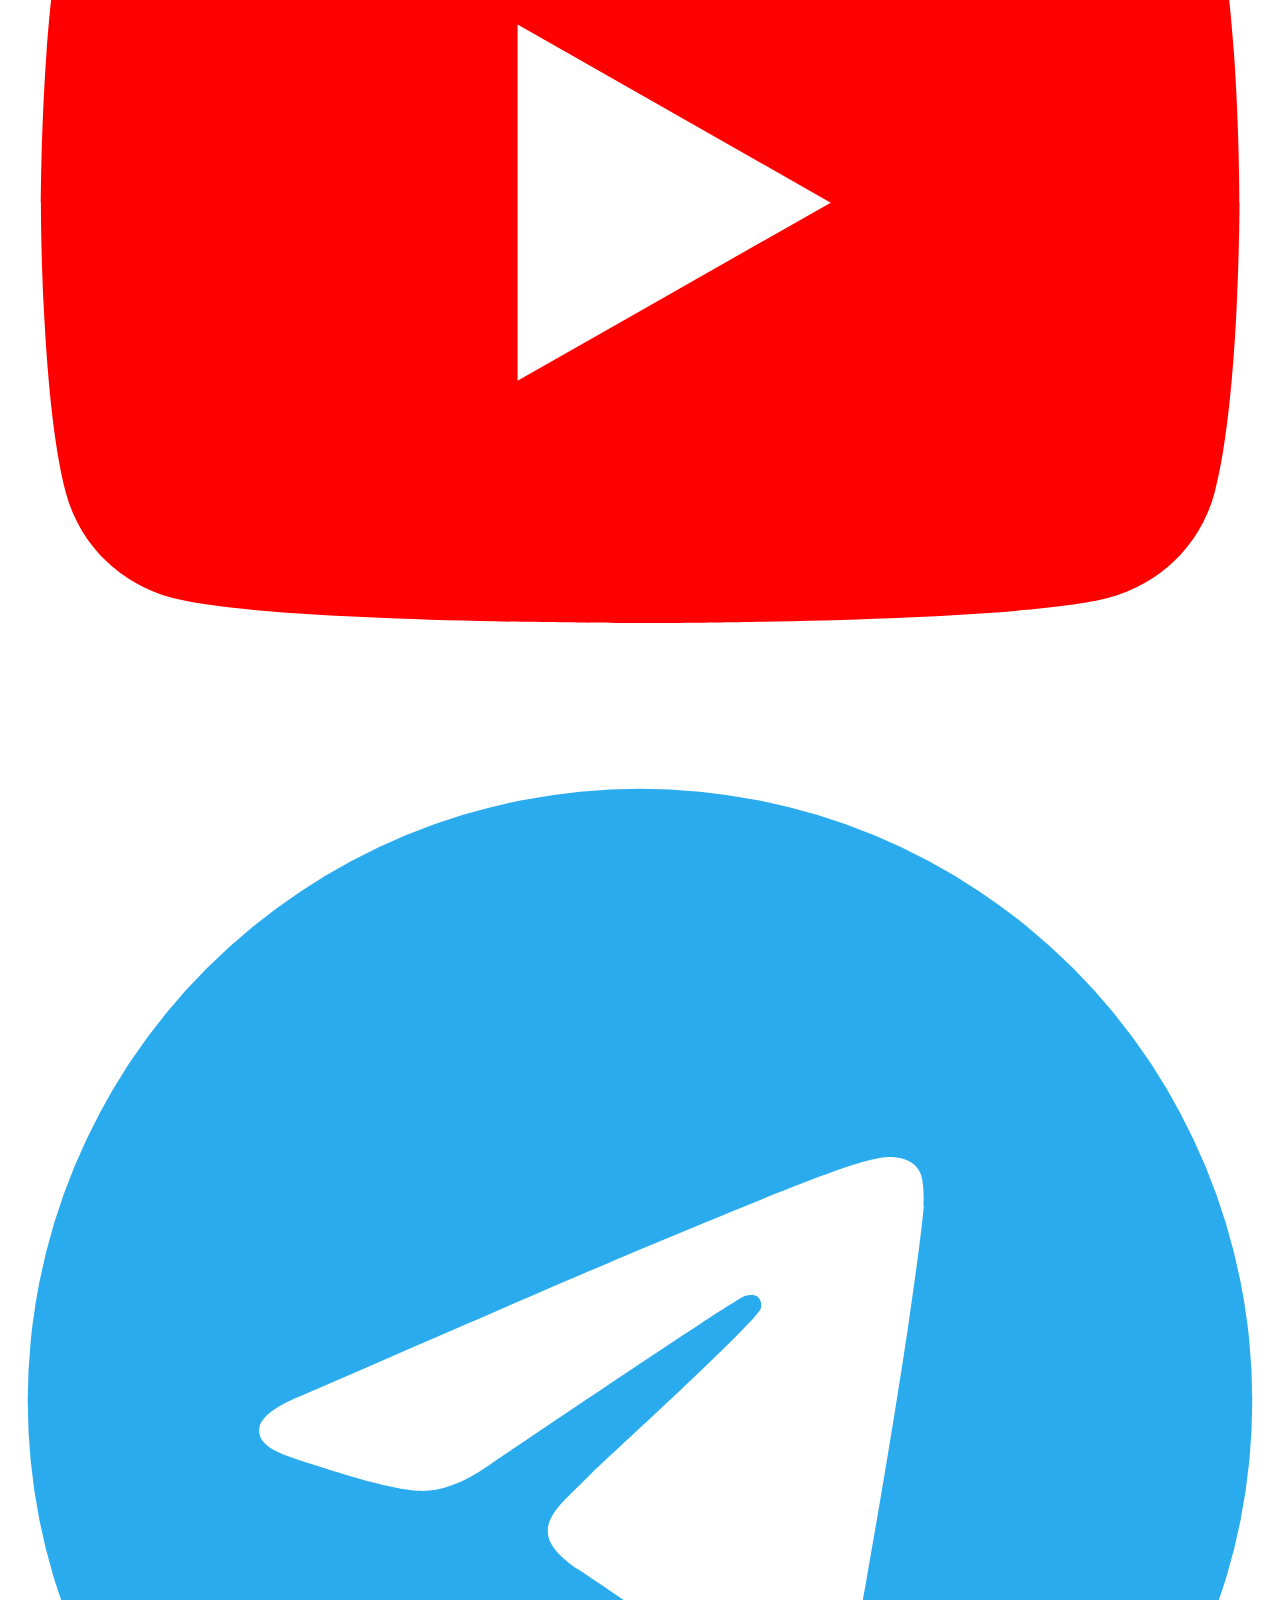
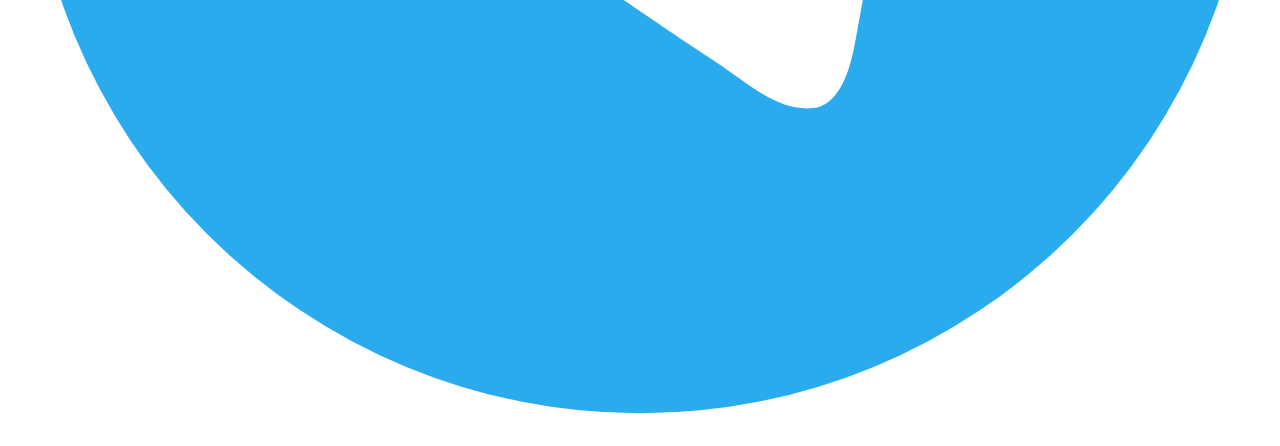
==== commit f251fd03: "deploy 2026-06-12 22:02" ====
--- a/index.html
+++ b/index.html
@@ -284,10 +284,10 @@
 </li>
       
         <li class="md-nav__item">
-  <a href="#log" class="md-nav__link">
+  <a href="#log-youtube" class="md-nav__link">
     <span class="md-ellipsis">
       <span class="md-typeset">
-        Log — выпуски
+        Log — YouTube выпуски
       </span>
     </span>
   </a>
@@ -555,10 +555,10 @@
 </li>
       
         <li class="md-nav__item">
-  <a href="#log" class="md-nav__link">
+  <a href="#log-youtube" class="md-nav__link">
     <span class="md-ellipsis">
       <span class="md-typeset">
-        Log — выпуски
+        Log — YouTube выпуски
       </span>
     </span>
   </a>
@@ -596,7 +596,7 @@
 <li class="task-list-item"><label class="task-list-control"><input type="checkbox" disabled/><span class="task-list-indicator"></span></label> <a href="/map/intro/">Как я 16 лет выбирался из ада НРЛ и стал Картографом</a></li>
 <li class="task-list-item"><label class="task-list-control"><input type="checkbox" disabled/><span class="task-list-indicator"></span></label> <a href="/map/shadow-audit/">Теневой аудит: почему ваш бизнес убивают не конкуренты, а «ментальные слепцы» в команде</a></li>
 </ul>
-<h2 id="log">Log — выпуски<a class="headerlink" href="#log" title="Permanent link">&para;</a></h2>
+<h2 id="log-youtube">Log — YouTube выпуски<a class="headerlink" href="#log-youtube" title="Permanent link">&para;</a></h2>
 <ul class="task-list">
 <li class="task-list-item"><label class="task-list-control"><input type="checkbox" disabled/><span class="task-list-indicator"></span></label> <a href="/log/wall-people/"># 13 🔥 «Не нарцисс, но убивает: ригидные люди, бункер и потеря самооценки»</a></li>
 </ul>
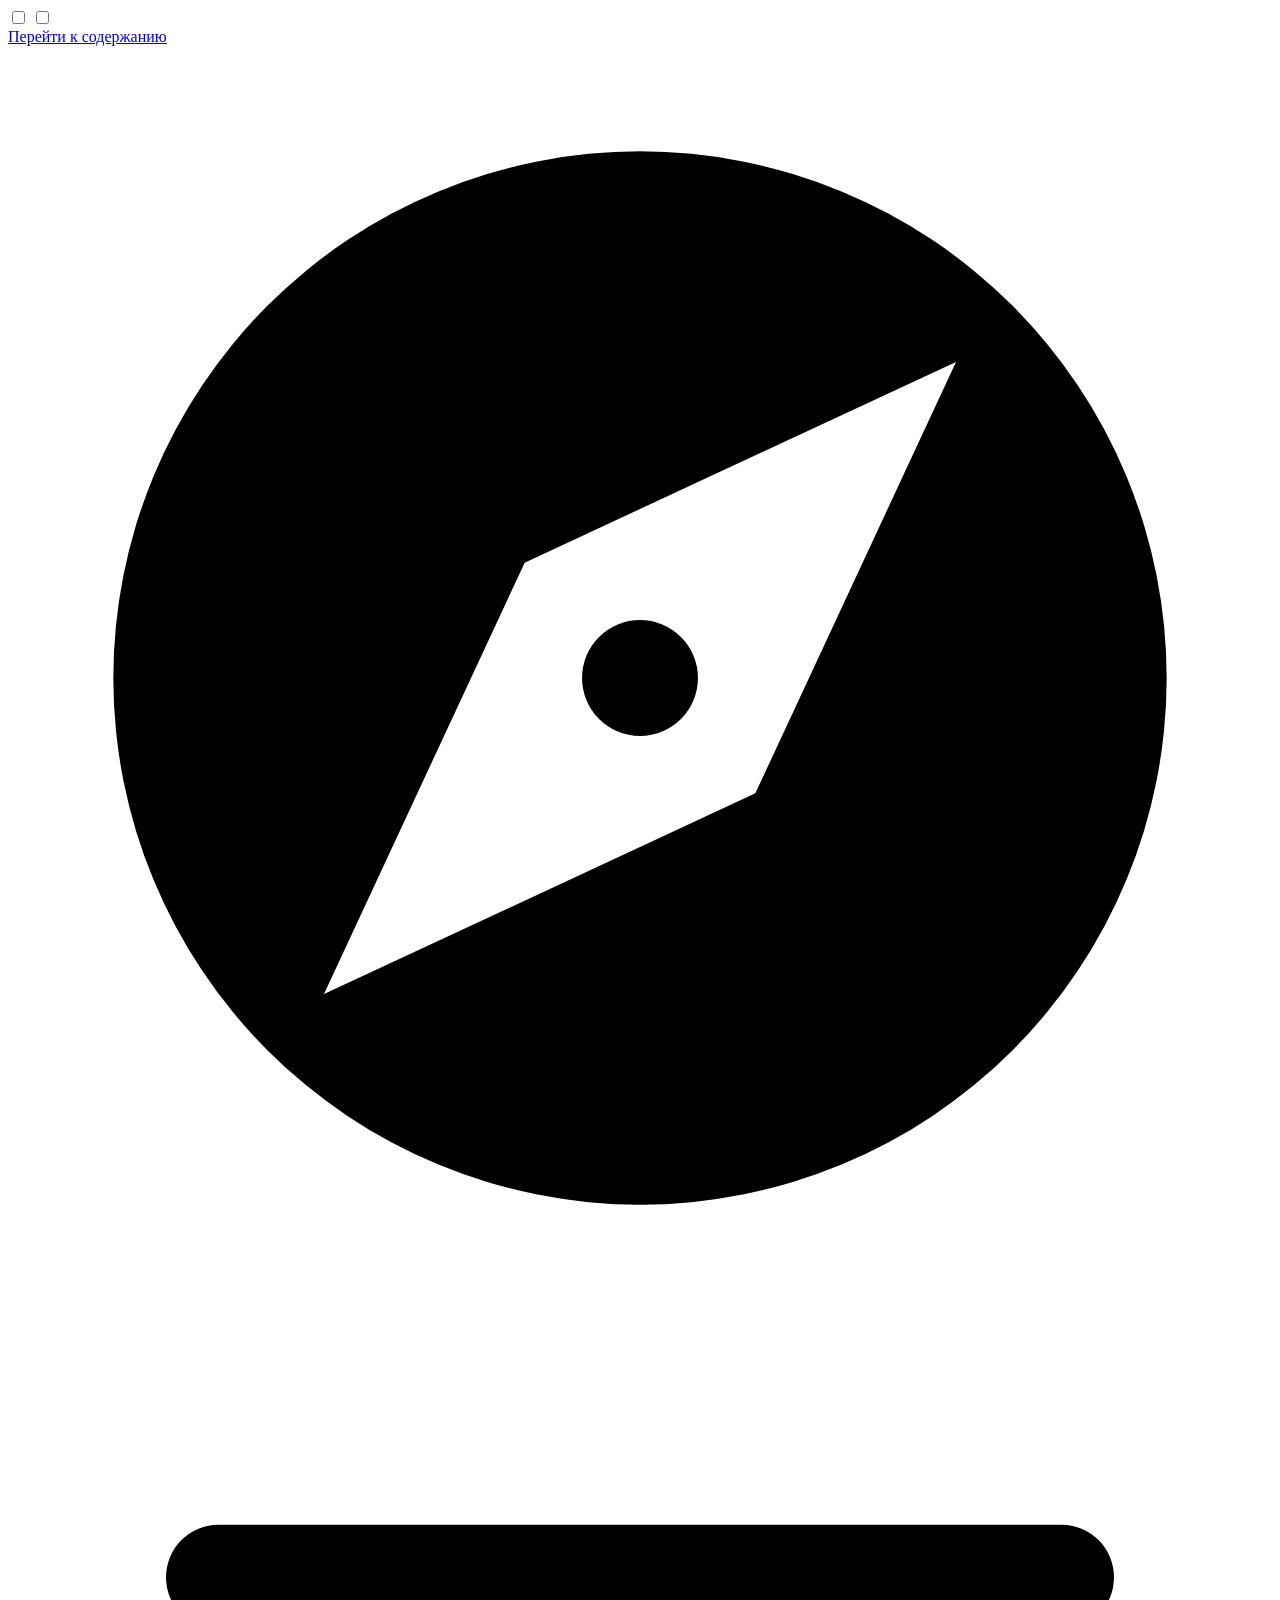
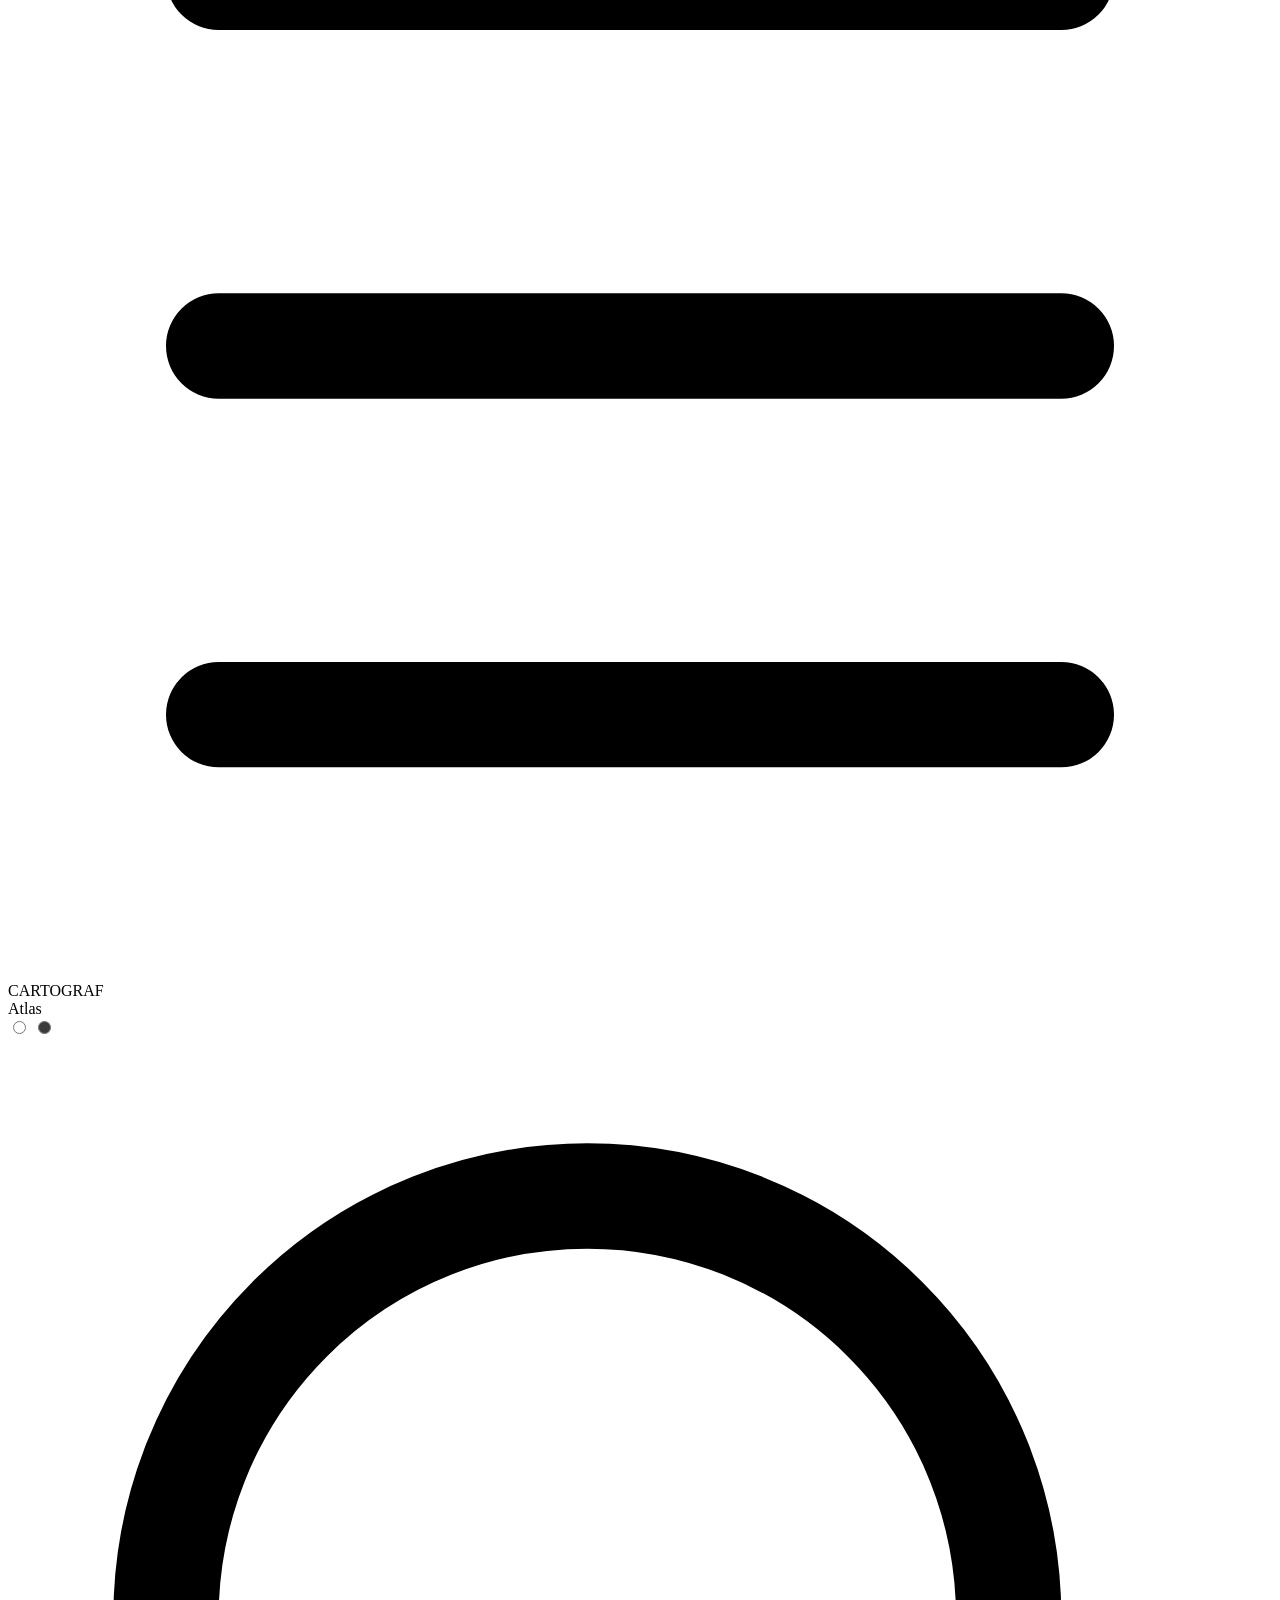
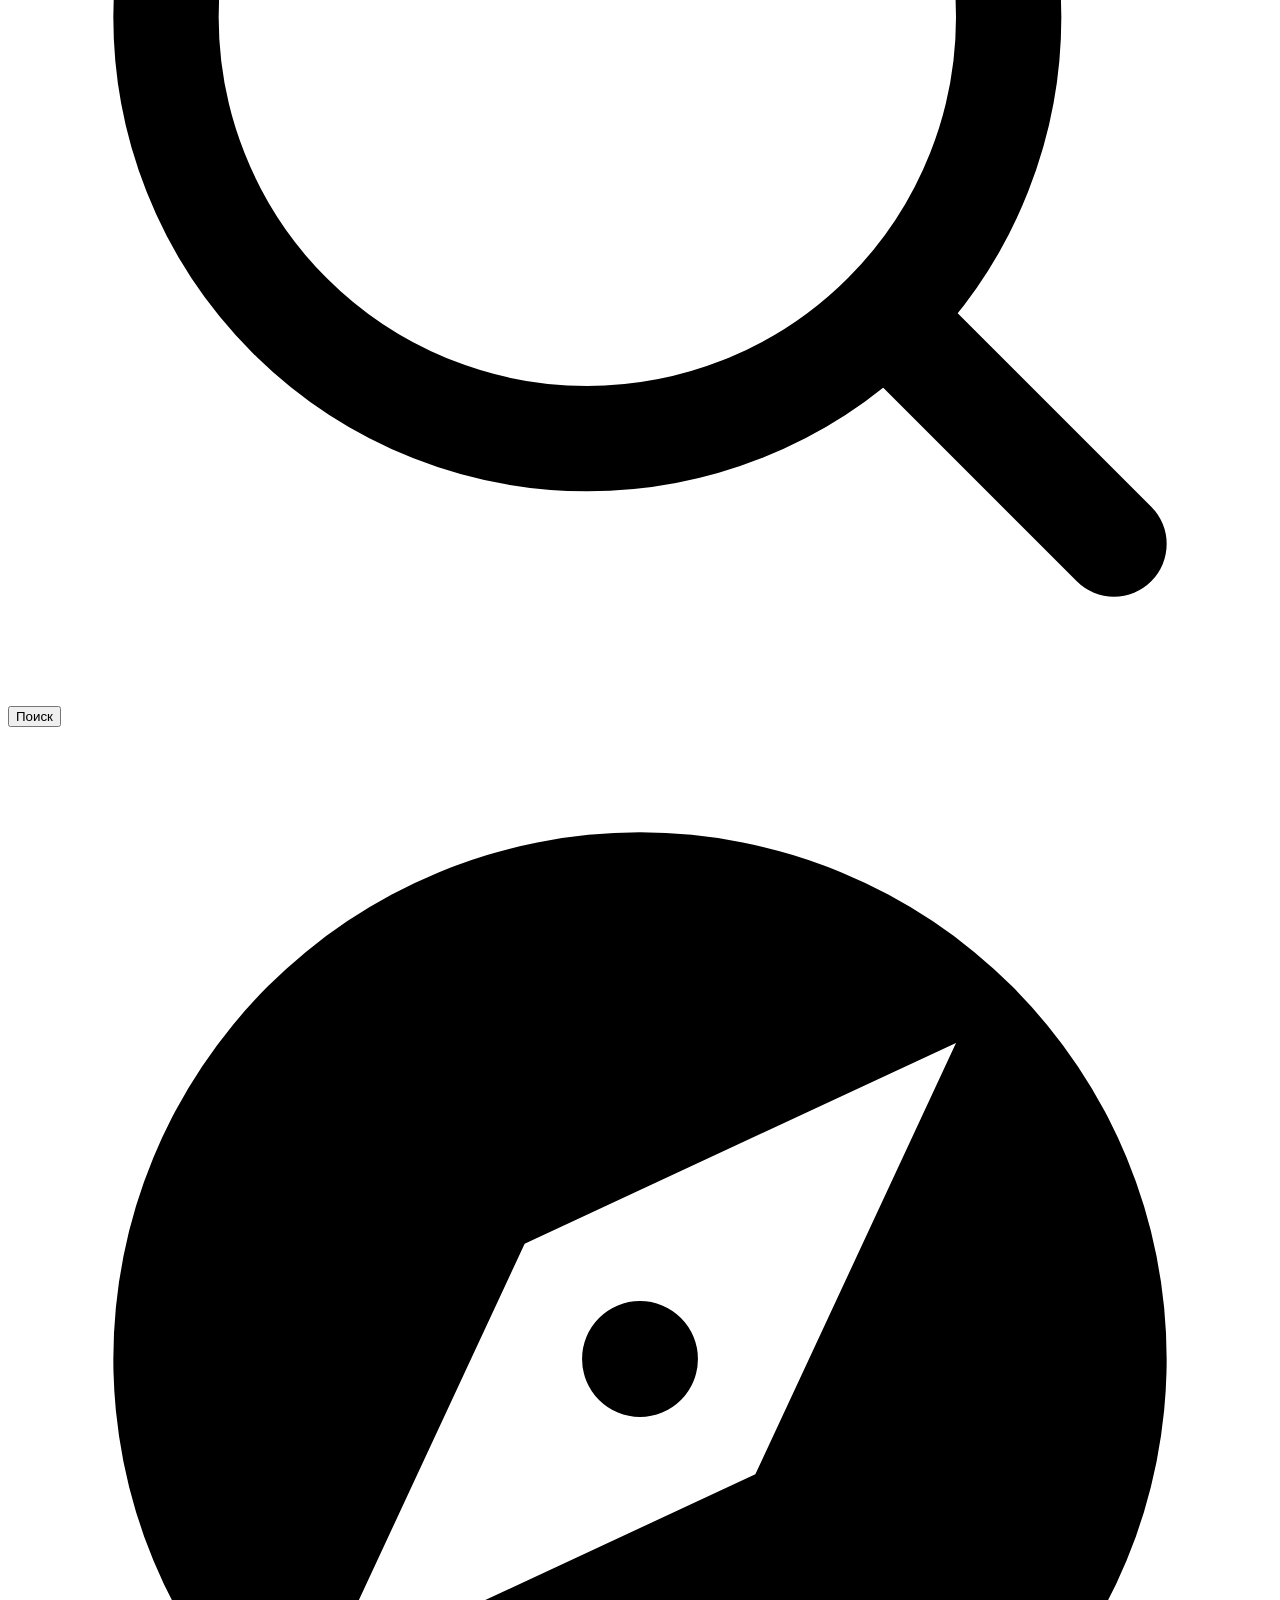
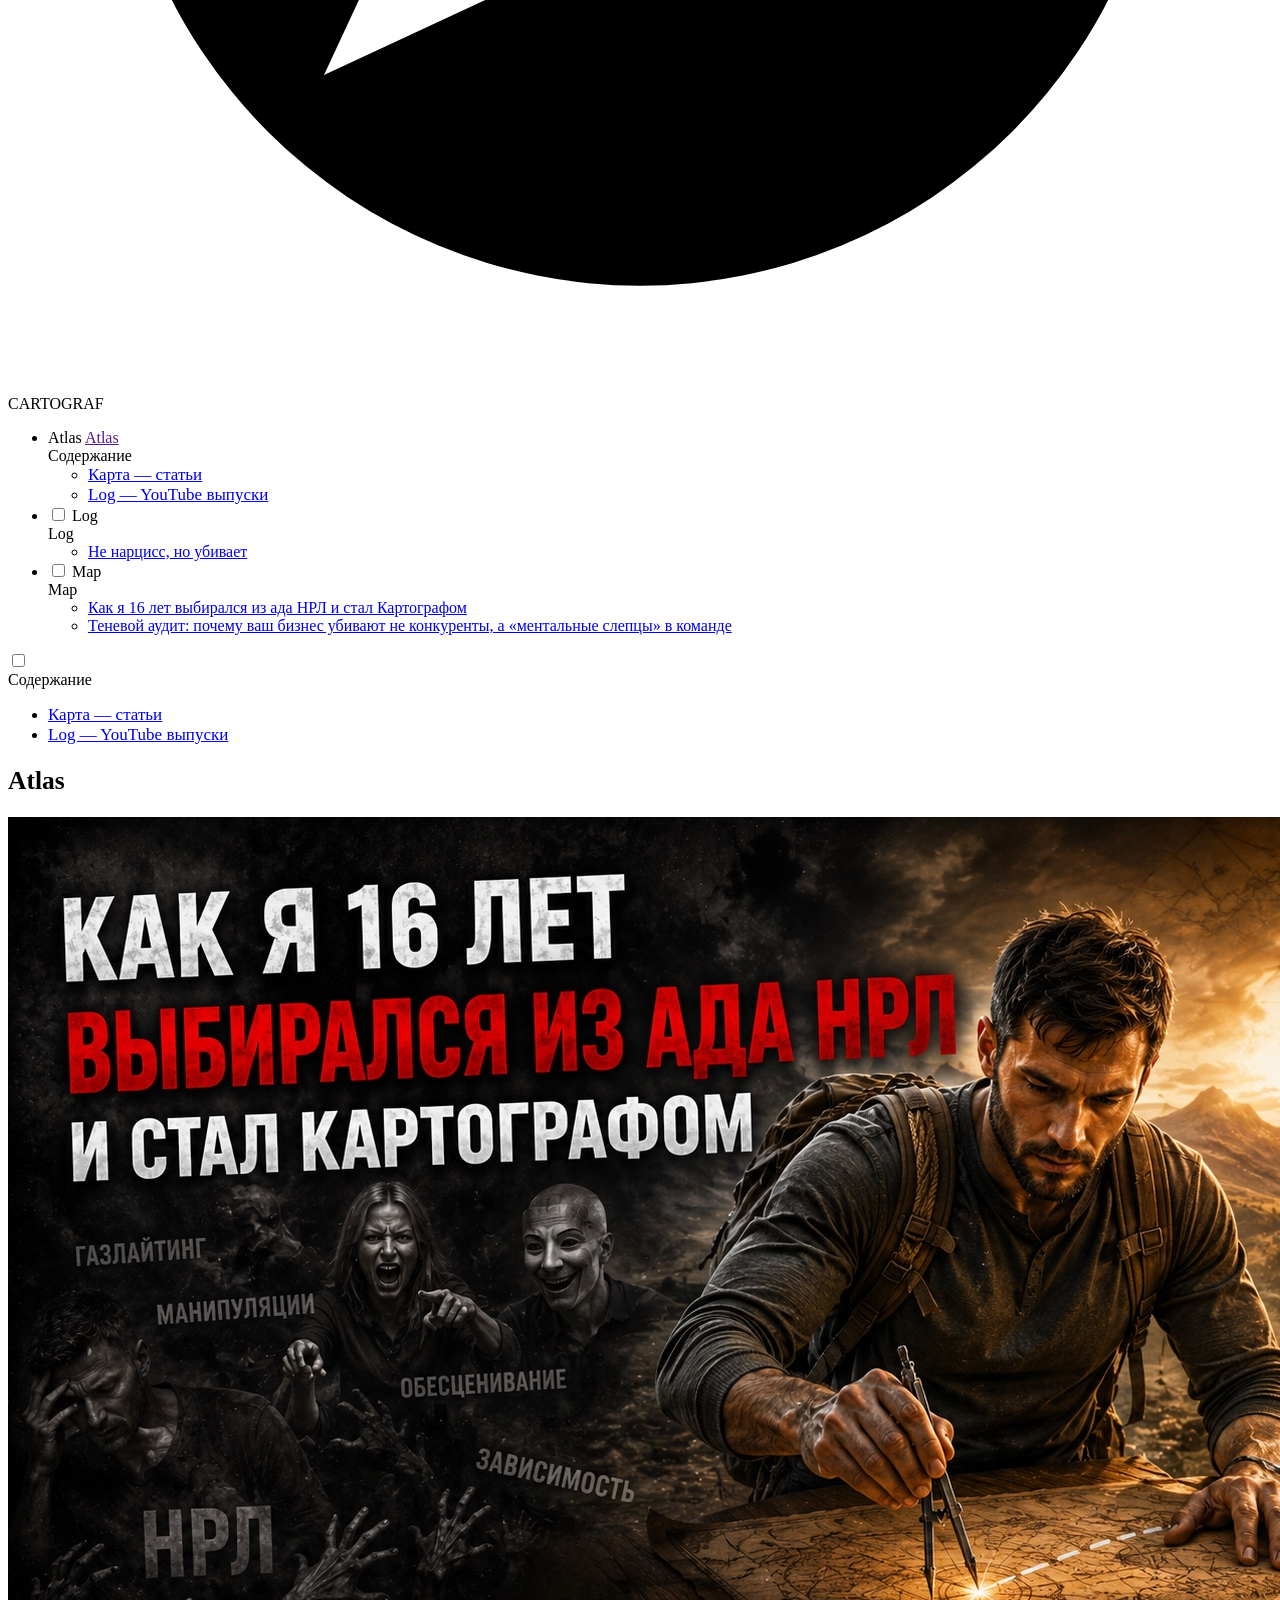
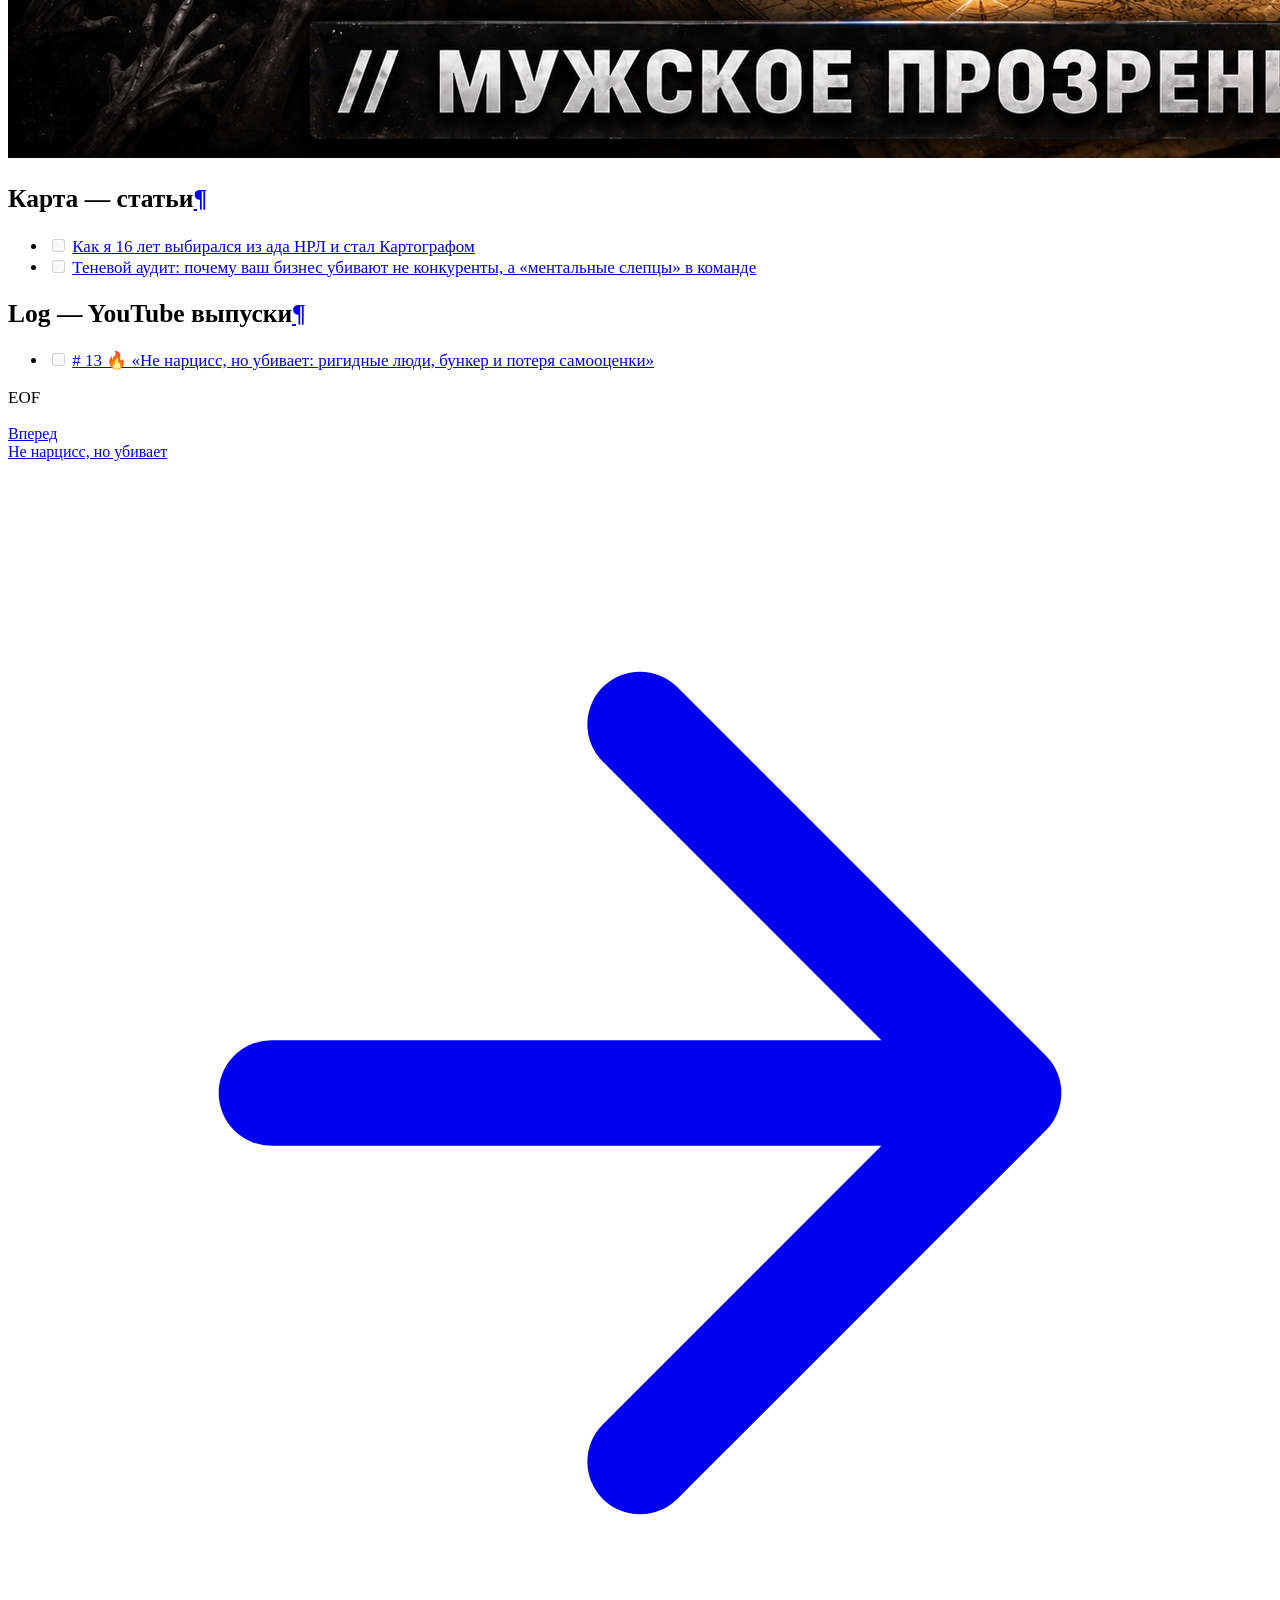
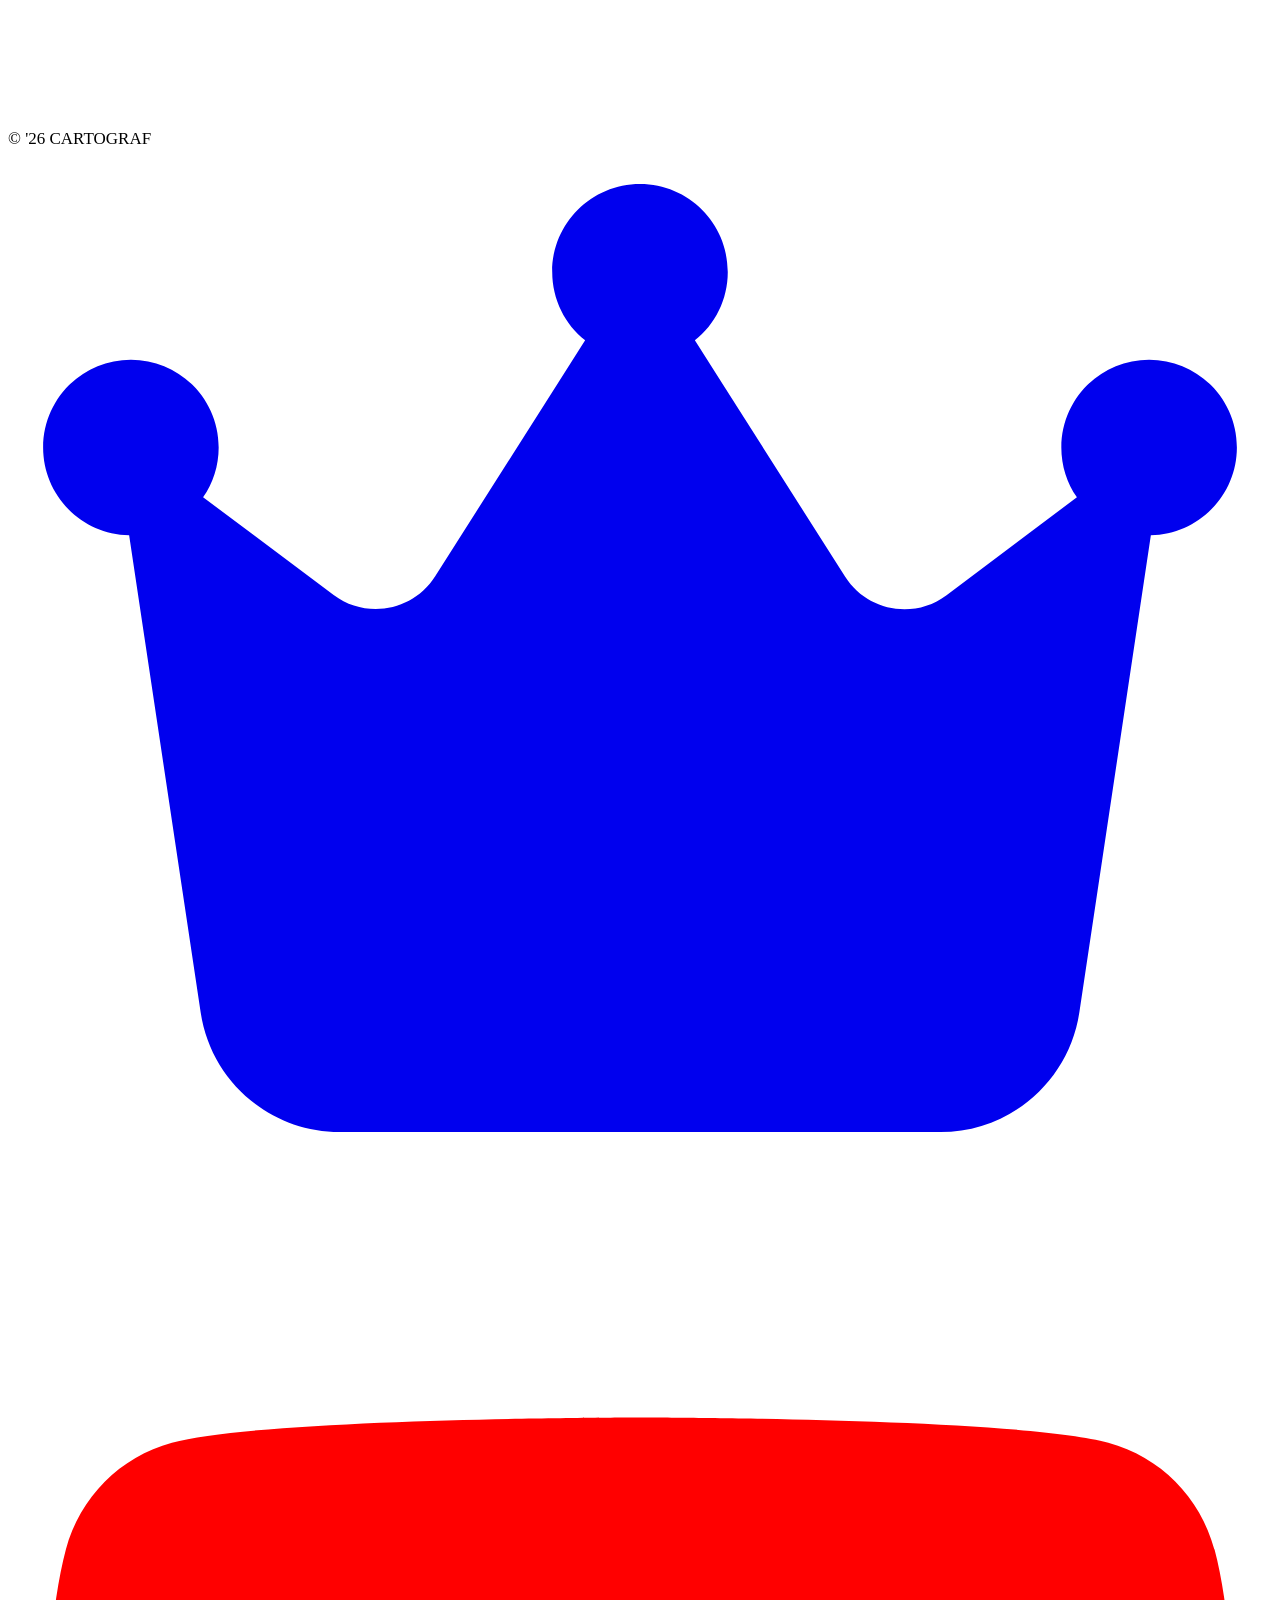
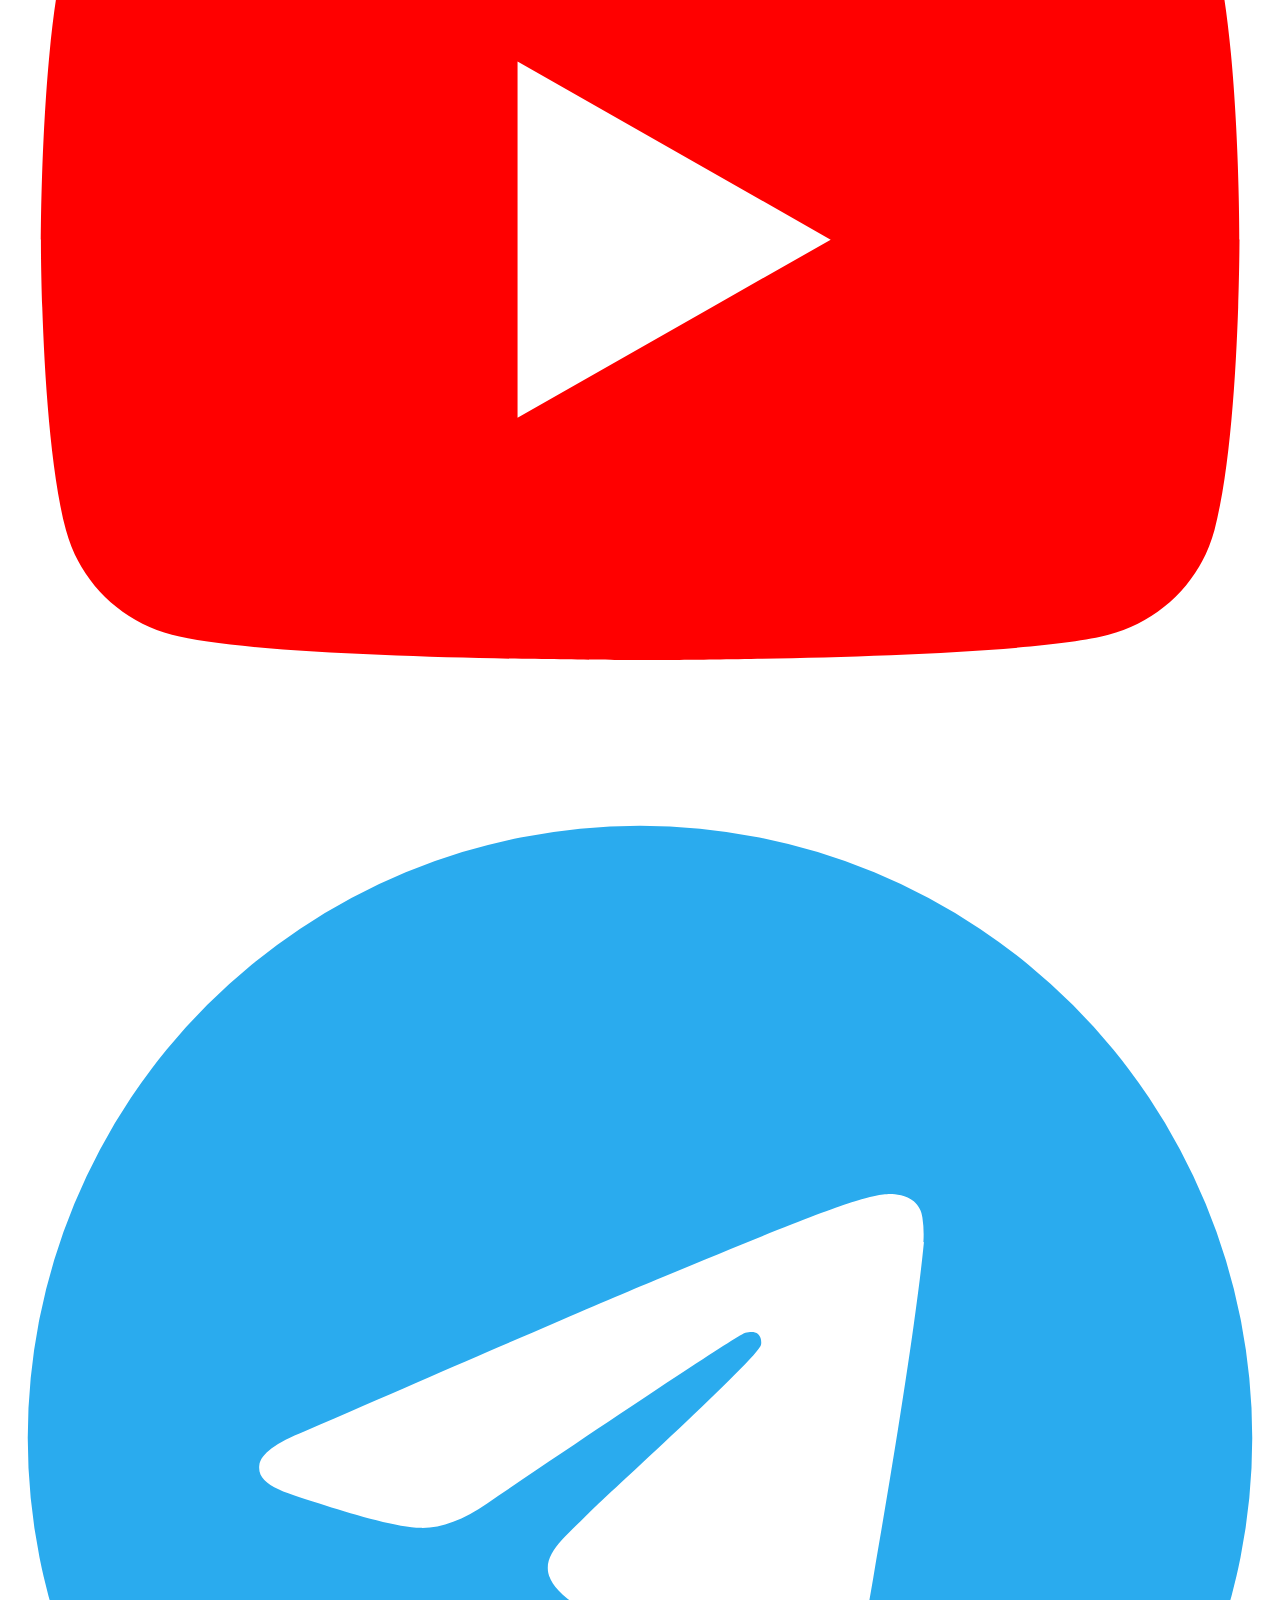
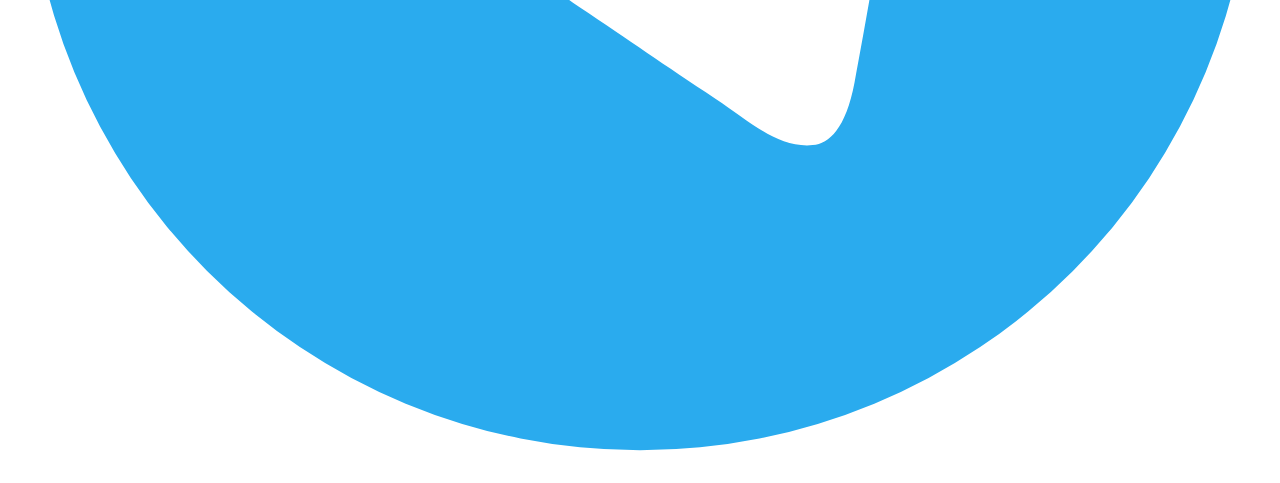
==== commit f8e610d2: "deploy 2026-06-13 02:42" ====
--- a/index.html
+++ b/index.html
@@ -600,6 +600,7 @@
 <ul class="task-list">
 <li class="task-list-item"><label class="task-list-control"><input type="checkbox" disabled/><span class="task-list-indicator"></span></label> <a href="/log/wall-people/"># 13 🔥 «Не нарцисс, но убивает: ригидные люди, бункер и потеря самооценки»</a></li>
 </ul>
+<p>EOF</p>
 
 
 
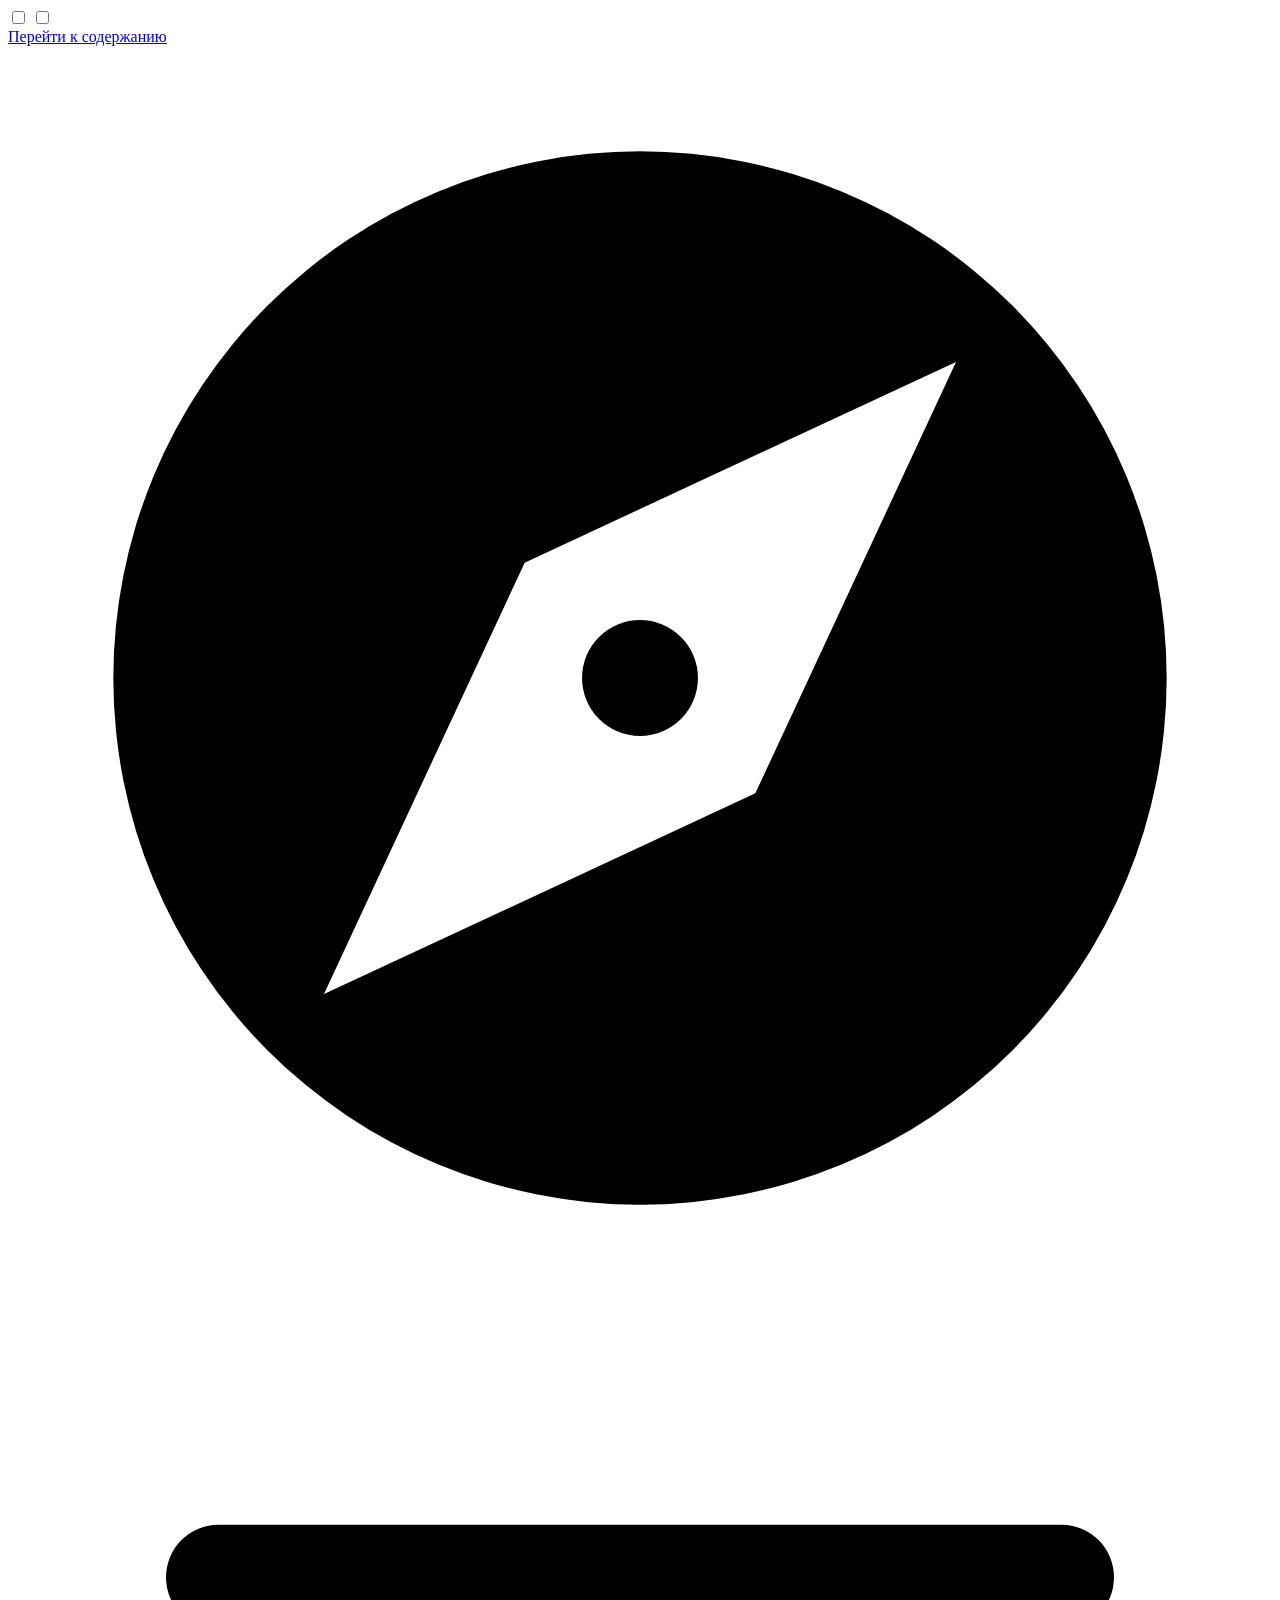
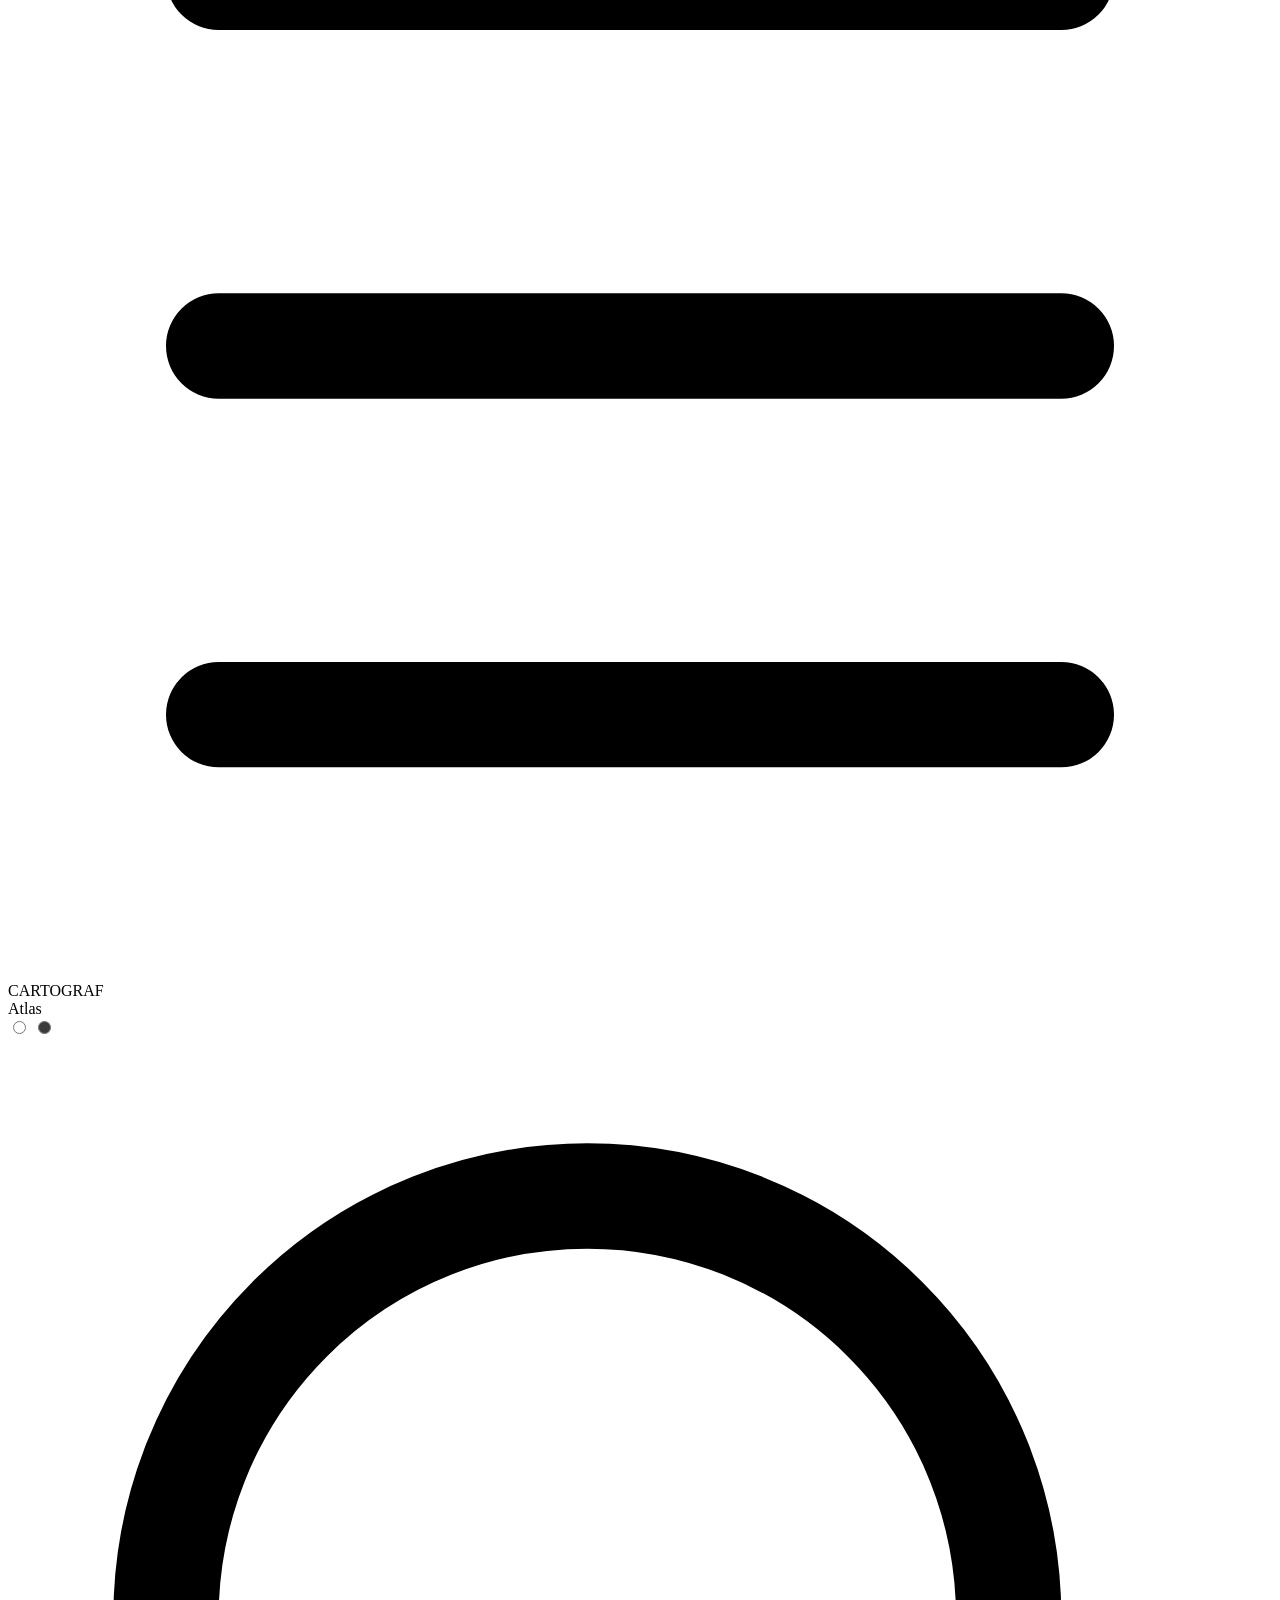
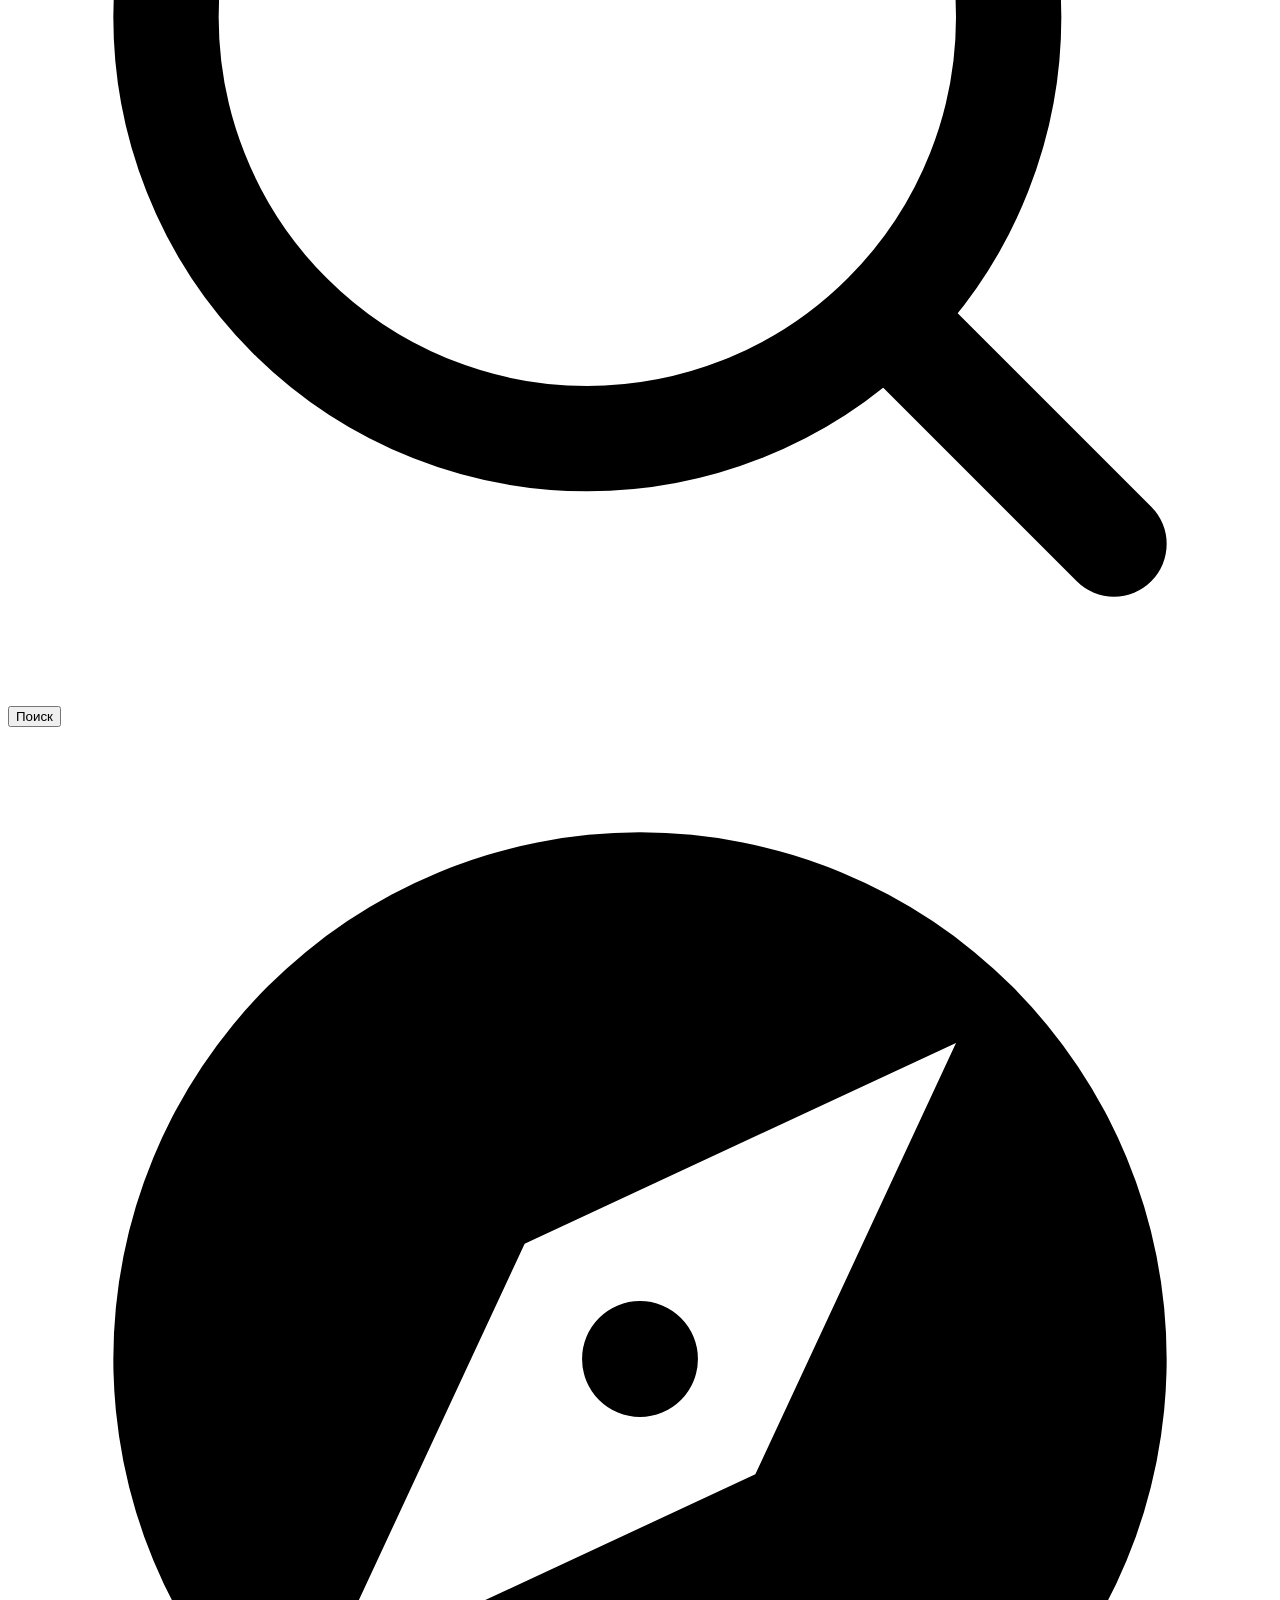
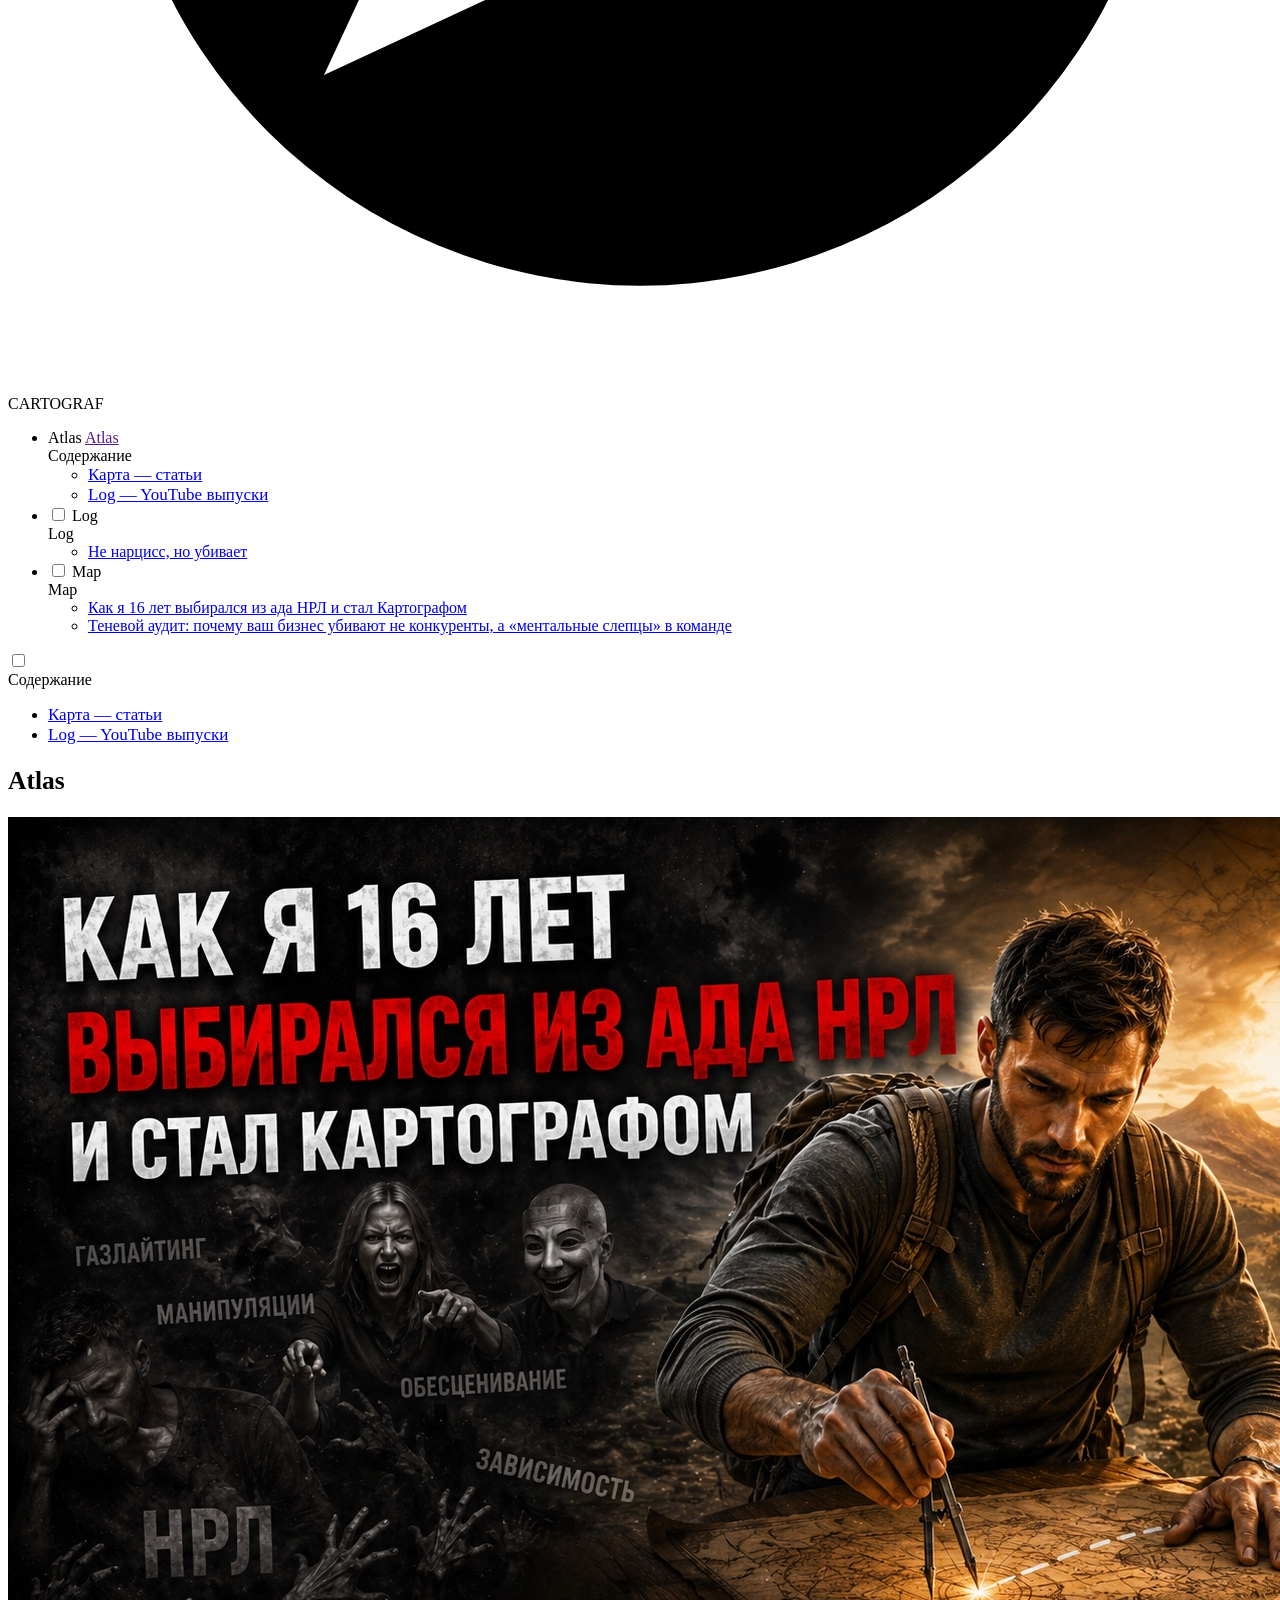
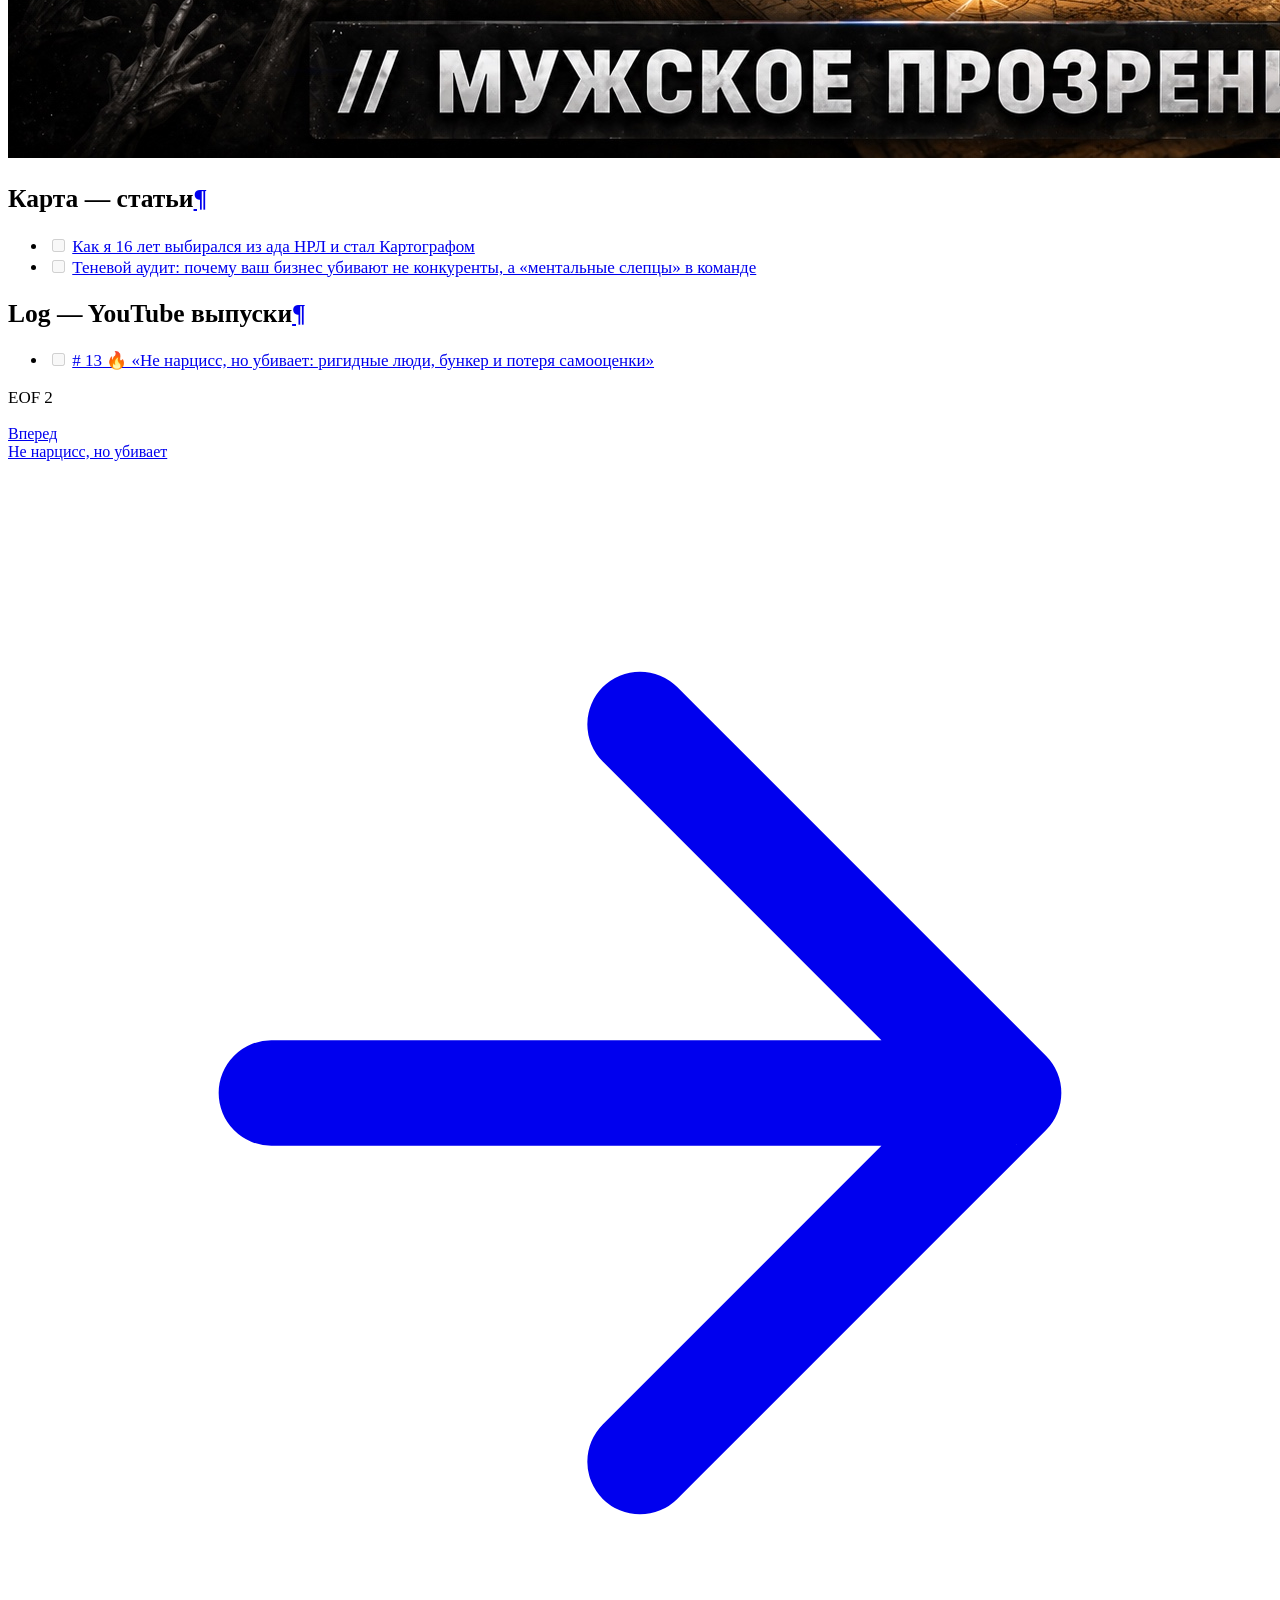
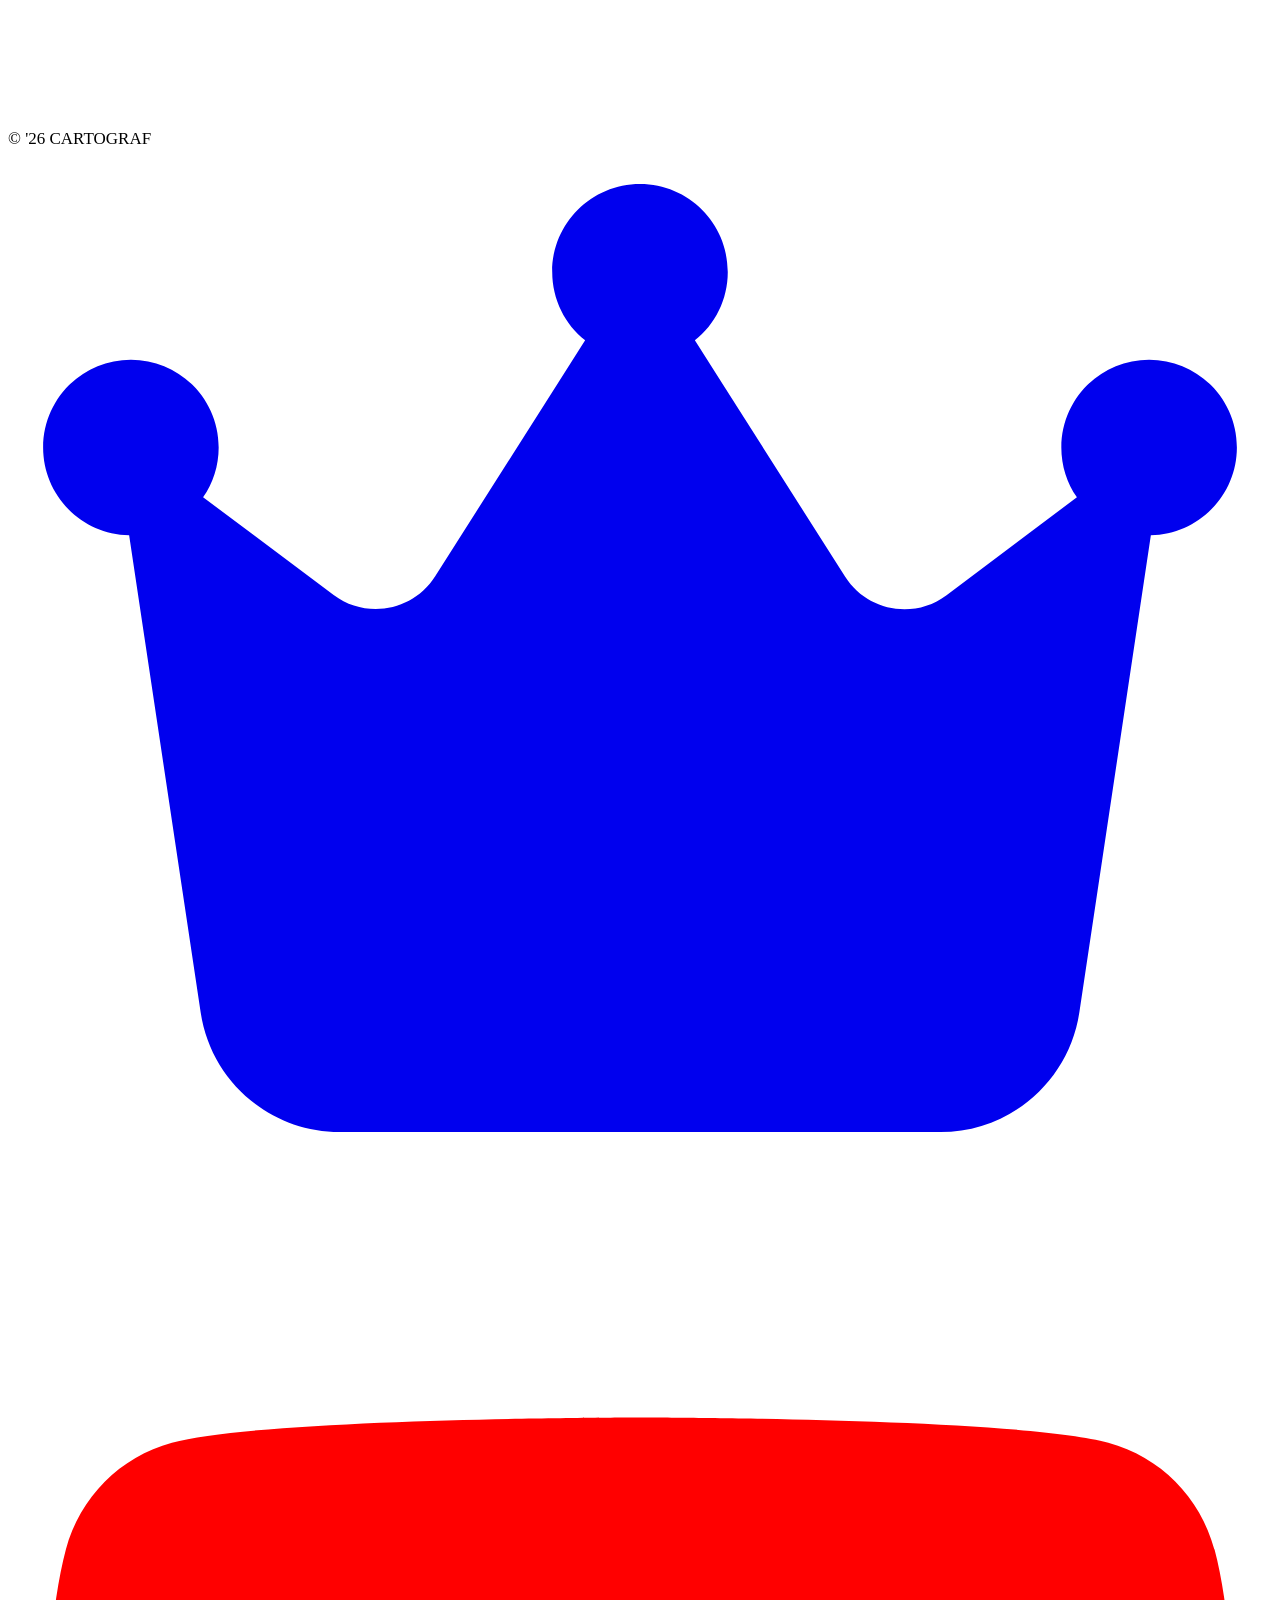
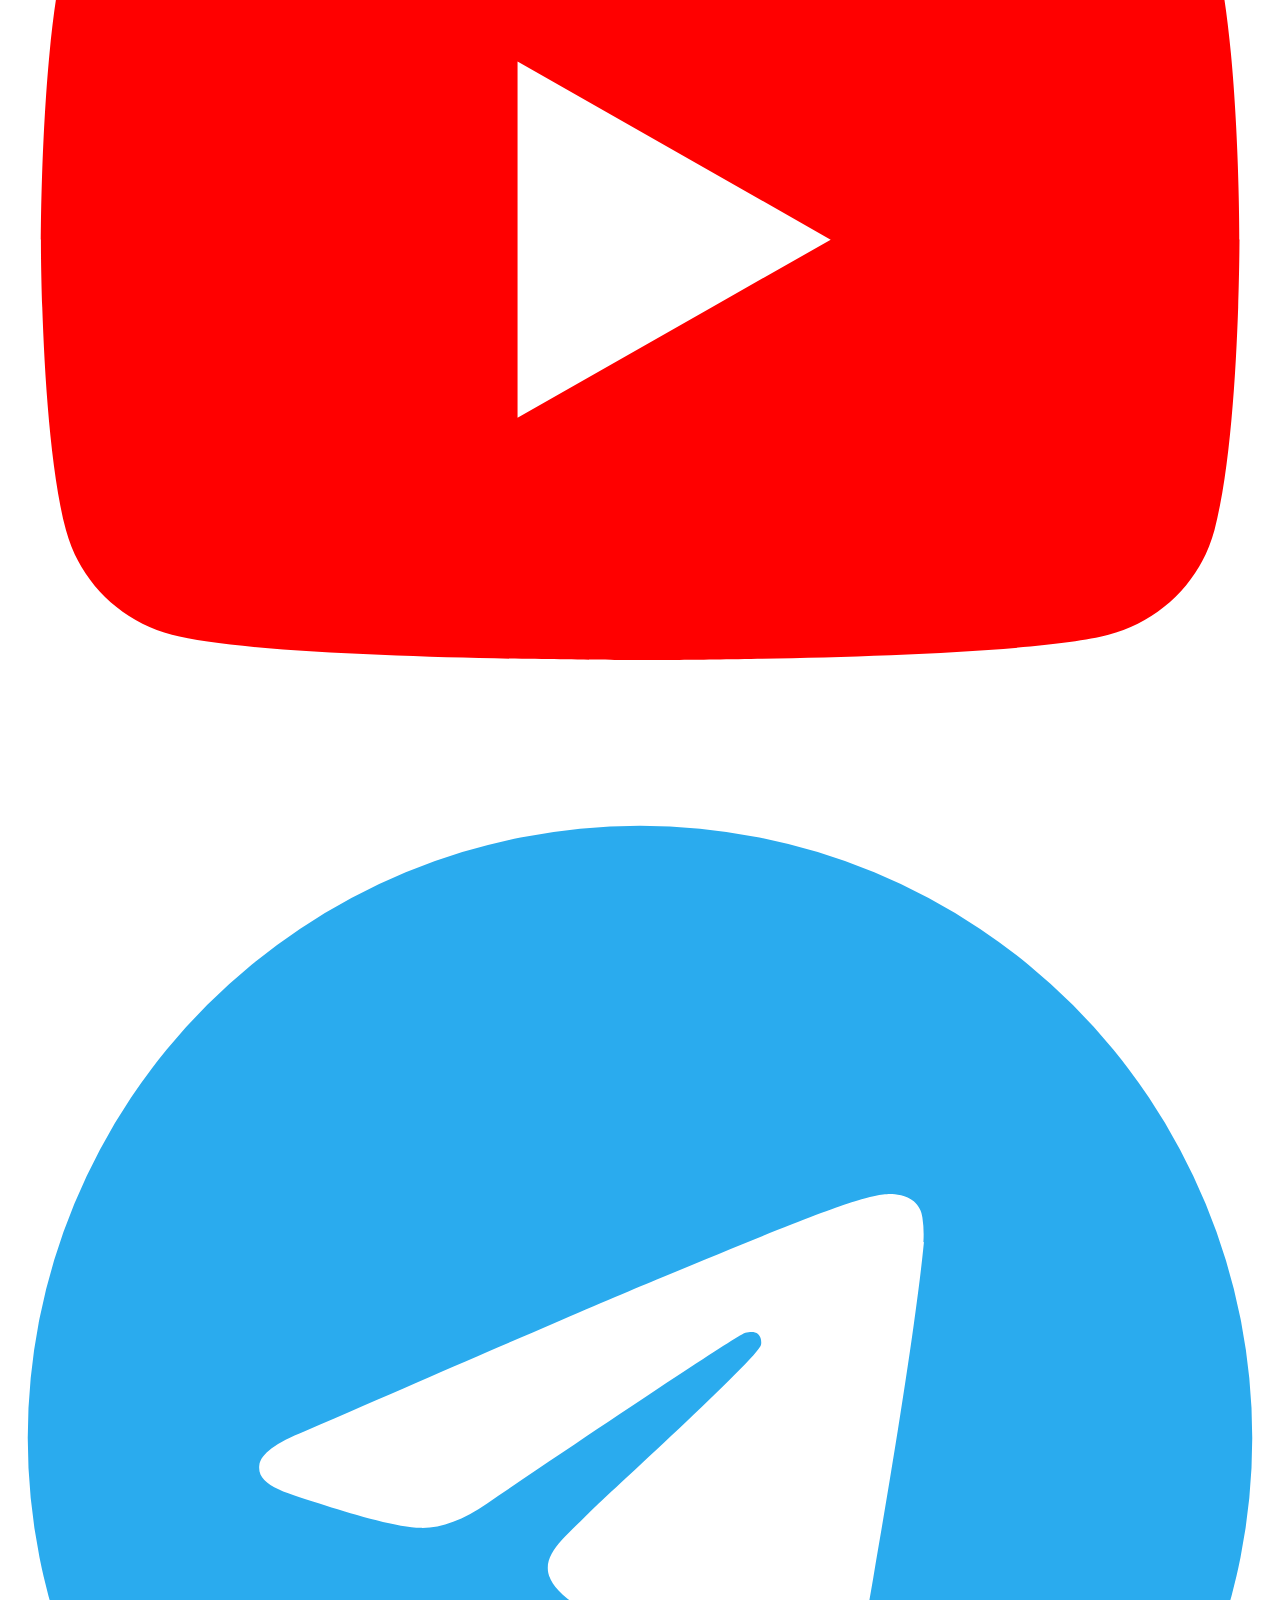
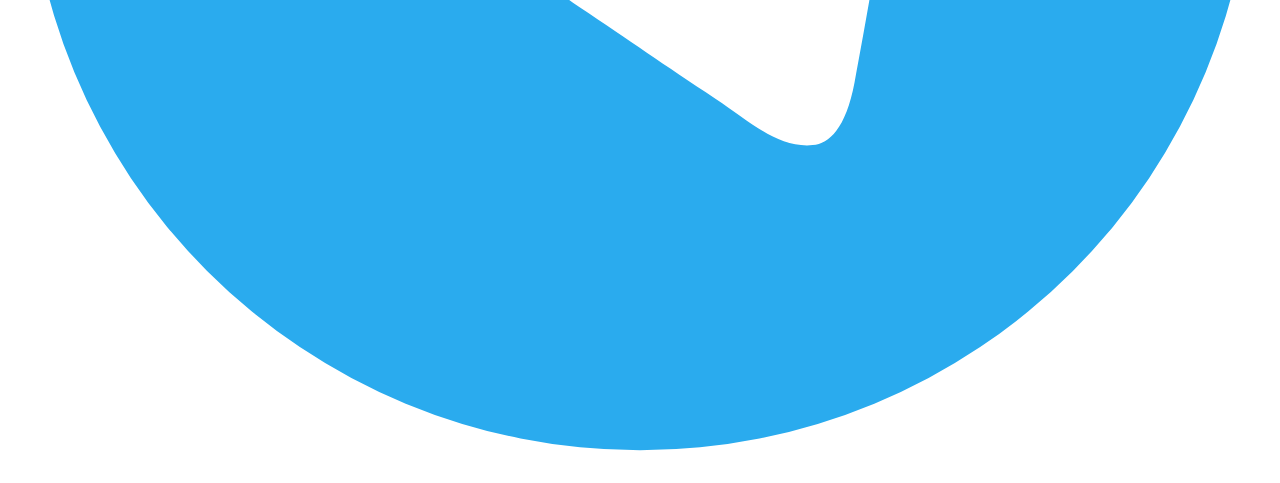
==== commit d2f45c0d: "deploy 2026-06-13 02:44" ====
--- a/index.html
+++ b/index.html
@@ -600,7 +600,8 @@
 <ul class="task-list">
 <li class="task-list-item"><label class="task-list-control"><input type="checkbox" disabled/><span class="task-list-indicator"></span></label> <a href="/log/wall-people/"># 13 🔥 «Не нарцисс, но убивает: ригидные люди, бункер и потеря самооценки»</a></li>
 </ul>
-<p>EOF</p>
+<p>EOF
+2</p>
 
 
 
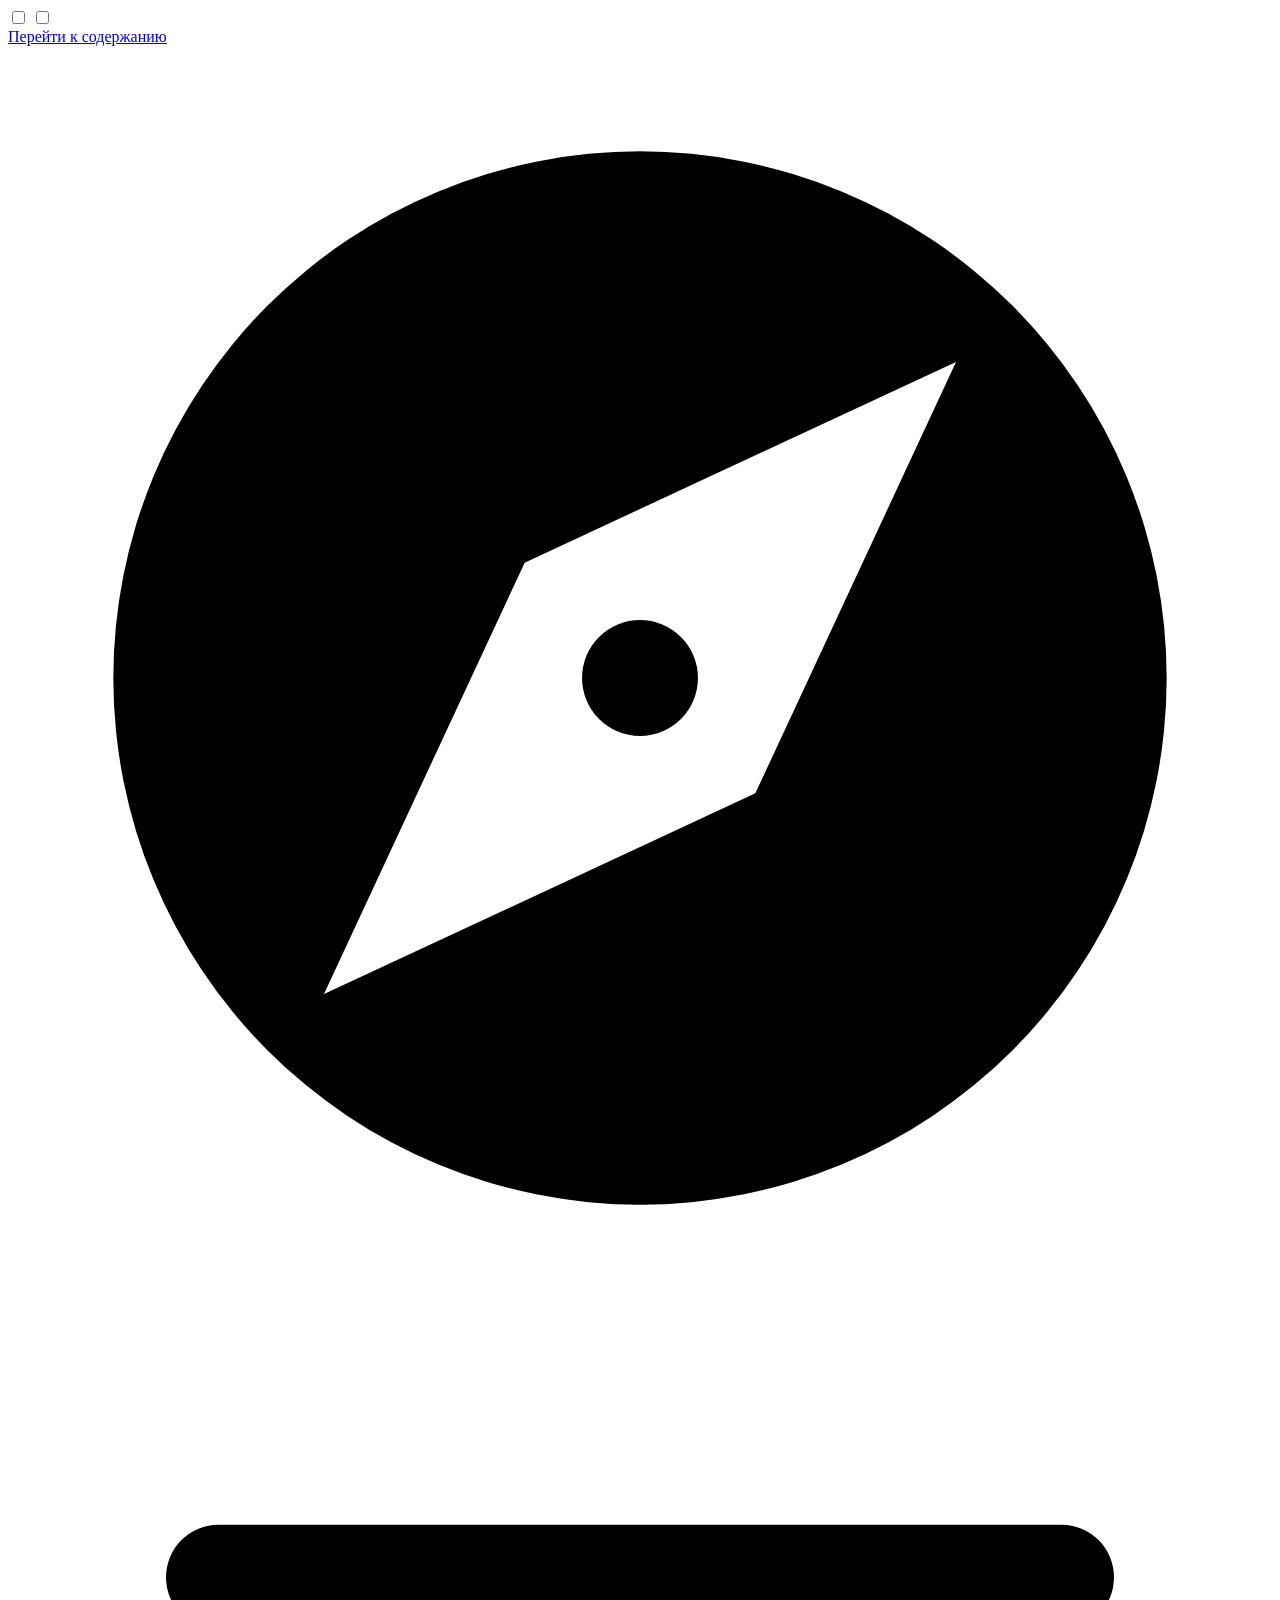
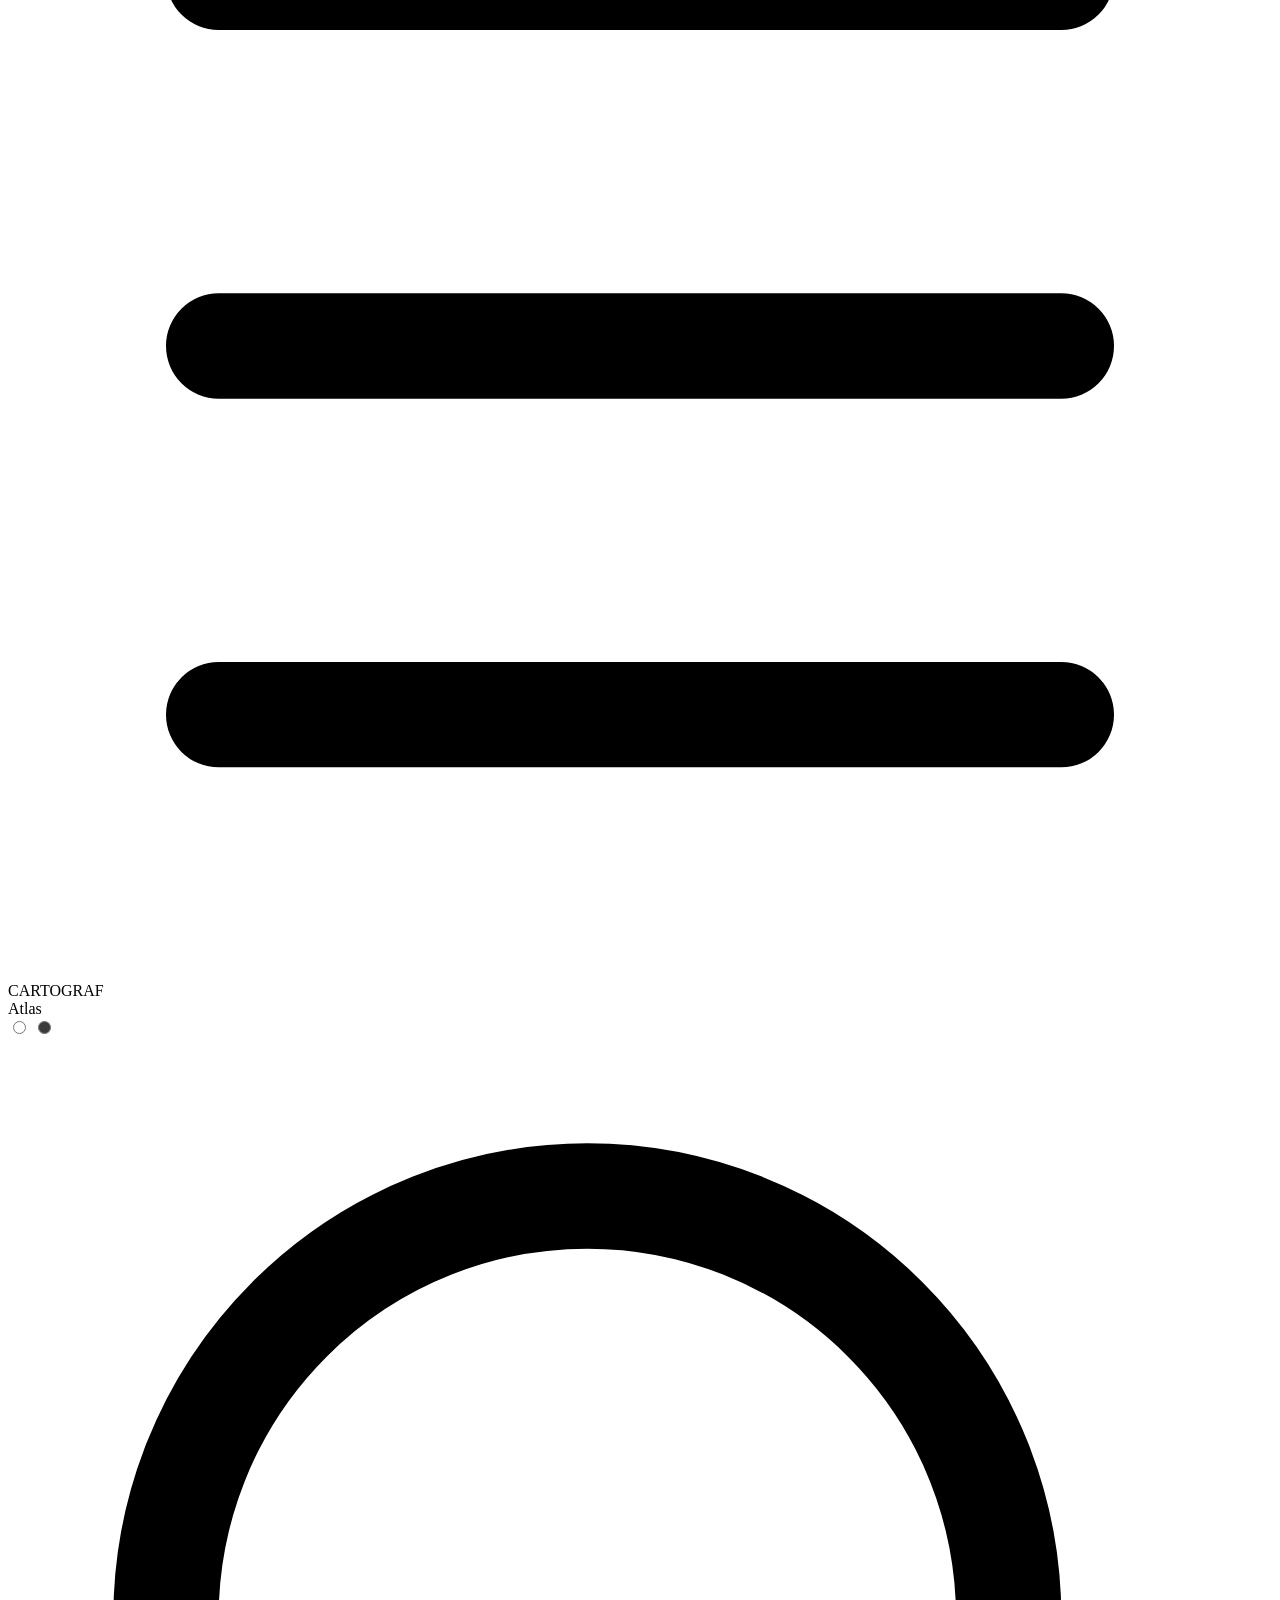
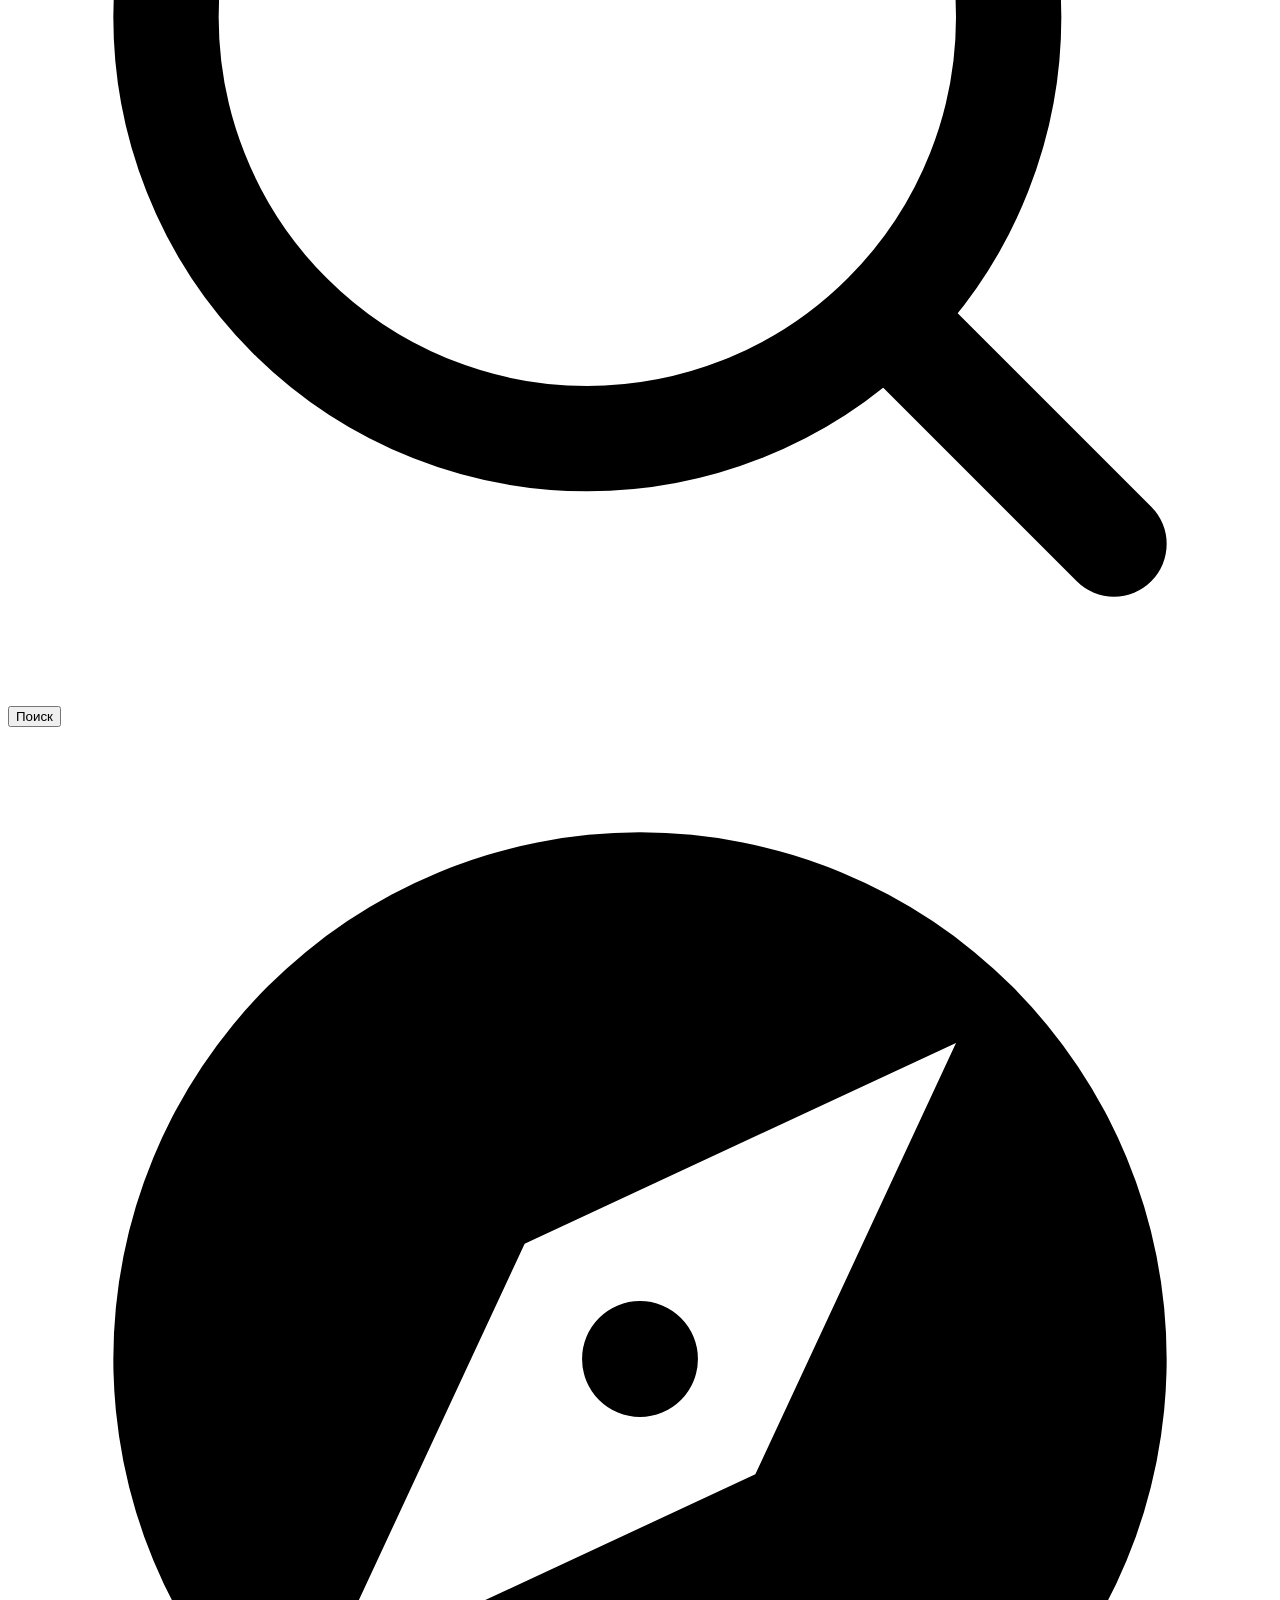
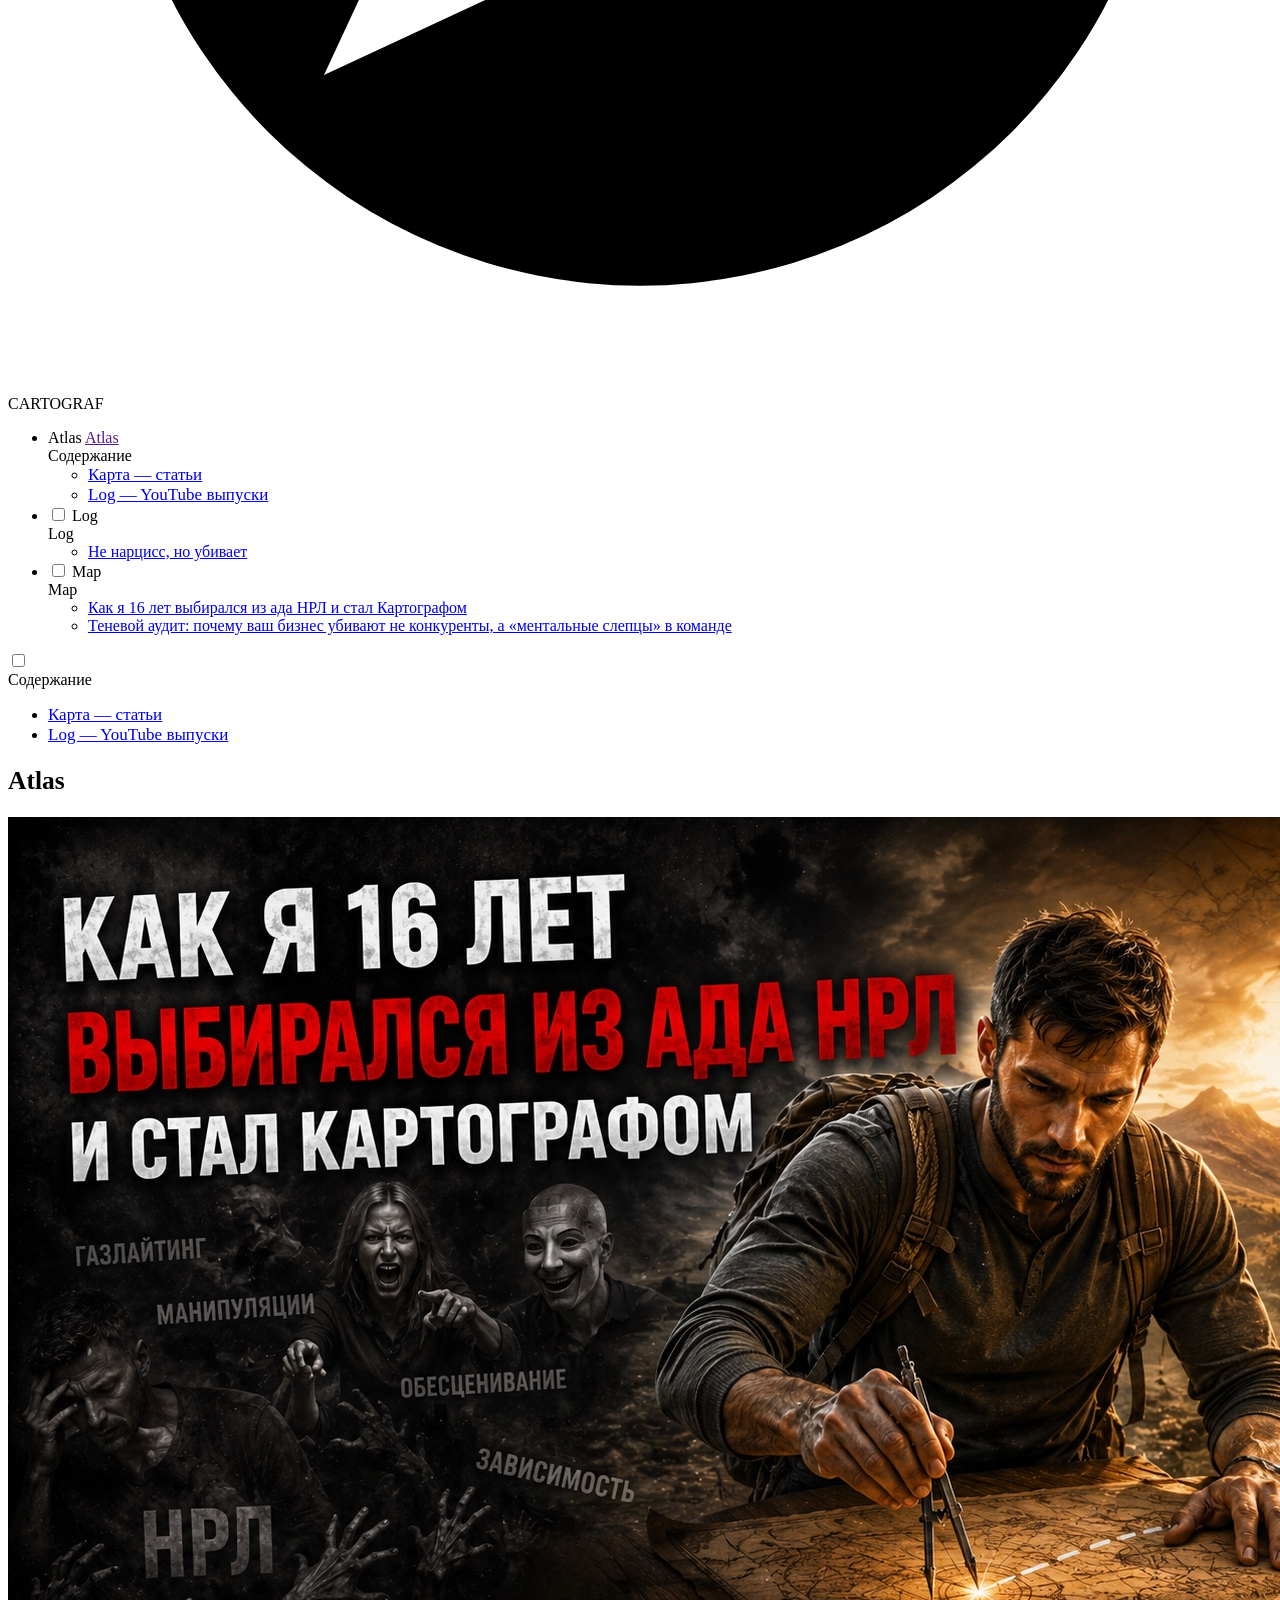
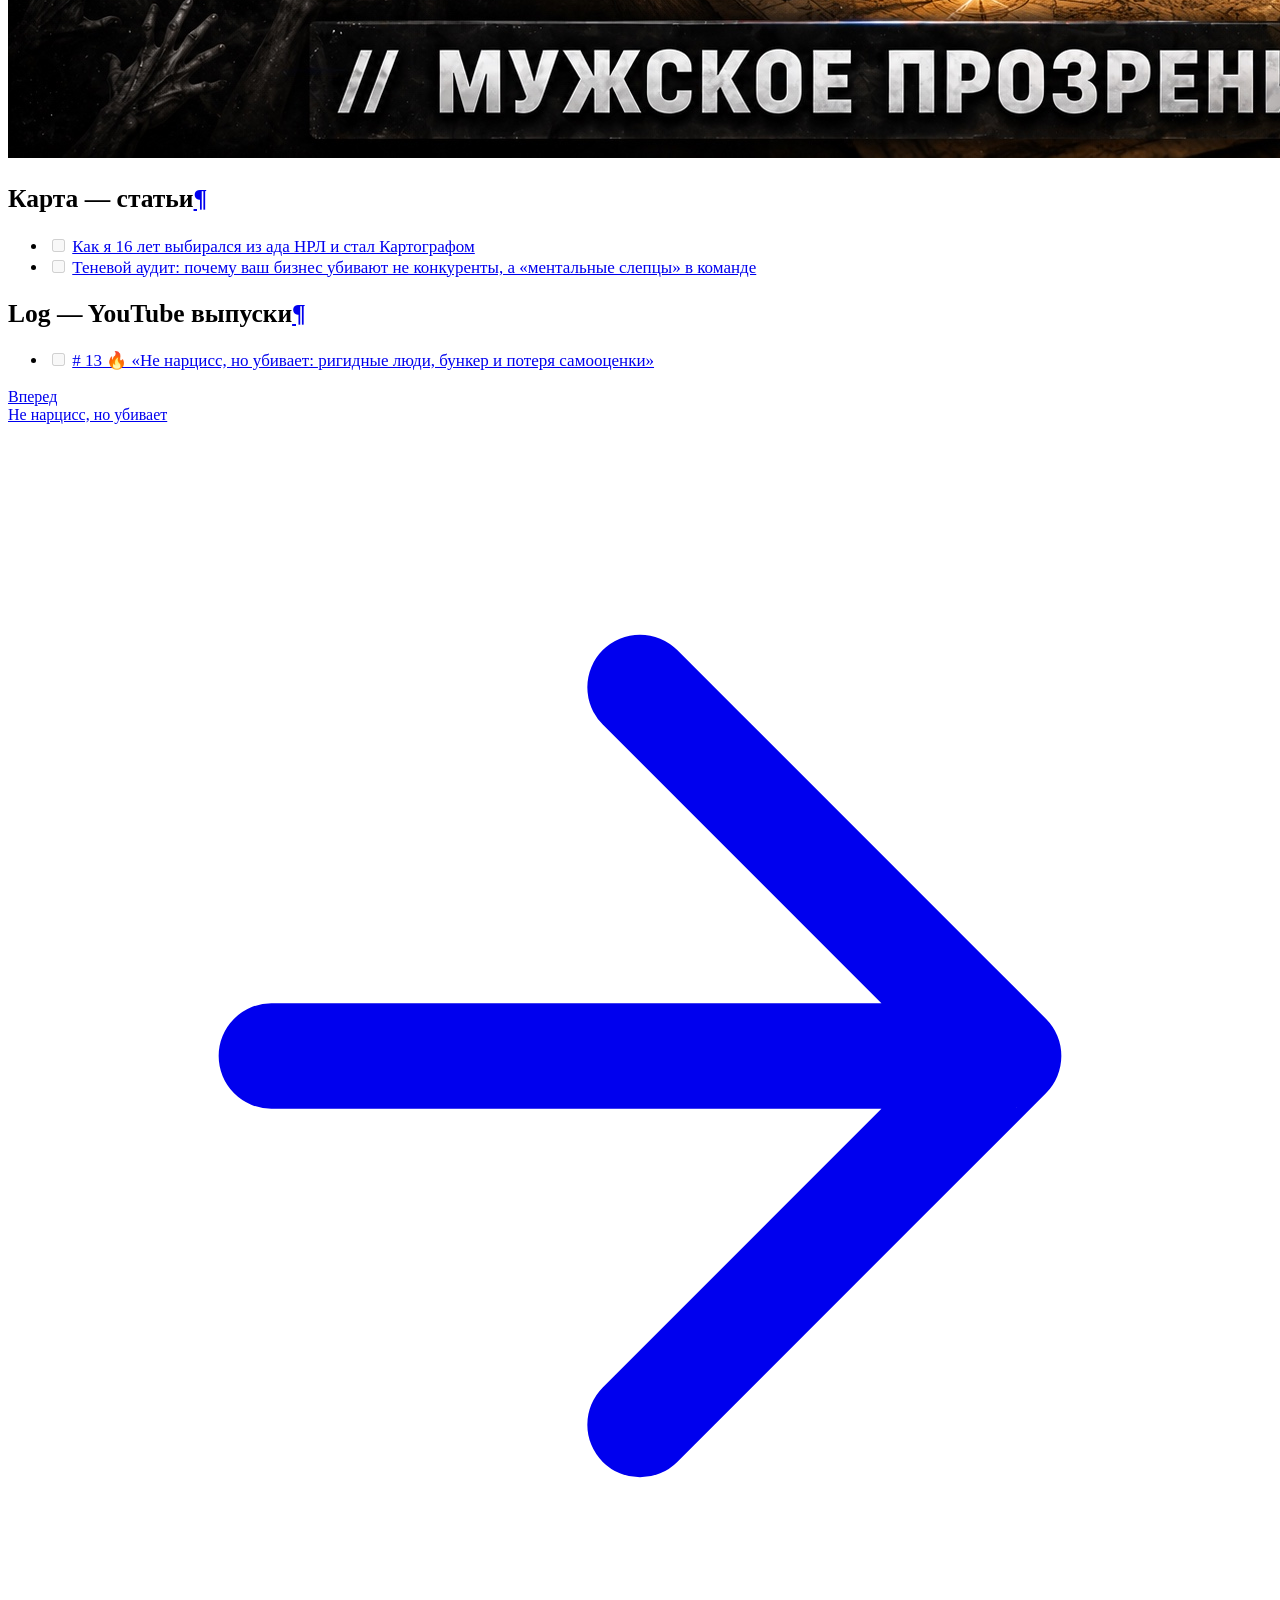
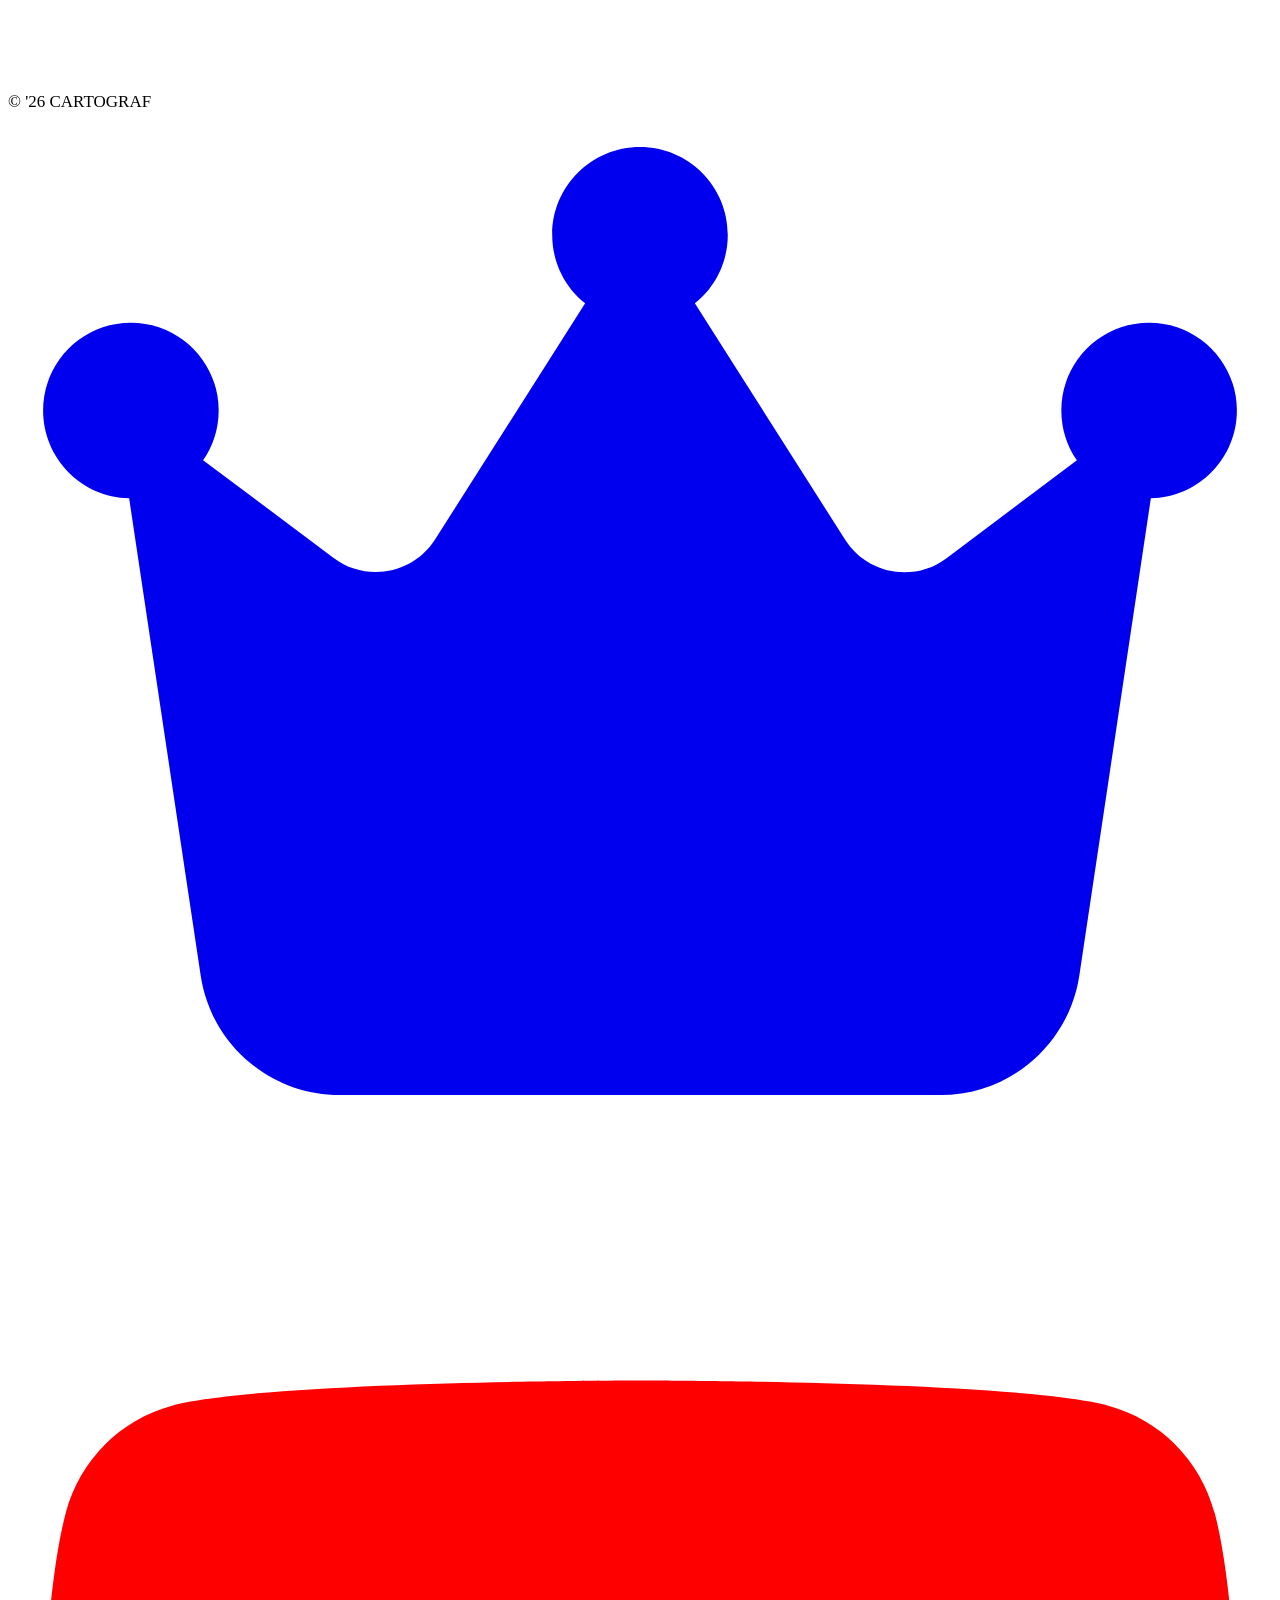
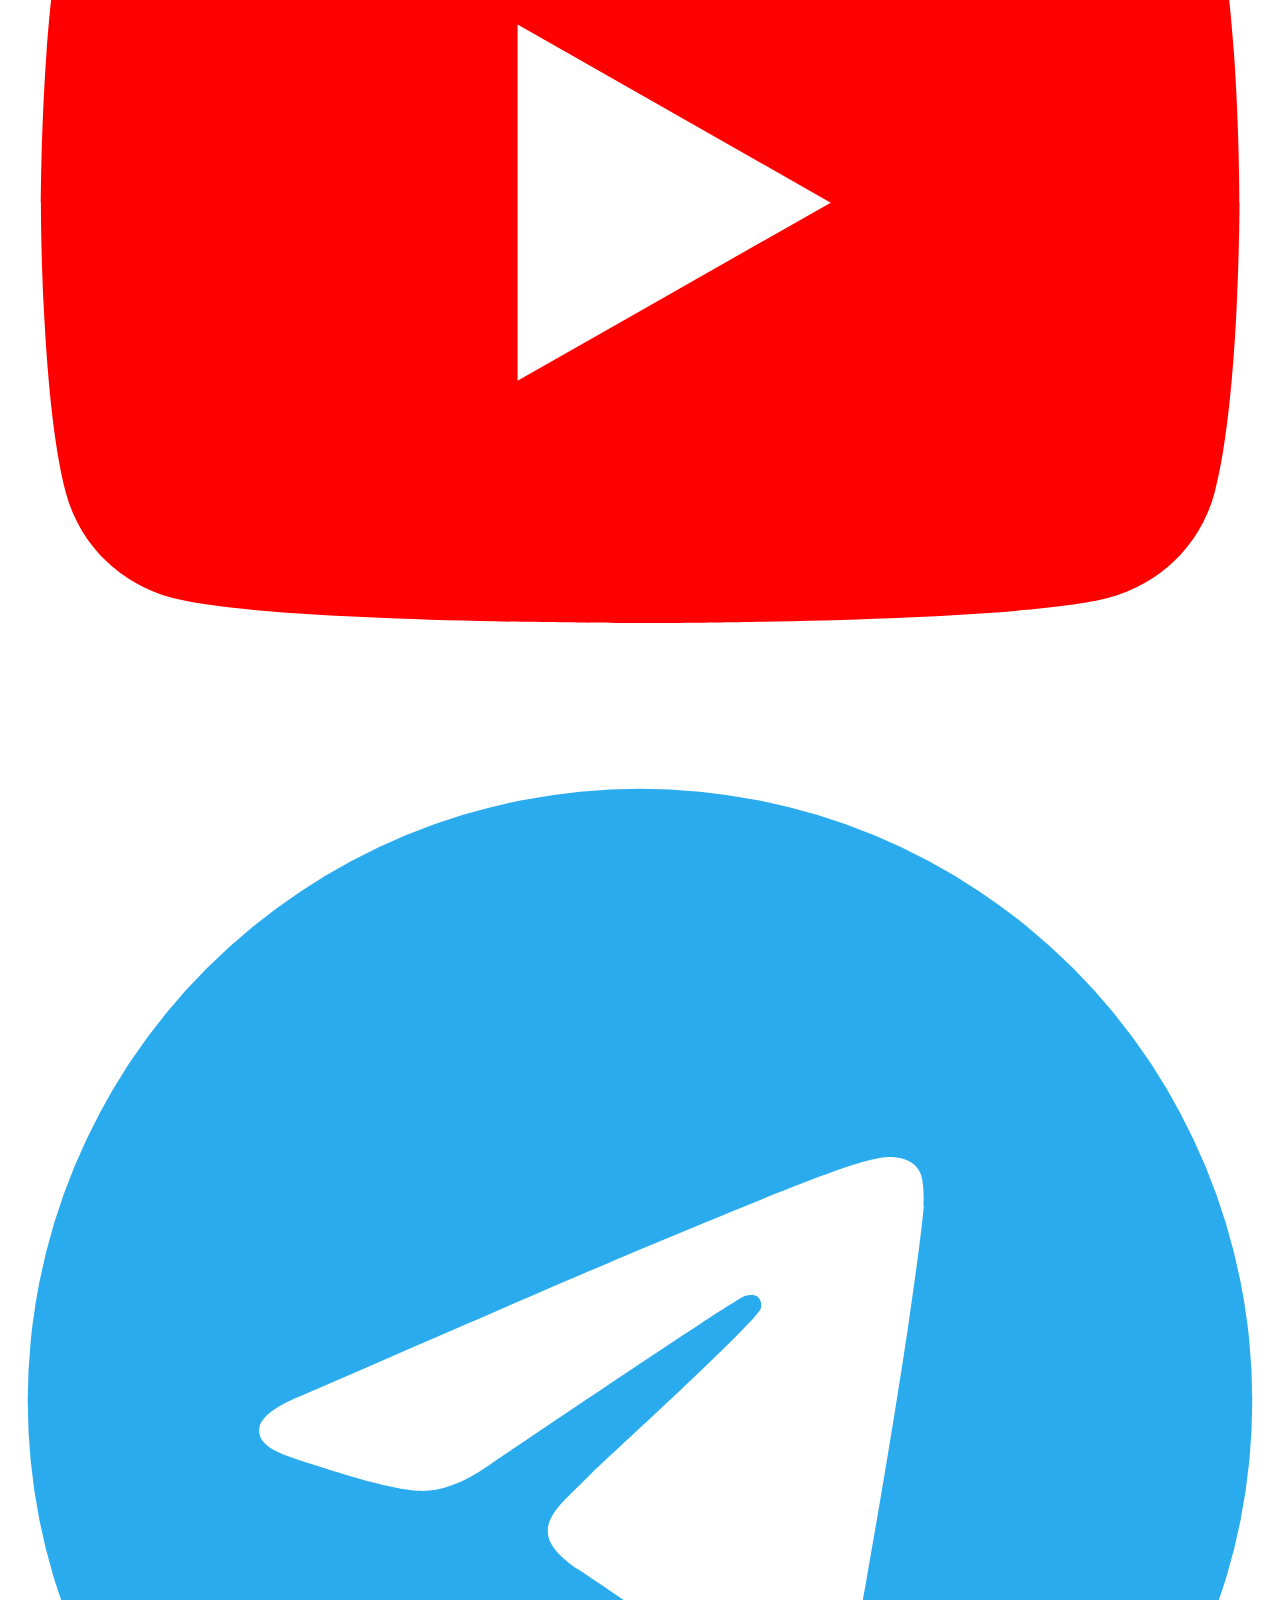
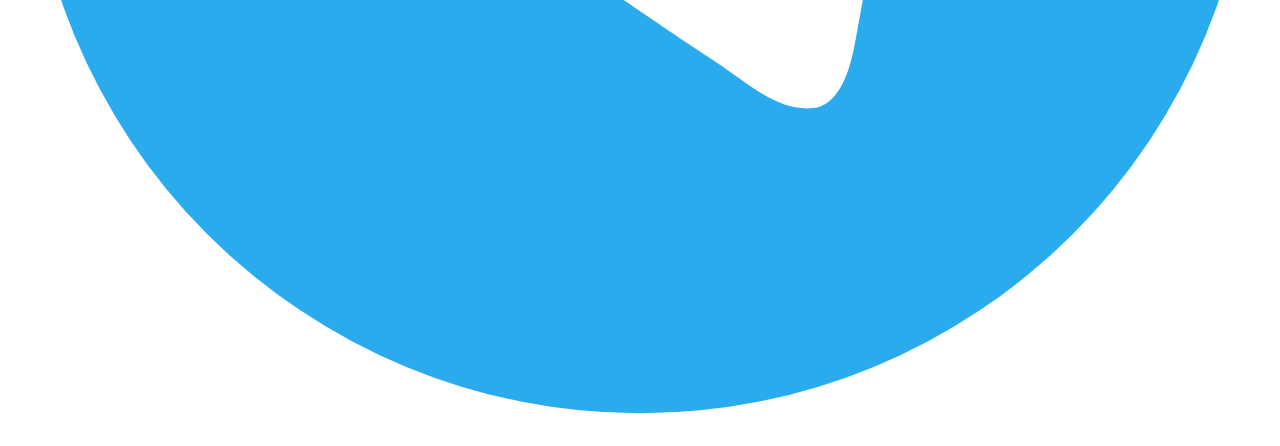
==== commit 63e3d4ef: "deploy 2026-06-13 02:47" ====
--- a/index.html
+++ b/index.html
@@ -600,8 +600,6 @@
 <ul class="task-list">
 <li class="task-list-item"><label class="task-list-control"><input type="checkbox" disabled/><span class="task-list-indicator"></span></label> <a href="/log/wall-people/"># 13 🔥 «Не нарцисс, но убивает: ригидные люди, бункер и потеря самооценки»</a></li>
 </ul>
-<p>EOF
-2</p>
 
 
 
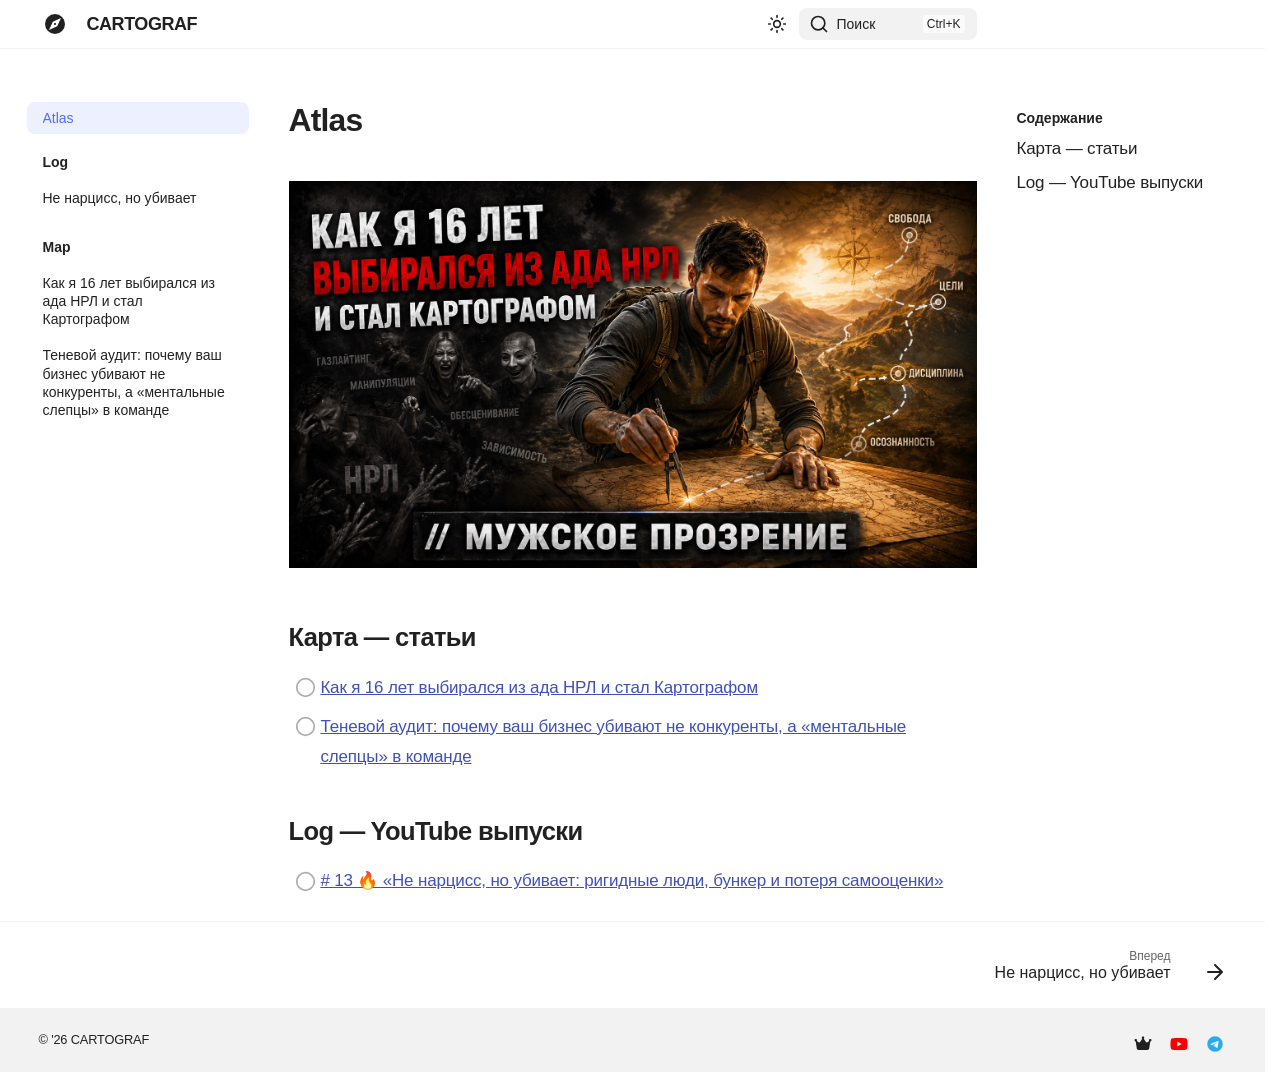
==== commit a769a1ef: "deploy 2026-06-30 23:46" ====
--- a/index.html
+++ b/index.html
@@ -23,7 +23,7 @@
       
       
       <link rel="icon" href="./assets/images/favicon.png">
-      <meta name="generator" content="zensical-0.0.45">
+      <meta name="generator" content="zensical-0.0.46">
     
     
       
@@ -34,7 +34,7 @@
       
         
       
-      <link rel="stylesheet" href="./assets/stylesheets/modern/main.fba56155.min.css">
+      <link rel="stylesheet" href="./assets/stylesheets/modern/main.19d3147f.min.css">
       
         
           
@@ -714,10 +714,10 @@
     
       
       
-      <script id="__config" type="application/json">{"annotate":null,"base":".","features":["announce.dismiss","content.code.annotate","content.code.copy","content.code.select","content.footnote.tooltips","content.tabs.link","content.tooltips","navigation.footer","navigation.indexes","navigation.instant","navigation.instant.prefetch","navigation.path","navigation.sections","navigation.top","navigation.tracking","search.highlight"],"search":"./assets/javascripts/workers/search.e2d2d235.min.js","tags":null,"translations":{"clipboard.copied":"Скопировано в буфер","clipboard.copy":"Копировать в буфер","search.result.more.one":"Ещё 1 на этой странице","search.result.more.other":"Ещё # на этой странице","search.result.none":"Совпадений не найдено","search.result.one":"Найдено 1 совпадение","search.result.other":"Найдено совпадений: #","search.result.placeholder":"Начните печатать для поиска","search.result.term.missing":"Отсутствует","select.version":"Выберите версию"},"version":null}</script>
-    
-    
-      <script src="./assets/javascripts/bundle.6e5f0216.min.js"></script>
+      <script id="__config" type="application/json">{"annotate":null,"base":".","features":["announce.dismiss","content.code.annotate","content.code.copy","content.code.select","content.footnote.tooltips","content.tabs.link","content.tooltips","navigation.footer","navigation.indexes","navigation.instant","navigation.instant.prefetch","navigation.path","navigation.sections","navigation.top","navigation.tracking","search.highlight"],"search":"./assets/javascripts/workers/search.b6b7e04f.min.js","tags":null,"translations":{"clipboard.copied":"Скопировано в буфер","clipboard.copy":"Копировать в буфер","search.result.more.one":"Ещё 1 на этой странице","search.result.more.other":"Ещё # на этой странице","search.result.none":"Совпадений не найдено","search.result.one":"Найдено 1 совпадение","search.result.other":"Найдено совпадений: #","search.result.placeholder":"Начните печатать для поиска","search.result.term.missing":"Отсутствует","select.version":"Выберите версию"},"version":null}</script>
+    
+    
+      <script src="./assets/javascripts/bundle.ee611ef6.min.js"></script>
       
     
   </body>
--- a/assets/stylesheets/modern/main.19d3147f.min.css
+++ b/assets/stylesheets/modern/main.19d3147f.min.css
@@ -0,0 +1 @@
+@charset "UTF-8";html{-webkit-text-size-adjust:none;-moz-text-size-adjust:none;text-size-adjust:none;box-sizing:border-box}*,:after,:before{box-sizing:inherit}@media (prefers-reduced-motion){*,:after,:before{transition:none!important}}body{margin:0}a,button,input,label{-webkit-tap-highlight-color:transparent}a{color:inherit;text-decoration:none}hr{border:0;box-sizing:initial;display:block;height:.05rem;overflow:visible;padding:0}small{font-size:80%}sub,sup{line-height:1em}img{border-style:none}table{border-collapse:initial;border-spacing:0}td,th{font-weight:400;vertical-align:top}button{background:#0000;border:0;font-family:inherit;font-size:inherit;margin:0;padding:0}input{border:0;outline:none}:root{--md-primary-fg-color:#4051b5;--md-primary-fg-color--light:#5d6cc0;--md-primary-fg-color--dark:#303fa1;--md-primary-bg-color:#fff;--md-primary-bg-color--light:#ffffffb3;--md-accent-fg-color:#526cfe;--md-accent-fg-color--transparent:#526cfe1a;--md-accent-bg-color:#fff;--md-accent-bg-color--light:#ffffffb3}[data-md-color-scheme=default]{color-scheme:light}[data-md-color-scheme=default] img[src$="#gh-dark-mode-only"],[data-md-color-scheme=default] img[src$="#only-dark"]{display:none}:root,[data-md-color-scheme=default]{--md-hue:225deg;--md-default-fg-color:#000000de;--md-default-fg-color--light:#0000008c;--md-default-fg-color--lighter:#00000052;--md-default-fg-color--lightest:#0000000d;--md-default-bg-color:#fff;--md-default-bg-color--light:#ffffffb3;--md-default-bg-color--lighter:#ffffff4d;--md-default-bg-color--lightest:#ffffff1f;--md-code-fg-color:#36464e;--md-code-bg-color:#f5f5f5;--md-code-bg-color--light:#f5f5f5b3;--md-code-bg-color--lighter:#f5f5f54d;--md-code-hl-color:#4287ff;--md-code-hl-color--light:#4287ff1a;--md-code-hl-number-color:#d52a2a;--md-code-hl-special-color:#db1457;--md-code-hl-function-color:#a846b9;--md-code-hl-constant-color:#6e59d9;--md-code-hl-keyword-color:#3f6ec6;--md-code-hl-string-color:#1c7d4d;--md-code-hl-name-color:var(--md-code-fg-color);--md-code-hl-operator-color:var(--md-default-fg-color--light);--md-code-hl-punctuation-color:var(--md-default-fg-color--light);--md-code-hl-comment-color:var(--md-default-fg-color--light);--md-code-hl-generic-color:var(--md-default-fg-color--light);--md-code-hl-variable-color:var(--md-default-fg-color--light);--md-typeset-color:var(--md-default-fg-color);--md-typeset-a-color:var(--md-primary-fg-color);--md-typeset-del-color:#f5503d26;--md-typeset-ins-color:#0bd57026;--md-typeset-kbd-color:#fafafa;--md-typeset-kbd-accent-color:#fff;--md-typeset-kbd-border-color:#b8b8b8;--md-typeset-mark-color:#ffff0080;--md-typeset-table-color:#0000001f;--md-typeset-table-color--light:rgba(0,0,0,.035);--md-admonition-fg-color:var(--md-default-fg-color);--md-admonition-bg-color:var(--md-default-bg-color);--md-warning-fg-color:#000000de;--md-warning-bg-color:#ff9;--md-shadow-z1:0 0.2rem 0.5rem #0000000d,0 0 0.05rem #0000001a;--md-shadow-z2:0 0.2rem 0.5rem #0000001a,0 0 0.05rem #00000040;--md-shadow-z3:0 0.2rem 0.5rem #0003,0 0 0.05rem #00000059;--color-foreground:0 0 0;--color-background:255 255 255;--color-background-subtle:240 240 240;--color-backdrop:255 255 255}.md-icon svg{fill:currentcolor;display:block;height:1.2rem;width:1.2rem}.md-icon svg.lucide{fill:#0000;stroke:currentcolor}body{-webkit-font-smoothing:antialiased;-moz-osx-font-smoothing:grayscale;--md-text-font-family:var(--md-text-font,_),-apple-system,BlinkMacSystemFont,Helvetica,Arial,sans-serif;--md-code-font-family:var(--md-code-font,_),SFMono-Regular,Consolas,Menlo,monospace}aside,body,input{font-feature-settings:"kern","liga";color:var(--md-typeset-color);font-family:var(--md-text-font-family)}code,kbd,pre{font-feature-settings:"kern";font-family:var(--md-code-font-family)}:root{--md-typeset-table-sort-icon:url('data:image/svg+xml;charset=utf-8,<svg xmlns="http://www.w3.org/2000/svg" fill="none" stroke="currentColor" stroke-linecap="round" stroke-linejoin="round" stroke-width="2" class="lucide lucide-arrow-down-up" viewBox="0 0 24 24"><path d="m3 16 4 4 4-4m-4 4V4m14 4-4-4-4 4m4-4v16"/></svg>');--md-typeset-table-sort-icon--asc:url('data:image/svg+xml;charset=utf-8,<svg xmlns="http://www.w3.org/2000/svg" fill="none" stroke="currentColor" stroke-linecap="round" stroke-linejoin="round" stroke-width="2" class="lucide lucide-arrow-down-narrow-wide" viewBox="0 0 24 24"><path d="m3 16 4 4 4-4m-4 4V4m4 0h4m-4 4h7m-7 4h10"/></svg>');--md-typeset-table-sort-icon--desc:url('data:image/svg+xml;charset=utf-8,<svg xmlns="http://www.w3.org/2000/svg" fill="none" stroke="currentColor" stroke-linecap="round" stroke-linejoin="round" stroke-width="2" class="lucide lucide-arrow-up-narrow-wide" viewBox="0 0 24 24"><path d="m3 8 4-4 4 4M7 4v16m4-8h4m-4 4h7m-7 4h10"/></svg>');--md-typeset-preview-icon:url('data:image/svg+xml;charset=utf-8,<svg xmlns="http://www.w3.org/2000/svg" fill="none" stroke="currentColor" stroke-linecap="round" stroke-linejoin="round" stroke-width="2" class="lucide lucide-mouse-pointer-2" viewBox="0 0 24 24"><path d="M4.037 4.688a.495.495 0 0 1 .651-.651l16 6.5a.5.5 0 0 1-.063.947l-6.124 1.58a2 2 0 0 0-1.438 1.435l-1.579 6.126a.5.5 0 0 1-.947.063z"/></svg>')}.md-typeset{-webkit-print-color-adjust:exact;color-adjust:exact;font-size:.75rem;letter-spacing:-.01em;line-height:1.8;overflow-wrap:break-word}@media print{.md-typeset{font-size:.68rem}}.md-typeset blockquote,.md-typeset dl,.md-typeset figure,.md-typeset ol,.md-typeset pre,.md-typeset ul{margin-bottom:1em;margin-top:1em}.md-typeset h1{color:var(--md-default-fg-color);font-size:1.875em;line-height:1.3;margin:0 0 1.25em}.md-typeset h1,.md-typeset h2{font-weight:700;letter-spacing:-.025em}.md-typeset h2{font-size:1.5em;line-height:1.4;margin:1.6em 0 .64em}.md-typeset h3{font-size:1.25em;font-weight:700;letter-spacing:-.01em;line-height:1.5;margin:1.6em 0 .8em}.md-typeset h2+h3{margin-top:.8em}.md-typeset h4{font-weight:700;letter-spacing:-.01em;margin:1em 0}.md-typeset h5,.md-typeset h6{color:var(--md-default-fg-color--light);font-size:.8em;font-weight:700;letter-spacing:-.01em;margin:1.25em 0}.md-typeset h5{text-transform:uppercase}.md-typeset h5 code{text-transform:none}.md-typeset hr{border-bottom:.05rem solid var(--md-default-fg-color--lightest);display:flow-root;margin:1.5em 0}.md-typeset a{color:var(--md-typeset-a-color);text-decoration:underline;word-break:break-word}.md-typeset a,.md-typeset a:before{transition:color 125ms}.md-typeset a:focus,.md-typeset a:hover{color:var(--md-accent-fg-color)}.md-typeset a:focus code,.md-typeset a:hover code{background-color:var(--md-accent-fg-color--transparent);color:var(--md-accent-fg-color)}.md-typeset a code{color:var(--md-typeset-a-color)}.md-typeset a.focus-visible{outline-color:var(--md-accent-fg-color);outline-offset:.2rem}.md-typeset code,.md-typeset kbd,.md-typeset pre{color:var(--md-code-fg-color);direction:ltr;font-variant-ligatures:none;transition:background-color 125ms}@media print{.md-typeset code,.md-typeset kbd,.md-typeset pre{white-space:pre-wrap}}.md-typeset code{background-color:var(--md-code-bg-color);border-radius:.2rem;-webkit-box-decoration-break:clone;box-decoration-break:clone;font-size:.85em;padding:.25em .4em;transition:color 125ms,background-color 125ms;word-break:break-word}.md-typeset code:not(.focus-visible){-webkit-tap-highlight-color:transparent;outline:none}.md-typeset pre{display:flow-root;line-height:1.4;position:relative}.md-typeset pre>code{border-radius:.4rem;-webkit-box-decoration-break:slice;box-decoration-break:slice;box-shadow:none;display:block;margin:0;outline-color:var(--md-accent-fg-color);overflow:auto;padding:.7720588235em 1.1764705882em;scrollbar-color:var(--md-default-fg-color--lighter) #0000;scrollbar-width:thin;touch-action:auto;word-break:normal}.md-typeset pre>code:hover{scrollbar-color:var(--md-accent-fg-color) #0000}.md-typeset pre>code::-webkit-scrollbar{height:.2rem;width:.2rem}.md-typeset pre>code::-webkit-scrollbar-thumb{background-color:var(--md-default-fg-color--lighter)}.md-typeset pre>code::-webkit-scrollbar-thumb:hover{background-color:var(--md-accent-fg-color)}.md-typeset kbd{border-radius:.2rem;box-shadow:0 0 0 .05rem var(--md-typeset-kbd-border-color),0 .15rem 0 var(--md-typeset-kbd-border-color);color:var(--md-default-fg-color);display:inline-block;font-size:.75em;padding:0 .6666666667em;vertical-align:text-top;word-break:break-word}.md-typeset mark{background-color:var(--md-typeset-mark-color);-webkit-box-decoration-break:clone;box-decoration-break:clone;color:inherit;word-break:break-word}.md-typeset abbr{border-bottom:.05rem dotted var(--md-default-fg-color--light);cursor:help;text-decoration:none}.md-typeset [data-preview]{position:relative}[dir=ltr] .md-typeset [data-preview]:after{margin-left:.125em}[dir=rtl] .md-typeset [data-preview]:after{margin-right:.125em}.md-typeset [data-preview]:after{background-color:currentcolor;content:"";display:inline-block;height:.8em;-webkit-mask-image:var(--md-typeset-preview-icon);mask-image:var(--md-typeset-preview-icon);-webkit-mask-repeat:no-repeat;mask-repeat:no-repeat;-webkit-mask-size:contain;mask-size:contain;transition:background-color 125ms;vertical-align:text-top;width:.8em}.md-typeset small{opacity:.75}[dir=ltr] .md-typeset sub,[dir=ltr] .md-typeset sup{margin-left:.078125em}[dir=rtl] .md-typeset sub,[dir=rtl] .md-typeset sup{margin-right:.078125em}[dir=ltr] .md-typeset blockquote{padding-left:.6rem}[dir=rtl] .md-typeset blockquote{padding-right:.6rem}[dir=ltr] .md-typeset blockquote{border-left:.2rem solid var(--md-default-fg-color--lighter)}[dir=rtl] .md-typeset blockquote{border-right:.2rem solid var(--md-default-fg-color--lighter)}.md-typeset blockquote{color:var(--md-default-fg-color--light);margin-left:0;margin-right:0}.md-typeset ul{list-style-type:disc}.md-typeset ul[type]{list-style-type:revert-layer}[dir=ltr] .md-typeset ol,[dir=ltr] .md-typeset ul{margin-left:.625em}[dir=rtl] .md-typeset ol,[dir=rtl] .md-typeset ul{margin-right:.625em}.md-typeset ol,.md-typeset ul{padding:0}.md-typeset ol:not([hidden]),.md-typeset ul:not([hidden]){display:flow-root}.md-typeset ol ol,.md-typeset ul ol{list-style-type:lower-alpha}.md-typeset ol ol ol,.md-typeset ul ol ol{list-style-type:lower-roman}.md-typeset ol ol ol ol,.md-typeset ul ol ol ol{list-style-type:upper-alpha}.md-typeset ol ol ol ol ol,.md-typeset ul ol ol ol ol{list-style-type:upper-roman}.md-typeset ol[type],.md-typeset ul[type]{list-style-type:revert-layer}[dir=ltr] .md-typeset ol li,[dir=ltr] .md-typeset ul li{margin-left:1.25em}[dir=rtl] .md-typeset ol li,[dir=rtl] .md-typeset ul li{margin-right:1.25em}.md-typeset ol li,.md-typeset ul li{margin-bottom:.5em}.md-typeset ol li blockquote,.md-typeset ol li p,.md-typeset ul li blockquote,.md-typeset ul li p{margin:.5em 0}.md-typeset ol li:last-child,.md-typeset ul li:last-child{margin-bottom:0}[dir=ltr] .md-typeset ol li ol,[dir=ltr] .md-typeset ol li ul,[dir=ltr] .md-typeset ul li ol,[dir=ltr] .md-typeset ul li ul{margin-left:.625em}[dir=rtl] .md-typeset ol li ol,[dir=rtl] .md-typeset ol li ul,[dir=rtl] .md-typeset ul li ol,[dir=rtl] .md-typeset ul li ul{margin-right:.625em}.md-typeset ol li ol,.md-typeset ol li ul,.md-typeset ul li ol,.md-typeset ul li ul{margin-bottom:.5em;margin-top:.5em}[dir=ltr] .md-typeset dd{margin-left:1.875em}[dir=rtl] .md-typeset dd{margin-right:1.875em}.md-typeset dd{margin-bottom:1.5em;margin-top:1em}.md-typeset img,.md-typeset svg,.md-typeset video{height:auto;max-width:100%}.md-typeset img[align=left]{margin:1em 1em 1em 0}.md-typeset img[align=right]{margin:1em 0 1em 1em}.md-typeset img[align]:only-child{margin-top:0}.md-typeset figure{display:flow-root;margin:1em auto;max-width:100%;text-align:center;width:fit-content}.md-typeset figure img{display:block;margin:0 auto}.md-typeset figcaption{font-style:italic;margin:1em auto;max-width:24rem}.md-typeset iframe{max-width:100%}.md-typeset table:not([class]){background-color:var(--md-default-bg-color);border:.05rem solid var(--md-typeset-table-color);border-radius:.1rem;display:inline-block;font-size:.64rem;max-width:100%;overflow:auto;touch-action:auto}@media print{.md-typeset table:not([class]){display:table}}.md-typeset table:not([class])+*{margin-top:1.5em}.md-typeset table:not([class]) td>:first-child,.md-typeset table:not([class]) th>:first-child{margin-top:0}.md-typeset table:not([class]) td>:last-child,.md-typeset table:not([class]) th>:last-child{margin-bottom:0}.md-typeset table:not([class]) td:not([align]),.md-typeset table:not([class]) th:not([align]){text-align:left}[dir=rtl] .md-typeset table:not([class]) td:not([align]),[dir=rtl] .md-typeset table:not([class]) th:not([align]){text-align:right}.md-typeset table:not([class]) th{font-weight:700;min-width:5rem;padding:.9375em 1.25em;vertical-align:top}.md-typeset table:not([class]) td{border-top:.05rem solid var(--md-typeset-table-color);padding:.9375em 1.25em;vertical-align:top}.md-typeset table:not([class]) tbody tr{transition:background-color 125ms}.md-typeset table:not([class]) tbody tr:hover{background-color:var(--md-typeset-table-color--light);box-shadow:0 .05rem 0 var(--md-default-bg-color) inset}.md-typeset table:not([class]) a{word-break:normal}.md-typeset table th[role=columnheader]{cursor:pointer}[dir=ltr] .md-typeset table th[role=columnheader]:after{margin-left:.5em}[dir=rtl] .md-typeset table th[role=columnheader]:after{margin-right:.5em}.md-typeset table th[role=columnheader]:after{content:"";display:inline-block;height:1.2em;-webkit-mask-image:var(--md-typeset-table-sort-icon);mask-image:var(--md-typeset-table-sort-icon);-webkit-mask-repeat:no-repeat;mask-repeat:no-repeat;-webkit-mask-size:contain;mask-size:contain;transition:background-color 125ms;vertical-align:text-bottom;width:1.2em}.md-typeset table th[role=columnheader]:hover:after{background-color:var(--md-default-fg-color--lighter)}.md-typeset table th[role=columnheader][aria-sort=ascending]:after{background-color:var(--md-default-fg-color--light);-webkit-mask-image:var(--md-typeset-table-sort-icon--asc);mask-image:var(--md-typeset-table-sort-icon--asc)}.md-typeset table th[role=columnheader][aria-sort=descending]:after{background-color:var(--md-default-fg-color--light);-webkit-mask-image:var(--md-typeset-table-sort-icon--desc);mask-image:var(--md-typeset-table-sort-icon--desc)}.md-typeset__scrollwrap{margin:1em -.8rem;overflow-x:auto;touch-action:auto}.md-typeset__table{display:inline-block;margin-bottom:.5em;padding:0 .8rem}@media print{.md-typeset__table{display:block}}html .md-typeset__table table{display:table;margin:0;overflow:hidden;width:100%}@media screen and (max-width:44.984375em){.md-content__inner>pre{margin:1em -.8rem}.md-content__inner>pre code{border-radius:0}}.md-banner{background-color:var(--md-accent-fg-color--transparent);color:var(--md-default-fg-color);overflow:auto}@media print{.md-banner{display:none}}.md-banner--warning{background-color:var(--md-warning-bg-color);color:var(--md-warning-fg-color)}.md-banner__inner{font-size:.7rem;margin:.6rem auto;padding:0 .8rem}[dir=ltr] .md-banner__button{float:right}[dir=rtl] .md-banner__button{float:left}.md-banner__button{color:inherit;cursor:pointer;transition:opacity .25s}.no-js .md-banner__button{display:none}.md-banner__button:hover{opacity:.7}html{scrollbar-gutter:stable;font-size:125%;height:100%;overflow-x:hidden}@media screen and (min-width:100em){html{font-size:137.5%}}@media screen and (min-width:125em){html{font-size:150%}}body{background-color:var(--md-default-bg-color);display:flex;flex-direction:column;font-size:.5rem;min-height:100%;position:relative;width:100%}@media print{body{display:block}}@media screen and (max-width:59.984375em){body[data-md-scrolllock]{position:fixed}}.md-grid{margin-left:auto;margin-right:auto;max-width:61rem}.md-container{display:flex;flex-direction:column;flex-grow:1}@media print{.md-container{display:block}}.md-main{flex-grow:1}.md-main__inner{display:flex;height:100%;margin-top:1.5rem}.md-ellipsis{overflow:hidden;text-overflow:ellipsis}.md-toggle{display:none}.md-option{height:0;opacity:0;position:absolute;width:0}.md-option:checked+label:not([hidden]){display:block}.md-option.focus-visible+label{outline-color:var(--md-accent-fg-color);outline-style:auto}.md-skip{background-color:var(--md-default-fg-color);border-radius:.1rem;color:var(--md-default-bg-color);font-size:.64rem;margin:.5rem;opacity:0;outline-color:var(--md-accent-fg-color);padding:.3rem .5rem;position:fixed;transform:translateY(.4rem);z-index:-1}.md-skip:focus{opacity:1;transform:translateY(0);transition:transform .25s cubic-bezier(.4,0,.2,1),opacity 175ms 75ms;z-index:10}@page{margin:25mm}:root{--md-clipboard-icon:url('data:image/svg+xml;charset=utf-8,<svg xmlns="http://www.w3.org/2000/svg" fill="none" stroke="currentColor" stroke-linecap="round" stroke-linejoin="round" stroke-width="2" class="lucide lucide-clipboard-copy" viewBox="0 0 24 24"><rect width="8" height="4" x="8" y="2" rx="1" ry="1"/><path d="M8 4H6a2 2 0 0 0-2 2v14a2 2 0 0 0 2 2h12a2 2 0 0 0 2-2v-2M16 4h2a2 2 0 0 1 2 2v4m1 4H11"/><path d="m15 10-4 4 4 4"/></svg>')}.md-clipboard{border-radius:.1rem;color:var(--md-default-fg-color--lightest);cursor:pointer;height:1.5em;outline-color:var(--md-accent-fg-color);outline-offset:.1rem;transition:color .25s;width:1.5em;z-index:1}@media print{.md-clipboard{display:none}}.md-clipboard:not(.focus-visible){-webkit-tap-highlight-color:transparent;outline:none}:hover>.md-clipboard{color:var(--md-default-fg-color--light)}.md-clipboard:focus,.md-clipboard:hover{color:var(--md-accent-fg-color)}.md-clipboard:after{background-color:currentcolor;content:"";display:block;height:1.125em;margin:0 auto;-webkit-mask-image:var(--md-clipboard-icon);mask-image:var(--md-clipboard-icon);-webkit-mask-position:center;mask-position:center;-webkit-mask-repeat:no-repeat;mask-repeat:no-repeat;-webkit-mask-size:contain;mask-size:contain;width:1.125em}.md-clipboard--inline{cursor:pointer}.md-clipboard--inline code{transition:color .25s,background-color .25s}.md-clipboard--inline:focus code,.md-clipboard--inline:hover code{background-color:var(--md-accent-fg-color--transparent);color:var(--md-accent-fg-color)}:root{--md-code-select-icon:url('data:image/svg+xml;charset=utf-8,<svg xmlns="http://www.w3.org/2000/svg" fill="none" stroke="currentColor" stroke-linecap="round" stroke-linejoin="round" stroke-width="2" class="lucide lucide-scan" viewBox="0 0 24 24"><path d="M3 7V5a2 2 0 0 1 2-2h2m10 0h2a2 2 0 0 1 2 2v2m0 10v2a2 2 0 0 1-2 2h-2M7 21H5a2 2 0 0 1-2-2v-2"/></svg>');--md-code-copy-icon:url('data:image/svg+xml;charset=utf-8,<svg xmlns="http://www.w3.org/2000/svg" fill="none" stroke="currentColor" stroke-linecap="round" stroke-linejoin="round" stroke-width="2" class="lucide lucide-clipboard-copy" viewBox="0 0 24 24"><rect width="8" height="4" x="8" y="2" rx="1" ry="1"/><path d="M8 4H6a2 2 0 0 0-2 2v14a2 2 0 0 0 2 2h12a2 2 0 0 0 2-2v-2M16 4h2a2 2 0 0 1 2 2v4m1 4H11"/><path d="m15 10-4 4 4 4"/></svg>')}.md-typeset .md-code__content{display:grid}.md-code__nav{background-color:var(--md-code-bg-color--lighter);border-radius:.1rem;display:flex;gap:.2rem;padding:.2rem;position:absolute;right:.25em;top:.25em;transition:background-color .25s;z-index:1}:hover>.md-code__nav{background-color:var(--md-code-bg-color--light)}.md-code__button{color:var(--md-default-fg-color--lightest);cursor:pointer;display:block;height:1.5em;outline-color:var(--md-accent-fg-color);outline-offset:.1rem;transition:color .25s;width:1.5em}:hover>*>.md-code__button{color:var(--md-default-fg-color--light)}.md-code__button.focus-visible,.md-code__button:hover{color:var(--md-accent-fg-color)}.md-code__button--active{color:var(--md-default-fg-color)!important}.md-code__button:after{background-color:currentcolor;content:"";display:block;height:1.125em;margin:0 auto;-webkit-mask-position:center;mask-position:center;-webkit-mask-repeat:no-repeat;mask-repeat:no-repeat;-webkit-mask-size:contain;mask-size:contain;width:1.125em}.md-code__button[data-md-type=select]:after{-webkit-mask-image:var(--md-code-select-icon);mask-image:var(--md-code-select-icon)}.md-code__button[data-md-type=copy]:after{-webkit-mask-image:var(--md-code-copy-icon);mask-image:var(--md-code-copy-icon)}@keyframes consent{0%{opacity:0;transform:translateY(100%)}to{opacity:1;transform:translateY(0)}}@keyframes overlay{0%{opacity:0}to{opacity:1}}.md-consent__overlay{animation:overlay .35s both;-webkit-backdrop-filter:blur(.2rem);backdrop-filter:blur(.2rem);background-color:var(--md-default-bg-color--light);height:100%;opacity:1;position:fixed;top:0;width:100%;z-index:5}.md-consent__inner{bottom:0;display:flex;justify-content:center;max-height:100%;padding:0;position:fixed;width:100%;z-index:5}.md-consent__form{animation:consent .5s cubic-bezier(.1,.7,.1,1) both;background-color:var(--md-default-bg-color);border:0;border-radius:.8rem;box-shadow:var(--md-shadow-z3);margin:.4rem;overflow:auto;padding-left:1.2rem;padding-right:1.2rem}.md-consent__settings{display:none;margin:1em 0}input:checked+.md-consent__settings{display:block}.md-consent__controls{line-height:1.2;margin-bottom:.8rem}.md-typeset .md-consent__controls .md-button{display:inline}@media screen and (max-width:44.984375em){.md-typeset .md-consent__controls .md-button{display:block;margin-top:.4rem;text-align:center;width:100%}}.md-consent label{cursor:pointer}.md-content{flex-grow:1;min-width:0}.md-content__inner{margin:0 .8rem 1.2rem;padding-top:.7rem}@media screen and (min-width:76.25em){[dir=ltr] .md-sidebar--primary:not([hidden])~.md-content>.md-content__inner{margin-left:1.2rem}[dir=ltr] .md-sidebar--secondary:not([hidden])~.md-content>.md-content__inner,[dir=rtl] .md-sidebar--primary:not([hidden])~.md-content>.md-content__inner{margin-right:1.2rem}[dir=rtl] .md-sidebar--secondary:not([hidden])~.md-content>.md-content__inner{margin-left:1.2rem}}.md-content__inner:before{content:"";display:block;height:.4rem}.md-content__inner>:last-child{margin-bottom:0}[dir=ltr] .md-content__button{float:right}[dir=rtl] .md-content__button{float:left}[dir=ltr] .md-content__button{margin-left:.4rem}[dir=rtl] .md-content__button{margin-right:.4rem}.md-content__button{background-color:var(--md-default-fg-color--lightest);border-radius:.4rem;display:flex;margin-top:.2rem;padding:.3rem}@media print{.md-content__button{display:none}}.md-typeset .md-content__button{color:var(--md-default-fg-color);transition:color .25s,background-color .25s}.md-typeset .md-content__button svg{opacity:.5;transition:opacity .25s}.md-typeset .md-content__button:focus,.md-typeset .md-content__button:hover{background-color:var(--md-accent-fg-color--transparent);color:var(--md-accent-fg-color)}.md-typeset .md-content__button:focus svg,.md-typeset .md-content__button:hover svg{opacity:1}.md-content__button svg{height:.9rem;width:.9rem}[dir=rtl] .md-content__button svg{transform:scaleX(-1)}.md-content__button svg.lucide{fill:#0000;stroke:currentcolor}[dir=ltr] .md-dialog{right:.8rem}[dir=rtl] .md-dialog{left:.8rem}.md-dialog{background-color:var(--md-accent-fg-color);border-radius:1.2rem;bottom:.8rem;box-shadow:var(--md-shadow-z3);min-width:11.1rem;opacity:0;padding:.4rem 1.2rem;pointer-events:none;position:fixed;transform:translateY(100%);transition:transform 0ms .4s,opacity .4s;z-index:4}@media print{.md-dialog{display:none}}.md-dialog--active{opacity:1;pointer-events:auto;transform:translateY(0);transition:transform .4s cubic-bezier(.075,.85,.175,1),opacity .4s}.md-dialog__inner{color:var(--md-default-bg-color);font-size:.7rem}.md-feedback{margin:2em 0 1em;text-align:center}.md-feedback fieldset{border:none;margin:0;padding:0}.md-feedback__title{font-weight:700;margin:1em auto}.md-feedback__inner{position:relative}.md-feedback__list{display:flex;flex-wrap:wrap;place-content:baseline center;position:relative}.md-feedback__list:hover .md-icon:not(:disabled){color:var(--md-default-fg-color--lighter)}:disabled .md-feedback__list{min-height:1.8rem}.md-feedback__icon{color:var(--md-default-fg-color--light);cursor:pointer;flex-shrink:0;margin:0 .1rem;transition:color 125ms}.md-feedback__icon:not(:disabled).md-icon:hover{color:var(--md-accent-fg-color)}.md-feedback__icon:disabled{color:var(--md-default-fg-color--lightest);pointer-events:none}.md-feedback__note{opacity:0;position:relative;transform:translateY(.4rem);transition:transform .4s cubic-bezier(.1,.7,.1,1),opacity .15s}.md-feedback__note>*{margin:0 auto;max-width:16rem}:disabled .md-feedback__note{opacity:1;transform:translateY(0)}@media print{.md-feedback{display:none}}.md-footer{background-color:var(--md-default-bg-color);border-top:.05rem solid var(--md-default-fg-color--lightest);color:var(--md-default-fg-color)}@media print{.md-footer{display:none}}.md-footer__inner{justify-content:space-between;overflow:auto;padding:.2rem}.md-footer__inner:not([hidden]){display:flex}.md-footer__link{align-items:end;display:flex;flex-grow:0.01;margin-bottom:.4rem;margin-top:1rem;max-width:100%;outline-color:var(--md-accent-fg-color);overflow:hidden;transition:opacity .25s}.md-footer__link:focus,.md-footer__link:hover{opacity:.7}[dir=rtl] .md-footer__link svg{transform:scaleX(-1)}@media screen and (max-width:44.984375em){.md-footer__link--prev{flex-shrink:0}.md-footer__link--prev .md-footer__title{display:none}}[dir=ltr] .md-footer__link--next{margin-left:auto}[dir=rtl] .md-footer__link--next{margin-right:auto}.md-footer__link--next{text-align:right}[dir=rtl] .md-footer__link--next{text-align:left}.md-footer__title{flex-grow:1;font-size:.8rem;margin-bottom:.7rem;max-width:calc(100% - 2.4rem);padding:0 1rem;white-space:nowrap}.md-footer__button{margin:.2rem;padding:.4rem}.md-footer__direction{font-size:.6rem;opacity:.7}.md-footer-meta{background-color:var(--md-default-fg-color--lightest)}.md-footer-meta__inner{display:flex;flex-wrap:wrap;justify-content:space-between;padding:.2rem}html .md-footer-meta.md-typeset a:not(:focus,:hover){color:var(--md-default-fg-color)}.md-copyright{color:var(--md-default-fg-color--light);font-size:.64rem;margin:auto .6rem;padding:.4rem 0;width:100%}@media screen and (min-width:45em){.md-copyright{width:auto}}.md-copyright__highlight{color:var(--md-default-fg-color)}.md-social{display:inline-flex;gap:.2rem;margin:0 .4rem;padding:.2rem 0 .6rem}@media screen and (min-width:45em){.md-social{padding:.6rem 0}}.md-social__link{display:inline-block;height:1.6rem;text-align:center;width:1.6rem}.md-social__link:before{line-height:1.9}.md-social__link svg{fill:currentcolor;max-height:.8rem;vertical-align:-25%}.md-social__link svg.lucide{fill:#0000;stroke:currentcolor}.md-typeset .md-button{background-color:var(--md-default-fg-color--lightest);border-radius:1.2rem;color:var(--md-default-fg-color--light);cursor:pointer;display:inline-block;font-size:.875em;font-weight:700;padding:.625em 2em;text-decoration:none;transition:color 125ms,background-color 125ms,opacity 125ms}.md-typeset .md-button.focus-visible{outline-offset:0}.md-typeset .md-button:focus,.md-typeset .md-button:hover{color:var(--md-default-fg-color--light);opacity:.8}.md-typeset .md-button--primary{background-color:var(--md-primary-fg-color);color:var(--md-primary-bg-color)}.md-typeset .md-button--primary:focus,.md-typeset .md-button--primary:hover{color:var(--md-primary-bg-color);opacity:.8}[dir=ltr] .md-typeset .md-input{border-top-left-radius:.1rem}[dir=ltr] .md-typeset .md-input,[dir=rtl] .md-typeset .md-input{border-top-right-radius:.1rem}[dir=rtl] .md-typeset .md-input{border-top-left-radius:.1rem}.md-typeset .md-input{border-bottom:.1rem solid var(--md-default-fg-color--lighter);box-shadow:var(--md-shadow-z1);font-size:.8rem;height:1.8rem;padding:0 .6rem;transition:border .25s,box-shadow .25s}.md-typeset .md-input:focus,.md-typeset .md-input:hover{border-bottom-color:var(--md-accent-fg-color);box-shadow:var(--md-shadow-z2)}.md-typeset .md-input--stretch{width:100%}.md-header{-webkit-backdrop-filter:blur(.4rem);backdrop-filter:blur(.4rem);background-color:var(--md-default-bg-color--light);color:var(--md-default-fg-color);display:block;left:0;position:sticky;right:0;top:0;z-index:4}@media print{.md-header{display:none}}.md-header[hidden]{transform:translateY(-100%);transition:transform .25s cubic-bezier(.8,0,.6,1)}.md-header--shadow{box-shadow:0 .05rem 0 var(--md-default-fg-color--lightest);transition:transform .25s cubic-bezier(.1,.7,.1,1)}.md-header__inner{align-items:center;display:flex;padding:0 .4rem}.md-header__button{color:currentcolor;cursor:pointer;margin:.2rem;outline-color:var(--md-accent-fg-color);padding:.4rem;position:relative;transition:opacity .25s;vertical-align:middle;z-index:1}.md-header__button:hover{opacity:.7}.md-header__button:not([hidden]){display:inline-block}.md-header__button:not(.focus-visible){-webkit-tap-highlight-color:transparent;outline:none}.md-header__button.md-logo{margin:.2rem;padding:.4rem}@media screen and (max-width:76.234375em){.md-header__button.md-logo{display:none}}.md-header__button.md-logo img,.md-header__button.md-logo svg{fill:currentcolor;display:block;height:1.2rem;width:auto}.md-header__button.md-logo img.lucide,.md-header__button.md-logo svg.lucide{fill:#0000;stroke:currentcolor}@media screen and (min-width:60em){.md-header__button[for=__search]{display:none}}.no-js .md-header__button[for=__search]{display:none}[dir=rtl] .md-header__button[for=__search] svg{transform:scaleX(-1)}@media screen and (min-width:76.25em){.md-header__button[for=__drawer]{display:none}}.md-header__topic{display:flex;max-width:100%;position:absolute;transition:transform .4s cubic-bezier(.1,.7,.1,1),opacity .15s;white-space:nowrap}.md-header__topic+.md-header__topic{opacity:0;pointer-events:none;transform:translateX(1.25rem);transition:transform .4s cubic-bezier(1,.7,.1,.1),opacity .15s;z-index:-1}[dir=rtl] .md-header__topic+.md-header__topic{transform:translateX(-1.25rem)}.md-header__topic:first-child{font-weight:700}.md-header__title{flex-grow:1;font-size:.9rem;height:2.4rem;letter-spacing:-.025em;line-height:2.4rem;margin-left:.4rem;margin-right:.4rem}.md-header__title--active .md-header__topic{opacity:0;pointer-events:none;transform:translateX(-1.25rem);transition:transform .4s cubic-bezier(1,.7,.1,.1),opacity .15s;z-index:-1}[dir=rtl] .md-header__title--active .md-header__topic{transform:translateX(1.25rem)}.md-header__title--active .md-header__topic+.md-header__topic{opacity:1;pointer-events:auto;transform:translateX(0);transition:transform .4s cubic-bezier(.1,.7,.1,1),opacity .15s;z-index:0}.md-header__title>.md-header__ellipsis{height:100%;position:relative;width:100%}.md-header__option{display:flex;flex-shrink:0;max-width:100%;white-space:nowrap}.md-header__option>input{bottom:0}.md-header__source{display:none}@media screen and (min-width:60em){[dir=ltr] .md-header__source{margin-left:1rem}[dir=rtl] .md-header__source{margin-right:1rem}.md-header__source{display:block;max-width:11.5rem;width:11.5rem}}@media screen and (min-width:76.25em){[dir=ltr] .md-header__source{margin-left:1.4rem}[dir=rtl] .md-header__source{margin-right:1.4rem}}.md-header .md-icon svg{height:1rem;width:1rem}:root{--md-nav-icon--next:url('data:image/svg+xml;charset=utf-8,<svg xmlns="http://www.w3.org/2000/svg" fill="none" stroke="currentColor" stroke-linecap="round" stroke-linejoin="round" stroke-width="2" class="lucide lucide-chevron-right" viewBox="0 0 24 24"><path d="m9 18 6-6-6-6"/></svg>')}.md-nav{font-size:.7rem;line-height:1.3;transition:max-height .25s cubic-bezier(.86,0,.07,1)}.md-nav .md-nav__title{display:none}.md-nav__list{display:flex;flex-direction:column;gap:.2rem;list-style:none;margin:0;padding:0}[dir=ltr] .md-nav__list .md-nav__list{margin-left:.6rem}[dir=rtl] .md-nav__list .md-nav__list{margin-right:.6rem}.md-nav__item--nested .md-nav__list:after,.md-nav__item--nested .md-nav__list:before{content:" ";display:block;height:0}.md-nav__link{align-items:flex-start;border-radius:.4rem;cursor:pointer;display:flex;gap:.6rem;margin-left:.2rem;margin-right:.2rem;padding:.35rem .8rem;transition:color .25s,background-color .25s}.md-nav__link .md-nav__link{margin:0}.md-nav__link--passed,.md-nav__link--passed code{color:var(--md-default-fg-color--light)}.md-nav__item .md-nav__link--active{font-weight:500}.md-nav--primary .md-nav__item .md-nav__link--active{background:var(--md-accent-fg-color--transparent);color:var(--md-accent-fg-color)}.md-nav__item .md-nav__link--active,.md-nav__item .md-nav__link--active code{color:var(--md-typeset-a-color)}.md-nav__item .md-nav__link--active code svg,.md-nav__item .md-nav__link--active svg{opacity:1}[dir=ltr] .md-nav__item--nested>.md-nav__link:not(.md-nav__container){padding-right:.35rem}[dir=rtl] .md-nav__item--nested>.md-nav__link:not(.md-nav__container){padding-left:.35rem}.md-nav__link .md-ellipsis{flex-grow:1;position:relative}.md-nav__link .md-ellipsis code{word-break:normal}.md-nav__link .md-typeset{font-size:.7rem;line-height:1.3}.md-nav__link svg{fill:currentcolor;flex-shrink:0;height:1.3em;opacity:.5;position:relative;width:1.3em}.md-nav__link svg.lucide{fill:#0000;stroke:currentcolor}.md-nav--primary .md-nav__link[for]:focus:not(.md-nav__link--active),.md-nav--primary .md-nav__link[for]:hover:not(.md-nav__link--active),.md-nav--primary .md-nav__link[href]:focus:not(.md-nav__link--active),.md-nav--primary .md-nav__link[href]:hover:not(.md-nav__link--active){background-color:var(--md-default-fg-color--lightest);color:var(--md-default-fg-color)}.md-nav--secondary .md-nav__link{margin-left:.2rem;margin-right:.2rem;overflow-wrap:normal;padding:.35rem .8rem}.md-nav--secondary .md-nav__link[for]:focus,.md-nav--secondary .md-nav__link[for]:hover,.md-nav--secondary .md-nav__link[href]:focus,.md-nav--secondary .md-nav__link[href]:hover{background-color:initial;color:var(--md-accent-fg-color)}.md-nav__link.focus-visible{outline-color:var(--md-accent-fg-color)}.md-nav--primary .md-nav__link[for=__toc],.md-nav--primary .md-nav__link[for=__toc]~.md-nav{display:none}.md-nav__icon{font-size:.9rem;height:.9rem;width:.9rem}[dir=rtl] .md-nav__icon:after{transform:rotate(180deg)}.md-nav__item--nested .md-nav__icon:after{background-color:currentcolor;content:"";display:block;height:100%;-webkit-mask-image:var(--md-nav-icon--next);mask-image:var(--md-nav-icon--next);-webkit-mask-position:center;mask-position:center;-webkit-mask-repeat:no-repeat;mask-repeat:no-repeat;-webkit-mask-size:contain;mask-size:contain;transition:transform .25s;width:100%}@media screen and (min-width:76.25em){.md-nav__item--nested.md-nav__item--section>.md-nav__link .md-nav__icon:after{display:none}}.md-nav__item--nested .md-nav__toggle:checked~.md-nav__link .md-nav__icon:after,.md-nav__item--nested .md-toggle--indeterminate~.md-nav__link .md-nav__icon:after{transform:rotate(90deg)}.md-nav__container{background:#0000;gap:.2rem;padding:0}.md-nav__container>:first-child{flex-grow:1;min-width:0}.md-nav__container>:nth-child(2){padding:.35rem}@media screen and (min-width:76.25em){.md-nav__item--section>.md-nav__container>:nth-child(2){display:none}}.md-nav__container__icon{flex-shrink:0}.md-nav__toggle~.md-nav{display:grid;grid-template-rows:minmax(.005rem,0fr);opacity:0;transition:grid-template-rows .25s cubic-bezier(.86,0,.07,1),opacity .25s,visibility 0ms .25s;visibility:collapse}.md-nav__toggle~.md-nav>.md-nav__list{overflow:hidden}.md-nav__toggle.md-toggle--indeterminate~.md-nav,.md-nav__toggle:checked~.md-nav{grid-template-rows:minmax(.4rem,1fr);opacity:1;transition:grid-template-rows .25s cubic-bezier(.86,0,.07,1),opacity .15s .1s,visibility 0ms;visibility:visible}.md-nav__toggle.md-toggle--indeterminate~.md-nav{transition:none}.md-nav--secondary{margin-bottom:.1rem;margin-top:.1rem}.md-nav--secondary .md-nav{margin-top:.2rem}.md-nav--secondary .md-nav__title{background:var(--md-default-bg-color);display:flex;font-weight:700;margin-left:.2rem;margin-right:.2rem;padding:.35rem .6rem;position:sticky;top:0;z-index:1}.md-nav--secondary .md-nav__title .md-nav__icon{display:none}.md-nav--secondary .md-nav__link{padding:.2rem .6rem}@media screen and (max-width:76.234375em){.md-nav--primary{margin-bottom:.4rem;margin-left:.2rem;margin-right:.2rem}.md-nav .md-nav__title[for=__drawer]{align-items:center;border-bottom:.05rem solid var(--md-default-fg-color-lightest);display:flex;font-size:.8rem;font-weight:700;gap:.4rem;padding:.8rem}.md-nav .md-nav__title[for=__drawer] .md-logo{height:1.6rem;width:1.6rem}.md-nav .md-nav__title[for=__drawer] .md-logo img,.md-nav .md-nav__title[for=__drawer] .md-logo svg{fill:currentcolor;display:block;height:100%;max-width:100%;object-fit:contain;width:auto}.md-nav .md-nav__title[for=__drawer] .md-logo img.lucide,.md-nav .md-nav__title[for=__drawer] .md-logo svg.lucide{fill:#0000;stroke:currentcolor}}.md-nav__source{border:.05rem solid var(--md-default-fg-color--lightest);border-radius:.4rem;margin:.2rem .2rem .6rem;transition:background-color .25s,border-color .25s}.md-nav__source:focus,.md-nav__source:hover{background-color:var(--md-default-fg-color--lightest);border-color:#0000}[dir=ltr] .md-nav--integrated>.md-nav__list>.md-nav__item--active .md-nav--secondary{margin-left:1.1rem}[dir=rtl] .md-nav--integrated>.md-nav__list>.md-nav__item--active .md-nav--secondary{margin-right:1.1rem}[dir=ltr] .md-nav--integrated>.md-nav__list>.md-nav__item--active .md-nav--secondary{border-left:.05rem solid var(--md-default-fg-color--lightest)}[dir=rtl] .md-nav--integrated>.md-nav__list>.md-nav__item--active .md-nav--secondary{border-right:.05rem solid var(--md-default-fg-color--lightest)}.md-nav--integrated>.md-nav__list>.md-nav__item--active .md-nav--secondary{display:block;margin-bottom:.5em;margin-top:.5em;opacity:1;visibility:visible}.md-nav--integrated>.md-nav__list>.md-nav__item--active .md-nav--secondary .md-nav__link{background:#0000}.md-nav--integrated>.md-nav__list>.md-nav__item--active .md-nav--secondary .md-nav__link--active{font-weight:500}.md-nav--integrated>.md-nav__list>.md-nav__item--active .md-nav--secondary .md-nav__link:focus,.md-nav--integrated>.md-nav__list>.md-nav__item--active .md-nav--secondary .md-nav__link:hover{color:var(--md-accent-fg-color)}.md-nav--integrated>.md-nav__list>.md-nav__item--active .md-nav--secondary>.md-nav__list{margin-left:0;overflow:visible;padding-bottom:0}.md-nav--integrated>.md-nav__list>.md-nav__item--active .md-nav--secondary>.md-nav__title{display:none}@media screen and (min-width:76.25em){.md-nav--primary{margin-bottom:.1rem;margin-top:.1rem}.md-nav__source{display:none}[dir=ltr] .md-nav__list .md-nav__item--section>.md-nav>.md-nav__list{margin-left:0}[dir=rtl] .md-nav__list .md-nav__item--section>.md-nav>.md-nav__list{margin-right:0}.md-nav__item--section>.md-nav__link--active,.md-nav__item--section>.md-nav__link>.md-nav__link--active{font-weight:700}.md-nav__item--section{margin-top:.4rem}.md-nav__item--section:first-child{margin-top:0}.md-nav__item--section:last-child{margin-bottom:0}.md-nav__item--section>.md-nav__link{font-weight:700}.md-nav__item--section>.md-nav__link:not(.md-nav__container){pointer-events:none}.md-nav__item--section>.md-nav{display:block;opacity:1;visibility:visible}.md-nav__item--section>.md-nav>.md-nav__list>.md-nav__item{padding:0}.md-nav--lifted{margin-top:0}.md-nav--lifted>.md-nav__list>.md-nav__item{display:none}.md-nav--lifted>.md-nav__list>.md-nav__item--active{display:block}.md-nav--lifted>.md-nav__list>.md-nav__item--active>.md-nav{margin-top:.1rem}.md-nav--lifted>.md-nav__list>.md-nav__item--active>.md-nav>.md-nav__list:before,.md-nav--lifted>.md-nav__list>.md-nav__item--active>.md-nav__link{display:none}.md-nav--lifted>.md-nav__list>.md-nav__item--active.md-nav__item--section{margin:0}.md-nav--lifted .md-nav[data-md-level="1"]{grid-template-rows:minmax(.4rem,1fr);opacity:1;visibility:visible}}:root{--md-path-icon:url('data:image/svg+xml;charset=utf-8,<svg xmlns="http://www.w3.org/2000/svg" fill="none" stroke="currentColor" stroke-linecap="round" stroke-linejoin="round" stroke-width="2" class="lucide lucide-chevron-right" viewBox="0 0 24 24"><path d="m9 18 6-6-6-6"/></svg>')}.md-path{font-size:.7rem;margin:.4rem .8rem 0;overflow:auto;padding-top:1.2rem}.md-path:not([hidden]){display:block}@media screen and (min-width:76.25em){.md-path{margin:.4rem 1.2rem 0}}.md-path__list{align-items:center;display:flex;gap:.2rem;list-style:none;margin:0;padding:0}.md-path__item:not(:first-child){align-items:center;display:inline-flex;gap:.2rem;white-space:nowrap}.md-path__item:not(:first-child):before{background-color:var(--md-default-fg-color--lighter);content:"";display:inline;height:.6rem;-webkit-mask-image:var(--md-path-icon);mask-image:var(--md-path-icon);width:.6rem}.md-path__link{align-items:center;color:var(--md-default-fg-color--light);display:flex;transition:color .25s}.md-path__link:focus,.md-path__link:hover{color:var(--md-accent-fg-color)}:root{--md-progress-value:0;--md-progress-delay:400ms}.md-progress{background:var(--md-primary-bg-color);height:.075rem;opacity:min(clamp(0,var(--md-progress-value),1),clamp(0,100 - var(--md-progress-value),1));position:fixed;top:0;transform:scaleX(calc(var(--md-progress-value)*1%));transform-origin:left;transition:transform .5s cubic-bezier(.19,1,.22,1),opacity .25s var(--md-progress-delay);width:100%;z-index:4}:root{--md-search-icon:url('data:image/svg+xml;charset=utf-8,<svg xmlns="http://www.w3.org/2000/svg" fill="none" stroke="currentColor" stroke-linecap="round" stroke-linejoin="round" stroke-width="2" class="lucide lucide-search" viewBox="0 0 24 24"><path d="m21 21-4.34-4.34"/><circle cx="11" cy="11" r="8"/></svg>')}.md-search{position:relative}@media screen and (min-width:45em){.md-search{padding:.2rem 0}}@media screen and (max-width:59.984375em){.md-search{display:none}}.no-js .md-search{display:none}[dir=ltr] .md-search__button{padding-left:1.9rem;padding-right:2.2rem}[dir=rtl] .md-search__button{padding-left:2.2rem;padding-right:1.9rem}.md-search__button{background:var(--md-default-bg-color);color:var(--md-default-fg-color);cursor:pointer;font-size:.7rem;position:relative;text-align:left}@media screen and (min-width:45em){.md-search__button{background-color:var(--md-default-fg-color--lightest);border-radius:.4rem;height:1.6rem;transition:background-color .4s,color .4s;width:8.9rem}.md-search__button:focus,.md-search__button:hover{background-color:var(--md-default-fg-color--lighter);color:var(--md-default-fg-color)}}[dir=ltr] .md-search__button:before{left:0}[dir=rtl] .md-search__button:before{right:0}.md-search__button:before{background-color:var(--md-default-fg-color);content:"";height:1rem;margin-left:.5rem;-webkit-mask-image:var(--md-search-icon);mask-image:var(--md-search-icon);-webkit-mask-position:center;mask-position:center;-webkit-mask-repeat:no-repeat;mask-repeat:no-repeat;-webkit-mask-size:contain;mask-size:contain;position:absolute;top:.3rem;width:1rem}.md-search__button:after{background:var(--md-default-bg-color--light);border-radius:.2rem;content:"Ctrl+K";display:block;font-size:.6rem;padding:.1rem .2rem;position:absolute;right:.6rem;top:.35rem}[data-platform^=Mac] .md-search__button:after{content:"⌘K"}.md-select{position:relative;z-index:1}.md-select__inner{background-color:var(--md-default-bg-color);border-radius:.4rem;box-shadow:var(--md-shadow-z2);color:var(--md-default-fg-color);left:50%;margin-top:.2rem;max-height:0;opacity:0;position:absolute;top:calc(100% - .2rem);transform:translate3d(-50%,.3rem,0);transition:transform .25s 375ms,opacity .25s .25s,max-height 0ms .5s}@media screen and (max-width:59.984375em){.md-select__inner{left:100%;transform:translate3d(-100%,.3rem,0)}}.md-select:focus-within .md-select__inner,.md-select:hover .md-select__inner{max-height:min(75vh,28rem);opacity:1;transform:translate3d(-50%,0,0);transition:transform .25s cubic-bezier(.1,.7,.1,1),opacity .25s,max-height 0ms}@media screen and (max-width:59.984375em){.md-select:focus-within .md-select__inner,.md-select:hover .md-select__inner{transform:translate3d(-100%,0,0)}}.md-select__inner:after{border-bottom:.2rem solid #0000;border-bottom-color:var(--md-default-bg-color);border-left:.2rem solid #0000;border-right:.2rem solid #0000;border-top:0;content:"";filter:drop-shadow(0 -1px 0 var(--md-default-fg-color--lightest));height:0;left:50%;margin-left:-.2rem;margin-top:-.2rem;position:absolute;top:0;width:0}@media screen and (max-width:59.984375em){.md-select__inner:after{left:auto;right:1rem}}.md-select__list{border-radius:.1rem;font-size:.8rem;list-style-type:none;margin:0;max-height:inherit;overflow:auto;padding:0}.md-select__item{line-height:1.8rem}[dir=ltr] .md-select__link{padding-left:.6rem;padding-right:1.2rem}[dir=rtl] .md-select__link{padding-left:1.2rem;padding-right:.6rem}.md-select__link{cursor:pointer;display:block;outline:none;scroll-snap-align:start;transition:background-color .25s,color .25s;width:100%}.md-select__link:focus,.md-select__link:hover{color:var(--md-accent-fg-color)}.md-select__link:focus{background-color:var(--md-default-fg-color--lightest)}:root{--md-toc-icon:url('data:image/svg+xml;charset=utf-8,<svg xmlns="http://www.w3.org/2000/svg" fill="none" stroke="currentColor" stroke-linecap="round" stroke-linejoin="round" stroke-width="2" class="lucide lucide-text-align-start" viewBox="0 0 24 24"><path d="M21 5H3m12 7H3m14 7H3"/></svg>')}.md-sidebar{align-self:flex-start;flex-shrink:0;padding:1.1rem 0;position:sticky;top:2.4rem;width:12.1rem}@media print{.md-sidebar{display:none}}@media screen and (max-width:76.234375em){[dir=ltr] .md-sidebar--primary{left:-12.1rem}[dir=rtl] .md-sidebar--primary{right:-12.1rem}.md-sidebar--primary{-webkit-backdrop-filter:blur(.4rem);backdrop-filter:blur(.4rem);background-color:var(--md-default-bg-color--light);border-radius:.8rem;display:block;height:calc(100% - .8rem);position:fixed;top:.4rem;transform:translateX(0);transition:transform .2s cubic-bezier(.5,0,.5,0),box-shadow .2s;width:12.1rem;z-index:5}[data-md-toggle=drawer]:checked~.md-container .md-sidebar--primary{box-shadow:var(--md-shadow-z3);transform:translateX(12.5rem);transition:transform .25s cubic-bezier(.7,.7,.1,1),box-shadow .25s}[dir=rtl] [data-md-toggle=drawer]:checked~.md-container .md-sidebar--primary{transform:translateX(-12.5rem)}.md-sidebar--primary .md-sidebar__scrollwrap{bottom:0;left:0;margin:0;overscroll-behavior-y:contain;position:absolute;right:0;top:0}}@media screen and (min-width:76.25em){.md-sidebar{height:0}.no-js .md-sidebar{height:auto}.md-header--lifted~.md-container .md-sidebar{top:4.8rem}}.md-sidebar--secondary{order:2}@media screen and (max-width:59.984375em){.md-sidebar--secondary{bottom:1.6rem;padding:0;position:fixed;right:.8rem;top:auto;width:auto;z-index:2}.md-sidebar--secondary .md-nav--secondary{margin-top:0}.md-sidebar--secondary .md-nav__title{padding:.55rem .6rem .35rem}.md-sidebar--secondary .md-sidebar__scrollwrap{display:flex;flex-direction:column-reverse;overflow-y:visible;position:relative}.md-sidebar--secondary .md-sidebar__inner{background-color:var(--md-default-bg-color);border-radius:.4rem;bottom:2.7rem;box-shadow:var(--md-shadow-z2);max-height:50vh;opacity:0;overflow-y:auto;padding-bottom:.4rem;pointer-events:none;position:absolute;right:0;transform:translateY(.4rem);transition:transform 0ms .25s,opacity .25s;width:11.7rem}.md-sidebar--secondary [type=checkbox]:checked~.md-sidebar__inner{opacity:1;pointer-events:auto;transform:translateY(0);transition:transform .4s cubic-bezier(0,1,.35,1),opacity .25s,z-index 0ms}.md-sidebar--secondary .md-sidebar-button{-webkit-backdrop-filter:blur(.4rem);backdrop-filter:blur(.4rem);background-color:var(--md-default-bg-color--light);border-radius:1.6rem;box-shadow:var(--md-shadow-z2);color:var(--md-default-fg-color--light);cursor:pointer;display:inline-flex;font-size:.7rem;gap:.4rem;outline:none;padding:.5rem;transition:color 125ms,background-color 125ms,transform 125ms cubic-bezier(.4,0,.2,1),opacity 125ms}.md-sidebar--secondary .md-sidebar-button:after{background-color:currentcolor;content:"";display:block;height:.9rem;-webkit-mask-image:var(--md-toc-icon);mask-image:var(--md-toc-icon);-webkit-mask-position:center;mask-position:center;-webkit-mask-repeat:no-repeat;mask-repeat:no-repeat;-webkit-mask-size:contain;mask-size:contain;transition:transform .25s;width:.9rem}.md-sidebar--secondary .md-sidebar-button:focus,.md-sidebar--secondary .md-sidebar-button:hover{background-color:var(--md-accent-fg-color);color:var(--md-accent-bg-color)}.md-sidebar--secondary .md-sidebar-button__wrapper{text-align:right}}@media screen and (min-width:60em){.md-sidebar--secondary{height:0}.md-sidebar--secondary .md-sidebar-button{display:none}.no-js .md-sidebar--secondary{height:auto}.md-sidebar--secondary:not([hidden]){display:block}.md-sidebar--secondary .md-sidebar__scrollwrap{touch-action:pan-y}}.md-sidebar__scrollwrap{backface-visibility:hidden;overflow-y:auto;scrollbar-color:var(--md-default-fg-color--lighter) #0000}@media screen and (min-width:60em){.md-sidebar__scrollwrap{scrollbar-gutter:stable;scrollbar-width:thin}}.md-sidebar__scrollwrap::-webkit-scrollbar{height:.2rem;width:.2rem}.md-sidebar__scrollwrap:focus-within,.md-sidebar__scrollwrap:hover{scrollbar-color:var(--md-accent-fg-color) #0000}.md-sidebar__scrollwrap:focus-within::-webkit-scrollbar-thumb,.md-sidebar__scrollwrap:hover::-webkit-scrollbar-thumb{background-color:var(--md-default-fg-color--lighter)}.md-sidebar__scrollwrap:focus-within::-webkit-scrollbar-thumb:hover,.md-sidebar__scrollwrap:hover::-webkit-scrollbar-thumb:hover{background-color:var(--md-accent-fg-color)}@supports selector(::-webkit-scrollbar){.md-sidebar__scrollwrap{scrollbar-gutter:auto}[dir=ltr] .md-sidebar__inner{padding-right:calc(100% - 11.5rem)}[dir=rtl] .md-sidebar__inner{padding-left:calc(100% - 11.5rem)}@media screen and (max-width:76.234375em){[dir=ltr] .md-sidebar__inner{padding-right:0}[dir=rtl] .md-sidebar__inner{padding-left:0}}}@media screen and (max-width:76.234375em){.md-overlay{-webkit-backdrop-filter:blur(.2rem);backdrop-filter:blur(.2rem);background-color:var(--md-default-bg-color--light);height:0;opacity:0;position:fixed;top:0;transition:width 0ms .5s,height 0ms .5s,opacity .25s 125ms;width:0;z-index:5}[data-md-toggle=drawer]:checked~.md-overlay{height:100%;opacity:1;transition:width 0ms,height 0ms,opacity .25s;width:100%}}@keyframes facts{0%{height:0}to{height:.65rem}}@keyframes fact{0%{opacity:0;transform:translateY(100%)}50%{opacity:0}to{opacity:1;transform:translateY(0)}}:root{--md-source-forks-icon:url('data:image/svg+xml;charset=utf-8,<svg xmlns="http://www.w3.org/2000/svg" fill="none" stroke="currentColor" stroke-linecap="round" stroke-linejoin="round" stroke-width="2" class="lucide lucide-git-fork" viewBox="0 0 24 24"><circle cx="12" cy="18" r="3"/><circle cx="6" cy="6" r="3"/><circle cx="18" cy="6" r="3"/><path d="M18 9v2c0 .6-.4 1-1 1H7c-.6 0-1-.4-1-1V9m6 3v3"/></svg>');--md-source-repositories-icon:url('data:image/svg+xml;charset=utf-8,<svg xmlns="http://www.w3.org/2000/svg" fill="none" stroke="currentColor" stroke-linecap="round" stroke-linejoin="round" stroke-width="2" class="lucide lucide-book" viewBox="0 0 24 24"><path d="M4 19.5v-15A2.5 2.5 0 0 1 6.5 2H19a1 1 0 0 1 1 1v18a1 1 0 0 1-1 1H6.5a1 1 0 0 1 0-5H20"/></svg>');--md-source-stars-icon:url('data:image/svg+xml;charset=utf-8,<svg xmlns="http://www.w3.org/2000/svg" fill="none" stroke="currentColor" stroke-linecap="round" stroke-linejoin="round" stroke-width="2" class="lucide lucide-star" viewBox="0 0 24 24"><path d="M11.525 2.295a.53.53 0 0 1 .95 0l2.31 4.679a2.12 2.12 0 0 0 1.595 1.16l5.166.756a.53.53 0 0 1 .294.904l-3.736 3.638a2.12 2.12 0 0 0-.611 1.878l.882 5.14a.53.53 0 0 1-.771.56l-4.618-2.428a2.12 2.12 0 0 0-1.973 0L6.396 21.01a.53.53 0 0 1-.77-.56l.881-5.139a2.12 2.12 0 0 0-.611-1.879L2.16 9.795a.53.53 0 0 1 .294-.906l5.165-.755a2.12 2.12 0 0 0 1.597-1.16z"/></svg>');--md-source-version-icon:url('data:image/svg+xml;charset=utf-8,<svg xmlns="http://www.w3.org/2000/svg" fill="none" stroke="currentColor" stroke-linecap="round" stroke-linejoin="round" stroke-width="2" class="lucide lucide-tag" viewBox="0 0 24 24"><path d="M12.586 2.586A2 2 0 0 0 11.172 2H4a2 2 0 0 0-2 2v7.172a2 2 0 0 0 .586 1.414l8.704 8.704a2.426 2.426 0 0 0 3.42 0l6.58-6.58a2.426 2.426 0 0 0 0-3.42z"/><circle cx="7.5" cy="7.5" r=".5" fill="currentColor"/></svg>')}.md-source{backface-visibility:hidden;display:block;font-size:.55rem;line-height:1.2;outline-color:var(--md-accent-fg-color);transition:opacity .25s;white-space:nowrap}.md-source:hover{opacity:.7}.md-source__icon{display:inline-block;height:2.4rem;vertical-align:middle;width:2rem}[dir=ltr] .md-source__icon svg{margin-left:.6rem}[dir=rtl] .md-source__icon svg{margin-right:.6rem}.md-source__icon svg{margin-top:.6rem}.md-header .md-source__icon svg{height:1.2rem;width:1.2rem}[dir=ltr] .md-source__icon+.md-source__repository{padding-left:2rem}[dir=rtl] .md-source__icon+.md-source__repository{padding-right:2rem}[dir=ltr] .md-source__icon+.md-source__repository{margin-left:-2rem}[dir=rtl] .md-source__icon+.md-source__repository{margin-right:-2rem}[dir=ltr] .md-source__repository{margin-left:.6rem}[dir=rtl] .md-source__repository{margin-right:.6rem}.md-source__repository{display:inline-block;max-width:calc(100% - 1.2rem);overflow:hidden;text-overflow:ellipsis;vertical-align:middle}.md-source__facts{display:flex;font-size:.55rem;gap:.4rem;list-style-type:none;margin:.1rem 0 0;opacity:.75;overflow:hidden;padding:0;width:100%}.md-source__repository--active .md-source__facts{animation:facts 0ms ease-in}.md-source__fact{overflow:hidden;text-overflow:ellipsis}.md-source__repository--active .md-source__fact{animation:fact 0ms ease-out}[dir=ltr] .md-source__fact:before{margin-right:.1rem}[dir=rtl] .md-source__fact:before{margin-left:.1rem}.md-source__fact:before{background-color:currentcolor;content:"";display:inline-block;height:.6rem;-webkit-mask-position:center;mask-position:center;-webkit-mask-repeat:no-repeat;mask-repeat:no-repeat;-webkit-mask-size:contain;mask-size:contain;vertical-align:text-top;width:.6rem}.md-source__fact:nth-child(1n+2){flex-shrink:0}.md-source__fact--version:before{-webkit-mask-image:var(--md-source-version-icon);mask-image:var(--md-source-version-icon)}.md-source__fact--stars:before{-webkit-mask-image:var(--md-source-stars-icon);mask-image:var(--md-source-stars-icon)}.md-source__fact--forks:before{-webkit-mask-image:var(--md-source-forks-icon);mask-image:var(--md-source-forks-icon)}.md-source__fact--repositories:before{-webkit-mask-image:var(--md-source-repositories-icon);mask-image:var(--md-source-repositories-icon)}.md-source-file{margin:1em 0}[dir=ltr] .md-source-file__fact{margin-right:.6rem}[dir=rtl] .md-source-file__fact{margin-left:.6rem}.md-source-file__fact{align-items:center;color:var(--md-default-fg-color--light);display:inline-flex;font-size:.68rem;gap:.3rem}.md-source-file__fact .md-icon{flex-shrink:0;margin-bottom:.05rem}[dir=ltr] .md-source-file__fact .md-author{float:left}[dir=rtl] .md-source-file__fact .md-author{float:right}.md-source-file__fact .md-author{margin-right:.2rem}.md-source-file__fact svg{width:.9rem}:root{--md-status:url('data:image/svg+xml;charset=utf-8,<svg xmlns="http://www.w3.org/2000/svg" fill="none" stroke="currentColor" stroke-linecap="round" stroke-linejoin="round" stroke-width="2" class="lucide lucide-info" viewBox="0 0 24 24"><circle cx="12" cy="12" r="10"/><path d="M12 16v-4m0-4h.01"/></svg>');--md-status--new:url('data:image/svg+xml;charset=utf-8,<svg xmlns="http://www.w3.org/2000/svg" fill="none" stroke="currentColor" stroke-linecap="round" stroke-linejoin="round" stroke-width="2" class="lucide lucide-badge-alert" viewBox="0 0 24 24"><path d="M3.85 8.62a4 4 0 0 1 4.78-4.77 4 4 0 0 1 6.74 0 4 4 0 0 1 4.78 4.78 4 4 0 0 1 0 6.74 4 4 0 0 1-4.77 4.78 4 4 0 0 1-6.75 0 4 4 0 0 1-4.78-4.77 4 4 0 0 1 0-6.76M12 8v4m0 4h.01"/></svg>');--md-status--deprecated:url('data:image/svg+xml;charset=utf-8,<svg xmlns="http://www.w3.org/2000/svg" fill="none" stroke="currentColor" stroke-linecap="round" stroke-linejoin="round" stroke-width="2" class="lucide lucide-trash" viewBox="0 0 24 24"><path d="M19 6v14a2 2 0 0 1-2 2H7a2 2 0 0 1-2-2V6M3 6h18M8 6V4a2 2 0 0 1 2-2h4a2 2 0 0 1 2 2v2"/></svg>')}.md-status:after{background-color:var(--md-default-fg-color--light);content:"";display:inline-block;height:1.125em;-webkit-mask-image:var(--md-status);mask-image:var(--md-status);-webkit-mask-position:center;mask-position:center;-webkit-mask-repeat:no-repeat;mask-repeat:no-repeat;-webkit-mask-size:contain;mask-size:contain;vertical-align:text-bottom;width:1.125em}.md-status:hover:after{background-color:currentcolor}.md-status--new:after{-webkit-mask-image:var(--md-status--new);mask-image:var(--md-status--new)}.md-status--deprecated:after{-webkit-mask-image:var(--md-status--deprecated);mask-image:var(--md-status--deprecated)}.md-tabs{box-shadow:0 -.05rem 0 inset var(--md-default-fg-color--lightest);color:var(--md-default-fg-color);display:block;line-height:1.3;overflow:auto;width:100%;z-index:2}@media print{.md-tabs{display:none}}@media screen and (max-width:76.234375em){.md-tabs{display:none}}.md-header--lifted .md-tabs{box-shadow:none;margin-bottom:-.05rem}.md-tabs[hidden]{pointer-events:none}[dir=ltr] .md-tabs__list{margin-left:.4rem}[dir=rtl] .md-tabs__list{margin-right:.4rem}.md-tabs__list{contain:content;display:flex;list-style:none;margin:0;overflow:auto;padding:0;scrollbar-width:none;white-space:nowrap}.md-tabs__list::-webkit-scrollbar{display:none}.md-tabs__item{height:2.4rem;padding-left:.6rem;padding-right:.6rem}.md-tabs__item--active{border-bottom:.05rem solid var(--md-default-fg-color);font-weight:500;position:relative;transition:border-bottom .25s}.md-tabs[hidden] .md-tabs__item--active{border-bottom:.05rem solid #0000}.md-tabs__item--active .md-tabs__link{color:inherit;opacity:1}.md-tabs__link{backface-visibility:hidden;display:flex;font-size:.7rem;margin-top:.8rem;opacity:.7;outline-color:var(--md-accent-fg-color);outline-offset:.2rem;transition:transform .4s cubic-bezier(.1,.7,.1,1),opacity .25s}.md-tabs__link:focus,.md-tabs__link:hover{color:inherit;opacity:1}[dir=ltr] .md-tabs__link svg{margin-right:.4rem}[dir=rtl] .md-tabs__link svg{margin-left:.4rem}.md-tabs__link svg{fill:currentcolor;height:1.3em}.md-tabs__item:nth-child(2) .md-tabs__link{transition-delay:20ms}.md-tabs__item:nth-child(3) .md-tabs__link{transition-delay:40ms}.md-tabs__item:nth-child(4) .md-tabs__link{transition-delay:60ms}.md-tabs__item:nth-child(5) .md-tabs__link{transition-delay:80ms}.md-tabs__item:nth-child(6) .md-tabs__link{transition-delay:.1s}.md-tabs__item:nth-child(7) .md-tabs__link{transition-delay:.12s}.md-tabs__item:nth-child(8) .md-tabs__link{transition-delay:.14s}.md-tabs__item:nth-child(9) .md-tabs__link{transition-delay:.16s}.md-tabs__item:nth-child(10) .md-tabs__link{transition-delay:.18s}.md-tabs__item:nth-child(11) .md-tabs__link{transition-delay:.2s}.md-tabs__item:nth-child(12) .md-tabs__link{transition-delay:.22s}.md-tabs__item:nth-child(13) .md-tabs__link{transition-delay:.24s}.md-tabs__item:nth-child(14) .md-tabs__link{transition-delay:.26s}.md-tabs__item:nth-child(15) .md-tabs__link{transition-delay:.28s}.md-tabs__item:nth-child(16) .md-tabs__link{transition-delay:.3s}.md-tabs[hidden] .md-tabs__link{opacity:0;transform:translateY(50%);transition:transform 0ms .1s,opacity .1s}:root{--md-tag-icon:url('data:image/svg+xml;charset=utf-8,<svg xmlns="http://www.w3.org/2000/svg" viewBox="0 0 24 24"><path d="m5.41 21 .71-4h-4l.35-2h4l1.06-6h-4l.35-2h4l.71-4h2l-.71 4h6l.71-4h2l-.71 4h4l-.35 2h-4l-1.06 6h4l-.35 2h-4l-.71 4h-2l.71-4h-6l-.71 4zM9.53 9l-1.06 6h6l1.06-6z"/></svg>')}.md-typeset .md-tags:not([hidden]){display:flex;flex-wrap:wrap;gap:.5em;margin-bottom:1.2rem;margin-top:.8rem;padding-top:1.2rem}.md-typeset .md-tag{align-items:center;background:var(--md-default-fg-color--lightest);border-radius:.4rem;display:inline-flex;font-size:.64rem;font-size:min(.8em,.64rem);font-weight:700;gap:.5em;letter-spacing:normal;line-height:1.6;padding:.3125em .78125em}.md-typeset .md-tag[href]{-webkit-tap-highlight-color:transparent;color:inherit;outline:none;transition:color 125ms,background-color 125ms}.md-typeset .md-tag[href]:focus,.md-typeset .md-tag[href]:hover{background-color:var(--md-accent-fg-color);color:var(--md-accent-bg-color)}[id]>.md-typeset .md-tag{vertical-align:text-top}.md-typeset .md-tag-shadow{opacity:.5}.md-typeset .md-tag-icon:before{background-color:var(--md-default-fg-color--lighter);content:"";display:inline-block;height:1.2em;-webkit-mask-image:var(--md-tag-icon);mask-image:var(--md-tag-icon);-webkit-mask-position:center;mask-position:center;-webkit-mask-repeat:no-repeat;mask-repeat:no-repeat;-webkit-mask-size:contain;mask-size:contain;transition:background-color 125ms;vertical-align:text-bottom;width:1.2em}.md-typeset .md-tag-icon[href]:focus:before,.md-typeset .md-tag-icon[href]:hover:before{background-color:var(--md-accent-bg-color)}@keyframes pulse{0%{transform:scale(.95)}75%{transform:scale(1)}to{transform:scale(.95)}}:root{--md-annotation-bg-icon:url('data:image/svg+xml;charset=utf-8,<svg xmlns="http://www.w3.org/2000/svg" viewBox="0 0 24 24"><path d="M12 2A10 10 0 0 0 2 12a10 10 0 0 0 10 10 10 10 0 0 0 10-10A10 10 0 0 0 12 2"/></svg>');--md-annotation-icon:url('data:image/svg+xml;charset=utf-8,<svg xmlns="http://www.w3.org/2000/svg" viewBox="0 0 24 24"><path d="M17 13h-4v4h-2v-4H7v-2h4V7h2v4h4m-5-9A10 10 0 0 0 2 12a10 10 0 0 0 10 10 10 10 0 0 0 10-10A10 10 0 0 0 12 2"/></svg>')}.md-tooltip{backface-visibility:hidden;background-color:var(--md-default-bg-color);border-radius:.4rem;box-shadow:var(--md-shadow-z2);color:var(--md-default-fg-color);font-family:var(--md-text-font-family);left:clamp(var(--md-tooltip-0,0rem) + .8rem,var(--md-tooltip-x) - .1rem,100vw + var(--md-tooltip-0,0rem) + .8rem - var(--md-tooltip-width) - 2 * .8rem);max-width:calc(100vw - 1.6rem);opacity:0;position:absolute;top:calc(var(--md-tooltip-y) - .1rem);transform:translateY(-.4rem);transition:transform 0ms .25s,opacity .25s,z-index .25s;width:var(--md-tooltip-width);z-index:0}.md-tooltip--active{opacity:1;transform:translateY(0);transition:transform .25s cubic-bezier(.1,.7,.1,1),opacity .25s,z-index 0ms;z-index:2}.md-tooltip--inline{font-weight:400;-webkit-user-select:none;user-select:none;width:auto}.md-tooltip--inline:not(.md-tooltip--active){transform:translateY(.2rem) scale(.9)}.md-tooltip--inline .md-tooltip__inner{font-size:.55rem;padding:.2rem .4rem}[hidden]+.md-tooltip--inline{display:none}.focus-visible>.md-tooltip,.md-tooltip:target{outline:var(--md-accent-fg-color) auto}.md-tooltip__inner{font-size:.64rem;padding:.8rem}.md-tooltip__inner.md-typeset>:first-child{margin-top:0}.md-tooltip__inner.md-typeset>:last-child{margin-bottom:0}.md-annotation{font-style:normal;font-weight:400;outline:none;text-align:initial;vertical-align:text-bottom;white-space:normal}[dir=rtl] .md-annotation{direction:rtl}code .md-annotation{font-family:var(--md-code-font-family);font-size:inherit}.md-annotation:not([hidden]){display:inline-block;line-height:1.25}.md-annotation__index{border-radius:.01px;cursor:pointer;display:inline-block;margin-left:.4ch;margin-right:.4ch;outline:none;overflow:hidden;position:relative;-webkit-user-select:none;user-select:none;vertical-align:text-top;z-index:0}.md-annotation .md-annotation__index{transition:z-index .25s}@media screen{.md-annotation__index{width:2.2ch}[data-md-visible]>.md-annotation__index{animation:pulse 2s infinite}.md-annotation__index:before{background:var(--md-default-bg-color);-webkit-mask-image:var(--md-annotation-bg-icon);mask-image:var(--md-annotation-bg-icon)}.md-annotation__index:after,.md-annotation__index:before{content:"";height:2.2ch;-webkit-mask-position:center;mask-position:center;-webkit-mask-repeat:no-repeat;mask-repeat:no-repeat;-webkit-mask-size:contain;mask-size:contain;position:absolute;top:-.1ch;width:2.2ch;z-index:-1}.md-annotation__index:after{background-color:var(--md-default-fg-color--lighter);-webkit-mask-image:var(--md-annotation-icon);mask-image:var(--md-annotation-icon);transform:scale(1.0001);transition:background-color .25s,transform .25s}.md-tooltip--active+.md-annotation__index:after{transform:rotate(45deg)}.md-tooltip--active+.md-annotation__index:after,:hover>.md-annotation__index:after{background-color:var(--md-accent-fg-color)}}.md-tooltip--active+.md-annotation__index{animation-play-state:paused;transition-duration:0ms;z-index:2}.md-annotation__index [data-md-annotation-id]{display:inline-block}@media print{.md-annotation__index [data-md-annotation-id]{background:var(--md-default-fg-color--lighter);border-radius:2ch;color:var(--md-default-bg-color);font-weight:700;padding:0 .6ch;white-space:nowrap}.md-annotation__index [data-md-annotation-id]:after{content:attr(data-md-annotation-id)}}.md-typeset .md-annotation-list{counter-reset:annotation;list-style:none!important}.md-typeset .md-annotation-list li{position:relative}[dir=ltr] .md-typeset .md-annotation-list li:before{left:-2.125em}[dir=rtl] .md-typeset .md-annotation-list li:before{right:-2.125em}.md-typeset .md-annotation-list li:before{background:var(--md-default-fg-color--lighter);border-radius:2ch;color:var(--md-default-bg-color);content:counter(annotation);counter-increment:annotation;font-size:.8875em;font-weight:700;height:2ch;line-height:1.25;min-width:2ch;padding:0 .6ch;position:absolute;text-align:center;top:.25em}:root{--md-tooltip-width:20rem;--md-tooltip-tail:0.3rem}.md-tooltip2{backface-visibility:hidden;color:var(--md-default-fg-color);font-family:var(--md-text-font-family);opacity:0;pointer-events:none;position:absolute;top:calc(var(--md-tooltip-host-y) + var(--md-tooltip-y));transform:translateY(.4rem);transform-origin:calc(var(--md-tooltip-host-x) + var(--md-tooltip-x)) 0;transition:transform 0ms .25s,opacity .25s,z-index .25s;width:100%;z-index:0}.md-tooltip2:before{border-left:var(--md-tooltip-tail) solid #0000;border-right:var(--md-tooltip-tail) solid #0000;content:"";display:block;left:clamp(1.5 * .8rem,var(--md-tooltip-host-x) + var(--md-tooltip-x) - var(--md-tooltip-tail),100vw - 2 * var(--md-tooltip-tail) - 1.5 * .8rem);position:absolute;z-index:1}.md-tooltip2--top:before{border-top:var(--md-tooltip-tail) solid var(--md-default-bg-color);bottom:calc(var(--md-tooltip-tail)*-1 + .025rem);filter:drop-shadow(0 1px 0 var(--md-default-fg-color--lightest))}.md-tooltip2--bottom:before{border-bottom:var(--md-tooltip-tail) solid var(--md-default-bg-color);filter:drop-shadow(0 -1px 0 var(--md-default-fg-color--lightest));top:calc(var(--md-tooltip-tail)*-1 + .025rem)}.md-tooltip2[role=dialog]:after{content:"";display:block;height:.8rem;left:clamp(.8rem,var(--md-tooltip-host-x) - .8rem,100vw - var(--md-tooltip-width) - .8rem);pointer-events:auto;position:absolute;width:var(--md-tooltip-width);z-index:1}.md-tooltip2[role=dialog].md-tooltip2--top:after{top:100%}.md-tooltip2[role=dialog].md-tooltip2--bottom:after{bottom:100%}.md-tooltip2--active{opacity:1;transform:translateY(0);transition:transform .4s cubic-bezier(0,1,.35,1),opacity .25s,z-index 0ms;z-index:4}.md-tooltip2__inner{scrollbar-gutter:stable;background-color:var(--md-default-bg-color);border-radius:.4rem;box-shadow:var(--md-shadow-z2);left:clamp(.8rem,var(--md-tooltip-host-x) - .8rem,100vw - var(--md-tooltip-width) - .8rem);max-height:40vh;max-width:calc(100vw - 1.6rem);position:relative;scrollbar-width:thin}.md-tooltip2__inner::-webkit-scrollbar{height:.2rem;width:.2rem}.md-tooltip2__inner::-webkit-scrollbar-thumb{background-color:var(--md-default-fg-color--lighter)}.md-tooltip2__inner::-webkit-scrollbar-thumb:hover{background-color:var(--md-accent-fg-color)}[role=dialog]>.md-tooltip2__inner{font-size:.64rem;overflow:auto;padding:0 .8rem;pointer-events:auto;width:var(--md-tooltip-width)}[role=dialog]>.md-tooltip2__inner:after,[role=dialog]>.md-tooltip2__inner:before{content:"";display:block;height:.8rem;position:sticky;width:100%;z-index:10}[role=dialog]>.md-tooltip2__inner:before{background:linear-gradient(var(--md-default-bg-color),#0000 75%);top:0}[role=dialog]>.md-tooltip2__inner:after{background:linear-gradient(#0000,var(--md-default-bg-color) 75%);bottom:0}[role=tooltip]>.md-tooltip2__inner{font-size:.55rem;font-weight:400;left:clamp(.8rem,var(--md-tooltip-host-x) + var(--md-tooltip-x) - var(--md-tooltip-width)/2,100vw - var(--md-tooltip-width) - .8rem);max-width:min(100vw - 2 * .8rem,400px);padding:.2rem .4rem;-webkit-user-select:none;user-select:none;width:fit-content}.md-tooltip2__inner.md-typeset>:first-child{margin-top:0}.md-tooltip2__inner.md-typeset>:last-child{margin-bottom:0}[dir=ltr] .md-top{margin-left:50%}[dir=rtl] .md-top{margin-right:50%}.md-top{-webkit-backdrop-filter:blur(.4rem);backdrop-filter:blur(.4rem);background-color:var(--md-default-bg-color--light);border-radius:1.6rem;bottom:1.6rem;box-shadow:var(--md-shadow-z2);color:var(--md-default-fg-color--light);cursor:pointer;display:flex;font-size:.7rem;gap:.4rem;outline:none;padding:.5rem .9rem .5rem .7rem;position:fixed;top:auto!important;transform:translate(-50%);transition:color 125ms,background-color 125ms,transform 125ms cubic-bezier(.4,0,.2,1),opacity 125ms;z-index:2}@media print{.md-top{display:none}}[dir=rtl] .md-top{transform:translate(50%)}.md-top[hidden]{opacity:0;pointer-events:none;transform:translate(-50%,.2rem);transition-duration:0ms}[dir=rtl] .md-top[hidden]{transform:translate(50%,.2rem)}.md-top:focus,.md-top:hover{background-color:var(--md-accent-fg-color);color:var(--md-accent-bg-color)}.md-top svg{display:inline-block;height:.9rem;vertical-align:-.5em;width:.9rem}.md-top svg.lucide{fill:#0000;stroke:currentcolor}@keyframes hoverfix{0%{pointer-events:none}}:root{--md-version-icon:url('data:image/svg+xml;charset=utf-8,<svg xmlns="http://www.w3.org/2000/svg" viewBox="0 0 320 512">\3c !--! Font Awesome Free 7.2.0 by @fontawesome - https://fontawesome.com License - https://fontawesome.com/license/free (Icons: CC BY 4.0, Fonts: SIL OFL 1.1, Code: MIT License) Copyright 2026 Fonticons, Inc.--><path fill="currentColor" d="M140.3 376.8c12.6 10.2 31.1 9.5 42.8-2.2l128-128c9.2-9.2 11.9-22.9 6.9-34.9S301.4 192 288.5 192h-256c-12.9 0-24.6 7.8-29.6 19.8s-2.2 25.7 7 34.8l128 128z"/></svg>')}.md-version{flex-shrink:0;font-size:.8rem;height:2.4rem}[dir=ltr] .md-version__current{margin-left:1.4rem;margin-right:.4rem}[dir=rtl] .md-version__current{margin-left:.4rem;margin-right:1.4rem}.md-version__current{color:inherit;cursor:pointer;outline:none;position:relative;top:.05rem}[dir=ltr] .md-version__current:after{margin-left:.4rem}[dir=rtl] .md-version__current:after{margin-right:.4rem}.md-version__current:after{background-color:currentcolor;content:"";display:inline-block;height:.6rem;-webkit-mask-image:var(--md-version-icon);mask-image:var(--md-version-icon);-webkit-mask-position:center;mask-position:center;-webkit-mask-repeat:no-repeat;mask-repeat:no-repeat;-webkit-mask-size:contain;mask-size:contain;width:.4rem}.md-version__alias{margin-left:.3rem;opacity:.7}.md-version__list{background-color:var(--md-default-bg-color);border-radius:.1rem;box-shadow:var(--md-shadow-z2);color:var(--md-default-fg-color);list-style-type:none;margin:.2rem .8rem;max-height:0;opacity:0;overflow:auto;padding:0;position:absolute;scroll-snap-type:y mandatory;top:.15rem;transition:max-height 0ms .5s,opacity .25s .25s;z-index:3}.md-version:focus-within .md-version__list,.md-version:hover .md-version__list{max-height:10rem;opacity:1;transition:max-height 0ms,opacity .25s}@media (hover:none),(pointer:coarse){.md-version:hover .md-version__list{animation:hoverfix .25s forwards}.md-version:focus-within .md-version__list{animation:none}}.md-version__item{line-height:1.8rem}[dir=ltr] .md-version__link{padding-left:.6rem;padding-right:1.2rem}[dir=rtl] .md-version__link{padding-left:1.2rem;padding-right:.6rem}.md-version__link{cursor:pointer;display:block;outline:none;scroll-snap-align:start;transition:color .25s,background-color .25s;white-space:nowrap;width:100%}.md-version__link:focus,.md-version__link:hover{color:var(--md-accent-fg-color)}.md-version__link:focus{background-color:var(--md-default-fg-color--lightest)}html.glightbox-open{height:100%;overflow:initial}html .gslide .gslide-description,html .gslide .gslide-image img{background:var(--md-default-bg-color)}html .gslide .gslide-description{-webkit-user-select:text;user-select:text}html .gslide .gslide-title{color:var(--md-default-fg-color);font-size:.8rem;margin-bottom:.4rem;margin-top:0}html .gslide .gslide-desc{color:var(--md-default-fg-color--light);font-size:.7rem}:root{--md-admonition-icon--note:url('data:image/svg+xml;charset=utf-8,<svg xmlns="http://www.w3.org/2000/svg" fill="none" stroke="currentColor" stroke-linecap="round" stroke-linejoin="round" stroke-width="2" class="lucide lucide-paperclip" viewBox="0 0 24 24"><path d="m16 6-8.414 8.586a2 2 0 0 0 2.829 2.829l8.414-8.586a4 4 0 1 0-5.657-5.657l-8.379 8.551a6 6 0 1 0 8.485 8.485l8.379-8.551"/></svg>');--md-admonition-icon--abstract:url('data:image/svg+xml;charset=utf-8,<svg xmlns="http://www.w3.org/2000/svg" fill="none" stroke="currentColor" stroke-linecap="round" stroke-linejoin="round" stroke-width="2" class="lucide lucide-notebook-text" viewBox="0 0 24 24"><path d="M2 6h4m-4 4h4m-4 4h4m-4 4h4"/><rect width="16" height="20" x="4" y="2" rx="2"/><path d="M9.5 8h5m-5 4H16m-6.5 4H14"/></svg>');--md-admonition-icon--info:url('data:image/svg+xml;charset=utf-8,<svg xmlns="http://www.w3.org/2000/svg" fill="none" stroke="currentColor" stroke-linecap="round" stroke-linejoin="round" stroke-width="2" class="lucide lucide-info" viewBox="0 0 24 24"><circle cx="12" cy="12" r="10"/><path d="M12 16v-4m0-4h.01"/></svg>');--md-admonition-icon--tip:url('data:image/svg+xml;charset=utf-8,<svg xmlns="http://www.w3.org/2000/svg" fill="none" stroke="currentColor" stroke-linecap="round" stroke-linejoin="round" stroke-width="2" class="lucide lucide-flame" viewBox="0 0 24 24"><path d="M12 3q1 4 4 6.5t3 5.5a1 1 0 0 1-14 0 5 5 0 0 1 1-3 1 1 0 0 0 5 0c0-2-1.5-3-1.5-5q0-2 2.5-4"/></svg>');--md-admonition-icon--success:url('data:image/svg+xml;charset=utf-8,<svg xmlns="http://www.w3.org/2000/svg" fill="none" stroke="currentColor" stroke-linecap="round" stroke-linejoin="round" stroke-width="2" class="lucide lucide-check" viewBox="0 0 24 24"><path d="M20 6 9 17l-5-5"/></svg>');--md-admonition-icon--question:url('data:image/svg+xml;charset=utf-8,<svg xmlns="http://www.w3.org/2000/svg" fill="none" stroke="currentColor" stroke-linecap="round" stroke-linejoin="round" stroke-width="2" class="lucide lucide-circle-question-mark" viewBox="0 0 24 24"><circle cx="12" cy="12" r="10"/><path d="M9.09 9a3 3 0 0 1 5.83 1c0 2-3 3-3 3m.08 4h.01"/></svg>');--md-admonition-icon--warning:url('data:image/svg+xml;charset=utf-8,<svg xmlns="http://www.w3.org/2000/svg" fill="none" stroke="currentColor" stroke-linecap="round" stroke-linejoin="round" stroke-width="2" class="lucide lucide-triangle-alert" viewBox="0 0 24 24"><path d="m21.73 18-8-14a2 2 0 0 0-3.48 0l-8 14A2 2 0 0 0 4 21h16a2 2 0 0 0 1.73-3M12 9v4m0 4h.01"/></svg>');--md-admonition-icon--failure:url('data:image/svg+xml;charset=utf-8,<svg xmlns="http://www.w3.org/2000/svg" fill="none" stroke="currentColor" stroke-linecap="round" stroke-linejoin="round" stroke-width="2" class="lucide lucide-octagon-alert" viewBox="0 0 24 24"><path d="M12 16h.01M12 8v4m3.312-10a2 2 0 0 1 1.414.586l4.688 4.688A2 2 0 0 1 22 8.688v6.624a2 2 0 0 1-.586 1.414l-4.688 4.688a2 2 0 0 1-1.414.586H8.688a2 2 0 0 1-1.414-.586l-4.688-4.688A2 2 0 0 1 2 15.312V8.688a2 2 0 0 1 .586-1.414l4.688-4.688A2 2 0 0 1 8.688 2z"/></svg>');--md-admonition-icon--danger:url('data:image/svg+xml;charset=utf-8,<svg xmlns="http://www.w3.org/2000/svg" fill="none" stroke="currentColor" stroke-linecap="round" stroke-linejoin="round" stroke-width="2" class="lucide lucide-zap" viewBox="0 0 24 24"><path d="M4 14a1 1 0 0 1-.78-1.63l9.9-10.2a.5.5 0 0 1 .86.46l-1.92 6.02A1 1 0 0 0 13 10h7a1 1 0 0 1 .78 1.63l-9.9 10.2a.5.5 0 0 1-.86-.46l1.92-6.02A1 1 0 0 0 11 14z"/></svg>');--md-admonition-icon--bug:url('data:image/svg+xml;charset=utf-8,<svg xmlns="http://www.w3.org/2000/svg" fill="none" stroke="currentColor" stroke-linecap="round" stroke-linejoin="round" stroke-width="2" class="lucide lucide-bug" viewBox="0 0 24 24"><path d="M12 20v-9m2-4a4 4 0 0 1 4 4v3a6 6 0 0 1-12 0v-3a4 4 0 0 1 4-4zm.12-3.12L16 2"/><path d="M21 21a4 4 0 0 0-3.81-4M21 5a4 4 0 0 1-3.55 3.97M22 13h-4M3 21a4 4 0 0 1 3.81-4M3 5a4 4 0 0 0 3.55 3.97M6 13H2M8 2l1.88 1.88M9 7.13V6a3 3 0 1 1 6 0v1.13"/></svg>');--md-admonition-icon--example:url('data:image/svg+xml;charset=utf-8,<svg xmlns="http://www.w3.org/2000/svg" fill="none" stroke="currentColor" stroke-linecap="round" stroke-linejoin="round" stroke-width="2" class="lucide lucide-flask-conical" viewBox="0 0 24 24"><path d="M14 2v6a2 2 0 0 0 .245.96l5.51 10.08A2 2 0 0 1 18 22H6a2 2 0 0 1-1.755-2.96l5.51-10.08A2 2 0 0 0 10 8V2M6.453 15h11.094M8.5 2h7"/></svg>');--md-admonition-icon--quote:url('data:image/svg+xml;charset=utf-8,<svg xmlns="http://www.w3.org/2000/svg" fill="none" stroke="currentColor" stroke-linecap="round" stroke-linejoin="round" stroke-width="2" class="lucide lucide-message-square-quote" viewBox="0 0 24 24"><path d="M14 14a2 2 0 0 0 2-2V8h-2"/><path d="M22 17a2 2 0 0 1-2 2H6.828a2 2 0 0 0-1.414.586l-2.202 2.202A.71.71 0 0 1 2 21.286V5a2 2 0 0 1 2-2h16a2 2 0 0 1 2 2z"/><path d="M8 14a2 2 0 0 0 2-2V8H8"/></svg>')}.md-typeset .admonition,.md-typeset details{background-color:#448aff1a;border-radius:.4rem;color:var(--md-admonition-fg-color);display:flow-root;font-size:.64rem;margin:1.5625em 0;padding:0 .8rem;page-break-inside:avoid}.md-typeset .admonition>*,.md-typeset details>*{box-sizing:border-box}.md-typeset .admonition .admonition,.md-typeset .admonition details,.md-typeset details .admonition,.md-typeset details details{margin-bottom:1em;margin-top:1em}.md-typeset .admonition .md-typeset__scrollwrap,.md-typeset details .md-typeset__scrollwrap{margin:1em -.6rem}.md-typeset .admonition .md-typeset__table,.md-typeset details .md-typeset__table{padding:0 .6rem}.md-typeset .admonition>.tabbed-set:only-child,.md-typeset details>.tabbed-set:only-child{margin-top:0}html .md-typeset .admonition>:last-child,html .md-typeset details>:last-child{margin-bottom:.6rem}[dir=ltr] .md-typeset .admonition-title,[dir=ltr] .md-typeset summary{padding-left:1.6rem;padding-right:.8rem}[dir=rtl] .md-typeset .admonition-title,[dir=rtl] .md-typeset summary{padding-left:.8rem;padding-right:1.6rem}.md-typeset .admonition-title,.md-typeset summary{font-weight:700;margin-bottom:1em;margin-top:.6rem;position:relative}[dir=ltr] .md-typeset .admonition-title:before,[dir=ltr] .md-typeset summary:before{left:0}[dir=rtl] .md-typeset .admonition-title:before,[dir=rtl] .md-typeset summary:before{right:0}.md-typeset .admonition-title:before,.md-typeset summary:before{background-color:#448aff;content:"";height:1rem;-webkit-mask-image:var(--md-admonition-icon--note);mask-image:var(--md-admonition-icon--note);-webkit-mask-position:center;mask-position:center;-webkit-mask-repeat:no-repeat;mask-repeat:no-repeat;-webkit-mask-size:contain;mask-size:contain;position:absolute;top:.125em;width:1rem}.md-typeset .admonition.note,.md-typeset details.note{background-color:#448aff1a}.md-typeset .note>.admonition-title:before,.md-typeset .note>summary:before{background-color:#448aff;-webkit-mask-image:var(--md-admonition-icon--note);mask-image:var(--md-admonition-icon--note)}.md-typeset .note>.admonition-title:after,.md-typeset .note>summary:after{color:#448aff}.md-typeset .admonition.abstract,.md-typeset details.abstract{background-color:#00b0ff1a}.md-typeset .abstract>.admonition-title:before,.md-typeset .abstract>summary:before{background-color:#00b0ff;-webkit-mask-image:var(--md-admonition-icon--abstract);mask-image:var(--md-admonition-icon--abstract)}.md-typeset .abstract>.admonition-title:after,.md-typeset .abstract>summary:after{color:#00b0ff}.md-typeset .admonition.info,.md-typeset details.info{background-color:#00b8d41a}.md-typeset .info>.admonition-title:before,.md-typeset .info>summary:before{background-color:#00b8d4;-webkit-mask-image:var(--md-admonition-icon--info);mask-image:var(--md-admonition-icon--info)}.md-typeset .info>.admonition-title:after,.md-typeset .info>summary:after{color:#00b8d4}.md-typeset .admonition.tip,.md-typeset details.tip{background-color:#00bfa51a}.md-typeset .tip>.admonition-title:before,.md-typeset .tip>summary:before{background-color:#00bfa5;-webkit-mask-image:var(--md-admonition-icon--tip);mask-image:var(--md-admonition-icon--tip)}.md-typeset .tip>.admonition-title:after,.md-typeset .tip>summary:after{color:#00bfa5}.md-typeset .admonition.success,.md-typeset details.success{background-color:#00c8531a}.md-typeset .success>.admonition-title:before,.md-typeset .success>summary:before{background-color:#00c853;-webkit-mask-image:var(--md-admonition-icon--success);mask-image:var(--md-admonition-icon--success)}.md-typeset .success>.admonition-title:after,.md-typeset .success>summary:after{color:#00c853}.md-typeset .admonition.question,.md-typeset details.question{background-color:#64dd171a}.md-typeset .question>.admonition-title:before,.md-typeset .question>summary:before{background-color:#64dd17;-webkit-mask-image:var(--md-admonition-icon--question);mask-image:var(--md-admonition-icon--question)}.md-typeset .question>.admonition-title:after,.md-typeset .question>summary:after{color:#64dd17}.md-typeset .admonition.warning,.md-typeset details.warning{background-color:#ff91001a}.md-typeset .warning>.admonition-title:before,.md-typeset .warning>summary:before{background-color:#ff9100;-webkit-mask-image:var(--md-admonition-icon--warning);mask-image:var(--md-admonition-icon--warning)}.md-typeset .warning>.admonition-title:after,.md-typeset .warning>summary:after{color:#ff9100}.md-typeset .admonition.failure,.md-typeset details.failure{background-color:#ff52521a}.md-typeset .failure>.admonition-title:before,.md-typeset .failure>summary:before{background-color:#ff5252;-webkit-mask-image:var(--md-admonition-icon--failure);mask-image:var(--md-admonition-icon--failure)}.md-typeset .failure>.admonition-title:after,.md-typeset .failure>summary:after{color:#ff5252}.md-typeset .admonition.danger,.md-typeset details.danger{background-color:#ff17441a}.md-typeset .danger>.admonition-title:before,.md-typeset .danger>summary:before{background-color:#ff1744;-webkit-mask-image:var(--md-admonition-icon--danger);mask-image:var(--md-admonition-icon--danger)}.md-typeset .danger>.admonition-title:after,.md-typeset .danger>summary:after{color:#ff1744}.md-typeset .admonition.bug,.md-typeset details.bug{background-color:#f500571a}.md-typeset .bug>.admonition-title:before,.md-typeset .bug>summary:before{background-color:#f50057;-webkit-mask-image:var(--md-admonition-icon--bug);mask-image:var(--md-admonition-icon--bug)}.md-typeset .bug>.admonition-title:after,.md-typeset .bug>summary:after{color:#f50057}.md-typeset .admonition.example,.md-typeset details.example{background-color:#7c4dff1a}.md-typeset .example>.admonition-title:before,.md-typeset .example>summary:before{background-color:#7c4dff;-webkit-mask-image:var(--md-admonition-icon--example);mask-image:var(--md-admonition-icon--example)}.md-typeset .example>.admonition-title:after,.md-typeset .example>summary:after{color:#7c4dff}.md-typeset .admonition.quote,.md-typeset details.quote{background-color:#9e9e9e1a}.md-typeset .quote>.admonition-title:before,.md-typeset .quote>summary:before{background-color:#9e9e9e;-webkit-mask-image:var(--md-admonition-icon--quote);mask-image:var(--md-admonition-icon--quote)}.md-typeset .quote>.admonition-title:after,.md-typeset .quote>summary:after{color:#9e9e9e}:root{--md-footnotes-icon:url('data:image/svg+xml;charset=utf-8,<svg xmlns="http://www.w3.org/2000/svg" fill="none" stroke="currentColor" stroke-linecap="round" stroke-linejoin="round" stroke-width="2" class="lucide lucide-arrow-up-to-line" viewBox="0 0 24 24"><path d="M5 3h14m-1 10-6-6-6 6m6-6v14"/></svg>')}.md-typeset .footnote{color:var(--md-default-fg-color--light);font-size:.64rem}[dir=ltr] .md-typeset .footnote>ol{margin-left:0}[dir=rtl] .md-typeset .footnote>ol{margin-right:0}.md-typeset .footnote>ol>li{transition:color 125ms}.md-typeset .footnote>ol>li:target{color:var(--md-default-fg-color)}.md-typeset .footnote>ol>li:focus-within .footnote-backref{opacity:1;transform:translateY(0);transition:none}.md-typeset .footnote>ol>li:hover .footnote-backref,.md-typeset .footnote>ol>li:target .footnote-backref{opacity:1;transform:translateY(0)}.md-typeset .footnote>ol>li>:first-child{margin-top:0}.md-typeset .footnote-ref{font-size:.75em;font-weight:700;text-decoration:none}html .md-typeset .footnote-ref{outline-offset:.1rem}.md-typeset [id^="fnref:"]:target>.footnote-ref{outline:auto}.md-typeset .footnote-backref{color:var(--md-typeset-a-color);display:inline-block;font-size:0;opacity:0;transform:translateY(.25rem);transition:color .25s,transform .25s .25s,opacity 125ms .25s;vertical-align:text-bottom}@media print{.md-typeset .footnote-backref{color:var(--md-typeset-a-color);opacity:1;transform:translateY(0)}}[dir=rtl] .md-typeset .footnote-backref{transform:translateY(-.25rem)}.md-typeset .footnote-backref:hover{color:var(--md-accent-fg-color)}.md-typeset .footnote-backref:before{background-color:currentcolor;content:"";display:inline-block;height:.8rem;-webkit-mask-image:var(--md-footnotes-icon);mask-image:var(--md-footnotes-icon);-webkit-mask-position:center;mask-position:center;-webkit-mask-repeat:no-repeat;mask-repeat:no-repeat;-webkit-mask-size:contain;mask-size:contain;width:.8rem}[dir=rtl] .md-typeset .footnote-backref:before{transform:scaleX(-1)}[dir=ltr] .md-typeset .headerlink{margin-left:.5rem}[dir=rtl] .md-typeset .headerlink{margin-right:.5rem}.md-typeset .headerlink{color:var(--md-default-fg-color--lighter);display:inline-block;opacity:0;text-decoration:none;transition:color .25s,opacity 125ms}@media print{.md-typeset .headerlink{display:none}}.md-typeset .headerlink:focus,.md-typeset :hover>.headerlink,.md-typeset :target>.headerlink{opacity:1;transition:color .25s,opacity 125ms}.md-typeset .headerlink:focus,.md-typeset .headerlink:hover,.md-typeset :target>.headerlink{color:var(--md-accent-fg-color)}.md-typeset :target{--md-scroll-margin:3.6rem;--md-scroll-offset:0rem;scroll-margin-top:calc(var(--md-scroll-margin) - var(--md-scroll-offset))}@media screen and (min-width:76.25em){.md-header--lifted~.md-container .md-typeset :target{--md-scroll-margin:6rem}}.md-typeset h1:target{--md-scroll-offset:0.1rem}.md-typeset h3:target,.md-typeset h4:target{--md-scroll-offset:-0.1rem}:root{--md-admonition-icon--mkdocstrings:url('data:image/svg+xml;charset=utf-8,<svg xmlns="http://www.w3.org/2000/svg" fill="none" stroke="currentColor" stroke-linecap="round" stroke-linejoin="round" stroke-width="2" class="lucide lucide-unfold-vertical" viewBox="0 0 24 24"><path d="M12 22v-6m0-8V2M4 12H2m8 0H8m8 0h-2m8 0h-2m-5 7-3 3-3-3m6-14-3-3-3 3"/></svg>');--md-admonition-icon--mkdocstrings-open:url('data:image/svg+xml;charset=utf-8,<svg xmlns="http://www.w3.org/2000/svg" fill="none" stroke="currentColor" stroke-linecap="round" stroke-linejoin="round" stroke-width="2" class="lucide lucide-fold-vertical" viewBox="0 0 24 24"><path d="M12 22v-6m0-8V2M4 12H2m8 0H8m8 0h-2m8 0h-2m-5 7-3-3-3 3m6-14-3 3-3-3"/></svg>')}.doc-object-name{font-family:var(--md-code-font-family)}code.doc-symbol-heading{margin-right:.4rem;padding:0}[dir=ltr] .doc-labels{margin-left:.4rem}[dir=rtl] .doc-labels{margin-right:.4rem}.doc-label code{background:#0000;border:1px solid var(--md-default-fg-color--lightest);border-radius:.5rem;color:var(--md-default-fg-color--light);font-weight:400;padding-left:.3rem;padding-right:.3rem;vertical-align:text-bottom}.doc-contents td code{word-break:normal!important}.doc-md-description,.doc-md-description>p:first-child{display:inline}.md-typeset h5 .doc-object-name{text-transform:none}.doc .md-typeset__table,.doc .md-typeset__table table{display:table!important;width:100%}.doc .md-typeset__table tr{display:table-row}.doc-param-default,.doc-type_param-default{float:right}.doc-heading-parameter,.doc-heading-type_parameter{display:inline}.md-typeset .doc-heading-parameter{font-size:inherit}.doc-heading-parameter .headerlink,.doc-heading-type_parameter .headerlink{margin-left:0!important;margin-right:.2rem}.doc-section-title{font-weight:700}.doc-signature .autorefs{color:inherit;text-decoration-style:dotted}div.doc-contents:not(.first){border-left:.05rem solid var(--md-code-bg-color);margin-left:.4rem;padding-left:.8rem}:host,:root,[data-md-color-scheme=default]{--doc-symbol-parameter-fg-color:#829bd1;--doc-symbol-type_parameter-fg-color:#829bd1;--doc-symbol-attribute-fg-color:#953800;--doc-symbol-function-fg-color:#8250df;--doc-symbol-method-fg-color:#8250df;--doc-symbol-class-fg-color:#0550ae;--doc-symbol-type_alias-fg-color:#0550ae;--doc-symbol-module-fg-color:#5cad0f}[data-md-color-scheme=slate]{--doc-symbol-parameter-fg-color:#829bd1;--doc-symbol-type_parameter-fg-color:#829bd1;--doc-symbol-attribute-fg-color:#ffa657;--doc-symbol-function-fg-color:#d2a8ff;--doc-symbol-method-fg-color:#d2a8ff;--doc-symbol-class-fg-color:#79c0ff;--doc-symbol-type_alias-fg-color:#79c0ff;--doc-symbol-module-fg-color:#baff79}.md-ellipsis:has(.doc-symbol){font-family:var(--md-code-font-family);font-size:.95em}code.doc-symbol{background-color:initial;border-radius:.1rem;font-size:1em;font-weight:400}a code.doc-symbol-parameter,code.doc-symbol-parameter{color:var(--doc-symbol-parameter-fg-color)}.md-content code.doc-symbol-parameter:after{content:"param"}.md-sidebar code.doc-symbol-parameter:after{content:"p"}a code.doc-symbol-type_parameter,code.doc-symbol-type_parameter{color:var(--doc-symbol-type_parameter-fg-color)}.md-content code.doc-symbol-type_parameter:after{content:"type-param"}.md-sidebar code.doc-symbol-type_parameter:after{content:"t"}a code.doc-symbol-attribute,code.doc-symbol-attribute{color:var(--doc-symbol-attribute-fg-color)}.md-content code.doc-symbol-attribute:after{content:"attribute"}.md-sidebar code.doc-symbol-attribute:after{content:"a"}a code.doc-symbol-function,code.doc-symbol-function{color:var(--doc-symbol-function-fg-color)}.md-content code.doc-symbol-function:after{content:"function"}.md-sidebar code.doc-symbol-function:after{content:"f"}a code.doc-symbol-method,code.doc-symbol-method{color:var(--doc-symbol-method-fg-color)}.md-content code.doc-symbol-method:after{content:"method"}.md-sidebar code.doc-symbol-method:after{content:"m"}a code.doc-symbol-class,code.doc-symbol-class{color:var(--doc-symbol-class-fg-color)}.md-content code.doc-symbol-class:after{content:"class"}.md-sidebar code.doc-symbol-class:after{content:"c"}a code.doc-symbol-type_alias,code.doc-symbol-type_alias{color:var(--doc-symbol-type_alias-fg-color)}.md-content code.doc-symbol-type_alias:after{content:"type"}.md-sidebar code.doc-symbol-type_alias:after{content:"t"}a code.doc-symbol-module,code.doc-symbol-module{color:var(--doc-symbol-module-fg-color)}.md-content code.doc-symbol-module:after{content:"module"}.md-sidebar code.doc-symbol-module:after{content:"mod"}.md-typeset details.mkdocstrings-source{background:#0000;border:.05rem solid var(--md-code-bg-color)}.md-typeset details.mkdocstrings-source>summary:before{background-color:var(--md-default-fg-color--light);-webkit-mask-image:var(--md-admonition-icon--mkdocstrings);mask-image:var(--md-admonition-icon--mkdocstrings)}.md-typeset details.mkdocstrings-source[open]>summary:before{-webkit-mask-image:var(--md-admonition-icon--mkdocstrings-open);mask-image:var(--md-admonition-icon--mkdocstrings-open)}.md-typeset details.mkdocstrings-source>summary:after{background-color:var(--md-default-fg-color--light)}.md-typeset div.arithmatex{overflow:auto}@media screen and (max-width:44.984375em){.md-typeset div.arithmatex{margin:0 -.8rem}.md-typeset div.arithmatex>*{width:min-content}}.md-typeset div.arithmatex>*{margin-left:auto!important;margin-right:auto!important;padding:0 .8rem;touch-action:auto}.md-typeset div.arithmatex>* mjx-container{margin:0!important}.md-typeset div.arithmatex mjx-assistive-mml{height:0}.md-typeset del.critic{background-color:var(--md-typeset-del-color)}.md-typeset del.critic,.md-typeset ins.critic{-webkit-box-decoration-break:clone;box-decoration-break:clone}.md-typeset ins.critic{background-color:var(--md-typeset-ins-color)}.md-typeset .critic.comment{-webkit-box-decoration-break:clone;box-decoration-break:clone;color:var(--md-code-hl-comment-color)}.md-typeset .critic.comment:before{content:"/* "}.md-typeset .critic.comment:after{content:" */"}.md-typeset .critic.block{box-shadow:none;display:block;margin:1em 0;overflow:auto;padding-left:.8rem;padding-right:.8rem}.md-typeset .critic.block>:first-child{margin-top:.5em}.md-typeset .critic.block>:last-child{margin-bottom:.5em}:root{--md-details-icon:url('data:image/svg+xml;charset=utf-8,<svg xmlns="http://www.w3.org/2000/svg" fill="none" stroke="currentColor" stroke-linecap="round" stroke-linejoin="round" stroke-width="2" class="lucide lucide-chevron-right" viewBox="0 0 24 24"><path d="m9 18 6-6-6-6"/></svg>')}.md-typeset details{display:flow-root;overflow:visible;padding-top:0}.md-typeset details[open]>summary:after{transform:rotate(90deg)}.md-typeset details:not([open]){box-shadow:none;padding-bottom:0}.md-typeset details:not([open])>summary{border-radius:.1rem;margin-bottom:.6rem}[dir=ltr] .md-typeset summary{padding-right:1.6rem}[dir=rtl] .md-typeset summary{padding-left:1.6rem}[dir=ltr] .md-typeset summary{border-top-left-radius:.1rem}[dir=ltr] .md-typeset summary,[dir=rtl] .md-typeset summary{border-top-right-radius:.1rem}[dir=rtl] .md-typeset summary{border-top-left-radius:.1rem}.md-typeset summary{cursor:pointer;display:block;min-height:1rem;overflow:hidden}.md-typeset summary.focus-visible{outline-color:var(--md-accent-fg-color);outline-offset:.2rem}.md-typeset summary:not(.focus-visible){-webkit-tap-highlight-color:transparent;outline:none}[dir=ltr] .md-typeset summary:after{right:0}[dir=rtl] .md-typeset summary:after{left:0}.md-typeset summary:after{background-color:currentcolor;content:"";height:1rem;-webkit-mask-image:var(--md-details-icon);mask-image:var(--md-details-icon);-webkit-mask-position:center;mask-position:center;-webkit-mask-repeat:no-repeat;mask-repeat:no-repeat;-webkit-mask-size:contain;mask-size:contain;position:absolute;top:.125em;transform:rotate(0deg);transition:transform .25s;width:1rem}[dir=rtl] .md-typeset summary:after{transform:rotate(180deg)}.md-typeset summary::marker{display:none}.md-typeset summary::-webkit-details-marker{display:none}.md-typeset .emojione,.md-typeset .gemoji,.md-typeset .twemoji{--md-icon-size:1.125em;display:inline-flex;height:var(--md-icon-size);vertical-align:text-top}.md-typeset .emojione svg,.md-typeset .gemoji svg,.md-typeset .twemoji svg{fill:currentcolor;max-height:100%;width:var(--md-icon-size)}.md-typeset .emojione svg.lucide,.md-typeset .gemoji svg.lucide,.md-typeset .twemoji svg.lucide{fill:#0000;stroke:currentcolor}.md-typeset .lg,.md-typeset .xl,.md-typeset .xxl,.md-typeset .xxxl{vertical-align:text-bottom}.md-typeset .middle{vertical-align:middle}.md-typeset .lg{--md-icon-size:1.5em}.md-typeset .xl{--md-icon-size:2.25em}.md-typeset .xxl{--md-icon-size:3em}.md-typeset .xxxl{--md-icon-size:4em}.highlight .o,.highlight .ow{color:var(--md-code-hl-operator-color)}.highlight .p{color:var(--md-code-hl-punctuation-color)}.highlight .cpf,.highlight .l,.highlight .s,.highlight .s1,.highlight .s2,.highlight .sb,.highlight .sc,.highlight .si,.highlight .ss{color:var(--md-code-hl-string-color)}.highlight .cp,.highlight .se,.highlight .sh,.highlight .sr,.highlight .sx{color:var(--md-code-hl-special-color)}.highlight .il,.highlight .m,.highlight .mb,.highlight .mf,.highlight .mh,.highlight .mi,.highlight .mo{color:var(--md-code-hl-number-color)}.highlight .k,.highlight .kd,.highlight .kn,.highlight .kp,.highlight .kr,.highlight .kt{color:var(--md-code-hl-keyword-color)}.highlight .kc,.highlight .n{color:var(--md-code-hl-name-color)}.highlight .bp,.highlight .nb,.highlight .no{color:var(--md-code-hl-constant-color)}.highlight .nc,.highlight .ne,.highlight .nf,.highlight .nn{color:var(--md-code-hl-function-color)}.highlight .nd,.highlight .ni,.highlight .nl,.highlight .nt{color:var(--md-code-hl-keyword-color)}.highlight .c,.highlight .c1,.highlight .ch,.highlight .cm,.highlight .cs,.highlight .sd{color:var(--md-code-hl-comment-color)}.highlight .na,.highlight .nv,.highlight .vc,.highlight .vg,.highlight .vi{color:var(--md-code-hl-variable-color)}.highlight .ge,.highlight .gh,.highlight .go,.highlight .gp,.highlight .gr,.highlight .gs,.highlight .gt,.highlight .gu{color:var(--md-code-hl-generic-color)}.highlight .gd,.highlight .gi{border-radius:.1rem;margin:0 -.125em;padding:0 .125em}.highlight .gd{background-color:var(--md-typeset-del-color)}.highlight .gi{background-color:var(--md-typeset-ins-color)}.highlight .hll{background-color:var(--md-code-hl-color--light);box-shadow:2px 0 0 0 var(--md-code-hl-color) inset;display:block;margin:0 -1.1764705882em;padding:0 1.1764705882em}.highlight span.filename{background-color:var(--md-code-bg-color);border-bottom:.05rem solid var(--md-default-fg-color--lightest);border-top-left-radius:.4rem;border-top-right-radius:.4rem;display:flow-root;font-size:.85em;font-weight:700;margin-top:1em;padding:.6617647059em 1.1764705882em;position:relative}.highlight span.filename+pre{margin-top:0}.highlight span.filename+pre>code{border-top-left-radius:0;border-top-right-radius:0}.highlight [data-linenos]:before{background-color:var(--md-code-bg-color);box-shadow:-.05rem 0 var(--md-default-fg-color--lightest) inset;color:var(--md-default-fg-color--light);content:attr(data-linenos);float:left;left:-1.1764705882em;margin-left:-1.1764705882em;margin-right:1.1764705882em;padding-left:1.1764705882em;position:sticky;-webkit-user-select:none;user-select:none;z-index:3}.highlight code>span[id^=__span]>:last-child .md-annotation{margin-right:2.4rem}.highlight code[data-md-copying]{display:initial}.highlight code[data-md-copying] .hll{display:contents}.highlight code[data-md-copying] .md-annotation{display:none}.highlighttable{display:flow-root}.highlighttable tbody,.highlighttable td{display:block;padding:0}.highlighttable tr{display:flex}.highlighttable pre{margin:0}.highlighttable th.filename{flex-grow:1;padding:0;text-align:left}.highlighttable th.filename span.filename{margin-top:0}.highlighttable .linenos{background-color:var(--md-code-bg-color);border-bottom-left-radius:.4rem;border-top-left-radius:.4rem;font-size:.85em;padding:.7720588235em 0 .7720588235em 1.1764705882em;-webkit-user-select:none;user-select:none}.highlighttable .linenodiv{box-shadow:-.05rem 0 var(--md-default-fg-color--lightest) inset}.highlighttable .linenodiv pre{color:var(--md-default-fg-color--light);text-align:right}.highlighttable .linenodiv span[class]{padding-right:.5882352941em}.highlighttable .code{flex:1;min-width:0}.linenodiv a{color:inherit;text-decoration:none}.md-typeset .highlighttable{direction:ltr;margin:1em 0}.md-typeset .highlighttable>tbody>tr>.code>div>pre>code{border-bottom-left-radius:0;border-top-left-radius:0}.md-typeset .highlight+.result{border:.05rem solid var(--md-code-bg-color);border-bottom-left-radius:.4rem;border-bottom-right-radius:.4rem;border-top-width:.4rem;margin-top:-1.5em;overflow:visible;padding:0 1em}.md-typeset .highlight+.result:after{clear:both;content:"";display:block}@media screen and (max-width:44.984375em){.md-content__inner>.highlight{margin:1em -.8rem}.md-content__inner>.highlight>.filename,.md-content__inner>.highlight>.highlighttable>tbody>tr>.code>div>pre>code,.md-content__inner>.highlight>.highlighttable>tbody>tr>.filename span.filename,.md-content__inner>.highlight>.highlighttable>tbody>tr>.linenos,.md-content__inner>.highlight>pre>code{border-radius:0}.md-content__inner>.highlight+.result{border-left-width:0;border-radius:0;border-right-width:0;margin-left:-.8rem;margin-right:-.8rem}}.md-typeset .keys kbd:after,.md-typeset .keys kbd:before{-moz-osx-font-smoothing:initial;-webkit-font-smoothing:initial;color:inherit;margin:0;position:relative}.md-typeset .keys span{color:var(--md-default-fg-color--light);padding:0 .2em}.md-typeset .keys .key-alt:before,.md-typeset .keys .key-left-alt:before,.md-typeset .keys .key-right-alt:before{content:"⎇";padding-right:.4em}.md-typeset .keys .key-command:before,.md-typeset .keys .key-left-command:before,.md-typeset .keys .key-right-command:before{content:"⌘";padding-right:.4em}.md-typeset .keys .key-control:before,.md-typeset .keys .key-left-control:before,.md-typeset .keys .key-right-control:before{content:"⌃";padding-right:.4em}.md-typeset .keys .key-left-meta:before,.md-typeset .keys .key-meta:before,.md-typeset .keys .key-right-meta:before{content:"◆";padding-right:.4em}.md-typeset .keys .key-left-option:before,.md-typeset .keys .key-option:before,.md-typeset .keys .key-right-option:before{content:"⌥";padding-right:.4em}.md-typeset .keys .key-left-shift:before,.md-typeset .keys .key-right-shift:before,.md-typeset .keys .key-shift:before{content:"⇧";padding-right:.4em}.md-typeset .keys .key-left-super:before,.md-typeset .keys .key-right-super:before,.md-typeset .keys .key-super:before{content:"❖";padding-right:.4em}.md-typeset .keys .key-left-windows:before,.md-typeset .keys .key-right-windows:before,.md-typeset .keys .key-windows:before{content:"⊞";padding-right:.4em}.md-typeset .keys .key-arrow-down:before{content:"↓";padding-right:.4em}.md-typeset .keys .key-arrow-left:before{content:"←";padding-right:.4em}.md-typeset .keys .key-arrow-right:before{content:"→";padding-right:.4em}.md-typeset .keys .key-arrow-up:before{content:"↑";padding-right:.4em}.md-typeset .keys .key-backspace:before{content:"⌫";padding-right:.4em}.md-typeset .keys .key-backtab:before{content:"⇤";padding-right:.4em}.md-typeset .keys .key-caps-lock:before{content:"⇪";padding-right:.4em}.md-typeset .keys .key-clear:before{content:"⌧";padding-right:.4em}.md-typeset .keys .key-context-menu:before{content:"☰";padding-right:.4em}.md-typeset .keys .key-delete:before{content:"⌦";padding-right:.4em}.md-typeset .keys .key-eject:before{content:"⏏";padding-right:.4em}.md-typeset .keys .key-end:before{content:"⤓";padding-right:.4em}.md-typeset .keys .key-escape:before{content:"⎋";padding-right:.4em}.md-typeset .keys .key-home:before{content:"⤒";padding-right:.4em}.md-typeset .keys .key-insert:before{content:"⎀";padding-right:.4em}.md-typeset .keys .key-page-down:before{content:"⇟";padding-right:.4em}.md-typeset .keys .key-page-up:before{content:"⇞";padding-right:.4em}.md-typeset .keys .key-print-screen:before{content:"⎙";padding-right:.4em}.md-typeset .keys .key-tab:after{content:"⇥";padding-left:.4em}.md-typeset .keys .key-num-enter:after{content:"⌤";padding-left:.4em}.md-typeset .keys .key-enter:after{content:"⏎";padding-left:.4em}:root{--md-tabbed-icon--prev:url('data:image/svg+xml;charset=utf-8,<svg xmlns="http://www.w3.org/2000/svg" viewBox="0 0 24 24"><path d="M15.41 16.58 10.83 12l4.58-4.59L14 6l-6 6 6 6z"/></svg>');--md-tabbed-icon--next:url('data:image/svg+xml;charset=utf-8,<svg xmlns="http://www.w3.org/2000/svg" viewBox="0 0 24 24"><path d="M8.59 16.58 13.17 12 8.59 7.41 10 6l6 6-6 6z"/></svg>')}.md-typeset .tabbed-set{border-radius:.075rem;display:flex;flex-flow:column wrap;margin:1em 0;position:relative}.md-typeset .tabbed-set>input{height:0;opacity:0;position:absolute;width:0}.md-typeset .tabbed-set>input:target{--md-scroll-offset:0.625em}.md-typeset .tabbed-set>input.focus-visible~.tabbed-labels:before{background-color:var(--md-accent-fg-color)}.md-typeset .tabbed-labels{-ms-overflow-style:none;box-shadow:0 -.05rem var(--md-default-fg-color--lightest) inset;display:flex;max-width:100%;overflow:auto;scrollbar-width:none}@media print{.md-typeset .tabbed-labels{display:contents}}@media screen{.js .md-typeset .tabbed-labels{position:relative}.js .md-typeset .tabbed-labels:before{background:var(--md-default-fg-color);bottom:0;content:"";display:block;height:1.5px;left:0;position:absolute;transform:translateX(var(--md-indicator-x));transition:width 225ms,background-color .25s,transform .25s;transition-timing-function:cubic-bezier(.4,0,.2,1);width:var(--md-indicator-width)}}.md-typeset .tabbed-labels::-webkit-scrollbar{display:none}.md-typeset .tabbed-labels>label{border-bottom:.1rem solid #0000;border-radius:.1rem .1rem 0 0;color:var(--md-default-fg-color--light);cursor:pointer;flex-shrink:0;font-size:.7rem;font-weight:400;padding:.78125em 1.25em .625em;scroll-margin-inline-start:1rem;transition:background-color .25s,color .25s;white-space:nowrap;width:auto}@media print{.md-typeset .tabbed-labels>label:first-child{order:1}.md-typeset .tabbed-labels>label:nth-child(2){order:2}.md-typeset .tabbed-labels>label:nth-child(3){order:3}.md-typeset .tabbed-labels>label:nth-child(4){order:4}.md-typeset .tabbed-labels>label:nth-child(5){order:5}.md-typeset .tabbed-labels>label:nth-child(6){order:6}.md-typeset .tabbed-labels>label:nth-child(7){order:7}.md-typeset .tabbed-labels>label:nth-child(8){order:8}.md-typeset .tabbed-labels>label:nth-child(9){order:9}.md-typeset .tabbed-labels>label:nth-child(10){order:10}.md-typeset .tabbed-labels>label:nth-child(11){order:11}.md-typeset .tabbed-labels>label:nth-child(12){order:12}.md-typeset .tabbed-labels>label:nth-child(13){order:13}.md-typeset .tabbed-labels>label:nth-child(14){order:14}.md-typeset .tabbed-labels>label:nth-child(15){order:15}.md-typeset .tabbed-labels>label:nth-child(16){order:16}.md-typeset .tabbed-labels>label:nth-child(17){order:17}.md-typeset .tabbed-labels>label:nth-child(18){order:18}.md-typeset .tabbed-labels>label:nth-child(19){order:19}.md-typeset .tabbed-labels>label:nth-child(20){order:20}}.md-typeset .tabbed-labels>label:hover{color:var(--md-default-fg-color)}.md-typeset .tabbed-labels>label>[href]:first-child{color:inherit;text-decoration:none}.md-typeset .tabbed-labels--linked>label{padding:0}.md-typeset .tabbed-labels--linked>label>a{display:block;padding:.78125em 1.25em .625em}.md-typeset .tabbed-content{width:100%}@media print{.md-typeset .tabbed-content{display:contents}}.md-typeset .tabbed-block{display:none}@media print{.md-typeset .tabbed-block{display:block}.md-typeset .tabbed-block:first-child{order:1}.md-typeset .tabbed-block:nth-child(2){order:2}.md-typeset .tabbed-block:nth-child(3){order:3}.md-typeset .tabbed-block:nth-child(4){order:4}.md-typeset .tabbed-block:nth-child(5){order:5}.md-typeset .tabbed-block:nth-child(6){order:6}.md-typeset .tabbed-block:nth-child(7){order:7}.md-typeset .tabbed-block:nth-child(8){order:8}.md-typeset .tabbed-block:nth-child(9){order:9}.md-typeset .tabbed-block:nth-child(10){order:10}.md-typeset .tabbed-block:nth-child(11){order:11}.md-typeset .tabbed-block:nth-child(12){order:12}.md-typeset .tabbed-block:nth-child(13){order:13}.md-typeset .tabbed-block:nth-child(14){order:14}.md-typeset .tabbed-block:nth-child(15){order:15}.md-typeset .tabbed-block:nth-child(16){order:16}.md-typeset .tabbed-block:nth-child(17){order:17}.md-typeset .tabbed-block:nth-child(18){order:18}.md-typeset .tabbed-block:nth-child(19){order:19}.md-typeset .tabbed-block:nth-child(20){order:20}}.md-typeset .tabbed-block>.highlight:first-child>pre,.md-typeset .tabbed-block>pre:first-child{margin:0}.md-typeset .tabbed-block>.highlight:first-child>pre>code,.md-typeset .tabbed-block>pre:first-child>code{border-top-left-radius:0;border-top-right-radius:0}.md-typeset .tabbed-block>.highlight:first-child>.filename{border-top-left-radius:0;border-top-right-radius:0;margin:0}.md-typeset .tabbed-block>.highlight:first-child>.highlighttable{margin:0}.md-typeset .tabbed-block>.highlight:first-child>.highlighttable>tbody>tr>.filename span.filename,.md-typeset .tabbed-block>.highlight:first-child>.highlighttable>tbody>tr>.linenos{border-top-left-radius:0;border-top-right-radius:0;margin:0}.md-typeset .tabbed-block>.highlight:first-child>.highlighttable>tbody>tr>.code>div>pre>code{border-top-left-radius:0;border-top-right-radius:0}.md-typeset .tabbed-block>.highlight:first-child+.result{margin-top:-.125em}.md-typeset .tabbed-block>.tabbed-set{margin:0}.md-typeset .tabbed-button{align-self:center;-webkit-backdrop-filter:blur(.4rem);backdrop-filter:blur(.4rem);background-color:var(--md-default-bg-color--light);border-radius:100%;box-shadow:var(--md-shadow-z2);color:var(--md-default-fg-color--light);cursor:pointer;display:block;height:.9rem;margin-top:.4rem;pointer-events:auto;transition:transform 125ms;width:.9rem}.md-typeset .tabbed-button:hover{transform:scale(1.125)}.md-typeset .tabbed-button:after{background-color:currentcolor;content:"";display:block;height:100%;-webkit-mask-image:var(--md-tabbed-icon--prev);mask-image:var(--md-tabbed-icon--prev);-webkit-mask-position:center;mask-position:center;-webkit-mask-repeat:no-repeat;mask-repeat:no-repeat;-webkit-mask-size:contain;mask-size:contain;transition:background-color .25s,transform .25s;width:100%}.md-typeset .tabbed-control{display:flex;height:1.9rem;justify-content:start;pointer-events:none;position:absolute;transition:opacity 125ms;width:1.2rem}[dir=rtl] .md-typeset .tabbed-control{transform:rotate(180deg)}.md-typeset .tabbed-control[hidden]{opacity:0}.md-typeset .tabbed-control--next{justify-content:end;right:0}.md-typeset .tabbed-control--next .tabbed-button:after{-webkit-mask-image:var(--md-tabbed-icon--next);mask-image:var(--md-tabbed-icon--next)}@media screen and (max-width:44.984375em){[dir=ltr] .md-content__inner>.tabbed-set .tabbed-labels{padding-left:.8rem}[dir=rtl] .md-content__inner>.tabbed-set .tabbed-labels{padding-right:.8rem}.md-content__inner>.tabbed-set .tabbed-labels{margin:0 -.8rem;max-width:100vw;scroll-padding-inline-start:.8rem}[dir=ltr] .md-content__inner>.tabbed-set .tabbed-labels:after{padding-right:.8rem}[dir=rtl] .md-content__inner>.tabbed-set .tabbed-labels:after{padding-left:.8rem}.md-content__inner>.tabbed-set .tabbed-labels:after{content:""}[dir=ltr] .md-content__inner>.tabbed-set .tabbed-labels~.tabbed-control--prev{padding-left:.8rem}[dir=rtl] .md-content__inner>.tabbed-set .tabbed-labels~.tabbed-control--prev{padding-right:.8rem}[dir=ltr] .md-content__inner>.tabbed-set .tabbed-labels~.tabbed-control--prev{margin-left:-.8rem}[dir=rtl] .md-content__inner>.tabbed-set .tabbed-labels~.tabbed-control--prev{margin-right:-.8rem}.md-content__inner>.tabbed-set .tabbed-labels~.tabbed-control--prev{width:2rem}[dir=ltr] .md-content__inner>.tabbed-set .tabbed-labels~.tabbed-control--next{padding-right:.8rem}[dir=rtl] .md-content__inner>.tabbed-set .tabbed-labels~.tabbed-control--next{padding-left:.8rem}[dir=ltr] .md-content__inner>.tabbed-set .tabbed-labels~.tabbed-control--next{margin-right:-.8rem}[dir=rtl] .md-content__inner>.tabbed-set .tabbed-labels~.tabbed-control--next{margin-left:-.8rem}.md-content__inner>.tabbed-set .tabbed-labels~.tabbed-control--next{width:2rem}}@media screen{.md-typeset .tabbed-set>input:first-child:checked~.tabbed-labels>:first-child,.md-typeset .tabbed-set>input:nth-child(10):checked~.tabbed-labels>:nth-child(10),.md-typeset .tabbed-set>input:nth-child(11):checked~.tabbed-labels>:nth-child(11),.md-typeset .tabbed-set>input:nth-child(12):checked~.tabbed-labels>:nth-child(12),.md-typeset .tabbed-set>input:nth-child(13):checked~.tabbed-labels>:nth-child(13),.md-typeset .tabbed-set>input:nth-child(14):checked~.tabbed-labels>:nth-child(14),.md-typeset .tabbed-set>input:nth-child(15):checked~.tabbed-labels>:nth-child(15),.md-typeset .tabbed-set>input:nth-child(16):checked~.tabbed-labels>:nth-child(16),.md-typeset .tabbed-set>input:nth-child(17):checked~.tabbed-labels>:nth-child(17),.md-typeset .tabbed-set>input:nth-child(18):checked~.tabbed-labels>:nth-child(18),.md-typeset .tabbed-set>input:nth-child(19):checked~.tabbed-labels>:nth-child(19),.md-typeset .tabbed-set>input:nth-child(2):checked~.tabbed-labels>:nth-child(2),.md-typeset .tabbed-set>input:nth-child(20):checked~.tabbed-labels>:nth-child(20),.md-typeset .tabbed-set>input:nth-child(3):checked~.tabbed-labels>:nth-child(3),.md-typeset .tabbed-set>input:nth-child(4):checked~.tabbed-labels>:nth-child(4),.md-typeset .tabbed-set>input:nth-child(5):checked~.tabbed-labels>:nth-child(5),.md-typeset .tabbed-set>input:nth-child(6):checked~.tabbed-labels>:nth-child(6),.md-typeset .tabbed-set>input:nth-child(7):checked~.tabbed-labels>:nth-child(7),.md-typeset .tabbed-set>input:nth-child(8):checked~.tabbed-labels>:nth-child(8),.md-typeset .tabbed-set>input:nth-child(9):checked~.tabbed-labels>:nth-child(9){color:var(--md-default-fg-color);font-weight:500}.md-typeset .no-js .tabbed-set>input:first-child:checked~.tabbed-labels>:first-child,.md-typeset .no-js .tabbed-set>input:nth-child(10):checked~.tabbed-labels>:nth-child(10),.md-typeset .no-js .tabbed-set>input:nth-child(11):checked~.tabbed-labels>:nth-child(11),.md-typeset .no-js .tabbed-set>input:nth-child(12):checked~.tabbed-labels>:nth-child(12),.md-typeset .no-js .tabbed-set>input:nth-child(13):checked~.tabbed-labels>:nth-child(13),.md-typeset .no-js .tabbed-set>input:nth-child(14):checked~.tabbed-labels>:nth-child(14),.md-typeset .no-js .tabbed-set>input:nth-child(15):checked~.tabbed-labels>:nth-child(15),.md-typeset .no-js .tabbed-set>input:nth-child(16):checked~.tabbed-labels>:nth-child(16),.md-typeset .no-js .tabbed-set>input:nth-child(17):checked~.tabbed-labels>:nth-child(17),.md-typeset .no-js .tabbed-set>input:nth-child(18):checked~.tabbed-labels>:nth-child(18),.md-typeset .no-js .tabbed-set>input:nth-child(19):checked~.tabbed-labels>:nth-child(19),.md-typeset .no-js .tabbed-set>input:nth-child(2):checked~.tabbed-labels>:nth-child(2),.md-typeset .no-js .tabbed-set>input:nth-child(20):checked~.tabbed-labels>:nth-child(20),.md-typeset .no-js .tabbed-set>input:nth-child(3):checked~.tabbed-labels>:nth-child(3),.md-typeset .no-js .tabbed-set>input:nth-child(4):checked~.tabbed-labels>:nth-child(4),.md-typeset .no-js .tabbed-set>input:nth-child(5):checked~.tabbed-labels>:nth-child(5),.md-typeset .no-js .tabbed-set>input:nth-child(6):checked~.tabbed-labels>:nth-child(6),.md-typeset .no-js .tabbed-set>input:nth-child(7):checked~.tabbed-labels>:nth-child(7),.md-typeset .no-js .tabbed-set>input:nth-child(8):checked~.tabbed-labels>:nth-child(8),.md-typeset .no-js .tabbed-set>input:nth-child(9):checked~.tabbed-labels>:nth-child(9),.md-typeset [role=dialog] .tabbed-set>input:first-child:checked~.tabbed-labels>:first-child,.md-typeset [role=dialog] .tabbed-set>input:nth-child(10):checked~.tabbed-labels>:nth-child(10),.md-typeset [role=dialog] .tabbed-set>input:nth-child(11):checked~.tabbed-labels>:nth-child(11),.md-typeset [role=dialog] .tabbed-set>input:nth-child(12):checked~.tabbed-labels>:nth-child(12),.md-typeset [role=dialog] .tabbed-set>input:nth-child(13):checked~.tabbed-labels>:nth-child(13),.md-typeset [role=dialog] .tabbed-set>input:nth-child(14):checked~.tabbed-labels>:nth-child(14),.md-typeset [role=dialog] .tabbed-set>input:nth-child(15):checked~.tabbed-labels>:nth-child(15),.md-typeset [role=dialog] .tabbed-set>input:nth-child(16):checked~.tabbed-labels>:nth-child(16),.md-typeset [role=dialog] .tabbed-set>input:nth-child(17):checked~.tabbed-labels>:nth-child(17),.md-typeset [role=dialog] .tabbed-set>input:nth-child(18):checked~.tabbed-labels>:nth-child(18),.md-typeset [role=dialog] .tabbed-set>input:nth-child(19):checked~.tabbed-labels>:nth-child(19),.md-typeset [role=dialog] .tabbed-set>input:nth-child(2):checked~.tabbed-labels>:nth-child(2),.md-typeset [role=dialog] .tabbed-set>input:nth-child(20):checked~.tabbed-labels>:nth-child(20),.md-typeset [role=dialog] .tabbed-set>input:nth-child(3):checked~.tabbed-labels>:nth-child(3),.md-typeset [role=dialog] .tabbed-set>input:nth-child(4):checked~.tabbed-labels>:nth-child(4),.md-typeset [role=dialog] .tabbed-set>input:nth-child(5):checked~.tabbed-labels>:nth-child(5),.md-typeset [role=dialog] .tabbed-set>input:nth-child(6):checked~.tabbed-labels>:nth-child(6),.md-typeset [role=dialog] .tabbed-set>input:nth-child(7):checked~.tabbed-labels>:nth-child(7),.md-typeset [role=dialog] .tabbed-set>input:nth-child(8):checked~.tabbed-labels>:nth-child(8),.md-typeset [role=dialog] .tabbed-set>input:nth-child(9):checked~.tabbed-labels>:nth-child(9),.no-js .md-typeset .tabbed-set>input:first-child:checked~.tabbed-labels>:first-child,.no-js .md-typeset .tabbed-set>input:nth-child(10):checked~.tabbed-labels>:nth-child(10),.no-js .md-typeset .tabbed-set>input:nth-child(11):checked~.tabbed-labels>:nth-child(11),.no-js .md-typeset .tabbed-set>input:nth-child(12):checked~.tabbed-labels>:nth-child(12),.no-js .md-typeset .tabbed-set>input:nth-child(13):checked~.tabbed-labels>:nth-child(13),.no-js .md-typeset .tabbed-set>input:nth-child(14):checked~.tabbed-labels>:nth-child(14),.no-js .md-typeset .tabbed-set>input:nth-child(15):checked~.tabbed-labels>:nth-child(15),.no-js .md-typeset .tabbed-set>input:nth-child(16):checked~.tabbed-labels>:nth-child(16),.no-js .md-typeset .tabbed-set>input:nth-child(17):checked~.tabbed-labels>:nth-child(17),.no-js .md-typeset .tabbed-set>input:nth-child(18):checked~.tabbed-labels>:nth-child(18),.no-js .md-typeset .tabbed-set>input:nth-child(19):checked~.tabbed-labels>:nth-child(19),.no-js .md-typeset .tabbed-set>input:nth-child(2):checked~.tabbed-labels>:nth-child(2),.no-js .md-typeset .tabbed-set>input:nth-child(20):checked~.tabbed-labels>:nth-child(20),.no-js .md-typeset .tabbed-set>input:nth-child(3):checked~.tabbed-labels>:nth-child(3),.no-js .md-typeset .tabbed-set>input:nth-child(4):checked~.tabbed-labels>:nth-child(4),.no-js .md-typeset .tabbed-set>input:nth-child(5):checked~.tabbed-labels>:nth-child(5),.no-js .md-typeset .tabbed-set>input:nth-child(6):checked~.tabbed-labels>:nth-child(6),.no-js .md-typeset .tabbed-set>input:nth-child(7):checked~.tabbed-labels>:nth-child(7),.no-js .md-typeset .tabbed-set>input:nth-child(8):checked~.tabbed-labels>:nth-child(8),.no-js .md-typeset .tabbed-set>input:nth-child(9):checked~.tabbed-labels>:nth-child(9),[role=dialog] .md-typeset .tabbed-set>input:first-child:checked~.tabbed-labels>:first-child,[role=dialog] .md-typeset .tabbed-set>input:nth-child(10):checked~.tabbed-labels>:nth-child(10),[role=dialog] .md-typeset .tabbed-set>input:nth-child(11):checked~.tabbed-labels>:nth-child(11),[role=dialog] .md-typeset .tabbed-set>input:nth-child(12):checked~.tabbed-labels>:nth-child(12),[role=dialog] .md-typeset .tabbed-set>input:nth-child(13):checked~.tabbed-labels>:nth-child(13),[role=dialog] .md-typeset .tabbed-set>input:nth-child(14):checked~.tabbed-labels>:nth-child(14),[role=dialog] .md-typeset .tabbed-set>input:nth-child(15):checked~.tabbed-labels>:nth-child(15),[role=dialog] .md-typeset .tabbed-set>input:nth-child(16):checked~.tabbed-labels>:nth-child(16),[role=dialog] .md-typeset .tabbed-set>input:nth-child(17):checked~.tabbed-labels>:nth-child(17),[role=dialog] .md-typeset .tabbed-set>input:nth-child(18):checked~.tabbed-labels>:nth-child(18),[role=dialog] .md-typeset .tabbed-set>input:nth-child(19):checked~.tabbed-labels>:nth-child(19),[role=dialog] .md-typeset .tabbed-set>input:nth-child(2):checked~.tabbed-labels>:nth-child(2),[role=dialog] .md-typeset .tabbed-set>input:nth-child(20):checked~.tabbed-labels>:nth-child(20),[role=dialog] .md-typeset .tabbed-set>input:nth-child(3):checked~.tabbed-labels>:nth-child(3),[role=dialog] .md-typeset .tabbed-set>input:nth-child(4):checked~.tabbed-labels>:nth-child(4),[role=dialog] .md-typeset .tabbed-set>input:nth-child(5):checked~.tabbed-labels>:nth-child(5),[role=dialog] .md-typeset .tabbed-set>input:nth-child(6):checked~.tabbed-labels>:nth-child(6),[role=dialog] .md-typeset .tabbed-set>input:nth-child(7):checked~.tabbed-labels>:nth-child(7),[role=dialog] .md-typeset .tabbed-set>input:nth-child(8):checked~.tabbed-labels>:nth-child(8),[role=dialog] .md-typeset .tabbed-set>input:nth-child(9):checked~.tabbed-labels>:nth-child(9){border-color:var(--md-default-fg-color)}}.md-typeset .tabbed-set>input:first-child.focus-visible~.tabbed-labels>:first-child,.md-typeset .tabbed-set>input:nth-child(10).focus-visible~.tabbed-labels>:nth-child(10),.md-typeset .tabbed-set>input:nth-child(11).focus-visible~.tabbed-labels>:nth-child(11),.md-typeset .tabbed-set>input:nth-child(12).focus-visible~.tabbed-labels>:nth-child(12),.md-typeset .tabbed-set>input:nth-child(13).focus-visible~.tabbed-labels>:nth-child(13),.md-typeset .tabbed-set>input:nth-child(14).focus-visible~.tabbed-labels>:nth-child(14),.md-typeset .tabbed-set>input:nth-child(15).focus-visible~.tabbed-labels>:nth-child(15),.md-typeset .tabbed-set>input:nth-child(16).focus-visible~.tabbed-labels>:nth-child(16),.md-typeset .tabbed-set>input:nth-child(17).focus-visible~.tabbed-labels>:nth-child(17),.md-typeset .tabbed-set>input:nth-child(18).focus-visible~.tabbed-labels>:nth-child(18),.md-typeset .tabbed-set>input:nth-child(19).focus-visible~.tabbed-labels>:nth-child(19),.md-typeset .tabbed-set>input:nth-child(2).focus-visible~.tabbed-labels>:nth-child(2),.md-typeset .tabbed-set>input:nth-child(20).focus-visible~.tabbed-labels>:nth-child(20),.md-typeset .tabbed-set>input:nth-child(3).focus-visible~.tabbed-labels>:nth-child(3),.md-typeset .tabbed-set>input:nth-child(4).focus-visible~.tabbed-labels>:nth-child(4),.md-typeset .tabbed-set>input:nth-child(5).focus-visible~.tabbed-labels>:nth-child(5),.md-typeset .tabbed-set>input:nth-child(6).focus-visible~.tabbed-labels>:nth-child(6),.md-typeset .tabbed-set>input:nth-child(7).focus-visible~.tabbed-labels>:nth-child(7),.md-typeset .tabbed-set>input:nth-child(8).focus-visible~.tabbed-labels>:nth-child(8),.md-typeset .tabbed-set>input:nth-child(9).focus-visible~.tabbed-labels>:nth-child(9){color:var(--md-accent-fg-color)}.md-typeset .tabbed-set>input:first-child:checked~.tabbed-content>:first-child,.md-typeset .tabbed-set>input:nth-child(10):checked~.tabbed-content>:nth-child(10),.md-typeset .tabbed-set>input:nth-child(11):checked~.tabbed-content>:nth-child(11),.md-typeset .tabbed-set>input:nth-child(12):checked~.tabbed-content>:nth-child(12),.md-typeset .tabbed-set>input:nth-child(13):checked~.tabbed-content>:nth-child(13),.md-typeset .tabbed-set>input:nth-child(14):checked~.tabbed-content>:nth-child(14),.md-typeset .tabbed-set>input:nth-child(15):checked~.tabbed-content>:nth-child(15),.md-typeset .tabbed-set>input:nth-child(16):checked~.tabbed-content>:nth-child(16),.md-typeset .tabbed-set>input:nth-child(17):checked~.tabbed-content>:nth-child(17),.md-typeset .tabbed-set>input:nth-child(18):checked~.tabbed-content>:nth-child(18),.md-typeset .tabbed-set>input:nth-child(19):checked~.tabbed-content>:nth-child(19),.md-typeset .tabbed-set>input:nth-child(2):checked~.tabbed-content>:nth-child(2),.md-typeset .tabbed-set>input:nth-child(20):checked~.tabbed-content>:nth-child(20),.md-typeset .tabbed-set>input:nth-child(3):checked~.tabbed-content>:nth-child(3),.md-typeset .tabbed-set>input:nth-child(4):checked~.tabbed-content>:nth-child(4),.md-typeset .tabbed-set>input:nth-child(5):checked~.tabbed-content>:nth-child(5),.md-typeset .tabbed-set>input:nth-child(6):checked~.tabbed-content>:nth-child(6),.md-typeset .tabbed-set>input:nth-child(7):checked~.tabbed-content>:nth-child(7),.md-typeset .tabbed-set>input:nth-child(8):checked~.tabbed-content>:nth-child(8),.md-typeset .tabbed-set>input:nth-child(9):checked~.tabbed-content>:nth-child(9){display:block}:root{--md-tasklist-icon:url('data:image/svg+xml;charset=utf-8,<svg xmlns="http://www.w3.org/2000/svg" fill="none" stroke="currentColor" stroke-linecap="round" stroke-linejoin="round" stroke-width="2" class="lucide lucide-circle" viewBox="0 0 24 24"><circle cx="12" cy="12" r="10"/></svg>');--md-tasklist-icon--checked:url('data:image/svg+xml;charset=utf-8,<svg xmlns="http://www.w3.org/2000/svg" fill="none" stroke="currentColor" stroke-linecap="round" stroke-linejoin="round" stroke-width="2" class="lucide lucide-circle-check-big" viewBox="0 0 24 24"><path d="M21.801 10A10 10 0 1 1 17 3.335"/><path d="m9 11 3 3L22 4"/></svg>')}.md-typeset .task-list-item{list-style-type:none;position:relative}[dir=ltr] .md-typeset .task-list-item [type=checkbox]{left:-2em}[dir=rtl] .md-typeset .task-list-item [type=checkbox]{right:-2em}.md-typeset .task-list-item [type=checkbox]{position:absolute;top:.45em}.md-typeset .task-list-control [type=checkbox]{opacity:0;z-index:-1}[dir=ltr] .md-typeset .task-list-indicator:before{left:-1.5em}[dir=rtl] .md-typeset .task-list-indicator:before{right:-1.5em}.md-typeset .task-list-indicator:before{background-color:var(--md-default-fg-color--lighter);content:"";height:1.25em;-webkit-mask-image:var(--md-tasklist-icon);mask-image:var(--md-tasklist-icon);-webkit-mask-position:center;mask-position:center;-webkit-mask-repeat:no-repeat;mask-repeat:no-repeat;-webkit-mask-size:contain;mask-size:contain;position:absolute;top:.25em;width:1.25em}.md-typeset [type=checkbox]:checked+.task-list-indicator:before{background-color:#00e676;-webkit-mask-image:var(--md-tasklist-icon--checked);mask-image:var(--md-tasklist-icon--checked)}@media print{.giscus,[id=__comments]{display:none}}:root>*{--md-mermaid-font-family:var(--md-text-font-family),sans-serif;--md-mermaid-edge-color:var(--md-code-fg-color);--md-mermaid-node-bg-color:var(--md-accent-fg-color--transparent);--md-mermaid-node-fg-color:var(--md-accent-fg-color);--md-mermaid-label-bg-color:var(--md-default-bg-color);--md-mermaid-label-fg-color:var(--md-code-fg-color);--md-mermaid-sequence-actor-bg-color:var(--md-mermaid-label-bg-color);--md-mermaid-sequence-actor-fg-color:var(--md-mermaid-label-fg-color);--md-mermaid-sequence-actor-border-color:var(--md-mermaid-node-fg-color);--md-mermaid-sequence-actor-line-color:var(--md-default-fg-color--lighter);--md-mermaid-sequence-actorman-bg-color:var(--md-mermaid-label-bg-color);--md-mermaid-sequence-actorman-line-color:var(--md-mermaid-node-fg-color);--md-mermaid-sequence-box-bg-color:var(--md-mermaid-node-bg-color);--md-mermaid-sequence-box-fg-color:var(--md-mermaid-edge-color);--md-mermaid-sequence-label-bg-color:var(--md-mermaid-node-bg-color);--md-mermaid-sequence-label-fg-color:var(--md-mermaid-node-fg-color);--md-mermaid-sequence-loop-bg-color:var(--md-mermaid-node-bg-color);--md-mermaid-sequence-loop-fg-color:var(--md-mermaid-edge-color);--md-mermaid-sequence-loop-border-color:var(--md-mermaid-node-fg-color);--md-mermaid-sequence-message-fg-color:var(--md-mermaid-edge-color);--md-mermaid-sequence-message-line-color:var(--md-mermaid-edge-color);--md-mermaid-sequence-note-bg-color:var(--md-mermaid-label-bg-color);--md-mermaid-sequence-note-fg-color:var(--md-mermaid-edge-color);--md-mermaid-sequence-note-border-color:var(--md-mermaid-label-fg-color);--md-mermaid-sequence-number-bg-color:var(--md-mermaid-node-fg-color);--md-mermaid-sequence-number-fg-color:var(--md-accent-bg-color)}.mermaid{line-height:normal;margin:1em 0}.md-typeset .grid{grid-gap:.4rem;display:grid;grid-template-columns:repeat(auto-fit,minmax(min(100%,16rem),1fr));margin:1em 0}.md-typeset .grid.cards>ol,.md-typeset .grid.cards>ul{display:contents}.md-typeset .grid.cards>ol>li,.md-typeset .grid.cards>ul>li,.md-typeset .grid>.card{border:.05rem solid var(--md-default-fg-color--lightest);border-radius:.4rem;display:block;margin:0;padding:.8rem;transition:background-color .25s,border .25s,box-shadow .25s}.md-typeset .grid.cards>ol>li:focus-within,.md-typeset .grid.cards>ol>li:hover,.md-typeset .grid.cards>ul>li:focus-within,.md-typeset .grid.cards>ul>li:hover,.md-typeset .grid>.card:focus-within,.md-typeset .grid>.card:hover{border-color:#0000;box-shadow:var(--md-shadow-z2)}.md-typeset .grid.cards>ol>li>hr,.md-typeset .grid.cards>ul>li>hr,.md-typeset .grid>.card>hr{margin-bottom:1em;margin-top:1em}.md-typeset .grid.cards>ol>li>:first-child,.md-typeset .grid.cards>ul>li>:first-child,.md-typeset .grid>.card>:first-child{margin-top:0}.md-typeset .grid.cards>ol>li>:last-child,.md-typeset .grid.cards>ul>li>:last-child,.md-typeset .grid>.card>:last-child{margin-bottom:0}.md-typeset .grid>*,.md-typeset .grid>.admonition,.md-typeset .grid>.highlight>*,.md-typeset .grid>.highlighttable,.md-typeset .grid>.md-typeset details,.md-typeset .grid>details,.md-typeset .grid>pre{margin-bottom:0;margin-top:0}.md-typeset .grid>.highlight>pre:only-child,.md-typeset .grid>.highlight>pre>code,.md-typeset .grid>.highlighttable,.md-typeset .grid>.highlighttable>tbody,.md-typeset .grid>.highlighttable>tbody>tr,.md-typeset .grid>.highlighttable>tbody>tr>.code,.md-typeset .grid>.highlighttable>tbody>tr>.code>.highlight,.md-typeset .grid>.highlighttable>tbody>tr>.code>.highlight>pre,.md-typeset .grid>.highlighttable>tbody>tr>.code>.highlight>pre>code{height:100%}.md-typeset .grid>.tabbed-set{margin-bottom:0;margin-top:0}@media screen and (min-width:45em){[dir=ltr] .md-typeset .inline{float:left}[dir=rtl] .md-typeset .inline{float:right}[dir=ltr] .md-typeset .inline{margin-right:.8rem}[dir=rtl] .md-typeset .inline{margin-left:.8rem}.md-typeset .inline{margin-bottom:.8rem;margin-top:0;width:11.7rem}[dir=ltr] .md-typeset .inline.end{float:right}[dir=rtl] .md-typeset .inline.end{float:left}[dir=ltr] .md-typeset .inline.end{margin-left:.8rem;margin-right:0}[dir=rtl] .md-typeset .inline.end{margin-left:0;margin-right:.8rem}}
